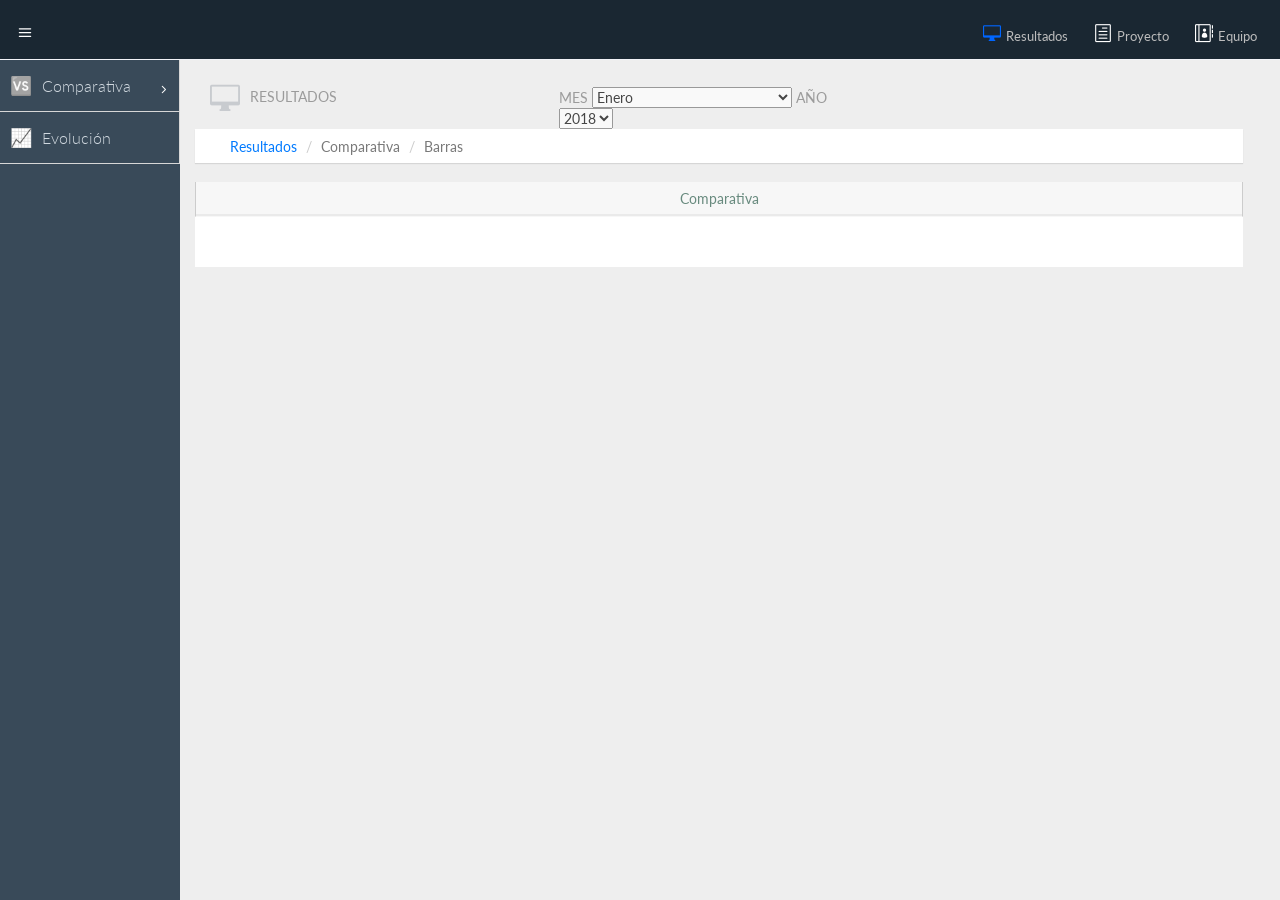
==== comparativa_barras.html @ 463a8f1d "modificaciones de nombres de categorias" ====
<!DOCTYPE html>
<html lang="es">
  <head>
    <meta charset="utf-8">
    <meta name="viewport" content="width=device-width, initial-scale=1.0">
    <meta name="description" content="Creative - Bootstrap 3 Responsive Admin Template">
    <meta name="author" content="GeeksLabs">
    <meta name="keyword" content="Creative, Dashboard, Admin, Template, Theme, Bootstrap, Responsive, Retina, Minimal">
    <link rel="shortcut icon" href="img/favicon.png">

     <title>.:::Análisis de Contenido:::.</title>

	<link rel="stylesheet" type="text/css" href="css/main.css">
      <link rel="stylesheet" type="text/css" href="css/c3.css">
      <link rel="stylesheet" type="text/css" href="css/c3.min.css">

    <!-- Bootstrap CSS -->
    <link href="css/bootstrap.min.css" rel="stylesheet">
    <!-- bootstrap theme -->
    <link href="css/bootstrap-theme.css" rel="stylesheet">
    <!--external css-->
    <!-- font icon -->
    <link href="css/elegant-icons-style.css" rel="stylesheet" />
    <link href="css/font-awesome.min.css" rel="stylesheet" />
    <!-- Custom styles -->
    <link href="css/style.css" rel="stylesheet">
    <link href="css/style-responsive.css" rel="stylesheet" />

    <!-- HTML5 shim and Respond.js IE8 support of HTML5 -->
    <!--[if lt IE 9]>
      <script src="js/html5shiv.js"></script>
      <script src="js/respond.min.js"></script>
      <script src="js/lte-ie7.js"></script>
    <![endif]-->
  </head>

  <body>
  <!-- container section start -->
  <section id="container" class="">
      <!--header start-->
      <header class="header dark-bg">
            <div class="toggle-nav">
                <div class="icon-reorder tooltips" data-original-title="Menú" data-placement="bottom"><i class="icon_menu"></i></div>
            </div>

            <!--logo start-->
            <a href="index.html" class="logo"></a>
            <!--logo end-->

            <div class="nav search-row" id="top_menu">
              <!--  search form start -->
              <!--  search form end -->
            </div>
            <div class="top-nav notification-row"><!-- notificatoin dropdown start-->
                        <ul class="nav pull-right top-menu">
                            <!-- Resultados start-->
                             <li id="mail_notificatoin_bar" class="dropdown">
                                <a  href="comparativa_treemap.html">
                                    <i class="icon_desktop_sel" ></i>
                                    <span class="username">Resultados</span>
                                </a>
                            </li>
                            <!-- Resultados end -->
                            <!-- Proyecto  start -->
                            <li id="task_notificatoin_bar" class="dropdown">
                                <a  href="introduccion.html">
                                    <i class="icon_document_alt" ></i>
                                    <span class="username">Proyecto</span>
                                </a>
                            </li>
                            <!-- Proyecto end -->
                            <!-- Equipo start-->
                            <li id="alert_notificatoin_bar" class="dropdown">
                                <a  href="equipo.html">
                                    <i class="icon_contacts_alt"></i>
                                     <span class="username">Equipo</span>
                                </a>
                            </li>
                            <!-- Equipo end-->
                        </ul>
                        <!-- notificatoin dropdown end-->
            </div>
      </header>
      <!--header end-->
      <!--sidebar start-->
     <aside>
         <div id="sidebar"  class="nav-collapse ">
             <!-- sidebar menu start-->
             <ul class="sidebar-menu">
                 <li>
           <li class="sub-menu">
                     <a href="javascript:;" class="">
                         <i class="icon_lifesaver"></i>
                         <span>Comparativa</span>
                         <span class="menu-arrow arrow_carrot-right"></span>
                     </a>
                     <ul class="sub">
                         <li><a class="" href="comparativa_treemap.html">
                         <i class="icon_areachart"></i>
                         <span>Treemap</span></a></li>
                         <li><a class="" href="comparativa_barras.html">
             <i class="icon_barchart"></i>
             <span>Barras</span></a></li>
           </ul>
                 </li> </li>
                           <li class="">
                     <a class="" href="evolucion.html">
                         <i class="icon_linechart"></i>
                         <span>Evolución</span>
                     </a>
                 </li>
             </ul>
             <!-- sidebar menu end-->
         </div>
     </aside>
     <!--sidebar end-->
      <!--sidebar end-->

      <!--main content start-->
      <section id="main-content">
          <section class="wrapper">
		  <div class="row">
				<div class="col-lg-12">
					<div class="page-header">
					<div class="col-sm-4">
						<i class="icon_desktop">
            </i> Resultados
					</div>
						<div class="col-sm-4">
						Mes
						<select name="select" class="ancho_select" id="mes">
	                    <option value="01" selected>Enero</option>
	                    <option value="02">Febrero</option>
	                  		</select>
						Año
						<select name="select2" id="anyo" >
						  <option value="2018" selected>2018</option>
						  </select>
					</div>
					</div>
				</div>
			</div>

				<div class="row">
				<div class="col-lg-12">
					<ol class="breadcrumb">
						<li><i class="icon_desktop"></i><a href="comparativa_treemap.html">Resultados</a></li>
						<li>Comparativa</li>
						<li>Barras</li>
					</ol>
				</div>
			</div>
              <!-- page start-->
              <div class="row" style="text-align:center"  align="center">
                  <div class="col-lg-12"  align="center">
                      <section class="panel">
                          <header class="panel-heading">Comparativa</header>
						  <div id="grafico_comparacion"><!-- Plotly chart will be drawn inside this DIV --></div>

<div id="hook" style="text-align:center" align="center" ></div>


						   <!-- Aquí va la gráfica 2.1-->
                      </section>
                  </div>
              </div>
              <!-- page end-->

          </section>
      </section>
      <!--main content end-->
  </section>
  <!-- container section end -->
    <!-- javascripts -->
<div id="grafico_comparacion"><!-- Plotly chart will be drawn inside this DIV --></div>

	<script type="text/javascript" src="js/jquery.min.js"></script>
      <script type="text/javascript" src="js/d3.js" charset="utf-8"></script>
      <script type="text/javascript" src="js/d3plus.js"></script>
      <script type="text/javascript" src="js/c3.min.js" charset="utf-8"></script>

      <!-- Ficheros JS para realizar las peticiones a la API -->
    <script src="js/jquery.js"></script>
		<script src="https://cdn.plot.ly/plotly-latest.min.js"></script>
	<script type="text/javascript" src="js/comparacion.js" charset="utf-8"></script>
    <script src="js/bootstrap.min.js"></script>
    <!-- nicescroll -->
    <script src="js/jquery.scrollTo.min.js"></script>
    <script src="js/jquery.nicescroll.js" type="text/javascript"></script>
	<script type="text/javascript" src="js/legendas.js"charset="utf-8"></script>
    <!--custome script for all page-->
    <script src="js/scripts.js"></script>


  </body>
</html>
---- css/main.css ----
article.why-info-grows {
 background: #3b9343 url('/static/img/publications/books/information-bg.png') repeat 50% 0% fixed; 
 }
article.why-info-grows section {
background-color: #fff; 
}
article.why-info-grows section content div:first-child {
display: block;
width: 100%; 
}

article.why-info-grows section content div:first-child h3,
article.why-info-grows section content div:first-child h4 {
display: inline-block; 
}
article.why-info-grows section content div:first-child h3 {
 margin-right: 8px ; 
 }
article.why-info-grows section content div:first-child h4 {
margin-top: 10px;
margin-bottom: 20px; 
}
 @media all and (max-width: 768px) {
article.why-info-grows section content div:first-child h4 {
margin-top: 5px;
margin-bottom: 10px;   }
}
body{
  font-family: Sans-Serif, arial;
}

#container{
  position: relative;
  margin: 0 auto 0 auto;
  width: 1000px;
}

#header{
  position: relative;
  width: 1000px;
  height: 250px;
}

#logo_ahc{
  position: relative;
  float: left;
  height: auto;
  width: auto;
  max-width: 345px;
  max-height: 345px;
  margin-top: 10px;
  margin-left: 10px;
}

#logo_go{
  position: relative;
  float: right;
  height: auto;
  width: auto;
  max-width: 200px;
  max-height: 200px;
}

#selector{
  position: relative;
  margin: 0 auto 0 auto;
  width: 410px;
}

.ancho_select{
  width: 200px;
}


/*============================= INICIO CUERPO ================================*/
#cuerpo{
  position: relative;
  width: 1000px;
  height: 1200px;
}

#contenedor_distribucion{
  position: relative;
  float:left;
  margin-top: 20px;
}

#grafico_distribucion{
  position: relative;
  width: 460px;
  height: 507px;
}
#graficoP{
  position: relative;
  width: 560px;
  height: 407px;
  font-size: 50px;
}

#legend{
  position: relative;
  width: 1000px;
  height: 50px;
  font-size: 50px;
}

#rect{
  position: relative;
  width: 1000px;
  height: 50px;
  font-size: 50px;
}

#hook{
  position: relative;
  width: 1000px;
  height: 50px;
  font-size: 50px;
  font-family:"Times New Roman", Times, serif
  
}



#contenedor_portal_transparencia{
  position: relative;
  float: right;
  margin-top: 20px;
}


#portal_transparencia{
  position: relative;
  width: 560px;
  height: 407px;
  font-size: 50px;
}


#contenedor_evolucion{
  position: relative;
  float: left;
  width: 1000px;
  /*height: 500px;*/
  margin-top: 75px;
}

#grafico_evolucion{
 width:100%

}

/*============================= FIN CUERPO ===================================*/
.mytooltip {
  position:absolute;
  text-align: left;
  width: 200px;
  height:auto;
  background-color: #FFFFFF;
  border-radius: 2px;
  color: #787777;
  padding: 1px 5px;
  z-index:1;
}

.mytooltip:after { /*=el piquito*/
  box-sizing: border-box;
  display: inline;
  width: 100%;
  line-height: 1;
  color: #FFFFFF;
  content: "\25BC";
  position: absolute;
  text-align: center;
  margin: -3px 0 0 0;
  top: 100%;
  left: 0;
}

.mytooltip span {
    display: block;
    text-align: left;
    width: 0px;
    height: auto;
  }

#thumbnail {
    width: 200px;
    height: auto;
    margin: 5 auto;
    color: #000000;
    text-align: left;

  }
---- css/c3.css ----
/*-- Chart --*/
.c3 svg {
  font: 10px sans-serif;
  -webkit-tap-highlight-color: transparent; }

.c3 path, .c3 line {
  fill: none;
  stroke: #000; }

.c3 text {
  -webkit-user-select: none;
  -moz-user-select: none;
  user-select: none; }

.c3-legend-item-tile,
.c3-xgrid-focus,
.c3-ygrid,
.c3-event-rect,
.c3-bars path {
  shape-rendering: crispEdges; }

.c3-chart-arc path {
  stroke: #fff; }

.c3-chart-arc text {
  fill: #fff;
  font-size: 13px; }

/*-- Axis --*/
/*-- Grid --*/
.c3-grid line {
  stroke: #aaa; }

.c3-grid text {
  fill: #aaa; }

.c3-xgrid, .c3-ygrid {
  stroke-dasharray: 3 3; }

/*-- Text on Chart --*/
.c3-text.c3-empty {
  fill: #808080;
  font-size: 2em; }

/*-- Line --*/
.c3-line {
  stroke-width: 1px; }

/*-- Point --*/
.c3-circle._expanded_ {
  stroke-width: 1px;
  stroke: white; }

.c3-selected-circle {
  fill: white;
  stroke-width: 2px; }

/*-- Bar --*/
.c3-bar {
  stroke-width: 0; }

.c3-bar._expanded_ {
  fill-opacity: 0.75; }

/*-- Focus --*/
.c3-target.c3-focused {
  opacity: 1; }

.c3-target.c3-focused path.c3-line, .c3-target.c3-focused path.c3-step {
  stroke-width: 2px; }

.c3-target.c3-defocused {
  opacity: 0.3 !important; }

/*-- Region --*/
.c3-region {
  fill: steelblue;
  fill-opacity: .1; }

/*-- Brush --*/
.c3-brush .extent {
  fill-opacity: .1; }

/*-- Select - Drag --*/
/*-- Legend --*/
.c3-legend-item {
  font-size: 12px; }

.c3-legend-item-hidden {
  opacity: 0.15; }

.c3-legend-background {
  opacity: 0.75;
  fill: white;
  stroke: lightgray;
  stroke-width: 1; }

/*-- Title --*/
.c3-title {
  font: 14px sans-serif;
  color: #444444 !important;
}

/*-- Tooltip --*/
.c3-tooltip-container {
  z-index: 10; }

.c3-tooltip {
  border-collapse: collapse;
  border-spacing: 0;
  background-color: #fff;
  empty-cells: show;
  -webkit-box-shadow: 7px 7px 12px -9px #777777;
  -moz-box-shadow: 7px 7px 12px -9px #777777;
  box-shadow: 7px 7px 12px -9px #777777;
  opacity: 0.9; }

.c3-tooltip tr {
  border: 1px solid #CCC; }

.c3-tooltip th {
  background-color: #aaa;
  font-size: 14px;
  padding: 2px 5px;
  text-align: left;
  color: #FFF; }

.c3-tooltip td {
  font-size: 13px;
  padding: 3px 6px;
  background-color: #fff;
  border-left: 1px dotted #999; }

.c3-tooltip td > span {
  display: inline-block;
  width: 10px;
  height: 10px;
  margin-right: 6px; }

.c3-tooltip td.value {
  text-align: right; }

/*-- Area --*/
.c3-area {
  stroke-width: 0;
  opacity: 0.2; }

/*-- Arc --*/
.c3-chart-arcs-title {
  dominant-baseline: middle;
  font-size: 1.3em; }

.c3-chart-arcs .c3-chart-arcs-background {
  fill: #e0e0e0;
  stroke: none; }

.c3-chart-arcs .c3-chart-arcs-gauge-unit {
  fill: #000;
  font-size: 16px; }

.c3-chart-arcs .c3-chart-arcs-gauge-max {
  fill: #777; }

.c3-chart-arcs .c3-chart-arcs-gauge-min {
  fill: #777; }

.c3-chart-arc .c3-gauge-value {
  fill: #000;
  /*  font-size: 28px !important;*/ }
---- css/c3.min.css ----
.c3 svg{font:10px sans-serif;-webkit-tap-highlight-color:transparent}
.c3 line,.c3 path{fill:none;stroke:#000}
.c3 text{-webkit-user-select:none;-moz-user-select:none;user-select:none}
.c3-bars path,.c3-event-rect,
.c3-legend-item-tile,
.c3-xgrid-focus,
.c3-ygrid{shape-rendering:crispEdges}
.c3-chart-arc path{stroke:#fff}
.c3-chart-arc text{fill:#fff;font-size:13px}
.c3-grid line{stroke:#aaa}
.c3-grid text{fill:#aaa}
.c3-xgrid,.c3-ygrid{stroke-dasharray:3 3}
.c3-text.c3-empty{fill:grey;font-size:2em}
.c3-line{stroke-width:1px}
.c3-circle._expanded_{stroke-width:1px;stroke:#fff}
.c3-selected-circle{fill:#fff;stroke-width:2px}
.c3-bar{stroke-width:0}.c3-bar._expanded_{fill-opacity:.75}
.c3-target.c3-focused{opacity:1}
.c3-target.c3-focused path.c3-line,
.c3-target.c3-focused path
.c3-step{stroke-width:2px}
.c3-target
.c3-defocused{opacity:.3!important}
.c3-region{fill:#4682b4;fill-opacity:.1}
.c3-brush .extent{fill-opacity:.1}
.c3-legend-item{font-size:12px}
.c3-legend-item-hidden{opacity:.15}
.c3-legend-background{opacity:.75;fill:#fff;stroke:#d3d3d3;stroke-width:1}
.c3-title{
      font:15px sans-serif;
      font-weight: bold;
      fill: #444444 !important;
    }
.c3-tooltip-container{z-index:10}
.c3-tooltip{border-collapse:collapse;border-spacing:0;background-color:#fff;empty-cells:show;-webkit-box-shadow:7px 7px 12px -9px #777;-moz-box-shadow:7px 7px 12px -9px #777;box-shadow:7px 7px 12px -9px #777;opacity:.9}.c3-tooltip tr{border:1px solid #ccc}.c3-tooltip th{background-color:#aaa;font-size:14px;padding:2px 5px;text-align:left;color:#fff}.c3-tooltip td{font-size:13px;padding:3px 6px;background-color:#fff;border-left:1px dotted #999}.c3-tooltip td>span{display:inline-block;width:10px;height:10px;margin-right:6px}.c3-tooltip td.value{text-align:right}.c3-area{stroke-width:0;opacity:.2}.c3-chart-arcs-title{dominant-baseline:middle;font-size:1.3em}.c3-chart-arcs .c3-chart-arcs-background{fill:#e0e0e0;stroke:none}.c3-chart-arcs .c3-chart-arcs-gauge-unit{fill:#000;font-size:16px}.c3-chart-arcs .c3-chart-arcs-gauge-max{fill:#777}.c3-chart-arcs .c3-chart-arcs-gauge-min{fill:#777}.c3-chart-arc .c3-gauge-value{fill:#000}
---- css/elegant-icons-style.css ----
@font-face {
	font-family: 'ElegantIcons';
	src:url('../fonts/ElegantIcons.eot');
	src:url('../fonts/ElegantIcons.eot?#iefix') format('embedded-opentype'),
		url('../fonts/ElegantIcons.woff') format('woff'),
		url('../fonts/ElegantIcons.ttf') format('truetype'),
		url('../fonts/ElegantIcons.svg#ElegantIcons') format('svg');
	font-weight: normal;
	font-style: normal;
}

/* Use the following CSS code if you want to use data attributes for inserting your icons */
[data-icon]:before {
	font-family: 'ElegantIcons';
	content: attr(data-icon);
	speak: none;
	font-weight: normal;
	font-variant: normal;
	text-transform: none;
	line-height: 1;
	-webkit-font-smoothing: antialiased;
	-moz-osx-font-smoothing: grayscale;
}

/* Use the following CSS code if you want to have a class per icon */
/*
Instead of a list of all class selectors,
you can use the generic selector below, but it's slower:
[class*="your-class-prefix"] {
*/
.arrow_up, .arrow_down, .arrow_left,.entrada_alt, .salida_alt,.arrow_right, .arrow_left-up, .arrow_right-up, .arrow_right-down, .arrow_left-down, .arrow-up-down, .arrow_up-down_alt, .arrow_left-right_alt, .arrow_left-right, .arrow_expand_alt2, .arrow_expand_alt, .arrow_condense, .arrow_expand, .arrow_move, .arrow_carrot-up, .arrow_carrot-down, .arrow_carrot-left, .arrow_carrot-right, .arrow_carrot-2up, .arrow_carrot-2down, .arrow_carrot-2left, .arrow_carrot-2right, .arrow_carrot-up_alt2, .arrow_carrot-down_alt2, .arrow_carrot-left_alt2, .arrow_carrot-right_alt2, .arrow_carrot-2up_alt2, .arrow_carrot-2down_alt2, .arrow_carrot-2left_alt2, .arrow_carrot-2right_alt2, .arrow_triangle-up, .arrow_triangle-down, .arrow_triangle-left, .arrow_triangle-right, .arrow_triangle-up_alt2, .arrow_triangle-down_alt2, .arrow_triangle-left_alt2, .arrow_triangle-right_alt2, .arrow_back, .icon_minus-06, .icon_plus, .icon_close, .icon_check, .icon_minus_alt2, .icon_plus_alt2, .icon_close_alt2, .icon_check_alt2, .icon_zoom-out_alt, .icon_zoom-in_alt, .icon_search, .icon_box-empty, .icon_box-selected, .icon_minus-box, .icon_plus-box, .icon_box-checked, .icon_circle-empty, .icon_circle-slelected, .icon_stop_alt2, .icon_stop, .icon_pause_alt2, .icon_pause, .icon_menu, .icon_menu-square_alt2, .icon_menu-circle_alt2, .icon_ul, .icon_ol, .icon_adjust-horiz, .icon_adjust-vert, .icon_document_alt, .icon_documents_alt, .icon_pencil, .icon_pencil-edit_alt, .icon_pencil-edit, .icon_folder-alt, .icon_folder-open_alt, .icon_folder-add_alt, .icon_info_alt, .icon_error-oct_alt, .icon_error-circle_alt, .icon_error-triangle_alt, .icon_question_alt2, .icon_question, .icon_comment_alt, .icon_chat_alt, .icon_vol-mute_alt, .icon_volume-low_alt, .icon_volume-high_alt, .icon_quotations, .icon_quotations_alt2, .icon_clock_alt, .icon_lock_alt, .icon_lock-open_alt, .icon_key_alt, .icon_cloud_alt, .icon_cloud-upload_alt, .icon_cloud-download_alt, .icon_image, .icon_images, .icon_lightbulb_alt, .icon_gift_alt, .icon_house_alt, .icon_genius, .icon_mobile, .icon_tablet, .icon_laptop, .icon_desktop, .icon_camera_alt, .icon_mail_alt, .icon_cone_alt, .icon_ribbon_alt, .icon_bag_alt, .icon_creditcard, .icon_cart_alt, .icon_paperclip, .icon_tag_alt, .icon_tags_alt, .icon_trash_alt, .icon_cursor_alt, .icon_mic_alt, .icon_compass_alt, .icon_pin_alt, .icon_pushpin_alt, .icon_map_alt, .icon_drawer_alt, .icon_toolbox_alt, .icon_book_alt, .icon_calendar, .icon_film, .icon_table, .icon_contacts_alt, .icon_headphones, .icon_lifesaver, .icon_piechart,.icon_barchart,.icon_areachart,.icon_linechart,.icon_refresh, .icon_link_alt, .icon_link, .icon_loading, .icon_blocked, .icon_archive_alt, .icon_heart_alt, .icon_star_alt, .icon_star-half_alt, .icon_star, .icon_star-half, .icon_tools, .icon_tool, .icon_cog, .icon_cogs, .arrow_up_alt, .arrow_down_alt, .arrow_left_alt, .arrow_right_alt, .arrow_left-up_alt, .arrow_right-up_alt, .arrow_right-down_alt, .arrow_left-down_alt, .arrow_condense_alt, .arrow_expand_alt3, .arrow_carrot_up_alt, .arrow_carrot-down_alt, .arrow_carrot-left_alt, .arrow_carrot-right_alt, .arrow_carrot-2up_alt, .arrow_carrot-2dwnn_alt, .arrow_carrot-2left_alt, .arrow_carrot-2right_alt, .arrow_triangle-up_alt, .arrow_triangle-down_alt, .arrow_triangle-left_alt, .arrow_triangle-right_alt, .icon_minus_alt, .icon_plus_alt, .icon_close_alt, .icon_check_alt, .icon_zoom-out, .icon_zoom-in, .icon_stop_alt, .icon_menu-square_alt, .icon_menu-circle_alt, .icon_document, .icon_documents, .icon_pencil_alt, .icon_folder, .icon_folder-open, .icon_folder-add, .icon_folder_upload, .icon_folder_download, .icon_info, .icon_error-circle, .icon_error-oct, .icon_error-triangle, .icon_question_alt, .icon_comment, .icon_chat, .icon_vol-mute, .icon_volume-low, .icon_volume-high, .icon_quotations_alt, .icon_clock, .icon_lock, .icon_lock-open, .icon_key, .icon_cloud, .icon_cloud-upload, .icon_cloud-download, .icon_lightbulb, .icon_gift, .icon_house, .icon_camera, .icon_mail, .icon_cone, .icon_ribbon, .icon_bag, .icon_cart, .icon_tag, .icon_tags, .icon_trash, .icon_cursor, .icon_mic, .icon_compass, .icon_pin, .icon_pushpin, .icon_map, .icon_drawer, .icon_toolbox, .icon_book, .icon_contacts, .icon_archive, .icon_heart, .icon_profile, .icon_group, .icon_grid-2x2, .icon_grid-3x3, .icon_music, .icon_pause_alt, .icon_phone, .icon_upload, .icon_download, .social_facebook, .social_twitter, .social_pinterest, .social_googleplus, .social_tumblr, .social_tumbleupon, .social_wordpress, .social_instagram, .social_dribbble, .social_vimeo, .social_linkedin, .social_rss, .social_deviantart, .social_share, .social_myspace, .social_skype, .social_youtube, .social_picassa, .social_googledrive, .social_flickr, .social_blogger, .social_spotify, .social_delicious, .social_facebook_circle, .social_twitter_circle, .social_pinterest_circle, .social_googleplus_circle, .social_tumblr_circle, .social_stumbleupon_circle, .social_wordpress_circle, .social_instagram_circle, .social_dribbble_circle, .social_vimeo_circle, .social_linkedin_circle, .social_rss_circle, .social_deviantart_circle, .social_share_circle, .social_myspace_circle, .social_skype_circle, .social_youtube_circle, .social_picassa_circle, .social_googledrive_alt2, .social_flickr_circle, .social_blogger_circle, .social_spotify_circle, .social_delicious_circle, .social_facebook_square, .social_twitter_square, .social_pinterest_square, .social_googleplus_square, .social_tumblr_square, .social_stumbleupon_square, .social_wordpress_square, .social_instagram_square, .social_dribbble_square, .social_vimeo_square, .social_linkedin_square, .social_rss_square, .social_deviantart_square, .social_share_square, .social_myspace_square, .social_skype_square, .social_youtube_square, .social_picassa_square, .social_googledrive_square, .social_flickr_square, .social_blogger_square, .social_spotify_square, .social_delicious_square, .icon_printer, .icon_calulator, .icon_building, .icon_floppy, .icon_drive, .icon_search-2, .icon_id, .icon_id-2, .icon_puzzle, .icon_like, .icon_dislike, .icon_mug, .icon_currency, .icon_wallet, .icon_pens, .icon_easel, .icon_flowchart, .icon_datareport, .icon_briefcase, .icon_shield, .icon_percent, .icon_globe, .icon_globe-2, .icon_target, .icon_hourglass, .icon_balance, .icon_rook, .icon_printer-alt, .icon_calculator_alt, .icon_building_alt, .icon_floppy_alt, .icon_drive_alt, .icon_search_alt, .icon_id_alt, .icon_id-2_alt, .icon_puzzle_alt, .icon_like_alt, .icon_dislike_alt, .icon_mug_alt, .icon_currency_alt, .icon_wallet_alt, .icon_pens_alt, .icon_easel_alt, .icon_flowchart_alt, .icon_datareport_alt, .icon_briefcase_alt, .icon_shield_alt, .icon_percent_alt, .icon_globe_alt, .icon_clipboard {
	font-family: 'ElegantIcons';
	color:#FFFFFF;
	speak: none;
	font-style: normal;
	font-weight: normal;
	font-variant: normal;
	text-transform: none;
	line-height: 1;
	-webkit-font-smoothing: antialiased;
	
}

.icon_document_sel
{
	font-family: 'ElegantIcons';
	color:#0066FF;
	speak: none;
	font-style: normal;
	font-weight: normal;
	font-variant: normal;
	text-transform: none;
	line-height: 1;
-webkit-font-smoothing: antialiased;
}
.icon_desktop_sel
{
	font-family: 'ElegantIcons';
	color:#0066FF;
	speak: none;
	font-style: normal;
	font-weight: normal;
	font-variant: normal;
	text-transform: none;
	line-height: 1;
-webkit-font-smoothing: antialiased;
}

.icon_contacts_sel
{
	font-family: 'ElegantIcons';
	color:#0066FF;
	speak: none;
	font-style: normal;
	font-weight: normal;
	font-variant: normal;
	text-transform: none;
	line-height: 1;
-webkit-font-smoothing: antialiased;
}
.icon_document_sel:before{
	content: "\68";
}
.icon_contacts_sel:before{
	content: "\e087";
}
.icon_desktop_sel:before{
	content: "\e00e";
}
.arrow_up:before {
	content: "\21";
}
.arrow_down:before {
	content: "\22";
}
.arrow_left:before {
	content: "\23";
}
.arrow_right:before {
	content: "\24";
}
.arrow_left-up:before {
	content: "\25";
}
.arrow_right-up:before {
	content: "\26";
}
.arrow_right-down:before {
	content: "\27";
}
.arrow_left-down:before {
	content: "\28";
}
.arrow-up-down:before {
	content: "\29";
}
.arrow_up-down_alt:before {
	content: "\2a";
}
.arrow_left-right_alt:before {
	content: "\2b";
}
.arrow_left-right:before {
	content: "\2c";
}
.arrow_expand_alt2:before {
	content: "\2d";
}
.arrow_expand_alt:before {
	content: "\2e";
}
.arrow_condense:before {
	content: "\2f";
}
.arrow_expand:before {
	content: "\30";
}
.arrow_move:before {
	content: "\31";
}
.arrow_carrot-up:before {
	content: "\32";
}
.arrow_carrot-down:before {
	content: "\33";
}
.arrow_carrot-left:before {
	content: "\34";
}
.arrow_carrot-right:before {
	content: "\35";
}
.arrow_carrot-2up:before {
	content: "\36";
}
.arrow_carrot-2down:before {
	content: "\37";
}
.arrow_carrot-2left:before {
	content: "\38";
}
.arrow_carrot-2right:before {
	content: "\39";
}
.arrow_carrot-up_alt2:before {
	content: "\3a";
}
.arrow_carrot-down_alt2:before {
	content: "\3b";
}
.arrow_carrot-left_alt2:before {
	content: "\3c";
}
.arrow_carrot-right_alt2:before {
	content: "\3d";
}
.arrow_carrot-2up_alt2:before {
	content: "\3e";
}
.arrow_carrot-2down_alt2:before {
	content: "\3f";
}
.arrow_carrot-2left_alt2:before {
	content: "\40";
}
.arrow_carrot-2right_alt2:before {
	content: "\41";
}
.arrow_triangle-up:before {
	content: "\42";
}
.arrow_triangle-down:before {
	content: "\43";
}
.arrow_triangle-left:before {
	content: "\44";
}
.arrow_triangle-right:before {
	content: "\45";
}
.arrow_triangle-up_alt2:before {
	content: "\46";
}
.arrow_triangle-down_alt2:before {
	content: "\47";
}
.arrow_triangle-left_alt2:before {
	content: "\48";
}
.arrow_triangle-right_alt2:before {
	content: "\49";
}
.arrow_back:before {
	content: "\4a";
}
.icon_minus-06:before {
	content: "\4b";
}
.icon_plus:before {
	content: "\4c";
}
.icon_close:before {
	content: "\4d";
}
.icon_check:before {
	content: "\4e";
}
.icon_minus_alt2:before {
	content: "\4f";
}
.icon_plus_alt2:before {
	content: "\50";
}
.icon_close_alt2:before {
	content: "\51";
}
.icon_check_alt2:before {
	content: "\52";
}
.icon_zoom-out_alt:before {
	content: "\53";
}
.icon_zoom-in_alt:before {
	content: "\54";
}
.icon_search:before {
	content: "\55";
}
.icon_box-empty:before {
	content: "\56";
}
.icon_box-selected:before {
	content: "\57";
}
.icon_minus-box:before {
	content: "\58";
}
.icon_plus-box:before {
	content: "\59";
}
.icon_box-checked:before {
	content: "\5a";
}
.icon_circle-empty:before {
	content: "\5b";
}
.icon_circle-slelected:before {
	content: "\5c";
}
.icon_stop_alt2:before {
	content: "\5d";
}
.icon_stop:before {
	content: "\5e";
}
.icon_pause_alt2:before {
	content: "\5f";
}
.icon_pause:before {
	content: "\60";
}
.icon_menu:before {
	content: "\61";
}
.icon_menu-square_alt2:before {
	content: "\62";
}
.icon_menu-circle_alt2:before {
	content: "\63";
}
.icon_ul:before {
	content: "\64";
}
.icon_ol:before {
	content: "\65";
}
.icon_adjust-horiz:before {
	content: "\66";
}
.icon_adjust-vert:before {
	content: "\67";
}
.icon_document_alt:before {
	content: "\68";
	
}
.icon_documents_alt:before {
	content: "\69";
}
.icon_pencil:before {
	content: "\6a";
}
.icon_pencil-edit_alt:before {
	content: "\6b";
}
.icon_pencil-edit:before {
	content: "\6c";
}
.icon_folder-alt:before {
	content: "\6d";
}
.icon_folder-open_alt:before {
	content: "\6e";
}
.icon_folder-add_alt:before {
	content: "\6f";
}
.icon_info_alt:before {
	content: "\70";
}
.icon_error-oct_alt:before {
	content: "\71";
}
.icon_error-circle_alt:before {
	content: "\72";
}
.icon_error-triangle_alt:before {
	content: "\73";
}
.icon_question_alt2:before {
	content: "\74";
}
.icon_question:before {
	content: "\75";
}
.icon_comment_alt:before {
	content: "\76";
}
.icon_chat_alt:before {
	content: "\77";
}
.icon_vol-mute_alt:before {
	content: "\78";
}
.icon_volume-low_alt:before {
	content: "\79";
}
.icon_volume-high_alt:before {
	content: "\7a";
}
.icon_quotations:before {
	content: "\7b";
}
.icon_quotations_alt2:before {
	content: "\7c";
}
.icon_clock_alt:before {
	content: "\7d";
}
.icon_lock_alt:before {
	content: "\7e";
}
.icon_lock-open_alt:before {
	content: "\e000";
}
.icon_key_alt:before {
	content: "\e001";
}
.icon_cloud_alt:before {
	content: "\e002";
}
.icon_cloud-upload_alt:before {
	content: "\e003";
}
.icon_cloud-download_alt:before {
	content: "\e004";
}
.icon_image:before {
	content: "\e005";
}
.icon_images:before {
	content: "\e006";
}
.icon_lightbulb_alt:before {
	content: "\e007";
}
.icon_gift_alt:before {
	content: "\e008";
}
.icon_house_alt:before {
	content: "\e009";
}
.icon_genius:before {
	content: "\e00a";
}
.icon_mobile:before {
	content: "\e00b";
}
.icon_tablet:before {
	content: "\e00c";
}
.icon_laptop:before {
	content: "\e00d";
}
.icon_desktop:before {
	content: "\e00e";
}
.icon_camera_alt:before {
	content: "\e00f";
}
.icon_mail_alt:before {
	content: "\e010";
}
.icon_cone_alt:before {
	content: "\e011";
}
.icon_ribbon_alt:before {
	content: "\e012";
}
.icon_bag_alt:before {
	content: "\e013";
}
.icon_creditcard:before {
	content: "\e014";
}
.icon_cart_alt:before {
	content: "\e015";
}
.icon_paperclip:before {
	content: "\e016";
}
.icon_tag_alt:before {
	content: "\e017";
}
.icon_tags_alt:before {
	content: "\e018";
}
.icon_trash_alt:before {
	content: "\e019";
}
.icon_cursor_alt:before {
	content: "\e01a";
}
.icon_mic_alt:before {
	content: "\e01b";
}
.icon_compass_alt:before {
	content: "\e01c";
}
.icon_pin_alt:before {
	content: "\e01d";
}
.icon_pushpin_alt:before {
	content: "\e01e";
}
.icon_map_alt:before {
	content: "\e01f";
}
.icon_drawer_alt:before {
	content: "\e020";
}
.icon_toolbox_alt:before {
	content: "\e021";
}
.icon_book_alt:before {
	content: "\e022";
}
.icon_calendar:before {
	content: "\e023";
}
.icon_film:before {
	content: "\e024";
}
.icon_table:before {
	content: "\e025";
}
.icon_contacts_alt:before {
	content: "\e026";
}
.icon_headphones:before {
	content: "\e027";
}
.icon_lifesaver:before {
	content: "\1F19A";
	-webkit-filter: grayscale(1);
filter:gray;
}
.icon_piechart:before {
content: "\e029";}
	
.icon_barchart:before {
content: "\1F4CA";
-webkit-filter: grayscale(1);
filter:gray;
}
.icon_linechart:before {
content: "\1F4C8";
-webkit-filter: grayscale(1);
filter:gray;
}

.icon_areachart:before {
	content: "\25E8";
	
}
.icon_refresh:before {
	content: "\e02a";
}
.icon_link_alt:before {
	content: "\e02b";
}
.icon_link:before {
	content: "\e02c";
}
.icon_loading:before {
	content: "\e02d";
}
.icon_blocked:before {
	content: "\e02e";
}
.icon_archive_alt:before {
	content: "\e02f";
}
.icon_heart_alt:before {
	content: "\e030";
}
.icon_star_alt:before {
	content: "\e031";
}
.icon_star-half_alt:before {
	content: "\e032";
}
.icon_star:before {
	content: "\e033";
}
.icon_star-half:before {
	content: "\e034";
}
.icon_tools:before {
	content: "\e035";
}
.icon_tool:before {
	content: "\e036";
}
.icon_cog:before {
	content: "\e037";
}
.icon_cogs:before {
	content: "\e038";
}
.arrow_up_alt:before {
	content: "\e039";
}
.arrow_down_alt:before {
	content: "\e03a";
}
.arrow_left_alt:before {
	content: "\e00e";
}
.entrada_alt:before {
	content: "\55";
}
.salida_alt:before {
	content: "\e035";
}
.arrow_right_alt:before {
	content: "\e03c";
}
.arrow_left-up_alt:before {
	content: "\e03d";
}
.arrow_right-up_alt:before {
	content: "\e03e";
}
.arrow_right-down_alt:before {
	content: "\e03f";
}
.arrow_left-down_alt:before {
	content: "\e040";
}
.arrow_condense_alt:before {
	content: "\e041";
}
.arrow_expand_alt3:before {
	content: "\e042";
}
.arrow_carrot_up_alt:before {
	content: "\e043";
}
.arrow_carrot-down_alt:before {
	content: "\e044";
}
.arrow_carrot-left_alt:before {
	content: "\e045";
}
.arrow_carrot-right_alt:before {
	content: "\e046";
}
.arrow_carrot-2up_alt:before {
	content: "\e047";
}
.arrow_carrot-2dwnn_alt:before {
	content: "\e048";
}
.arrow_carrot-2left_alt:before {
	content: "\e049";
}
.arrow_carrot-2right_alt:before {
	content: "\e04a";
}
.arrow_triangle-up_alt:before {
	content: "\e04b";
}
.arrow_triangle-down_alt:before {
	content: "\e04c";
}
.arrow_triangle-left_alt:before {
	content: "\e00e";
}
.arrow_triangle-right_alt:before {
	content: "\e04e";
}
.icon_minus_alt:before {
	content: "\e04f";
}
.icon_plus_alt:before {
	content: "\e050";
}
.icon_close_alt:before {
	content: "\e051";
}
.icon_check_alt:before {
	content: "\e052";
}
.icon_zoom-out:before {
	content: "\e053";
}
.icon_zoom-in:before {
	content: "\e054";
}
.icon_stop_alt:before {
	content: "\e055";
}
.icon_menu-square_alt:before {
	content: "\e056";
}
.icon_menu-circle_alt:before {
	content: "\e057";
}
.icon_document:before {
	content: "\e058";
}
.icon_documents:before {
	content: "\e059";
}
.icon_pencil_alt:before {
	content: "\e05a";
}
.icon_folder:before {
	content: "\e05b";
}
.icon_folder-open:before {
	content: "\e05c";
}
.icon_folder-add:before {
	content: "\e05d";
}
.icon_folder_upload:before {
	content: "\e05e";
}
.icon_folder_download:before {
	content: "\e05f";
}
.icon_info:before {
	content: "\e060";
}
.icon_error-circle:before {
	content: "\e061";
}
.icon_error-oct:before {
	content: "\e062";
}
.icon_error-triangle:before {
	content: "\e063";
}
.icon_question_alt:before {
	content: "\e064";
}
.icon_comment:before {
	content: "\e065";
}
.icon_chat:before {
	content: "\e066";
}
.icon_vol-mute:before {
	content: "\e067";
}
.icon_volume-low:before {
	content: "\e068";
}
.icon_volume-high:before {
	content: "\e069";
}
.icon_quotations_alt:before {
	content: "\e06a";
}
.icon_clock:before {
	content: "\e06b";
}
.icon_lock:before {
	content: "\e06c";
}
.icon_lock-open:before {
	content: "\e06d";
}
.icon_key:before {
	content: "\e06e";
}
.icon_cloud:before {
	content: "\e06f";
}
.icon_cloud-upload:before {
	content: "\e070";
}
.icon_cloud-download:before {
	content: "\e071";
}
.icon_lightbulb:before {
	content: "\e072";
}
.icon_gift:before {
	content: "\e073";
}
.icon_house:before {
	content: "\e074";
}
.icon_camera:before {
	content: "\e075";
}
.icon_mail:before {
	content: "\e076";
}
.icon_cone:before {
	content: "\e077";
}
.icon_ribbon:before {
	content: "\e078";
}
.icon_bag:before {
	content: "\e079";
}
.icon_cart:before {
	content: "\e07a";
}
.icon_tag:before {
	content: "\e07b";
}
.icon_tags:before {
	content: "\e07c";
}
.icon_trash:before {
	content: "\e07d";
}
.icon_cursor:before {
	content: "\e07e";
}
.icon_mic:before {
	content: "\e07f";
}
.icon_compass:before {
	content: "\e080";
}
.icon_pin:before {
	content: "\e081";
}
.icon_pushpin:before {
	content: "\e082";
}
.icon_map:before {
	content: "\e083";
}
.icon_drawer:before {
	content: "\e084";
}
.icon_toolbox:before {
	content: "\e085";
}
.icon_book:before {
	content: "\e086";
}
.icon_contacts:before {
	content: "\e087";
}
.icon_archive:before {
	content: "\e088";
}
.icon_heart:before {
	content: "\e089";
}
.icon_profile:before {
	content: "\e08a";
}
.icon_group:before {
	content: "\e08b";
}
.icon_grid-2x2:before {
	content: "\e08c";
}
.icon_grid-3x3:before {
	content: "\e08d";
}
.icon_music:before {
	content: "\e08e";
}
.icon_pause_alt:before {
	content: "\e08f";
}
.icon_phone:before {
	content: "\e090";
}
.icon_upload:before {
	content: "\e091";
}
.icon_download:before {
	content: "\e092";
}
.social_facebook:before {
	content: "\e093";
}
.social_twitter:before {
	content: "\e094";
}
.social_pinterest:before {
	content: "\e095";
}
.social_googleplus:before {
	content: "\e096";
}
.social_tumblr:before {
	content: "\e097";
}
.social_tumbleupon:before {
	content: "\e098";
}
.social_wordpress:before {
	content: "\e099";
}
.social_instagram:before {
	content: "\e09a";
}
.social_dribbble:before {
	content: "\e09b";
}
.social_vimeo:before {
	content: "\e09c";
}
.social_linkedin:before {
	content: "\e09d";
}
.social_rss:before {
	content: "\e09e";
}
.social_deviantart:before {
	content: "\e09f";
}
.social_share:before {
	content: "\e0a0";
}
.social_myspace:before {
	content: "\e0a1";
}
.social_skype:before {
	content: "\e0a2";
}
.social_youtube:before {
	content: "\e0a3";
}
.social_picassa:before {
	content: "\e0a4";
}
.social_googledrive:before {
	content: "\e0a5";
}
.social_flickr:before {
	content: "\e0a6";
}
.social_blogger:before {
	content: "\e0a7";
}
.social_spotify:before {
	content: "\e0a8";
}
.social_delicious:before {
	content: "\e0a9";
}
.social_facebook_circle:before {
	content: "\e0aa";
}
.social_twitter_circle:before {
	content: "\e0ab";
}
.social_pinterest_circle:before {
	content: "\e0ac";
}
.social_googleplus_circle:before {
	content: "\e0ad";
}
.social_tumblr_circle:before {
	content: "\e0ae";
}
.social_stumbleupon_circle:before {
	content: "\e0af";
}
.social_wordpress_circle:before {
	content: "\e0b0";
}
.social_instagram_circle:before {
	content: "\e0b1";
}
.social_dribbble_circle:before {
	content: "\e0b2";
}
.social_vimeo_circle:before {
	content: "\e0b3";
}
.social_linkedin_circle:before {
	content: "\e0b4";
}
.social_rss_circle:before {
	content: "\e0b5";
}
.social_deviantart_circle:before {
	content: "\e0b6";
}
.social_share_circle:before {
	content: "\e0b7";
}
.social_myspace_circle:before {
	content: "\e0b8";
}
.social_skype_circle:before {
	content: "\e0b9";
}
.social_youtube_circle:before {
	content: "\e0ba";
}
.social_picassa_circle:before {
	content: "\e0bb";
}
.social_googledrive_alt2:before {
	content: "\e0bc";
}
.social_flickr_circle:before {
	content: "\e0bd";
}
.social_blogger_circle:before {
	content: "\e0be";
}
.social_spotify_circle:before {
	content: "\e0bf";
}
.social_delicious_circle:before {
	content: "\e0c0";
}
.social_facebook_square:before {
	content: "\e0c1";
}
.social_twitter_square:before {
	content: "\e0c2";
}
.social_pinterest_square:before {
	content: "\e0c3";
}
.social_googleplus_square:before {
	content: "\e0c4";
}
.social_tumblr_square:before {
	content: "\e0c5";
}
.social_stumbleupon_square:before {
	content: "\e0c6";
}
.social_wordpress_square:before {
	content: "\e0c7";
}
.social_instagram_square:before {
	content: "\e0c8";
}
.social_dribbble_square:before {
	content: "\e0c9";
}
.social_vimeo_square:before {
	content: "\e0ca";
}
.social_linkedin_square:before {
	content: "\e0cb";
}
.social_rss_square:before {
	content: "\e0cc";
}
.social_deviantart_square:before {
	content: "\e0cd";
}
.social_share_square:before {
	content: "\e0ce";
}
.social_myspace_square:before {
	content: "\e0cf";
}
.social_skype_square:before {
	content: "\e0d0";
}
.social_youtube_square:before {
	content: "\e0d1";
}
.social_picassa_square:before {
	content: "\e0d2";
}
.social_googledrive_square:before {
	content: "\e0d3";
}
.social_flickr_square:before {
	content: "\e0d4";
}
.social_blogger_square:before {
	content: "\e0d5";
}
.social_spotify_square:before {
	content: "\e0d6";
}
.social_delicious_square:before {
	content: "\e0d7";
}
.icon_printer:before {
	content: "\e103";
}
.icon_calulator:before {
	content: "\e0ee";
}
.icon_building:before {
	content: "\e0ef";
}
.icon_floppy:before {
	content: "\e0e8";
}
.icon_drive:before {
	content: "\e0ea";
}
.icon_search-2:before {
	content: "\e101";
}
.icon_id:before {
	content: "\e107";
}
.icon_id-2:before {
	content: "\e108";
}
.icon_puzzle:before {
	content: "\e102";
}
.icon_like:before {
	content: "\e106";
}
.icon_dislike:before {
	content: "\e0eb";
}
.icon_mug:before {
	content: "\e105";
}
.icon_currency:before {
	content: "\e0ed";
}
.icon_wallet:before {
	content: "\e100";
}
.icon_pens:before {
	content: "\e104";
}
.icon_easel:before {
	content: "\e0e9";
}
.icon_flowchart:before {
	content: "\e109";
}
.icon_datareport:before {
	content: "\e0ec";
}
.icon_briefcase:before {
	content: "\e0fe";
}
.icon_shield:before {
	content: "\e0f6";
}
.icon_percent:before {
	content: "\e0fb";
}
.icon_globe:before {
	content: "\e0e2";
}
.icon_globe-2:before {
	content: "\e0e3";
}
.icon_target:before {
	content: "\e0f5";
}
.icon_hourglass:before {
	content: "\e0e1";
}
.icon_balance:before {
	content: "\e0ff";
}
.icon_rook:before {
	content: "\e0f8";
}
.icon_printer-alt:before {
	content: "\e0fa";
}
.icon_calculator_alt:before {
	content: "\e0e7";
}
.icon_building_alt:before {
	content: "\e0fd";
}
.icon_floppy_alt:before {
	content: "\e0e4";
}
.icon_drive_alt:before {
	content: "\e0e5";
}
.icon_search_alt:before {
	content: "\e0f7";
}
.icon_id_alt:before {
	content: "\e0e0";
}
.icon_id-2_alt:before {
	content: "\e0fc";
}
.icon_puzzle_alt:before {
	content: "\e0f9";
}
.icon_like_alt:before {
	content: "\e0dd";
}
.icon_dislike_alt:before {
	content: "\e0f1";
}
.icon_mug_alt:before {
	content: "\e0dc";
}
.icon_currency_alt:before {
	content: "\e0f3";
}
.icon_wallet_alt:before {
	content: "\e0d8";
}
.icon_pens_alt:before {
	content: "\e0db";
}
.icon_easel_alt:before {
	content: "\e0f0";
}
.icon_flowchart_alt:before {
	content: "\e0df";
}
.icon_datareport_alt:before {
	content: "\e0f2";
}
.icon_briefcase_alt:before {
	content: "\e0f4";
}
.icon_shield_alt:before {
	content: "\e0d9";
}
.icon_percent_alt:before {
	content: "\e0da";
}
.icon_globe_alt:before {
	content: "\e0de";
}
.icon_clipboard:before {
	content: "\e0e6";
}


	.glyph {
		float: left;
		text-align: center;
		padding: .75em;
		margin: .4em 1.5em .75em 0;
		width: 6em;
text-shadow: none;
	}
        .glyph_big {
        font-size: 128px;
        color: #59c5dc;
        float: left;
        margin-right: 20px;
        }

        .glyph div { padding-bottom: 10px;}

	.glyph input {
		font-family: consolas, monospace;
		font-size: 12px;
		width: 100%;
		text-align: center;
		border: 0;
		box-shadow: 0 0 0 1px #ccc;
		padding: .2em;
                -moz-border-radius: 5px;
                -webkit-border-radius: 5px;
	}
	.centered {
		margin-left: auto;
		margin-right: auto;
	}
	.glyph .fs1 {
		font-size: 2em;
	}
---- css/style.css ----
/*
    Theme Name: NiceAdmin
    Theme URL: https://bootstrapmade.com/nice-admin-bootstrap-admin-html-template/
    Author: BootstrapMade
    Author URL: https://bootstrapmade.com
*/
/* Import fonts */

@import url(https://fonts.googleapis.com/css?family=Lato:400,300,300italic,400italic,600,600italic,700,700italic,800,800italic);

@import url(line-icons.css);



body {

    color: #797979;

    background: #eeeeee;

    font-family: 'Lato', sans-serif;

    padding: 0px !important;

    margin: 0px !important;

    font-size:14px !important;    

}

h1,h2,h3,h4,h5{

    font-weight: 300;

}

label{

    font-weight: 300;   

}

ul li {

    list-style: none;

}



a, a:hover, a:focus {

    text-decoration: none;

    outline: none;

    outline: 0;

}

input:focus, textarea:focus { outline: none; }

table tr th { color: #688a7e;}

*:focus {outline: none;}

::selection {

    background: #688a7e;

    color: #fff;

}

::-moz-selection {

    background: #688a7e;

    color: #fff;

}



#container {

    width: 100%;

    height: 100%;

}



.Creative-pro, .Creative-pro h3{

    display: block;

    position: fixed;

    bottom:0;

    z-index: 100000;

    width: 100%;

    overflow: hidden;

    height: 50px;

    margin:0px;

}

.Creative-pro h3{

    padding-bottom: 10px;

    padding-top: 10px;

}

.lite{

    color: #00a0df !important;

}



/*login page*/



.login-body {

    background-color: #f1f2f7;

}

.login-img-body{

  background: url('../img/bg-1.jpg') no-repeat center center fixed; 

  -webkit-background-size: cover;

  -moz-background-size: cover;

  -o-background-size: cover;

  background-size: cover;

}

.login-img2-body{

  background: url('../img/bg-1.jpg') no-repeat center center fixed; 

  -webkit-background-size: cover;

  -moz-background-size: cover;

  -o-background-size: cover;

  background-size: cover;

}

.login-img3-body{

  background: url('../img/bg-1.jpg') no-repeat center center fixed; 

  -webkit-background-size: cover;

  -moz-background-size: cover;

  -o-background-size: cover;

  background-size: cover;

}



.login-form {

    max-width: 350px;

    margin: 200px auto 0;

    background: #d5d7de;    

}

.login-img-body .login-form{

    max-width: 350px;

    margin: 200px auto 0;

    background: rgba(213,215,222,0.4);

    border: 1px solid #B0B6BE;

}

.login-img2-body .login-form{

    border: 1px solid #B0B6BE;

    background: rgba(213,215,222,0.7);

}

.login-img3-body .login-form{

    border: 1px solid #B0B6BE;

    background: rgba(213,215,222,0.9);

}

.login-form a{

    color: #688a7e !important;

}

.login-form h2.login-form-heading {

    margin: 0;

    padding:20px 15px;

    text-align: center;

    background: #34aadc;

    border-radius: 5px 5px 0 0;

    -webkit-border-radius: 5px 5px 0 0;

    color: #fff;

    font-size: 18px;

    text-transform: uppercase;

    font-weight: 300;

    font-family: 'Lato', sans-serif;

}



.login-form .checkbox {

    margin-bottom: 14px;

}

.login-form .checkbox {

    font-weight: normal;    

    font-weight: 300;

    font-family: 'Lato', sans-serif;

}

.login-form .form-control {

    position: relative;

    font-size: 16px;

    height: auto;

    padding: 10px;

    -webkit-box-sizing: border-box;

    -moz-box-sizing: border-box;

    box-sizing: border-box;

}

.login-form .form-control:focus {

    z-index: 2;

}

.login-form .login-img{

    font-size: 50px;

    font-weight: 300;    

}

.login-form .input-group{

    padding-bottom: 15px;

}

.login-form .input-group-addon{

    padding: 6px 12px;

    font-size: 16px;

    color: #8b9199;

    font-weight: normal;

    line-height: 1;

    text-align: center;

    background-color: #ffffff;

    border: none;

    border-radius: 0;

}

.login-form input[type="text"], .login-form input[type="password"] {    

    border: none;

    box-shadow: none;

    font-size: 16px;

    border-radius: 0; 

}

.login-form .btn{

    border-radius: 0;

}

.login-form .btn-login {

    background: #f67a6e;

    color: #fff;

    text-transform: uppercase;

    font-weight: 300;

    font-family: 'Lato', sans-serif;

    box-shadow: 0 4px #e56b60;

    margin-bottom: 20px;

}



.login-form p {

    text-align: center;

    color: #b6b6b6;

    font-size: 16px;

    font-weight: 300;

}

.login-img3-body .login-form p,.login-img2-body .login-form p {

    color: #34aadc;

}

.login-form a {

    color: #b6b6b6;

}



.login-form a:hover {

    color: #34aadc;

}

.form .required{

    font-size: 16px;

    color: #00a0df;

}



.login-wrap {

    padding: 20px;

}



.login-social-link  {

    display: inline-block;

    margin-top: 20px;

    margin-bottom: 15px;

}



.login-social-link a {

    color: #fff;

    padding: 15px 28px;

    border-radius: 4px;

}



.login-social-link a:hover {

    color: #fff;

}



.login-social-link a i {

    font-size: 20px;

    padding-right: 10px;

}



.login-social-link a.facebook {

    background: #5193ea;

    margin-right: 22px;

    box-shadow: 0 4px #2775e2;

	float:left;

}



.login-social-link a.twitter {

    background: #44ccfe;

    box-shadow: 0 4px #2bb4e8;

	float:left;

}

/*Modal Content*/

.modal-content{

    border-radius:0px;

    background:rgba(255,255,255,0.9);

}

.modal-header .close{

    font-weight: 300;

    font-size: 30px;

}



/*sidebar navigation*/



#sidebar {

    width: 180px;

    height: 100%;

    position: fixed;

    background: #394a59;

}



.nav-collapse.collapse {

    display: inline;

}



ul.sidebar-menu , ul.sidebar-menu li ul.sub{

    margin: -2px 0 0;

    padding: 0;

}



ul.sidebar-menu {

    margin-top: 60px;

}



#sidebar > ul > li > ul.sub {

    display: none;

}



#sidebar > ul > li.active > ul.sub, #sidebar > ul > li > ul.sub > li > a {

    display: block;

}



ul.sidebar-menu li ul.sub li{

    background: #394a59;

    margin-bottom: 0;

    margin-left: 0;

    margin-right: 0;

}



ul.sidebar-menu li ul.sub li:last-child{

    border-radius: 0 0 4px 4px;

    -webkit-border-radius: 0 0 4px 4px;

}



ul.sidebar-menu li ul.sub li a {

    font-size: 12px;

    padding: 0 0 0 32px;

    line-height: 35px;

    height: 35px;

    -webkit-transition: all 0.3s ease;

    -moz-transition: all 0.3s ease;

    -o-transition: all 0.3s ease;

    -ms-transition: all 0.3s ease;

    transition: all 0.3s ease;

    color: #d0d8df;

    font-size: 14px;

}



ul.sidebar-menu li ul.sub li a:hover, ul.sidebar-menu li ul.sub li.active a {

    color: #fff;

    -webkit-transition: all 0.3s ease;

    -moz-transition: all 0.3s ease;

    -o-transition: all 0.3s ease;

    -ms-transition: all 0.3s ease;

    transition: all 0.3s ease;

    display: block;

}



ul.sidebar-menu li{

    line-height: 20px !important;

    /*margin-bottom: 5px;

    margin-left:10px;

    margin-right:10px;*/

    

}

/*ul.sidebar-menu li:hover{

    border-bottom: 1px solid #688a7e;

}*/

ul.sidebar-menu li.sub-menu{

    line-height: 15px;

    font-size: 16px;

}



ul.sidebar-menu li a span{

    display: inline-block;

}



ul.sidebar-menu li a{

    color: #d0d8df;

    text-decoration: none;

    display: block;

    padding: 15px 0 15px 10px;

    font-size: 16px;

    font-weight: 300;

    outline: none;

    -webkit-transition: all 0.3s ease;

    -moz-transition: all 0.3s ease;

    -o-transition: all 0.3s ease;

    -ms-transition: all 0.3s ease;

    transition: all 0.3s ease;

    border-right: 1px solid #D7D7D7;

    border-bottom: 1px solid #D7D7D7;

}

/*ul.sidebar-menu li a i{

    position: relative;

    top: 2px;

}*/

ul.sidebar-menu li.active a, ul.sidebar-menu li a:hover, ul.sidebar-menu li a:focus {

    background: #2e3b46;

    color: #fff;

    display: block;

    /*border-radius: 4px;

    -webkit-border-radius: 4px;*/

    -webkit-transition: all 0.3s ease;

    -moz-transition: all 0.3s ease;

    -o-transition: all 0.3s ease;

    -ms-transition: all 0.3s ease;

    transition: all 0.3s ease;        

}

ul.sidebar-menu li a:hover, ul.sidebar-menu li a:focus {

    border-bottom: 1px solid #d0d8df;

}

/*ul.sidebar-menu li.active a,*/ ul.sidebar-menu .sub-menu li.active a{

    border-bottom: 1px solid #d0d8df;   

}



ul.sidebar-menu li a i {

    font-size: 18px;

    padding-right: 6px;

    /*color: #688a7e;*/

}



ul.sidebar-menu li a:hover i, ul.sidebar-menu li a:focus i {

    color: #fff;

}



ul.sidebar-menu li.active a i {

    color: #fff;

}





#sidebar ul > li > a .arrow {

    border-bottom: 4px solid transparent;

    border-left: 4px solid #A0A0A0;

    border-top: 4px solid transparent;

    float: right;

    height: 0;

    margin-right: 10px;

    margin-top: 6px;

    width: 0;

}

#sidebar ul > li > a .menu-arrow { 

    float: right;    

    margin-right: 8px;

    margin-top: 6px;    

}

#sidebar > ul > li > a .arrow.open {

    border-left: 4px solid transparent;

    border-right: 4px solid transparent;

    border-top: 5px solid #A0A0A0;

    float: right;

    height: 0;

    margin-right: 10px;

    margin-top: 8px;

    width: 0;

}



#sidebar ul > li.active > a .arrow, #sidebar ul > li > a:hover .arrow, #sidebar ul > li > a:focus .arrow {

    float: right;

    margin-top: 6px;

    margin-right: 10px;

    width: 0;

    height: 0;

    border-left: 4px solid #d0d8df;

    border-top: 4px solid transparent;

    border-bottom: 4px solid transparent;

}



#sidebar > ul > li.active > a .arrow.open, #sidebar > ul > li > a:hover .arrow.open, #sidebar > ul > li > a:focus .arrow.open {

    float: right;

    margin-top: 8px;

    margin-right: 10px;

    width: 0;

    height: 0;

    border-top: 5px solid #d0d8df;

    border-left: 4px solid transparent;

    border-right: 4px solid transparent;

}



.mail-info, .mail-info:hover {

    margin: 3px 6px 0 0;

    font-size: 11px;

}

/*profile status bubbly*/

.online-profile li a i {

    position: relative;

    left: -12px;

    top: -10px;

}

.online-profile li a span i {

    position: relative;    

    top: 10px;

}

/*chat-*/



.chat-online-profile li a i {

    position: relative;

    left: -12px;

    top: -10px;

}

.chat-online-profile li a span i {

    position: relative;    

    top: 10px;

}

.chat-online-profile li a{

    border-bottom: 1px solid #D7D7D7;

}

.chat-online-profile li a:hover, .chat-online-profile li a:focus, .chat-online-profile li a:active{

    background: #eeeeee !important;

    border-bottom: 1px solid #688a7e !important;

}

.chat-online-profile li a:hover span i,.chat-online-profile li a:focus span i,.chat-online-profile li a:active span i{

    color: #688a7e;

}

.right-chat-panel{

    max-height: 600px;

}

.compose-mail{

    width: 95%;

    font-size: 16px;

    border-radius: 0;

}

/*main content*/



#main-content {

    margin-left: 180px;

}



.header, .footer {

    min-height: 60px;

    padding: 0 15px;

}

.box1 {

    font-size: 16px;

    display: inline-block;

    width: 25%;

    padding: .25em .5em;

    margin: 20px 10px 0 0;

}

.header {

    position: fixed;

    left: 0;

    right: 0;

    z-index: 1002;

}



.white-bg {    

    background: rgba(255,255,255,0.9);

    border-bottom: 1px solid #f1f2f7;

}

.dark-bg {    

    background: rgba(54,66,74,1);

    border-bottom: 1px solid #f1f2f7;

}

.panel-content{

    padding: 10px;

}

.wrapper {

    display: inline-block;

    margin-top: 60px;

    padding: 15px;

    width: 100%;

}



a.logo {

    font-size: 22px;

    font-weight: 300;

    color: #fed189;

    float: left;

    margin-top: 15px;

    text-transform: uppercase;

}



a.logo:hover, a.logo:focus {

    text-decoration: none;

    outline: none;

}



a.logo span {

    color: #688a7e;

}





/*notification*/



#top_menu .nav > li, ul.top-menu > li {

    float: left;

}

.search-row {

    float: left;

    margin-top: 15px;

    margin-left: 16px;

}

.notification-row {

    float: right;

    margin-top: 15px;

    margin-left: 65px;

}

#task_notificatoin_bar, #mail_notificatoin_bar, #alert_notificatoin_bar{

    margin-top: 7px;

}



ul.top-menu > li > a {

    color: #fed189;

    font-size: 18px;    

    padding: 2px 6px;

    margin-right: 15px;

}



ul.top-menu > li > a:hover, ul.top-menu > li > a:focus {    

    background: transparent !important;

    color: #D7D7D7 !important;

}



.notification-row .badge {

    position: absolute;

    right: -4px;

    top: 0px;

    z-index: 100;

    border-radius: 9px;

    min-width: 18px;

    height: 18px;

    text-align: center;

    padding: 3px 5px;

    background: #00a0df;

    font-weight: 400;

}

.badge {    

    border-radius: 9px;

    min-width: 18px;

    height: 18px;

    text-align: center;

    padding: 3px 5px;

    background: #00a0df;

}



.dropdown-menu.extended {

    max-width: 300px !important;

    min-width: 160px !important;

    top: 42px;

    width: 235px !important;

    padding: 0;

    box-shadow: 0 2px 5px rgba(0, 0, 0, 0.176) !important;

    border: none !important;

    border-radius: 4px;

    -webkit-border-radius: 4px;

}

.navbar-form{

    padding: 0px;

    margin: 0 0 0 10px;    

}



.navbar-form .form-control{

    width: 200px;

    height: 30px;

    background: white url('../img/icons/search-line-icon.png') no-repeat 3px;

    padding-left: 24px;

    margin-top: 1px;    

}



@media screen and (-webkit-min-device-pixel-ratio:0) {

    /* Safari and Chrome */

    .dropdown-menu.extended  {

        box-shadow: 0 2px 8px rgba(0, 0, 0, 0.176) !important;

    };

}

/* bootstrape editor*/

 #editor {

    max-height: 250px;

    height: 250px;

    background-color: white;

    border-collapse: separate; 

    border: 1px solid rgb(204, 204, 204); 

    padding: 4px; 

    box-sizing: content-box; 

    -webkit-box-shadow: rgba(0, 0, 0, 0.0745098) 0px 1px 1px 0px inset; 

    box-shadow: rgba(0, 0, 0, 0.0745098) 0px 1px 1px 0px inset;

    border-top-right-radius: 3px; border-bottom-right-radius: 3px;

    border-bottom-left-radius: 3px; border-top-left-radius: 3px;

    overflow: scroll;

    outline: none;

}

#voiceBtn {

  width: 20px;

  color: transparent;

  background-color: transparent;

  transform: scale(2.0, 2.0);

  -webkit-transform: scale(2.0, 2.0);

  -moz-transform: scale(2.0, 2.0);

  border: transparent;

  cursor: pointer;

  box-shadow: none;

  -webkit-box-shadow: none;

}



div[data-role="editor-toolbar"] {

  -webkit-user-select: none;

  -moz-user-select: none;

  -ms-user-select: none;

  user-select: none;

}

.dropdown-menu.extended li p {

    background-color: #F1F2F7;

    color: #666666;

    margin: 0;

    padding: 10px;    

}



.dropdown-menu.extended li p.green {

    background-color: #4cd964;

    color: #fff;

}



.dropdown-menu.extended li p.red {

    background-color: #00a0df;

    color: #fff;

}

.dropdown-menu.extended li p.blue {

    background-color: #688a7e;

    color: #fff;

}



.dropdown-menu.extended li p.yellow {

    background-color: #fcb322;

    color: #fff;

}



.dropdown-menu.extended li a {

    border-bottom: 1px solid #EBEBEB !important;

    font-size: 12px;

    list-style: none;

}



.dropdown-menu.extended li a {

    padding: 15px 10px !important;

    width: 100%;

    display: inline-block;

}



.dropdown-menu.extended li a:hover {

    background-color: #F7F8F9 !important;

    color: #2E2E2E;

    border-bottom: 1px solid #688a7e !important;

}



.dropdown-menu.tasks-bar .task-info .desc {

    font-size: 13px;

    font-weight: normal;

}



.dropdown-menu.tasks-bar .task-info .percent {

    display: inline-block;

    float: right;

    font-size: 13px;

    font-weight: 600;

    padding-left: 10px;

    margin-top: -4px;

}



.dropdown-menu.extended .progress {

    margin-bottom: 0 !important;

    height: 10px;

}



.dropdown-menu.inbox li a .photo img {

    border-radius: 2px 2px 2px 2px;

    float: left;

    height: 40px;

    margin-right: 4px;

    width: 40px;

}



.dropdown-menu.inbox li a .subject {

    display: block;

}



.dropdown-menu.inbox li a .subject .from {

    font-size: 12px;

    font-weight: 600;

}



.dropdown-menu.inbox li a .subject .time {

    font-size: 11px;

    font-style: italic;

    font-weight: bold;

    position: absolute;

    right: 5px;

}



.dropdown-menu.inbox li a .message {

    display: block !important;

    font-size: 11px;

	

}



.top-nav  {

    margin-top: 7px;

}



.top-nav ul.top-menu > li .dropdown-menu.logout {

    width: 200px !important;



}



.top-nav li.dropdown .dropdown-menu {

    float: right;

    right: 0;

    left: auto;

}



.dropdown-menu.extended.logout > li {

    float: left;

    text-align: left;

    width: 100%;

}

.dropdown-menu.extended.logout > li.eborder-top {

    border-top: 2px solid #688a7e !important;    

}

.dropdown-menu.extended.logout > li:last-child {

    float: left;

    text-align: left;

    width: 100%;

    background: #688a7e;    

}



.dropdown-menu.extended.logout > li:last-child > a, .dropdown-menu.extended.logout > li:last-child > a:hover {

    color: #fff;

    border-bottom: none !important;

    text-transform: uppercase;

    background-color:#688a7e !important;

}



.dropdown-menu.extended.logout > li:last-child > a:hover > i{

    color: #fff;

}

.dropdown-menu > li > a{

    color: #797979;

}

.dropdown-menu.extended.logout > li > a {

    border-bottom: 1px solid #EBEBEB !important;

    font-size: 14px;

    list-style: none;

    padding: 15px 10px !important;

    width: 100%;

    display: inline-block;

}



.dropdown-menu.extended.logout > li > a:hover {

    background-color: #F7F8F9 !important;

    color: #2E2E2E;

    border-bottom: 1px solid #688a7e !important;

}



.dropdown-menu.extended.logout > li > a:hover i {

    color: #688a7e;

}



.dropdown-menu.extended.logout > li > a i {

    font-size: 17px;

}



.dropdown-menu.extended.logout > li > a > i {

    display: inline-block;

    padding-right: 10px

}



.top-nav .username {

    font-size: 13px;

    color: #bdbdbd;

}



.top-nav ul.top-menu > li > a {

    padding: 8px;

    background: none;

    margin-right: 0;

}

.top-nav ul.top-menu > li {

    margin-left: 10px;

}



.top-nav ul.top-menu > li > a:hover, .top-nav ul.top-menu > li > a:focus {    

    background: #F1F2F7;



}



.top-nav .dropdown-menu.extended.logout {

    top: 50px;

}



.top-nav .nav .caret {

    border-bottom-color: #A4AABA;

    border-top-color: #A4AABA;

}

.top-nav ul.top-menu > li > a:hover .caret {

    border-bottom-color: #7498f1;

    border-top-color: #7498f1;

}



.log-arrow-up {

    background: url("../img/arrow-up.png") no-repeat;

    width: 20px;

    height: 11px;

    position: absolute;

    right: 20px;

    top: -10px;

}

/*----*/

.page-header {

  margin: 12px 0 20px;

  border-bottom: none;

  opacity: 0.7;

  text-transform: uppercase;

}

.page-header i {

  color: #acb1b8;

  margin-right: 10px;

  float: left;

  font-size: 30px;

  line-height: 22px;

  opacity: 0.8;  

}

.breadcrumb {

  -webkit-border-radius: 0px;

  -moz-border-radius: 0px;

  border-radius: 0px;

  height: 34px;

  position: relative;  

  margin: 0 0 19px 0;

  overflow: hidden;

}

.breadcrumb li {

  position: relative;

  margin-right: 0;

}

.breadcrumb li i {

  Font-size: 15px;

  margin-right: 5px;

}

.breadcrumb > .active {

  color: #d4d4d4;

}

/* .info-box

=================================================================== */

.info-box {

  min-height: 140px;

  margin-bottom: 30px;

  padding: 20px;

  color: white;

  -webkit-box-shadow: inset 0 0 1px 1px rgba(255, 255, 255, 0.35), 0 3px 1px -1px rgba(0, 0, 0, 0.1);

  -moz-box-shadow: inset 0 0 1px 1px rgba(255, 255, 255, 0.35), 0 3px 1px -1px rgba(0, 0, 0, 0.1);

  box-shadow: inset 0 0 1px 1px rgba(255, 255, 255, 0.35), 0 3px 1px -1px rgba(0, 0, 0, 0.1);

}

.info-box i {

  display: block;

  height: 100px;

  font-size: 60px;

  line-height: 100px;

  width: 100px;

  float: left;

  text-align: center;

  margin-right: 20px;

  padding-right: 20px;

  color: rgba(255, 255, 255, 0.75);

}

.info-box .count {

  margin-top: 20px;

  font-size: 34px;

  font-weight: 700;

}

.info-box .title {

  font-size: 12px;

  text-transform: uppercase;

  font-weight: 600;

}

.info-box .desc {

  margin-top: 10px;

  font-size: 12px;

}

.info-box.danger {

  background: #ff5454;

  border: 1px solid #ff2121;

}

.info-box.warning {

  background: #fabb3d;

  border: 1px solid #f9aa0b;

}

.info-box.primary {

  background: #20a8d8;

  border: 1px solid #1985ac;

}

.info-box.info {

  background: #67c2ef;

  border: 1px solid #39afea;

}

.info-box.success {

  background: #79c447;

  border: 1px solid #61a434;

}

/*----------------	color------------------------*/

.dark-heading-bg {

  background: #4c4f53;

  border: 1px solid #4c4f53;

}

.main-bg {

  background: #e6e8ea;

}

.white-bg {

  color : #768399;

  background : #fff;

  background-color : #fff;

}

.red-bg {

  color : #fff;

  background : #d95043;

  background-color : #d95043;

}

.blue-bg {

  color : #fff;

  background : #57889c;

  background-color : #57889c;

}

.green-bg {

  color : #fff;

  background : #26c281;

  background-color : #26c281;

}

.greenLight-bg {

  color: #71843f;

  background: #71843f;

  background-color: #71843f;

}

.yellow-bg {

  color : #fff;

  background : #fc6;

  background-color : #fc6;

}

.orange-bg {

  color : #fff;

  background : #f4b162;

  background-color : #f4b162;

}

.purple-bg {

  color : #fff;

  background : #af91e1;

  background-color : #af91e1;

}

.pink-bg {

  color : #fff;

  background : #f78db8;

  background-color : #f78db8;

}

.lime-bg {

  color : #fff;

  background : #a8db43;

  background-color : #a8db43;

}

.magenta-bg {

  color : #fff;

  background : #e65097;

  background-color : #e65097;

}

.teal-bg {

  color : #fff;

  background : #97d3c5;

  background-color : #97d3c5;

}

.brown-bg {

  color : #fff;

  background : #d1b993;

  background-color : #d1b993;

}

.gray-bg {

  color : #768399;

  background : #e4e9eb;

  background-color : #e4e9eb;

}

.dark-bg {

  color : #fff;

  background : #1a2732;

  background-color : #1a2732;

}

.facebook-bg {

  color: #fff;

  background: #3b5998;

  background-color : #3b5998;

}

.twitter-bg {

  color: #fff;

  background: #00aced;

  background-color : #00aced; 

}

.linkedin-bg {

  color: #fff;

  background: #4875b4;

  background-color : #4875b4;  

}

/*----------------------	panel-----------------*/

.panel {

  border:none;

  -webkit-border-radius: 0px;

  -moz-border-radius: 0px;

  border-radius: 0px;

  -webkit-box-shadow: none;

  -moz-box-shadow: none;

  box-shadow: none;

  margin-bottom: 30px;

}

.panel .panel-heading {

  line-height: 34px;

  padding: 0 15px;

  min-height: 34px;

  border-left: 1px solid #ccc;

  border-right: 1px solid #ccc;

  -webkit-border-radius: 0px;

  -moz-border-radius: 0px;

  border-radius: 0px;  

  position: relative;

  box-shadow: inset 0 -2px 0 rgba(0,0,0,.05);

  -moz-box-shadow: inset 0 -2px 0 rgba(0,0,0,.05);

  -webkit-box-shadow: inset 0 -2px 0 rgba(0,0,0,.05);  

}

.panel .panel-heading .panel-title {

  line-height: 40px;

}

.panel .panel-heading i {

  width: 30px;

  display: inline-block;

  font-size: 14px;

  border-right:1px solid #e6e6e6 ;

}

.panel .panel-heading ul li {

  border-top:1px solid #e6e6e6 ;

  border-left:1px solid #e6e6e6 ;

  border-right:1px solid #e6e6e6 ;

}

.panel .panel-heading h2 {

  height: 100%;

  width: auto;

  display: inline-block;

  font-size: 14px;

  position: relative;

  margin: 0;

  line-height: 34px;

  font-weight: 400;

  letter-spacing: 0;

}

.panel .panel-heading .panel-actions {

  float: right;

  margin-right: -15px;

  height: 40px;

  font-size: 0;

}

.panel .panel-heading .panel-actions i {

  display: inline-block;

  text-align: center;

  width: 34px;

  -webkit-transition: all 0.1s ease-in-out;

  -moz-transition: all 0.1s ease-in-out;

  -ms-transition: all 0.1s ease-in-out;

  -o-transition: all 0.1s ease-in-out;

  transition: all 0.1s ease-in-out;

  text-decoration: none;

  font-size: 14px;

}

.panel .panel-heading .panel-actions a {

  text-decoration: none;

  font-size: 14px;

  text-align: center;

  display: inline-block;

  line-height: 32px;

  padding: 0;

  margin: 0;

  color: #333;

  border-left: 1px solid rgba(0,0,0,.09);

}

.panel-actions .btn-setting:hover,

.panel-actions .btn-minimize:hover,

.panel-actions .btn-close:hover {

  background-color: rgba(0,0,0,.05);

}

.panel .panel-heading .switch {

  margin: 10px;

}

.panel .panel-body {

  border-width: 1px 1px 2px;

  border-style: solid;

  border-top: none;

  border-right-color: #ccc!important;

  border-bottom-color: #ccc!important;

  border-left-color: #ccc!important;

}

.panel .panel-body-map {

  border-width: 1px 1px 2px;

  border-style: solid;

  background:#eef3f7;

  height:380px;

  border-top: none;

  border-right-color: #ccc!important;

  border-bottom-color: #ccc!important;

  border-left-color: #ccc!important;

}

.panel .panel-body.no-padding {

  padding: 0;

}

.panel .panel-body.padding-horizontal {

  padding: 0 15px;

}

.panel .panel-body.no-padding-bottom {

  padding-bottom: 0;

}

.panel-footer {

  padding: 10px 15px;

  background-color: #f5f5f5;

  border-top: 1px solid #ddd;

  border-bottom-right-radius: 0;

  border-bottom-left-radius: 0;

}

.panel .panel-footer {

  border-width: 0 1px 2px 1px;

  border-style: solid;

  border-top: none;

  border-right-color: #ccc!important;

  border-bottom-color: #ccc!important;

  border-left-color: #ccc!important;    

  position: relative;  

}

.panel.panel-default {  

  border-radius: 0px;

  

  border-top: 1px solid #d4d4d4;

  -webkit-box-shadow: 0 2px 1px -1px rgba(0, 0, 0, 0.1);

  -moz-box-shadow: 0 2px 1px -1px rgba(0, 0, 0, 0.1);

  box-shadow: 0 2px 1px -1px rgba(0, 0, 0, 0.1);

  

}

}

.panel.panel-default.panel-heading {

  background: #97d3c5;   

}

.panel.panel-default .panel-footer {

  background: #f5f5f5;

}

.panel.panel-primary {

  border-color: #20a8d8;

}

.panel.panel-primary .panel-heading,

.panel.panel-primary .panel-footer {

  background: #5dc3e7;

  color: #092f3d;

  border-color: #20a8d8;

}

.panel.panel-success {

  border-color: #79c447;

}

.panel.panel-success .panel-heading,

.panel.panel-success .panel-footer {

  background: #a3d781;

  color: #284315;

  border-color: #79c447;

}

.panel.panel-info {

  border-color: #67c2ef;

}

.panel.panel-info .panel-heading,

.panel.panel-info .panel-footer {

  background: #acdef6;

  color: #106894;

  border-color: #67c2ef;

}

.panel.panel-warning {

  border-color: #fabb3d;

}

.panel.panel-warning .panel-heading,

.panel.panel-warning .panel-footer {

  background: #fcd588;

  color: #815703;

  border-color: #fabb3d;

}

.panel.panel-danger {

  border-color: #ff5454;

}

.panel.panel-danger .panel-heading,

.panel.panel-danger .panel-footer {

  background: #ffa1a1;

  color: #a10000;

  border-color: #ff5454;

}

/* Chat Widget starts */



.chats{

	list-style-type: none;

	margin: 0px;

}



.chats li{

	margin-bottom: 8px;

	padding-bottom: 8px;

}



.chats .by-me img{

	margin-top: 5px;

	margin-right:10px;

	padding: 1px;

	background:#fff;

	border: 1px solid #ccc;

}



.chats .by-me .chat-meta{

	font-size: 11px;

	color: #999;

}



.chats .by-me .chat-content{

	margin-left: 60px;

	position: relative; 

	background: #fff; 

	border: 1px solid #ddd;

	padding: 7px 10px;

	border-radius: 5px;

	font-size: 13px;

}



.chats .by-me .chat-content:after, .chats .by-me .chat-content:before { 

	right: 100%; 

	border: solid transparent; 

	content: " "; 

	height: 0; 

	width: 0; 

	position: absolute; 

	pointer-events: none; 

} 



.chats .by-me .chat-content:after { 

	border-color: rgba(255, 255, 255, 0); 

	border-right-color: #fff; 

	border-width: 10px; 

	top: 30%; 

	margin-top: -10px; 

} 



.chats .by-me .chat-content:before { 

	border-color: rgba(238, 238, 238, 0); 

	border-right-color: #ccc; 

	border-width: 11px; 

	top: 30%; 

	margin-top: -11px; 

}



.chats .by-other img{

	margin-top: 5px;

	margin-left:10px;

	padding: 1px;

	background:#fff;

	border: 1px solid #ccc;

}



.chats .by-other .chat-meta{

	font-size: 11px;

	color: #999;

}



.chats .by-other .chat-content{

	margin-right: 60px;

	position: relative; 

	background: #fff; 

	border: 1px solid #ddd;

	padding: 7px 10px;

	border-radius: 5px;

	font-size: 13px;

}



.chats .by-other .chat-content:after, .chats .by-other .chat-content:before { 

	left: 100%; 

	border: solid transparent; 

	content: " "; 

	height: 0; 

	width: 0; 

	position: absolute; 

	pointer-events: none; 

} 



.chats .by-other .chat-content:after { 

	border-color: rgba(255, 255, 255, 0); 

	border-left-color: #fff; 

	border-width: 10px; 

	top: 30%; 

	margin-top: -10px; 

} 



.chats .by-other .chat-content:before { 

	border-color: rgba(238, 238, 238, 0); 

	border-left-color: #ccc; 

	border-width: 11px; 

	top: 30%; 

	margin-top: -11px; 

}



/* Chat widget ends */

.portlets{

  min-height:50px;

}



.portlets .widget-head{

  cursor:move;

}

/* Just Gage - Demo Charts

=================================================================== */

.sz1 {

  width: 200px;

  height: 160px;

}

.sz0 {

  margin: 2em 0 0 0;

}

.sz0 {

  width: 100px;

  height: 80px;

}

/**

 * Nestable

 */

.dd {

  position: relative;

  display: block;

  margin: 0;

  padding: 0;

  list-style: none;

  font-size: 13px;

  line-height: 20px;

}

.dd-list {

  display: block;

  position: relative;

  margin: 0;

  padding: 0;

  list-style: none;

}

.dd-list .dd-list {

  padding-left: 30px;

}

.dd-collapsed .dd-list {

  display: none;

}

.dd-item,

.dd-empty,

.dd-placeholder {

  display: block;

  position: relative;

  margin: 0;

  padding: 0;

  min-height: 20px;

  font-size: 13px;

  line-height: 20px;

}

.dd-handle {

  display: block;

  height: 30px;

  margin: 5px 0;

  padding: 4px 10px;

  text-decoration: none;

  border: 1px solid #d4d4d4;

  background: #eeeeee;

  -webkit-border-radius: 1px;

  -moz-border-radius: 1px;

  border-radius: 1px;

  -webkit-box-sizing: border-box;

  -moz-box-sizing: border-box;

  box-sizing: border-box;

}

.dd-handle:hover {

  color: #20a8d8;

  background: white;

}

.dd-handle .icon {

  float: right;

  font-size: 16px;

  margin-left: 10px;

}

.dd-handle .icon:hover {

  text-decoration: none;

}

.dd-item > button {

  display: block;

  position: relative;

  cursor: pointer;

  float: left;

  width: 25px;

  height: 20px;

  margin: 5px 0;

  padding: 0;

  text-indent: 100%;

  white-space: nowrap;

  overflow: hidden;

  border: 0;

  background: transparent;

  font-size: 12px;

  line-height: 1;

  text-align: center;

  font-weight: bold;

}

.dd-item > button:before {

  content: '+';

  display: block;

  position: absolute;

  width: 100%;

  text-align: center;

  text-indent: 0;

}

.dd-item > button[data-action="collapse"]:before {

  content: '-';

}

.dd-placeholder,

.dd-empty {

  margin: 5px 0;

  padding: 0;

  min-height: 30px;

  background: #f2fbff;

  border: 1px dashed #b6bcbf;

  -webkit-box-sizing: border-box;

  -moz-box-sizing: border-box;

  box-sizing: border-box;

}

.dd-empty {

  border: 1px dashed #bbb;

  min-height: 100px;

  background-color: #e5e5e5;

  background-size: 60px 60px;

  background-position: 0 0, 30px 30px;

}

.dd-dragel {

  position: absolute;

  pointer-events: none;

  z-index: 9999;

}

.dd-dragel > .dd-item .dd-handle {

  margin-top: 0;

}

.dd-dragel .dd-handle {

  -webkit-box-shadow: 2px 4px 6px 0 rgba(0, 0, 0, 0.1);

  -moz-box-shadow: 2px 4px 6px 0 rgba(0, 0, 0, 0.1);

  box-shadow: 2px 4px 6px 0 rgba(0, 0, 0, 0.1);

}

* /Widget-Content */



.widget-content .error .form-inline button{

	margin-left:-2px;

	padding:8px 12px;

}



.chats{

	padding-left:0px;

	margin-left:0px;

}



.recent{

	padding-left:0px;

	margin-left:0px;

}



.widget-foot .form-inline button {

	margin-left: -3px;

	padding:7px 12px;

}



.widget-content .form-inline button {

	margin-left: 0px;

	padding:7px 12px;

}



.buttons button{

	margin-top:10px;

}



.widget-content ol#slist{

	padding:0px;

}

.widget .widget-head,.modal-header{

  background-color: #f8f8f8;

  background: -webkit-gradient(linear, left top, left bottom, from(#f8f8f8), to(#f2f2f2));

  background: -webkit-linear-gradient(top, #f8f8f8, #f2f2f2);

  background: -moz-linear-gradient(top, #f8f8f8, #f2f2f2);

  background: -ms-linear-gradient(top, #f8f8f8, #f2f2f2);

  background: -o-linear-gradient(top, #f8f8f8, #f2f2f2);

  background: linear-gradient(top, #f8f8f8, #f2f2f2);	

  border-top-right-radius: 3px;

  border-top-left-radius: 3px;

  text-shadow:0px 1px #fff;

  border-bottom: 1px solid #ccc;

  border-top: 1px solid #fff;

	color: #666;

	font-size: 14px;

	font-weight: bold;

    padding: 8px 15px;

}



.widget.wblack .widget-head{

  background-color: #e8ece9;

  background: -webkit-gradient(linear, left top, left bottom, from(#e8ece9), to(#111));

  background: -webkit-linear-gradient(top, #e8ece9, #111);

  background: -moz-linear-gradient(top, #e8ece9, #111);

  background: -ms-linear-gradient(top, #e8ece9, #111);

  background: -o-linear-gradient(top, #e8ece9, #111);

  background: linear-gradient(top, #e8ece9, #111);

  text-shadow:0px 1px #000;

  border-bottom: 1px solid #555;

  border-top: 1px solid #666;

  box-shadow: inset 0px 1px 1px #444;

	color: #ccc;

}



.widget .widget-head .widget-icons i{

	font-size: 14px;

	margin: 0px 4px;

}



.widget .widget-head .widget-icons a{

	color: #aaa;

}



.widget .widget-head .widget-icons a:hover{

	color: #999;

}



.widget.wblack .widget-head .widget-icons i{

	font-size: 14px;

	margin: 0px 4px;

}



.widget .widget-foot, .modal-footer{

  background-color: #f8f8f8;

  background: -webkit-gradient(linear, left top, left bottom, from(#f8f8f8), to(#f2f2f2));

  background: -webkit-linear-gradient(top, #f8f8f8, #f2f2f2);

  background: -moz-linear-gradient(top, #f8f8f8, #f2f2f2);

  background: -ms-linear-gradient(top, #f8f8f8, #f2f2f2);

  background: -o-linear-gradient(top, #f8f8f8, #f2f2f2);

  background: linear-gradient(top, #f8f8f8, #f2f2f2);	

  border-bottom-right-radius: 3px;

  border-bottom-left-radius: 3px;

  text-shadow:0px 1px #fff;

  border-bottom: 1px solid #fff;

  border-top: 1px solid #ccc;

  padding: 8px 15px;

  font-size: 12px;

  color: #555;

  box-shadow: inset 0px 1px 1px #fff;

}

.widget-content .error .form-inline button{

	margin-left:-2px;

	padding:8px 12px;

}



.chats{

	padding-left:0px;

	margin-left:0px;

}



.recent{

	padding-left:0px;

	margin-left:0px;

}



.widget-foot .form-inline button {

	margin-left: -3px;

	padding:7px 12px;

}



.widget-content .form-inline button {

	margin-left: 0px;

	padding:7px 12px;

}

.widget .padd .modal-body{

	padding: 13px 15px;

}



.buttons button{

	margin-top:10px;

}



.widget-content ol#slist{

	padding:0px;

}



.task i {

	display:inline-block;

	width: 30px;

	height: 17px;

	background: #ccc;

	text-align: center;

	border-radius: 50px;

	font-size: 10px;

	line-height: 17px;

}



.pagination li a{

	color:#777;

}

/* Widget white extras */



.widget .nav-tabs > li a {



}



.widget .nav-tabs {

	margin-bottom: 5px;

}



.widget .tab-content{

	margin-bottom: 10px;

}

.widget .padd, .modal-body{

	padding: 13px 15px;

}

.portlets{

  min-height:50px;

}



.portlets .widget-head{

  cursor:move;

}

/*-----	map-----*/

* Google maps */



.gmap iframe{

	width: 100%;

	margin: 0px;

	padding: 0px;

}



/* Google maps ends */

/* Today datas */



.today-datas{

	list-style-type: none;

	padding: 0px;

	margin: 10px 0px;

}



.today-datas li{

	display: inline-block;

	margin-bottom: 5px;

	margin-right: 10px;

  padding: 10px 10px;

  text-shadow:0px 1px 0px #fff;

  max-width: 100%;

  text-align: center;

}



.today-datas li .datas-text{

	font-size: 13px;

	padding: 7px 0px 0px 0px;

	font-weight: normal;

}



/*----*/



.notify-arrow {

    border-style: solid;

    border-width: 0 9px 9px;

    height: 0;

    margin-top: 0;

    opacity: 0;

    position: absolute;

    right: 7px;

    top: -18px;

    transition: all 0.25s ease 0s;

    width: 0;

    z-index: 10;

    margin-top: 10px;

    opacity: 1;

}

.notify-arrow-blue{

    border-color: transparent transparent #688a7e;

    border-bottom-color: #688a7e !important;

    border-top-color: #688a7e !important;

}

.notify-arrow-yellow {

    border-color: transparent transparent #FCB322;

    border-bottom-color: #FCB322 !important;

    border-top-color: #FCB322 !important;

}

.notify-arrow-red {

    border-color: transparent transparent #00a0df;

    border-bottom-color: #00a0df !important;

    border-top-color: #00a0df !important;

}

.notify-arrow-green {

    border-color: transparent transparent #4cd964;

    border-bottom-color: #4cd964 !important;

    border-top-color: #4cd964 !important;

}





/*search*/



.search {

    margin-top: 6px ;

    width: 20px;

    -webkit-transition: all .3s ease;

    -moz-transition: all .3s ease;

    -ms-transition: all .3s ease;

    -o-transition: all .3s ease;

    transition: all .3s ease;

    border: 1px solid #fff;

    box-shadow: none;

    background: url("../img/search-icon.jpg") no-repeat 10px 8px;

    padding:0 5px 0 35px;

    color: #fff;

}



.search:focus {

    margin-top: 5px ;

    width: 180px;

    border: 1px solid #eaeaea;

    box-shadow: none;

    -webkit-transition: all .3s ease;

    -moz-transition: all .3s ease;

    -ms-transition: all .3s ease;

    -o-transition: all .3s ease;

    transition: all .3s ease;

    color: #c8c8c8;

    font-weight: 300;

}



/*--sidebar toggle---*/



.toggle-nav {

    float: left;

    padding-right: 15px;

    margin-top: 20px;

}



.toggle-nav .icon-reorder {

    cursor: pointer;

    display: inline-block;

    font-size: 20px;

}





.sidebar-closed > #sidebar > ul {

    display: none;

}



.sidebar-closed #main-content {

    margin-left: 0px;

}



.sidebar-closed #sidebar {

    margin-left: -180px;

}



/*state overview*/



.state-overview .symbol, .state-overview .value {

    display: inline-block;

    text-align: center;

}



.state-overview .value  {

    float: right;



}



.state-overview .value h1{

    margin: 0;

    padding: 0;

    color: #688a7e;

}

.state-overview .value p  {

    margin: 0;

    padding: 0;

    color: #fed189;

}



.state-overview .value h1 {

    font-weight: 300;

    font-weight: 30px;

}



.state-overview .symbol i {

    color: #688a7e;

    font-size: 30px;

}



.state-overview .symbol {

    width: 30%;

    padding: 25px 15px;    

}



.state-overview .value {

    width: 68%;

    padding-top: 21px;

}



.state-overview .terques {

    background: #34AADC;

}



.state-overview .red {

    background: #00a0df;

}



.state-overview .yellow {

    background: #FCB322;

}



.state-overview .blue {

    background: #688a7e;

}





/**/

.state .panel-body{

    padding: 0px;

}

.panel-body.chart-texture {

    background: url("../img/chart-texture.jpg");

    -webkit-border-radius: 4px 4px 0px 0px;

    border-radius: 4px 4px 0px 0px;

    padding: 0px;

}





/*personal task*/



.task-thumb {

    width: 90px;

    float: left;

}



.task-thumb img {

    border-radius: 4px;

    -webkit-border-radius: 4px;

}



.task-thumb-details {

    display: inline-block;

    margin: 25px 0 0 10px;

}



.task-progress {

    float: left;

}



.task-thumb-details h1, .task-thumb-details h1 a, .task-progress h1, .task-progress h1 a {

    color: #688a7e;

    font-size: 18px;

    margin: 0;

    padding: 0;

    font-weight: 300;

}



.task-thumb-details p, .task-progress p {

    padding-top: 5px;

    color: #fed189;

}





.personal-task tbody tr td{

    padding: 11px 15px;

    border-color: #eeeff1;

}



.personal-task tbody tr td i {

    font-size: 16px;

    color: #c7cbd4;

    position: relative;

    right: 6px;

    top: 6px;

}



.personal-task.table-hover > tbody > tr:hover > td,

.table-hover > tbody > tr:hover > th {

    background-color: #f7f8fc;

}



.personal-task.table-hover > tbody > tr:hover > td i{

    color: #688a7e;

}



.personal-task > tbody > tr > td:last-child {

    text-align: right;

}



.task-option {

    float: right;

}



.task-option select{

    height: 35px;

    border: 1px solid #eaeaea;

    border-radius: 4px;

    -webkit-border-radius: 4px;

    padding: 8px;

    color: #a4abbb;

}



.progress-panel {

    padding-bottom: 5px;

}



/*badge*/



.badge.bg-primary {

    background: #688a7e;

}



.badge.bg-success {

    background: #4cd964;

}



.badge.bg-warning {

    background: #FCB322;

}



.badge.bg-important {

    background: #00a0df;

    font-family: 'Lato', sans-serif;

    font-size: 11px;

}



.badge.bg-info {

    background: #34aadc;

}



.badge.bg-inverse {

    background: #797979;

}







/*---revenue----*/



.revenue-head {

    background: #688a7e;    

    color: #fff;

    line-height: 50px;

    text-align: center;

}



.revenue-head span {

    /*background: rgba(0,0,0,0.1);*/

    text-align: left;

    line-height: normal;

    padding: 16px;

    font-weight: 300;    

}



.revenue-head span i {

    font-size: 18px;

}



.revenue-head h3 {

    display: inline;

    padding: 0 10px;

    font-size: 16px;

    font-weight: 400;

}



.revenue-head span.rev-combo {

    /*background: rgba(0,0,0,0.1);*/

    text-align: right;

    padding: 16px;

    line-height: normal;

    font-weight: 300;

}



/*easy pie chart*/



.easy-pie-chart {

   display: inline-block;

   padding: 30px 0;

}



.chart-info, .chart-info .increase, .chart-info .decrease {

    display: inline-block;

}



.chart-info {

    width: 100%;

    margin-bottom:5px;

}



.chart-position {

    margin-top: 70px;

}



.chart-info span {

    margin: 0 3px;

}



.chart-info .increase {

    background: #688a7e;

    width: 10px;

    height: 10px;

}



.chart-info .decrease {

    background: #f2f2f2;

    width: 10px;

    height: 10px;

}



.panel-footer.revenue-foot {

    background-color: #e6e7ec;

    -webkit-border-radius: 0px 0px 4px 4px;

    border-radius: 0px 0px 4px 4px;

    border: none;

    padding: 0;

    width: 100%;

    display: inline-block;

}



@media screen and (-webkit-min-device-pixel-ratio:0) {

    /* Safari and Chrome */

    .panel-footer.revenue-foot {

        margin-bottom: -4px;

    };

    }





.panel-footer.revenue-foot ul  {

    margin: 0;

    padding: 0;

    width: 100%;

    display: inline-flex;

}



.panel-footer.revenue-foot ul li {

    float: left;

    width: 33.33%;

}



.panel-footer.revenue-foot ul li.first a:hover, .panel-footer.revenue-foot ul li.first a {

    -webkit-border-radius: 0px 0px 0px 4px;

    border-radius: 0px 0px 0px 4px;

}



.panel-footer.revenue-foot ul li.last a:hover, .panel-footer.revenue-foot ul li.last a {

    -webkit-border-radius: 0px 0px 4px 0px;

    border-radius: 0px 0px 4px 0px;

    border-right: none;



}



.panel-footer.revenue-foot ul li a{

    display: inline-block;

    width: 100%;

    padding: 14px 15px;

    text-align: center;

    border-right: 1px solid #d5d8df;

    color: #797979;

}



.panel-footer.revenue-foot ul li a:hover, .panel-footer.revenue-foot ul li.active a {

    background: #fff;

    position: relative;

}



.panel-footer.revenue-foot ul li a i {

    color: #c6cad5;

    display: block;

    font-size: 16px;

}

.panel-footer.revenue-foot ul li a:hover i, .panel-footer.revenue-foot ul li.active a i {

    color: #688a7e;

    display: block;

    font-size: 16px;

}



/*Creative carousel model*/



.flat-carousal {

    background: #00a0df;    

    padding: 10px;

    color: #fff;

    position: relative;

}



.flat-carousal h1 {

    text-align: center;

    font-size: 16px;

    margin: 30px 20px;

    line-height: 20px;

    font-weight: 300;

    font-style: italic;

}



a.view-all {

    color: #fff;

    background: rgba(0,0,0,0.1);

    padding: 8px 15px;

    text-align: center;

    border-radius: 25px;

    -webkit-border-radius: 25px;

    margin-bottom: 18px;

    display: inline-block;

    text-transform: uppercase;

    font-size: 12px;

}



ul.ft-link {

    margin: 0;

    padding: 0;

}



ul.ft-link li {

    border-right: 1px solid #E6E7EC;

    display: inline-block;

    line-height: 30px;

    margin: 8px 0;

    text-align: center;

    width: 24%;

}



ul.ft-link li a {

    color: #74829c;

    text-transform: uppercase;

    font-size: 12px;

}



ul.ft-link li a:hover, ul.ft-link li.active a {

    color: #00a0df;

}



ul.ft-link li:last-child {

    border-right: none;

}



ul.ft-link li a i {

    display: block;

}





#owl-slider .item img{

    display: block;

    width: 100%;

    height: auto;

}



.owl-buttons {

    position: absolute;

    top: 70px;

    width: 100%;



}



.owl-prev, .owl-next {

    position: absolute;

}



.owl-next {

    right: 0;

}



.owl-buttons .owl-prev {

    text-indent: -9999px;

    background: url("../img/left-arrow.png") no-repeat;

    width: 6px;

    height: 10px;

    display: inline-block;

}



.owl-buttons .owl-next {

    text-indent: -9999px;

    background: url("../img/right-arrow.png") no-repeat;

    width: 6px;

    height: 10px;

    display: inline-block;

}



/*product post*/



.post-wrap aside {

    display: table-cell;

    float: none;

    height: 100%;

    padding: 0;

    vertical-align: top;

}



.pro-box {

    border-collapse: collapse;

    border-spacing: 0;

    display: table;

    table-layout: fixed;

    width: 100%;

}

.post-info {

    position: relative;

}



.arrow-pro.right:after {

    border-left-color: #FFFFFF;

    border-right-width: 0;

    top: 85px;

    content: " ";

}



.arrow-pro.left:after {

    border-right-color: #FFFFFF;

    border-left-width: 0;

    top: 80px;

    content: " ";

}



.arrow-pro.left {

    left: -8px;

}



.arrow-pro:after {

    border-width: 7px;

    content: "";

}



.arrow-pro, .arrow-pro:after {

    border-color: rgba(0, 0, 0, 0);

    border-style: solid;

    display: block;

    height: 0;

    position: absolute;

    width: 0;

    right: -5px;



}



.post-highlight.yellow {

    background: #FCB322;    

}



.post-highlight.terques {

    background: #688a7e;    

}



.post-info h1 {

    margin: 0;

    font-size: 18px;

    color: #a19899;

    font-weight: 300;

}



.post-highlight.terques h2 {

    font-size: 16px;

    color: #fff;

    font-style: italic;

    padding: 0 20px;

    line-height: 22px;

    margin: 0;

    font-weight: 300;

}



.post-highlight.terques h2 span, .post-highlight.terques h2 a {

    color: #92faf3;

}



.post-info h1 strong {

    text-transform: uppercase;

    color: #937b7b;

}



.post-info .desk {

    display: inline-block;

}



.post-info .desk  h3{

    font-size: 16px;

}



.post-info .desk.yellow h3 {

    color:#FCB322 ;

}



.post-btn {



}



.post-btn a {

    float: left;

    margin-right: 8px;

    font-size: 18px;

    color: #9a9a9a;

}



.post-btn a:hover {

    color: #727272;

}



.pro-thumb {

    text-align: center;

    display: inline-block;

    border-radius: 50%;

    -webkit-border-radius: 50%;

    border: 10px solid rgba(256,256,256,0.4);

}



.pro-thumb img{

    text-align: center;

    width: 112px;

    height: 112px;

    border-radius: 50%;

    -webkit-border-radius: 50%;



}



.v-align {

    vertical-align: middle !important;

}



.twite h1 {

    margin: 50px 0;

}





.social-footer {

    display: inline;

    text-align: center;

}



.social-footer ul {

    text-align: center;

    margin: 0;

    padding: 0;

}



.social-footer ul li {

    display: inline-block;

    margin: 0 20px;

}



.social-footer ul li a {

    font-size: 25px;

    color: #ceced0;

}



.social-footer ul li a:hover i.icon-facebook, .social-footer ul li.active a i.icon-facebook {

    color: #486eac;

}



.social-footer ul li a:hover i.icon-twitter, .social-footer ul li.active a i.icon-twitter {

    color: #00a0df;

}



.social-footer ul li a:hover i.icon-google-plus, .social-footer ul li.active a i.icon-google-plus {

    color: #4a4a4a;

}



.social-footer ul li a:hover i.icon-pinterest, .social-footer ul li.active a i.icon-pinterest {

    color: #d1282d;

}



/*pie chart */



.pie-foot {

    background: #6b6b6b;

    padding: 18px 15px;

    color: #fff;

    border-radius: 0 0 4px 4px;

    -webkit-border-radius: 0 0 4px 4px;

    text-align: center;

    font-size: 16px;

    font-weight: 300;

}



/*profile-widget*/



.profile-widget {    

    color: #fff;

    text-align: center;    

}



/*profile-widget image bg*/

.profile-widget-img{

    background: url('../img/backgrounds/bg-11-small.jpg') no-repeat !important;    

}

.profile-nav .profile-widget-img .bg-layer {

    background: rgba(0,0,0,0.5) !important;

}

.profile-widget-img .panel-body{

    background: rgba(0,0,0,0.5) !important;

}

.profile-widget-img .profile-widget-foot{

    background: rgba(0,0,0,0.8);

}

.profile-widget p{

    font-weight: 300;

    /*margin-bottom: 15px;*/

}

.profile-widget{

    /*padding-left: 20px 15px 30px 15px;*/

}

.profile-widget .twt-category{

    display: inline-block;

    margin-bottom: 0px;

    margin-top: 10px;

    width: 100%;

    padding: 0px;

}

.profile-widget .twt-category ul li{

    color: #ffffff;

}

.knob-charts{

    margin-top: 10px;



}

.follow-task{

    padding: 5px;

}

.follow-task a{

    color: #ffffff;

    width: 15%;

    display: inline-block;            

}

.follow-task a span.badge{

    top: -12px;

    position: relative;

    left: -8px;

    background: #FFFFFF;

    color: #34AADC;



}

.follow-task i{

    font-size: 20px;

}

.profile-widget-foot {

    padding: 8px 5px 5px 5px;

    background: rgba(0,0,0,0.1);

    color: #757575;    

    font-weight: 300;

}

.profile-foot {

    padding: 8px 5px 5px 5px;

    background: rgba(0,0,0,0.1);

    color: #ffffff;

    font-weight: 300;

    overflow: hidden;

}

.profile-foot .active{



}

.profile-foot a{

    color: #ffffff;

}

.profile-widget-foot ul {

    padding: 0;

    margin: 0;

}

.profile-widget-foot ul li{

    display: inline-block;

    text-align: center;

    width: 48%;

    line-height: normal;

}



.profile-widget-foot ul li h5{

    margin: 5px 0 0 0;

}

.follow-info{

    text-align: left;

    padding-top: 20px;

	padding-bottom: 10px;



	

}

.profile-widget h4 {

    margin: 5px;

    font-size: 18px;

    font-weight: 300;

}

.profile-widget h6 {

    margin: 0px;

    font-size: 12px;

    color: rgba(255,255,255,0.9);

    font-weight: 300;

}

.profile-widget h6 span i{

    padding-right: 4px;

}

.profile-widget h6 span{

    padding-right: 8px;

}



.project-team, .panel-title,.progress-panel{

    background: #F7F7F7;

}

.profile-ava img{

    border-radius: 50%;

    -webkit-border-radius: 50%;

    border: 2px solid #688a7e;

    display: inline-block;

}

.profile-ava img.simple{

    border-radius: 50%;

    -webkit-border-radius: 50%;    

    border: 2px solid rgba(0,112,255,0.4);

    display: inline-block;

}

.profile-name{

    margin: 0px;

    font-size: 16px;

}

.profile-occupation{

    margin: 0px;

    font-size: 12px;

}

.follow-ava {

    border-radius: 50%;

    -webkit-border-radius: 50%;

    border: 5px solid rgba(0,0,0,0.1);

    display: inline-block;

}

.timeline-ava {

    border-radius: 50%;

    -webkit-border-radius: 50%;

    border: 5px solid #688a7e;

    display: inline-block;

}

.timeline-ava img{

    border-radius: 50%;

   -webkit-border-radius: 50%;

    width: 50px;

    height: 50px;

}

.profile-widget img {

   border-radius: 50%;

   -webkit-border-radius: 50%;

    width: 62px;

    height: 62px;

    /*display: inline-block;*/

}



/* .social-box

=================================================================== */

.social-box {

  min-height: 158px;

  background: white;

  margin-bottom: 30px;

  text-align: center;

}

.social-box i {

  display: block;

  font-size: 40px;

  line-height: 90px;

  background: #f5f5f5;

}

.social-box ul {

  list-style: none;

  padding: 10px 0;

}

.social-box ul li {

  display: block;

  width: 50%;

  float: left;

}

.social-box ul li:first-child {

  border-right: 1px solid #f5f5f5;

}

.social-box ul li strong {

  display: block;

  font-size: 20px;

}

.social-box ul li span {

  color: #d4d4d4;

  font-weight: 500;

  text-transform: uppercase;

  font-size: 10px;

}

.social-box.facebook i {

  background: #3b5998;

  color: white;

  margin: -1px -1px 1px -1px;

}

.social-box.twitter i {

  background: #00aced;

  color: white;

  margin: -1px -1px 1px -1px;

}

.social-box.linkedin i {

  background: #4875b4;

  color: white;

  margin: -1px -1px 1px -1px;

}

.social-box.google-plus i {

  background: #d34836;

  color: white;

  margin: -1px -1px 1px -1px;

}

/*weather*/



.weather-bg {

    background: #34AADC;    

    color: #fff;

    text-align: center;

    font-size: 16px;

    font-weight: 300;

}



.weather-bg i {

    font-size: 60px;

    display: block;

}

.weather-bg h3{

    font-weight: 300;

    font-size: 28px;

}

.weather-bg .degree {

    padding-top: 10px;

    font-size: 60px;

}



.weather-category {

    padding: 15px 0;

    color: #ffffff;    

}

.weather-info{

    background: #34AADC;

}



.weather-category ul {

    padding:0;

    margin: 0;

    display: inline-block;

    width: 100%;

}



.weather-category ul   {

    display: inline-block;

    width: 100%;

	padding-bottom: 10px;

    text-align: center;

	border-top:1px solid #e6e6e6 ;

	border-left:1px solid #e6e6e6 ;

    border-right:1px solid #e6e6e6 ;

	border-bottom:1px solid #e6e6e6 ;

    display: inline-block;

}

.weather-category ul  li {

    display: inline-block;

    width: 70%;

	padding-top: 10px;

	padding-bottom: 10px;

    text-align: center;

	

   

	

    display: inline-block;

}

.weather-category ul li i  {

    margin-bottom:10px;

}

.weather-category ul li h4 {

    margin: 10px 0 0 0 ;

    text-transform: uppercase;

    font-weight: 300;

}



.weather-days{    

    color: #ffffff;

    background: #34AADC;

}



.weather-days ul {

    padding:0;

    margin: 0;

    display: inline-block;

    width: 100%;

}



.weather-days ul li {

    display: inline-block;

    width: 16.6%;

    text-align: center;

    display: inline-block;

    margin-right: -2.9px;

    padding: 5px 0px;

}

.weather-days ul li.day1{

    background: rgba(0,0,0,0.05);

}

.weather-days ul li.day2{

    background: rgba(0,0,0,0.1);

}

.weather-days ul li.day3{

    background: rgba(0,0,0,0.15);

}

.weather-days ul li.day4{

    background: rgba(0,0,0,0.2);

}

.weather-days ul li.day5{

    background: rgba(0,0,0,0.25);

}

.weather-days ul li.day6{

    background: rgba(0,0,0,0.3);

}



.weather-days ul li h5 {

    margin: 0 0 5px 0;

    text-transform: uppercase;

    font-weight: 300;

}



.weather-category ul li a {



}



.weather-category ul li:last-child,.weather-days ul li:last-child  {

    border-right:none ;

}

/*weather widget 2*/

.weather-bg-img {

    background: url(../img/backgrounds/bg-14-small.jpg) no-repeat center center;    

    color: #fff;

    text-shadow: 0px 1px 5px #fed189;

    text-align: center;

    font-size: 16px;

    font-weight: 300;

}



.weather-bg-img i {

    font-size: 60px;

    text-shadow: 0px 1px 5px #fed189;

    display: block;

}

.weather-bg-img h3{

    font-weight: 300;

    font-size: 28px;

}

.weather-bg-img .degree {

    padding-top: 10px;

    font-size: 60px;

}



.weather-bg-img .weather-category {

    padding: 15px 0;

    color: #ffffff;

    text-shadow: 0px 1px 5px #fed189;

    background: transparent;

}



.weather-bg-img .weather-category ul {

    padding:0;

    margin: 0;

    display: inline-block;

    width: 100%;

}



.weather-bg-img .weather-category ul li {

    display: inline-block;

    width: 32%;

    text-align: center;

    border-right:1px solid #e6e6e6 ;

    display: inline-block;

}



.weather-bg-img .weather-category ul li h5 {

    margin: 0 0 5px 0;

    text-transform: uppercase;

    font-weight: 300;

    text-shadow: 0px 1px 5px #fed189;

}

.weather-bg-img .panel-body, footer.weather-bg-img ul{

    background: rgba(0,0,0,0.5);

}

.weather-days-img{

    color: #ffffff;

    text-shadow: 0px 1px 5px #fed189;

}

.weather-days-img{

    background: transparent !important;

}



/*fontawesome*/



.fontawesome-icon-list h2 {

    margin-top: 0;

    font-size: 20px;

    font-weight: 300;

}



.fontawesome-icon-list .col-sm-3 {

    margin-bottom: 10px;

}



.fontawesome-icon-list .page-header {

    border-bottom: 1px solid #C9CDD7;

}



.fontawesome-icon-list i {

    font-size: 16px;

    padding-right: 10px;

}



#web-application, #text-editor, #directional, #video-player, #brand, #medical, #currency {

    margin-top: 10px;

}



/*mail inbox*/



.inbox-wrapper {

    border-collapse: collapse;

    border-spacing: 0;

    display: table;

    table-layout: fixed;

    width: 100%;

}



.inbox-wrapper aside {

    display: table-cell;

    float: none;

    height: 100%;

    padding: 0;

    vertical-align: top;

}



.inbox-wrapper .inbox-left {

    width: 20%;

    background: #e5e8ef;    

}

.inbox-wrapper .inbox-middle {

    width: 25%;

    background: #fff;    

}

.inbox-wrapper .inbox-right {

    width: 65%;

    background: #f5f5f5;    

}

.inbox-wrapper .inbox-left .inbox-left-menu {

    background: #688a7e;

}



.table-inbox .icon_star_alt:hover, .starred{

    color: #FCB322;

}

.inbox-wrapper .inbox-left .user-head {

    background: rgba(0,0,0,0.2);    

    padding: 10px;

    color: #fff;

    min-height: 80px;

}

.inbox-wrapper .inbox-middle .inbox-mail {

    background: #688a7e;        

    padding: 10px;

    color: #fff;

    min-height: 80px;

}



.user-head .inbox-avatar {

    width: 65px;

    float: left;

}



.user-head .inbox-avatar img {

    border-radius: 4px;

    -webkit-border-radius: 4px;

}

.user-head .user-name {

    display: inline-block;

    margin:0 0 0 10px;

}



.user-head .user-name h5 {

    font-size: 14px;

    margin-top: -15px;

    margin-bottom: 0;

    font-weight: 300;

}

.user-head .user-name h5 a {

    color: #fff;

}



.user-head .user-name span a {

    font-size: 12px;

    color: rgba(255,255,255,0.9);

}



a.mail-dropdown {

    background: #80d3d9;

    padding:3px 5px;

    font-size: 10px;

    color: #01a7b3;

    border-radius: 2px;

    margin-top: 20px;

}



.inbox-body {

    padding: 20px;    

}



.btn-compose {

    background: #00a0df;

    padding: 12px 0;

    text-align: center;

    width: 100%;

    color: #fff;

}

.btn-compose:hover {

    background: #f5675c;

    color: #fff;

}

ul.mail-nav  {

    display: inline-block;

    width: 100%;

    margin: 0;

    padding: 0;

}



.mail-divider {

    border-bottom: 1px solid #d5d8df;

}



ul.mail-nav li {

    display: inline-block;

    line-height: 20px;

    padding: 10px;

    width: 100%;

    border-right: 1px solid #D7D7D7;

    border-bottom: 1px solid #D7D7D7;

}



ul.mail-nav li a  {

    color: #6a6a6a;     

    width: 100%;

    display: inline-block;

    padding: 0 20px;

}

ul.mail-nav .mail-info{

    padding: 5px;

    font-size: 14px;

}

ul.mail-nav p{

    font-size: 12px;   

}

ul.mail-nav li:hover, ul.mail-nav li.active, ul.mail-nav li:focus  {

    color: #6a6a6a;

    background: #f5f5f5;

    border-bottom: 1px solid #688a7e;

    border-right: none;

}



ul.mail-nav li a i {

    padding-right: 10px;

    font-size: 16px;

    color: #6a6a6a;

}



ul.mail-nav li a span.label {

   margin-top: 13px;

}

ul.inbox-nav  {

    display: inline-block;

    width: 100%;

    margin: 0;

    padding: 0;

}



.inbox-divider {

    border-bottom: 1px solid #d5d8df;

}



ul.inbox-nav li {

    display: inline-block;

    line-height: 45px;

    width: 100%;

}



ul.inbox-nav li a  {

    color: #6a6a6a;

    line-height: 45px;

    width: 100%;

    display: inline-block;

    padding: 0 20px;

}



ul.inbox-nav li a:hover, ul.inbox-nav li.active a, ul.inbox-nav li a:focus  {

    color: #6a6a6a;

    background: #d5d7de;

}



ul.inbox-nav li a i {

    padding-right: 10px;

    font-size: 16px;

    color: #6a6a6a;

}



ul.inbox-nav li a span.label {

   margin-top: 13px;

}



ul.labels-info li h4 {

    padding-left:15px;

    padding-right:15px;

    padding-top: 5px;

    color: #5c5c5e;

    font-size: 13px;

    text-transform: uppercase;

}



ul.labels-info li  {

   margin: 0;

}



ul.labels-info li a {

    color: #6a6a6a;

    border-radius: 0;

}



ul.labels-info li a:hover, ul.labels-info li a:focus {

    color: #6a6a6a;

    background: #d5d7de;

}



ul.labels-info li a i {

    padding-right: 10px;

}



.nav.nav-pills.nav-stacked.labels-info p {

    margin-bottom: 0;

    padding: 0 22px;

    color: #9d9f9e;

    font-size: 11px;

}



.inbox-head {

    padding:10px;

    background: #688a7e;

    color: #fff;

    border-bottom: 1px solid #D7D7D7;    

    min-height: 80px;

}



.inbox-head  h3 {

    margin: 0;

    display: inline-block;

    padding-top: 6px;

    font-weight: 300;

}



.inbox-head  .sr-input {

    height: 40px;

    border: none;

    box-shadow: none;

    padding: 0 10px;

    float: left;

    border-radius: 4px 0 0 4px;

    color: #8a8a8a;

}

.inbox-head  .sr-btn {

    height: 40px;

    border: none;

    background: #00a6b2;

    color: #fff;

    padding: 0 20px;

    border-radius: 0 4px 4px 0;

    -webkit-border-radius: 0 4px 4px 0;

}



.table-inbox {

    border: 1px solid #d3d3d3;

    margin-bottom: 0;

}



.table-inbox tr td{

    padding: 12px !important;

}



.table-inbox tr td:hover{

    cursor: pointer;

}



.table-inbox tr td .icon-star.inbox-started ,.table-inbox tr td .icon-star:hover{

    color: #f78a09;

}



.table-inbox tr td .icon-star{

    color: #d5d5d5;

}



.table-inbox tr.unread td {

    font-weight: 600;

    background: #f7f7f7;

}



ul.inbox-pagination  {

    float: right;

}



ul.inbox-pagination li {

    float: left;

}



.mail-option {

    display: inline-block;

    margin-bottom: 0px;

    width: 100%;

    margin-top: 18px;

}

.open-mail-action i{

    padding-right: 5px;

    font-size: 14px;

}

.inbox-mail .navbar-form{

    margin-top: 15px;

}

.mail-option .chk-all, .mail-option .btn-group {

    margin-right: 5px;

}



.mail-option .chk-all, .mail-option .btn-group a.btn {

    border: 1px solid #e7e7e7;

    padding: 5px 10px;

    display: inline-block;

    background: #ffffff;

    color: #688a7e;

    border-radius: 0px !important;

    -webkit-border-radius: 0px !important;    

}

.inbox-pagination a.np-btn  {

    border: 1px solid #e7e7e7;

    padding: 5px 15px;

    display: inline-block;

    background: #fcfcfc;

    color: #afafaf;

    border-radius: 0px !important;

    -webkit-border-radius: 0px !important;

}



.mail-option .chk-all input[type=checkbox] {

    margin-top: 0;

}



.mail-option .btn-group a.all {

    padding: 0;

    border: none;

}



.inbox-pagination a.np-btn {

    margin-left: 5px;

}



.inbox-pagination li span {

    display: inline-block;

    margin-top: 7px;

    margin-right: 5px;

}



.fileinput-button {

    border: 1px solid #e6e6e6;

    background: #eeeeee;

}



.inbox-body .modal .modal-body input, .inbox-body .modal .modal-body textarea{

    border: 1px solid #e6e6e6;

    box-shadow: none;

}



.btn-send, .btn-send:hover {

    background: #00A8B3;

    color: #fff;

}



.btn-send:hover {

    background: #009da7;

}



.modal-header h4.modal-title {

    font-weight: 300;

    font-family: 'Lato', sans-serif;

}



.modal-body label {

    font-weight: 400;

    font-family: 'Lato', sans-serif;

}





/*404 page*/



.page-404{

  position:relative;

  width:350px;

  height:200px;    

  margin:100px auto;

  text-align: center;

}



.text-404{    

  font-size:138px;

  background:#e9e3dd;

  background-image: url('https://encrypted-tbn3.gstatic.com/images?q=tbn:ANd9GcQTdWeWNteABnbzguiXSBxmfc8Z8nh_HHoWoK35QL81x4HnpVmgvQ');

  background-repeat: no-repeat;

  background-size: 200% 200%;

  background-position: 100% 100%;

  -webkit-animation: square 3s linear infinite;

  -ms-animation: square 3s linear infinite;

  animation: square 3s linear infinite;

  -webkit-background-clip: text;

  color:transparent;  

  text-align:center;

  line-height:200px;

  position:relative;

}



.text-404:nth-of-type(2){

  text-shadow:none;

  z-index:2;

  position:absolute;

  top:-139px;

  left:-1px;

}



@-webkit-keyframes square {

  0% { background-position: 0 0; }

  25% { background-position: 100% 0; }

  50% { background-position: 100% 100%; }

  75% { background-position: 0 100%; }

  100% { background-position: 0 0; }

}



@-ms-keyframes square {

  0% { background-position: 0 0; }

  25% { background-position: 100% 0; }

  50% { background-position: 100% 100%; }

  75% { background-position: 0 100%; }

  100% { background-position: 0 0; }

}



@keyframes square {

  0% { background-position: 0 0; }

  25% { background-position: 100% 0; }

  50% { background-position: 100% 100%; }

  75% { background-position: 0 100%; }

  100% { background-position: 0 0; }

}



/*profile*/



.profile-nav .user-heading {

    background: #688a7e;

    color: #fff;    

    padding: 30px;

    text-align: center;

}



.profile-nav .user-heading.round a  {

    border-radius: 50%;

    -webkit-border-radius: 50%;

    border: 10px solid rgba(256,256,256,0.3);

    display: inline-block;

}



.profile-nav .user-heading a img {

    width: 112px;

    height: 112px;

    border-radius: 50%;

    -webkit-border-radius: 50%;

}



.profile-nav .user-heading h1 {

    font-size: 22px;

    font-weight: 300;

    margin-bottom: 5px;

}



.profile-nav .user-heading p {

    font-size: 12px;

}



.profile-nav ul {

    margin-top: 1px;

}



.profile-nav ul > li {

    border-bottom: 1px solid #ebeae6;

    margin-top: 0;

    line-height: 30px;

}



.profile-nav ul > li:last-child {

    border-bottom: none;

}



.profile-nav ul > li > a {

    border-radius: 0;

    -webkit-border-radius: 0;

    color: #89817f;

    border-left: 5px solid #fff;

}



.profile-nav ul > li > a:hover, .profile-nav ul > li > a:focus, .profile-nav ul li.active  a {

    background: #f8f7f5 !important;

    border-left: 5px solid #688a7e;

    color: #89817f !important;

}



.profile-nav ul > li:last-child > a:last-child {

    border-radius: 0 0 4px 4px;

    -webkit-border-radius: 0 0 4px 4px;

}



.profile-nav ul > li > a > i{

    font-size: 16px;

    padding-right: 10px;

    color: #bcb3aa;

}



.r-activity {

    margin: 6px 0 0;

    font-size: 12px;

}

/*profile-widget color bg*/

.profile-widget-info{

    background: #324c57 !important;

}

.profile-widget-success{

    background: #4cd964 !important;

}

.profile-widget-primary{

    background: #688a7e !important;

}

.profile-widget-warning{

    background: #ffcc00 !important;

}

.profile-widget-danger{

    background: #00a0df !important;

}

.profile-widget-name{

    padding: 0px;

}



.p-text-area, .p-text-area:focus {

    border: none;

    font-weight: 300;

    box-shadow: none;

    color: #c3c3c3;

    font-size: 16px;

}



.profile-info .panel-footer {

    background-color:#f8f7f5 ;

    border-top: 1px solid #e7ebee;

}



.profile-info .panel-footer ul li a {

    color: #7a7a7a;

}



.bio-graph-heading {

    background: #263a4f;

    color: #fff;

    text-align: center;

    font-style: italic;

    padding: 40px 110px;

    

    font-size: 16px;

    font-weight: 300;

}



.bio-graph-info {

    color: #89817e;

}



.bio-graph-info h1 {

    font-size: 22px;

    font-weight: 300;

    margin: 0 0 20px;

}



.bio-row {

    width: 50%;

    float: left;

    margin-bottom: 10px;

    padding:0 15px;

}



.bio-row p span {

    width: 100px;

    display: inline-block;

}



.bio-chart, .bio-desk {

    float: left;

}



.bio-chart {

    width: 40%;

}



.bio-desk {

    width: 60%;

}



.bio-desk h4 {

    font-size: 15px;

    font-weight:400;

}



.bio-desk h4.terques {

    color: #34aadc;

}



.bio-desk h4.red {

    color: #e26b7f;

}



.bio-desk h4.green {

    color: #97be4b;

}



.bio-desk h4.purple {

    color: #caa3da;

}



.file-pos {

    margin: 6px 0 10px 0;

}



.profile-activity h5 {

    font-weight: 300;

    margin-top: 0;

    color: #c3c3c3;

}



.summary-head {

    background: #ee7272;

    color: #fff;

    text-align: center;

    border-bottom: 1px solid #ee7272;

}



.summary-head h4 {

    font-weight: 300;

    text-transform: uppercase;

    margin-bottom: 5px;

}



.summary-head p {

    color: rgba(256,256,256,0.6);

}



ul.summary-list {

    display: inline-block;

    padding-left:0 ;

    width: 100%;

    margin-bottom: 0;

}



ul.summary-list > li {

    display: inline-block;

    width: 19.5%;

    text-align: center;

}



ul.summary-list > li > a > i {

    display:block;

    font-size: 18px;

    padding-bottom: 5px;

}



ul.summary-list > li > a {

    padding: 10px 0;

    display: inline-block;

    color: #818181;

}



ul.summary-list > li  {

    border-right: 1px solid #eaeaea;

}



ul.summary-list > li:last-child  {

    border-right: none;

}



.activity {

    width: 100%;

    float: left;

    margin-bottom: 10px;

}



.activity.alt {

    width: 100%;

    float: right;

    margin-bottom: 10px;

}



.activity span {

    float: left;

}



.activity.alt span {

    float: right;

}

/*.activity span, .activity.alt span {

    width: 45px;

    height: 45px;

    line-height: 45px;

    border-radius: 50%;

    -webkit-border-radius: 50%;

    background: #eee;

    text-align: center;

    color: #fff;

    font-size: 16px;

}*/



.activity.terques span {

    background: #8dd7d6;

}



.activity.terques h4 {

    color: #8dd7d6;

}

.activity.purple span {

    background: #b984dc;

}



.activity.purple h4 {

    color: #b984dc;

}

.activity.blue span {

    background: #90b4e6;

}



.activity.blue h4 {

    color: #90b4e6;

}

.activity.green span {

    background: #4cd964;

}



.activity.green h4 {

    color: #4cd964;

}



.activity h4 {

    margin-top:0 ;

    font-size: 16px;

}



.activity p {

    margin-bottom: 0;

    font-size: 13px;

}



.activity .activity-desk i, .activity.alt .activity-desk i {

    float: left;

    font-size: 18px;

    margin-right: 10px;

    color: #bebebe;

}



.activity .activity-desk {

    margin-left: 70px;

    position: relative;

}



.activity.alt .activity-desk {

    margin-right: 70px;

    position: relative;

}



.activity.alt .activity-desk .panel {

    float: right;

    position: relative;

    border-radius: 10px;

    -webkit-border-radius: 10px;

}



.activity .activity-desk .panel {

    background: #F4F4F4 ;

    display: inline-block;

}

.activity.alt .activity-desk .panel {

    background: #688a7e ;

    color: #ffffff;

    display: inline-block;

}





.activity .activity-desk .arrow {

    border-right: 8px solid #F4F4F4 !important;

}

.activity .activity-desk .arrow {

    border-bottom: 8px solid transparent;

    border-top: 8px solid transparent;

    display: block;

    height: 0;

    left: -7px;

    position: absolute;

    top: 13px;

    width: 0;

}



.activity-desk .arrow-alt {

    border-left: 8px solid #688a7e !important;

}



.activity-desk .arrow-alt {

    border-bottom: 8px solid transparent;

    border-top: 8px solid transparent;

    display: block;

    height: 0;

    right: -7px;

    position: absolute;

    top: 13px;

    width: 0;

}



.activity-desk .album {

    display: inline-block;

    margin-top: 10px;

}



.activity-desk .album a{

    margin-right: 10px;

}



.activity-desk .album a:last-child{

    margin-right: 0px;

}



/*invoice*/



.invoice-list  {

    margin-bottom: 30px;

}



.invoice-list h4 {

    font-weight: 300;

    font-size: 16px;

}



.invoice-block {

    text-align: right;

}

.invoice-paid{

    color: #4cd964;

}



ul.amounts li {

    background: #f5f5f5;

    margin-bottom: 5px;

    padding: 10px;

    border-radius: 4px;

    -webkit-border-radius: 4px;

    font-weight: 300;

}



.invoice-btn a{

    font-weight: 300;

    margin: 0 5px;

    font-size: 16px;

}



.company-logo {

    margin: 30px;

}



/*panel heading color*/

.panel-heading,.modal-header{

    background: #F7F7F7;

    color: #688a7e;



}

.panel-heading h3{

    margin: 0px !important;

}

.panel-primary > .panel-heading.navyblue {

    background-color: #2A3542;

    border-color: #2A3542;

    color: #FFFFFF;

}



/*table*/



.table-advance tr td {

    vertical-align: middle !important;

}



.no-border {

    border-bottom: none;

}



.dataTables_length , .dataTables_filter{

    padding:15px;

}

.dataTables_info{

    padding:0 15px;

}



.dataTables_filter {

    float: right;

}



.dataTables_length select {

    width: 65px;

    padding:5px 8px;

}



.dataTables_length label, .dataTables_filter label {

    font-weight: 300;

}



.dataTables_filter label {

    width: 100%;

}



.dataTables_filter label input {

    width: 78%;

}



.border-top {

    border-top: 1px solid #ddd;

}



.dataTables_paginate.paging_bootstrap.pagination li {

    float: left;

    margin: 0 1px;

    border: 1px solid #ddd;

    border-radius: 3px;

    -webkit-border-radius: 3px;

}



.dataTables_paginate.paging_bootstrap.pagination li.disabled a{

    color: #c7c7c7;

}

.dataTables_paginate.paging_bootstrap.pagination li a{

    color: #797979;

    padding: 5px 10px;

    display: inline-block;

}



.dataTables_paginate.paging_bootstrap.pagination li:hover a, .dataTables_paginate.paging_bootstrap.pagination li.active a{

    color: #797979;

    background: #eee;

    border-radius: 3px;

    -webkit-border-radius: 3px;

}



.dataTables_paginate.paging_bootstrap.pagination {

    float: right;

    margin-right: 15px;

    margin-top: -5px;

    margin-bottom: 15px;



}



.dataTable tr:last-child {

    border-bottom: 1px solid #ddd;

}





/*button*/



.btn-row {

    margin-bottom: 10px;

}



/*tabs*/



.tab-head {

    background: #688a7e;

    display: inline-block;

    width: 100%;

    margin-top: 60px;

}



.tab-container {

    margin-top: 10px;

}



.tab-head .nav-tabs > li > a {

    border-radius: 0;

    margin-right: 1px;

    color: #fff;

}



.tab-head .nav-tabs > li.active > a, .tab-head .nav-tabs > li > a:hover, .tab-head .nav-tabs > li.active > a:hover, .tab-head .nav-tabs > li.active > a:focus {

    background-color: #f1f2f7;

    border-color: #f1f2f7;

    color: #797979;

}



/*general page*/



.progress-xs {

    height: 8px;

}



.progress-sm {

    height: 12px;

}



.panel-heading .nav {

    border: medium none;

    font-size: 13px;

    margin: -10px -15px -11px;

}



.tab-bg-primary {

    background: #688a7e;    

    border-bottom: none;

}



.tab-bg-info {

    background: #324c57; 

	

    border-bottom: none;

}

.tab-bg-info.panel-heading .nav > li.active > a, .tab-bg-info.panel-heading .nav > li > a:hover{

    color: #36464d;

}

.tab-bg-info.panel-heading .nav{

    margin: -10px 15px -11px;

}

.panel-heading .nav > li > a,

.panel-heading .nav > li.active > a, .panel-heading .nav > li.active > a:hover, .panel-heading .nav > li.active > a:focus {

    border-width: 0;

    border-radius: 0;

}



.panel-heading .nav > li > a {

    color: #fff;

}



.panel-heading .nav > li.active > a, .panel-heading .nav > li > a:hover {

    color: #688a7e;

    background: #fff;

}



.tab-right {

    height: 38px;

}



.panel-heading.tab-right .nav > li:first-child.active > a, .tab-right.panel-heading .nav > li:first-child > a:hover {

    border-radius:  0 ;

    -webkit-border-radius: 0 ;

}



.panel-heading.tab-right .nav > li:last-child.active > a, .tab-right.panel-heading .nav > li:last-child > a:hover {

    border-radius:  0 4px 0 0;

    -webkit-border-radius: 0 4px 0 0;

}



.panel-heading.tab-right .nav-tabs > li > a {

    margin-left: 1px;

    margin-right: 0px;

}



.m-bot20 {

    margin-bottom: 20px;

}



.m-bot-none {

    margin-bottom: 0;

}



.wht-color {

    color: #fff;

}



.close-sm {

    font-size: 14px;

}



/*carousel*/



.carousel-indicators li {

    background:  rgba(0, 0, 0, 0.2) ;

    border:  none;

    transition:background-color 0.25s ease 0s;

    -moz-transition:background-color 0.25s ease 0s;

    -webkit-transition:background-color 0.25s ease 0s;

}



.carousel-indicators .active {

    background:#00a0df;

    height: 10px;

    margin: 1px;

    width: 10px;

}



.carousel-indicators.out {

    bottom: -5px;

}



.carousel-indicators.out {

    bottom: -5px;

}



.carousel-control {

    color: #999999;

    text-shadow: none;

    width: 45px;

}



.carousel-control i {

    display: inline-block;

    height: 25px;

    left: 50%;

    margin-left: -10px;

    margin-top: -10px;

    position: absolute;

    top: 50%;

    width: 20px;

    z-index: 5;

}





.carousel-control.left, .carousel-control.right {

    background: none;

    filter:none;

}



.carousel-control:hover, .carousel-control:focus {

    color: #CCCCCC;

    opacity: 0.9;

    text-decoration: none;

}



.carousel-inner h3 {

    font-weight: 300;

    font-size: 16px;

    margin: 0;

}



.carousel-inner {

    margin-bottom: 15px;

}



/*gritter*/

.gritter-close {

    left: auto !important;

    right: 3px !important;

}





/*form*/





.sm-input {

    width: 175px;

}



.form-horizontal .form-group {

    border-bottom: 1px solid #eff2f7;

    padding-bottom: 15px;

    margin-bottom: 15px;

}



.form-horizontal .form-group:last-child {

    border-bottom: none;

    padding-bottom: 0px;

    margin-bottom: 0px;

}





.form-horizontal .form-group .help-block {

    margin-bottom: 0;

}





.round-input {

    border-radius: 500px;

    -webkit-border-radius: 500px;

}





.m-bot15 {

    margin-bottom: 15px;

}



.form-horizontal .checkbox-inline > input {

    margin-top: 1px;

	border:none;

}





/*form validation*/



.form-validate .form-group label.error {

    display: inline;

    margin: 5px 0;

    color: #00a0df;

    font-weight: 400;

}



input:focus:invalid:focus, textarea:focus:invalid:focus, select:focus:invalid:focus, .form-validate .form-group input.error , .form-validate .form-group textarea.error{

    border-color: #00a0df !important;

}



#register_form label.error {

    display: inline;

    margin:5px 0px;

    width: auto;

    color: #00a0df;

}



.checkbox, .checkbox:hover, .checkbox:focus  {

	border:none;

}





/*slider*/

table.sliders tr td {

    padding: 30px 0;

    border:none;

}



.slider {

    margin-top: 3px;

}



.slider-info {

    padding-top: 10px;

}



.sliders .ui-widget-header {

    background: #688a7e !important;

    border-radius: 15px !important;

    -webkit-border-radius: 15px !important;

}



.ui-corner-all, .ui-corner-bottom, .ui-corner-right, .ui-corner-br {

    border-bottom-right-radius: 0 !important;

}

.ui-corner-all, .ui-corner-bottom, .ui-corner-left, .ui-corner-bl {

    border-bottom-left-radius: 0 !important;

}

.ui-corner-all, .ui-corner-top, .ui-corner-right, .ui-corner-tr {

    border-top-right-radius: 0 !important;

}

.ui-corner-all, .ui-corner-top, .ui-corner-left, .ui-corner-tl {

    border-top-left-radius: 0 !important;

}





#eq span {

    height:120px; float:left; margin:15px

}





.ui-widget-content {

    background: #f0f2f7 !important;

    border: none !important;

    border-radius: 15px !important;

    -webkit-border-radius: 15px !important;

}



.ui-slider-horizontal {

    height: 8px !important;

}



.ui-slider-horizontal .ui-slider-handle {

    top: -0.57em   !important;

}



.ui-state-default, .ui-widget-content .ui-state-default, .ui-widget-header .ui-state-default {

    background: #fff !important;

    /*border: 3px solid #22bacf !important;*/

    box-shadow: 0 0 4px rgba(0, 0, 0, 0.2);

    border-radius: 50% !important;

    -webkit-border-radius: 50% !important;

}



.ui-slider-vertical {

    width: 8px !important;

}



.ui-slider-vertical .ui-slider-handle {

    left: -0.5em  !important;

}



.ui-slider .ui-slider-handle {

    cursor: default;

    height: 1.6em;

    position: absolute;

    width: 1.6em;

    z-index: 2;

}



.bound-s {

    width: 90px;

    margin-bottom: 15px;

}





/*----switch ----*/





.has-switch {

    border-radius: 30px;

    -webkit-border-radius: 30px;

    display: inline-block;

    cursor: pointer;

    line-height: 1.231;

    overflow: hidden;

    position: relative;

    text-align: left;

    width: 80px;

    -webkit-mask: url('../img/mask.png') 0 0 no-repeat;

    mask: url('../img/mask.png') 0 0 no-repeat;

    -webkit-user-select: none;

    -moz-user-select: none;

    -ms-user-select: none;

    -o-user-select: none;

    user-select: none;

}

.has-switch.deactivate {

    opacity: 0.5;

    filter: alpha(opacity=50);

    cursor: default !important;

}

.has-switch.deactivate label,

.has-switch.deactivate span {

    cursor: default !important;

}

.has-switch > div {

    width: 162%;

    position: relative;

    top: 0;

}

.has-switch > div.switch-animate {

    -webkit-transition: left 0.25s ease-out;

    -moz-transition: left 0.25s ease-out;

    -o-transition: left 0.25s ease-out;

    transition: left 0.25s ease-out;

    -webkit-backface-visibility: hidden;

}

.has-switch > div.switch-off {

    left: -63%;

}

.has-switch > div.switch-off label {

    background-color: #7f8c9a;

    border-color: #bdc3c7;

    -webkit-box-shadow: -1px 0 0 rgba(255, 255, 255, 0.5);

    -moz-box-shadow: -1px 0 0 rgba(255, 255, 255, 0.5);

    box-shadow: -1px 0 0 rgba(255, 255, 255, 0.5);

}

.has-switch > div.switch-on {

    left: 0%;

}

.has-switch > div.switch-on label {

    background-color: #34aadc;

}

.has-switch input[type=checkbox] {

    display: none;

}

.has-switch span {

    cursor: pointer;

    font-size: 14.994px;

    font-weight: 700;

    float: left;

    height: 29px;

    line-height: 19px;

    margin: 0;

    padding-bottom: 6px;

    padding-top: 5px;

    position: relative;

    text-align: center;

    width: 50%;

    z-index: 1;

    -webkit-box-sizing: border-box;

    -moz-box-sizing: border-box;

    box-sizing: border-box;

    -webkit-transition: 0.25s ease-out;

    -moz-transition: 0.25s ease-out;

    -o-transition: 0.25s ease-out;

    transition: 0.25s ease-out;

    -webkit-backface-visibility: hidden;

}

.has-switch span.switch-left {

    border-radius: 30px 0 0 30px;

    background-color: #2A3542;

    color: #34aadc;

    border-left: 1px solid transparent;

}

.has-switch span.switch-right {

    border-radius: 0 30px 30px 0;

    background-color: #bdc3c7;

    color: #ffffff;

    text-indent: 7px;

}

.has-switch span.switch-right [class*="fui-"] {

    text-indent: 0;

}

.has-switch label {

    border: 4px solid #2A3542;

    border-radius: 50%;

    -webkit-border-radius: 50%;

    float: left;

    height: 29px;

    margin: 0 -21px 0 -14px;

    padding: 0;

    position: relative;

    vertical-align: middle;

    width: 29px;

    z-index: 100;

    -webkit-transition: 0.25s ease-out;

    -moz-transition: 0.25s ease-out;

    -o-transition: 0.25s ease-out;

    transition: 0.25s ease-out;

    -webkit-backface-visibility: hidden;

}

.switch-square {

    border-radius: 6px;

    -webkit-border-radius: 6px;

    -webkit-mask: url('../img/mask.png') 0 0 no-repeat;

    mask: url('../img/mask.png') 0 0 no-repeat;

}

.switch-square > div.switch-off label {

    border-color: #7f8c9a;

    border-radius: 6px 0 0 6px;

}

.switch-square span.switch-left {

    border-radius: 6px 0 0 6px;

}

.switch-square span.switch-left [class*="fui-"] {

    text-indent: -10px;

}

.switch-square span.switch-right {

    border-radius: 0 6px 6px 0;

}

.switch-square span.switch-right [class*="fui-"] {

    text-indent: 5px;

}

.switch-square label {

    border-radius: 0 6px 6px 0;

    border-color: #34aadc;

}





/*tag input*/



.tagsinput {

    border: 1px solid #e3e6ed;

    border-radius: 6px;

    height: 100px;

    padding: 6px 1px 1px 6px;

    overflow-y: auto;

    text-align: left;

}

.tagsinput .tag {

    border-radius: 4px;

    background-color: #688a7e;

    color: #ffffff;

    cursor: pointer;

    margin-right: 5px;

    margin-bottom: 5px;

    overflow: hidden;

    line-height: 15px;

    padding: 6px 13px 8px 19px;

    position: relative;

    vertical-align: middle;

    display: inline-block;

    zoom: 1;

    *display: inline;

    -webkit-transition: 0.14s linear;

    -moz-transition: 0.14s linear;

    -o-transition: 0.14s linear;

    transition: 0.14s linear;

    -webkit-backface-visibility: hidden;

}

.tagsinput .tag:hover {

    background-color: rgba(0,122,255,0.7);

    color: #ffffff;

    padding-left: 12px;

    padding-right: 20px;

}

.tagsinput .tag:hover .tagsinput-remove-link {

    color: #ffffff;

    opacity: 1;

    display: block\9;

}

.tagsinput input {

    background: transparent;

    border: none;

    color: #34495e;

    font-family: "Lato", sans-serif;

    font-size: 14px;

    margin: 0px;

    padding: 0 0 0 5px;

    outline: 0;

    margin-right: 5px;

    margin-bottom: 5px;

    width: 12px;

}

.tagsinput-remove-link {

    bottom: 0;

    color: #ffffff;

    cursor: pointer;

    font-size: 12px;

    opacity: 0;

    padding: 7px 7px 5px 0;

    position: absolute;

    right: 0;

    text-align: right;

    text-decoration: none;

    top: 0;

    width: 100%;

    z-index: 2;

    display: none\9;

}

.tagsinput-remove-link:before {

    color: #ffffff;

    content: "\f00d";

    font-family: "FontAwesome";

}

.tagsinput-add-container {

    vertical-align: middle;

    display: inline-block;

    zoom: 1;

    *display: inline;

}

.tagsinput-add {

    background-color: #d6dbdf;

    border-radius: 3px;

    color: #ffffff;

    cursor: pointer;

    margin-bottom: 5px;

    padding: 6px 9px;

    display: inline-block;

    zoom: 1;

    *display: inline;

    -webkit-transition: 0.25s;

    -moz-transition: 0.25s;

    -o-transition: 0.25s;

    transition: 0.25s;

    -webkit-backface-visibility: hidden;

}

.tagsinput-add:hover {

    background-color: #688a7e;

}

.tagsinput-add:before {

    content: "\f067";

    font-family: "FontAwesome";

}

.tags_clear {

    clear: both;

    width: 100%;

    height: 0px;

}





/*checkbox & radio style*/





.checkboxes label, .radios label {

    display: block;

    cursor: pointer;

    line-height: 20px;

    padding-bottom: 7px;

    font-weight: 300;

}



.radios {

    padding-top: 18px;

}



.label_check input,

.label_radio input {

    margin-right: 5px;

}



.has-js .label_check,

.has-js .label_radio {

    padding-left: 34px;

}



.has-js .label_radio {

    background: url(../img/checkbox/radio-off.png) no-repeat;

}



.has-js .label_check {

    background: url(../img/checkbox/check-off.png) no-repeat;

}



.has-js label.c_on {

    background: url(../img/checkbox/check-on.png) no-repeat;

}



.has-js label.r_on {

    background: url(../img/checkbox/radio-on.png) no-repeat;

}



.has-js .label_check input,

.has-js .label_radio input {

    position: absolute;

    left: -9999px;

}



/*date picker*/





.add-on {

    border: 1px solid #E2E2E4;

    border-radius: 4px;

    -webkit-border-radius: 4px;

    float: right;

    margin-right: -37px;

    margin-top: -34px;

    padding: 8px;

    text-align: center;

    background: #EEEEEE;

}



.daterangepicker .ranges .range_inputs > div:nth-child(2) {

    margin-bottom: 10px;

    padding-left: 0px;

}



.daterangepicker .ranges label {

    padding-bottom: 0;

    padding-top: 8px;

}





.daterangepicker td.active, .daterangepicker td.active:hover,

.datepicker td.active:hover, .datepicker td.active:hover:hover, .datepicker td.active:active, .datepicker td.active:hover:active, .datepicker td.active.active, .datepicker td.active.active:hover, .datepicker td.active.disabled, .datepicker td.active.disabled:hover, .datepicker td.active[disabled], .datepicker td.active[disabled]:hover,

.datepicker td span.active:hover, .datepicker td span.active:active, .datepicker td span.active.active, .datepicker td span.active.disabled, .datepicker td span.active[disabled]{

    background: #688a7e;

}



.daterangepicker .calendar th, .daterangepicker .calendar td {

    font-family: 'Lato', sans-serif;

    font-weight: 300;

    text-align: center;

    white-space: nowrap;

}



.daterangepicker td.active, .daterangepicker td.active:hover, .datepicker td.active, .datepicker td.active:hover, .datepicker td span.active {

    text-shadow: none;

}



.datepicker th.switch {

    width: 125px;

}



.datepicker td span {

    height: 40px;

    line-height: 40px;

}





/*ck editor*/



.cke_top, .cke_bottom {

    background: #F5F5F5 !important;

    background: -moz-linear-gradient(center top , #F5F5F5, #F5F5F5) repeat scroll 0 0 #F5F5F5 !important;

    background: -webkit-linear-gradient(center top , #F5F5F5, #F5F5F5) repeat scroll 0 0 #F5F5F5 !important;

    background: -o-linear-gradient(center top , #F5F5F5, #F5F5F5) repeat scroll 0 0 #F5F5F5 !important;

    box-shadow: none;

    padding: 6px 8px 2px;

}



.cke_top {

    border-bottom: 1px solid #cccccc !important;

}



.cke_chrome {

    border: 1px solid #cccccc !important;

    box-shadow: none !important;

    display: block;

    padding: 0;

}



/*form wizard*/



.stepy-tab {

    text-align: center;

}



.stepy-tab ul{

    display: inline-block;

}



.stepy-tab ul li {

    float: left;

}



.step legend {

    border: none;

}



.button-back {

    float: left;

}



.button-next, .finish {

    float: right;

}



.button-back, .button-next, .finish {

    cursor: pointer;  text-decoration: none;

}



.step {

    clear: left;

}

.step label {

    display: block;

}





.stepy-titles li {

    color: #757575;

    cursor: pointer;

    float: left;

    margin: 10px 15px;

}



.stepy-titles li span { display: block; }



.stepy-titles li.current-step div {

    color: #fff;

    cursor: auto;

    background: #688a7e;

    border-radius: 50%;

    -webkit-border-radius: 50%;

    width: 80px;

    height: 80px;

    line-height: 80px;

}



.stepy-titles li div{

    font-size:16px;

    font-weight: 300;

    background: #eee;

    border-radius: 50%;

    -webkit-border-radius: 50%;

    width: 80px;

    height: 80px;

    line-height: 80px;

}





/*widget*/



.user-heading.alt {

    display: inline-block;

    width: 100%;

    text-align: left;

}



.alt.green-bg {

    background: #4cd964;

}



.profile-nav.alt.green-border ul > li > a:hover, .profile-nav.alt.green-border ul > li > a:focus, .profile-nav.alt.green-border ul li.active a {

    border-left: 5px solid #4cd964;

}



.user-heading.alt a {

    float: left;

    margin-right: 15px;

    margin-left: -10px;

    display: inline-block;

    border: 5px solid rgba(255, 255, 255, 0.3);

    border-radius: 50%;

    -webkit-border-radius: 50%;

}

.user-heading.alt a img{

    width: 100px;

    height: 100px;

    border-radius: 50%;

    -webkit-border-radius: 50%;

}



.twt-feed {

    border-radius: 4px 4px 0 0;

    -webkit-border-radius: 4px 4px 0 0;

    color: #FFFFFF;

    padding: 10px;

    position: relative;

    text-align: center;

}



.twt-feed.blue-bg {

    background: #00a0df;

}



.twt-feed h1 {

    font-size: 22px;

    font-weight: 300;

    margin-bottom: 5px;

}



.twt-feed a  {

    border: 8px solid #fff;

    border-radius: 50%;

    -webit-border-radius: 50%;

    display: inline-block;

    margin-bottom: -55px;

}



.twt-feed a img {

    height: 112px;

    width: 112px;

    border-radius: 50%;

    -webit-border-radius: 50%;

}



.twt-category {

    display: inline-block;

    margin-bottom: 11px;

    margin-top: 55px;

    width: 100%;

}

.profile-widget-data{

    display: inline-block;

    margin-bottom: 10px;

    margin-top: 15px;

    width: 100%;    

}



.twt-category ul li, .profile-widget-data ul li,.profile-nav ul > li{

    color: #89817f;

    font-size: 13px;

    border-bottom: none;

}



.twt-category h5  {

    font-size: 20px;

    font-weight: 300;

}



.twt-write .t-text-area {

    border: 1px solid #eeeeee;

    border-radius: 0;

}



.twt-footer {

    padding: 10px 15px;

}



.btn-space {

    padding-left: 11.6%;

    padding-right: 11%;

}



.p-head {

    color: #f77b6f;

    font-weight: 400;

    font-size: 14px;

}



.cmt-head {

    font-weight: 400;

    font-size: 13px;

}



.p-thumb img {

    width: 50px;    

    border-radius: 3px;

    -webkit-border-radius: 3px;

}



.tasi-tab .media-body p {

    /*color: #b8bac6;*/

}





/*Timeline chat*/



.chat-form {

    margin-top: 25px;

    clear: both;

}



.chat-form .input-cont {

    margin-bottom: 10px;

}



.chat-form .input-cont input {

    margin-bottom: 0px;

}



.chat-form .input-cont input{

    border: 1px solid #d3d3d3 !important;

    margin-top:0;

    min-height: 45px;

}



.chat-form .input-cont input {

    background-color: #fff !important;

}



.chat-features a {

    margin-left: 10px;

}



.chat-features a i{

    color: #d0d0d0;

}



.profile-activity:before {

    background: rgba(0, 0, 0, 0.1);

    bottom: 0;

    top: 0;

    width: 2px;

}

/*.profile-activity:before, .act-time:before, .act-time .text:before {

    content: "";

    left: 60px;

    position: absolute;

    top: -2px;

}*/

.profile-activity, .act-time , .profile-activity .act-in, .profile-activity .act-out {

    position: relative;

}





.profile-activity .act-in  .arrow {

    /*border-right: 8px solid #F4F4F4 !important;*/

}

.profile-activity .act-in .arrow {

    border-bottom: 8px solid transparent;

    border-top: 8px solid transparent;

    display: block;

    height: 0;

    left: -8px;

    position: absolute;

    top: 13px;

    width: 0;

}



.profile-activity .act-out  .arrow {

    /*border-right: 8px solid #34aadc !important;*/

}

.profile-activity .act-out .arrow {

    border-bottom: 8px solid transparent;

    border-top: 8px solid transparent;

    display: block;

    height: 0;

    left: -8px;

    position: absolute;

    top: 13px;

    width: 0;

}



.act-time:first-child:before {

    margin-top: 16px;

}

.act-time:before {

    background:#CCCCCC;

    border: 2px solid #FAFAFA;

    border-radius: 100px;

    -moz-border-radius: 100px;

    -webkit-border-radius: 100px;

    height: 14px;

    margin: 23px 0 0 -6px;

    width: 14px;

}

.act-time:hover:before {

    background: #34aadc;

}

.act-time:first-child {

    padding-top: 0;

}

.activity-img {

    float: left;

    margin-right: 30px;

    overflow: hidden;

}

.activity-img img {

    display: block;

    height: 44px;

    width: 44px;

}

.activity-body {

    /*margin-left: 80px;*/

}

.act-time .act-in .text {

    border: 1px solid #e3e6ed;

    padding: 10px;

    border-radius: 4px;

    -webkit-border-radius: 4px;

}



.act-time .act-out .text {

    border: 1px solid #e3e6ed;

    padding: 10px;

    border-radius: 4px;

    -webkit-border-radius: 4px;

}

.act-time p {

    margin: 0;

}

.act-time .attribution {

    font-size: 11px;

    margin: 0px 0 5px;

}

.act-time {

    overflow: hidden;

    padding:8px 0;

}



.act-in a, .act-in a:hover{

    color: #b64c4c;

    text-decoration: none;

    border-radius: 50%;

    -webkit-border-radius: 50%;

    margin-right: 10px;

    font-weight: 400;

    font-size: 13px;

}

.act-out a, .act-out a:hover{

    color: #288f98;

    text-decoration: none;

    border-radius: 4px;

    -webkit-border-radius: 4px;

    margin-right: 10px;

    font-weight: 400;

    font-size: 13px;

}



.messages-wrapper {

  position: relative;

}

.message {

    border-radius: 20px 20px 20px 20px;

    margin: 0 15px 10px;

    padding: 5px 20px;

    position: relative;

}

.message.to {

    background-color: #2095FE;

    color: #fff;

    margin-left: 80px;

}

.message.from {

    background-color: #E5E4E9;

    color: #363636;

    margin-right: 80px;

}

.message.to + .message.to,

.message.from + .message.from {

  margin-top: -7px;

}

.message:before {

    border-color: #2095FE;

    border-radius: 50% 50% 50% 50%;

    border-style: solid;

    border-width: 0 20px;

    bottom: 0;

    clip: rect(20px, 35px, 42px, 0px);

    content: " ";

    height: 40px;

    position: absolute;

    right: -50px;

    width: 30px;

    z-index: -1;

}

.message.from:before {

    border-color: #E5E4E9;

    left: -50px;

    -webkit-transform: rotateY(180deg);

    -moz-transform: rotateY(180deg);

    transform: rotateY(180deg);

}



/*custom select*/



span.customSelect {

    font-size:12px;

    background-color: #ffffff;

    padding:10px;

    border:1px solid #EAEAEA;

    -moz-border-radius: 4px;

    -webkit-border-radius: 4px;

    border-radius: 4px;

    color: #A4AABA;

}

span.customSelect.changed {

    background-color: #fff;

}

.customSelectInner {

    background:url(../img/customSelect-arrow.gif) no-repeat center right;

}
---- css/style-responsive.css ----
@media (min-width: 980px) {

}

@media (min-width: 768px) and (max-width: 979px) {

    .inbox-wrapper .inbox-left {
        width: 30%;
    }

    .inbox-wrapper .inbox-right {
        width: 70%;
    }

}

@media (max-width: 768px) {

    .header {
        position: absolute;
    }

    /*sidebar*/

    #sidebar {
        height: auto;
        overflow: hidden;
        position: absolute;
        width: 100%;
        z-index: 1001;
    }


    /* body container */
    #main-content {
        margin: 0px!important;
        position: none !important;
    }

    #sidebar > ul > li > a > span {
        line-height: 35px;
    }

    #sidebar > ul > li {
        margin: 0 10px 5px 10px;
    }
    #sidebar > ul > li > a {
        height:35px;
        line-height:35px;
        padding: 0 10px;
        text-align: left;
    }
    #sidebar > ul > li > a i{
        /*display: none !important;*/
    }

    .mail-info, .mail-info:hover {
        display: none !important;
    }
    #sidebar ul > li > a .arrow, #sidebar > ul > li > a .arrow.open {
        margin-right: 10px;
        margin-top: 15px;
    }

    #sidebar ul > li.active > a .arrow, #sidebar ul > li > a:hover .arrow, #sidebar ul > li > a:focus .arrow,
    #sidebar > ul > li.active > a .arrow.open, #sidebar > ul > li > a:hover .arrow.open, #sidebar > ul > li > a:focus .arrow.open{
        margin-top: 15px;
    }

    #sidebar > ul > li > a, #sidebar > ul > li > ul.sub > li {
        width: 100%;
    }
    #sidebar > ul > li > ul.sub > li > a {
        background: transparent !important ;
    }
    #sidebar > ul > li > ul.sub > li > a:hover {
        /*background: #4A8BC2 !important ;*/
    }


    /* sidebar */
    #sidebar {
        margin: 0px !important;
    }

    /* sidebar collabler */
    #sidebar .btn-navbar.collapsed .arrow {
        display: none;
    }

    #sidebar .btn-navbar .arrow {
        position: absolute;
        right: 35px;
        width: 0;
        height: 0;
        top:48px;
        border-bottom: 15px solid #282e36;
        border-left: 15px solid transparent;
        border-right: 15px solid transparent;
    }


    /*---------*/

    .btn {
        margin-bottom: 5px;
    }


    .inbox-wrapper aside {
        display: block;
    }

    .inbox-wrapper .inbox-left , .inbox-wrapper .inbox-right{
        width: 100% ;
    }

    /* full calendar fix */
    .fc-header-right {
        left:25px;
        position: absolute;
    }

    .fc-header-left .fc-button {
        margin: 0px !important;
        top: -10px !important;
    }

    .fc-header-right .fc-button {
        margin: 0px !important;
        top: -50px !important;
    }

    .fc-state-active, .fc-state-active .fc-button-inner, .fc-state-hover, .fc-state-hover .fc-button-inner {
        background: none !important;
        color: #FFFFFF !important;
    }

    .fc-state-default, .fc-state-default .fc-button-inner {
        background: none !important;
    }

    .fc-button {
        border: none !important;
        margin-right: 2px;
    }

    .fc-view {
        top: 0px !important;
    }

    .fc-button .fc-button-inner {
        margin: 0px !important;
        padding: 2px !important;
        border: none !important;
        margin-right: 2px !important;
        background-color: #fafafa !important;
        background-image: -moz-linear-gradient(top, #fafafa, #efefef) !important;
        background-image: -webkit-gradient(linear, 0 0, 0 100%, from(#fafafa), to(#efefef)) !important;
        background-image: -webkit-linear-gradient(top, #fafafa, #efefef) !important;
        background-image: -o-linear-gradient(top, #fafafa, #efefef) !important;
        background-image: linear-gradient(to bottom, #fafafa, #efefef) !important;
        filter: progid:dximagetransform.microsoft.gradient(startColorstr='#fafafa', endColorstr='#efefef', GradientType=0) !important;
        -webkit-box-shadow: 0 1px 0px rgba(255, 255, 255, .8) !important;
        -moz-box-shadow: 0 1px 0px rgba(255, 255, 255, .8) !important;
        box-shadow: 0 1px 0px rgba(255, 255, 255, .8) !important;
        -webkit-border-radius: 3px !important;
        -moz-border-radius: 3px !important;
        border-radius: 3px !important;
        color: #646464 !important;
        border: 1px solid #ddd !important;
        text-shadow: 0 1px 0px rgba(255, 255, 255, .6) !important;
        text-align: center;
    }

    .fc-button.fc-state-disabled .fc-button-inner {
        color: #bcbbbb !important;
    }

    .fc-button.fc-state-active .fc-button-inner {
        background-color: #e5e4e4 !important;
        background-image: -moz-linear-gradient(top, #e5e4e4, #dddcdc) !important;
        background-image: -webkit-gradient(linear, 0 0, 0 100%, from(#e5e4e4), to(#dddcdc)) !important;
        background-image: -webkit-linear-gradient(top, #e5e4e4, #dddcdc) !important;
        background-image: -o-linear-gradient(top, #e5e4e4, #dddcdc) !important;
        background-image: linear-gradient(to bottom, #e5e4e4, #dddcdc) !important;
        filter: progid:dximagetransform.microsoft.gradient(startColorstr='#e5e4e4', endColorstr='#dddcdc', GradientType=0) !important;
    }

    .fc-content {
        margin-top: 50px;
    }

    .fc-header-title h2 {
        line-height: 40px !important;
        font-size: 12px !important;
    }

    .fc-header {
        margin-bottom:0px !important;
    }

    /*--*/

    /*.chart-position {*/
        /*margin-top: 0px;*/
    /*}*/

    .timeline-desk .album a {
        margin-bottom: 5px;
        margin-right: 4px;
    }

    .stepy-titles li {
        margin: 10px 3px;
    }

    .mail-option .btn {
        margin-bottom: 0;
    }



}


@media (max-width: 740px) {
    #task_notificatoin_bar,#mail_notificatoin_bar,#alert_notificatoin_bar{
        display: none;
    }
}

@media (max-width: 480px) {

    .notification-row,.task_notificatoin_bar, .search-row,.knob-charts, .dont-show , .inbox-head .sr-input, .inbox-head .sr-btn{
        display: none;
    }

    .inbox-wrapper aside {
        display: block;
    }

    .inbox-wrapper .inbox-left , .inbox-wrapper .inbox-right{
        width: 100% ;
    }

    #top_menu .nav > li, ul.top-menu > li {
        float: right;
    }
    .hidden-phone {
        display: none !important;
    }

    .dataTables_filter {
        float: left;
    }

    .dataTables_info {
        margin-bottom: 10px;
    }

    .mail-option .btn {
        margin-bottom: 0;
    }

    .mail-option .inbox-pagination {
        margin-top: 10px;
        float: left;
    }

    .chart-position {
       margin-top: 0px;
     }
}

@media (max-width:320px) {
    .login-social-link a {
        padding: 15px 17px !important;
    }

    .notification-row, .search, .dont-show, .inbox-head .sr-input, .inbox-head .sr-btn {
        display: none;
    }

    .inbox-wrapper aside {
        display: block ;
    }

    .inbox-wrapper .inbox-left , .inbox-wrapper .inbox-right{
        width: 100% ;
    }

    #top_menu .nav > li, ul.top-menu > li {
        float: right;
    }

    .hidden-phone {
        display: none !important;
    }

    .dataTables_filter {
        float: left;
    }

    .dataTables_info {
        margin-bottom: 10px;
    }

    .mail-option .btn {
        margin-bottom: 0;
    }

    .mail-option .inbox-pagination {
        margin-top: 10px;
        float: left;
    }

    .chart-position {
        margin-top: 0px;
    }

}
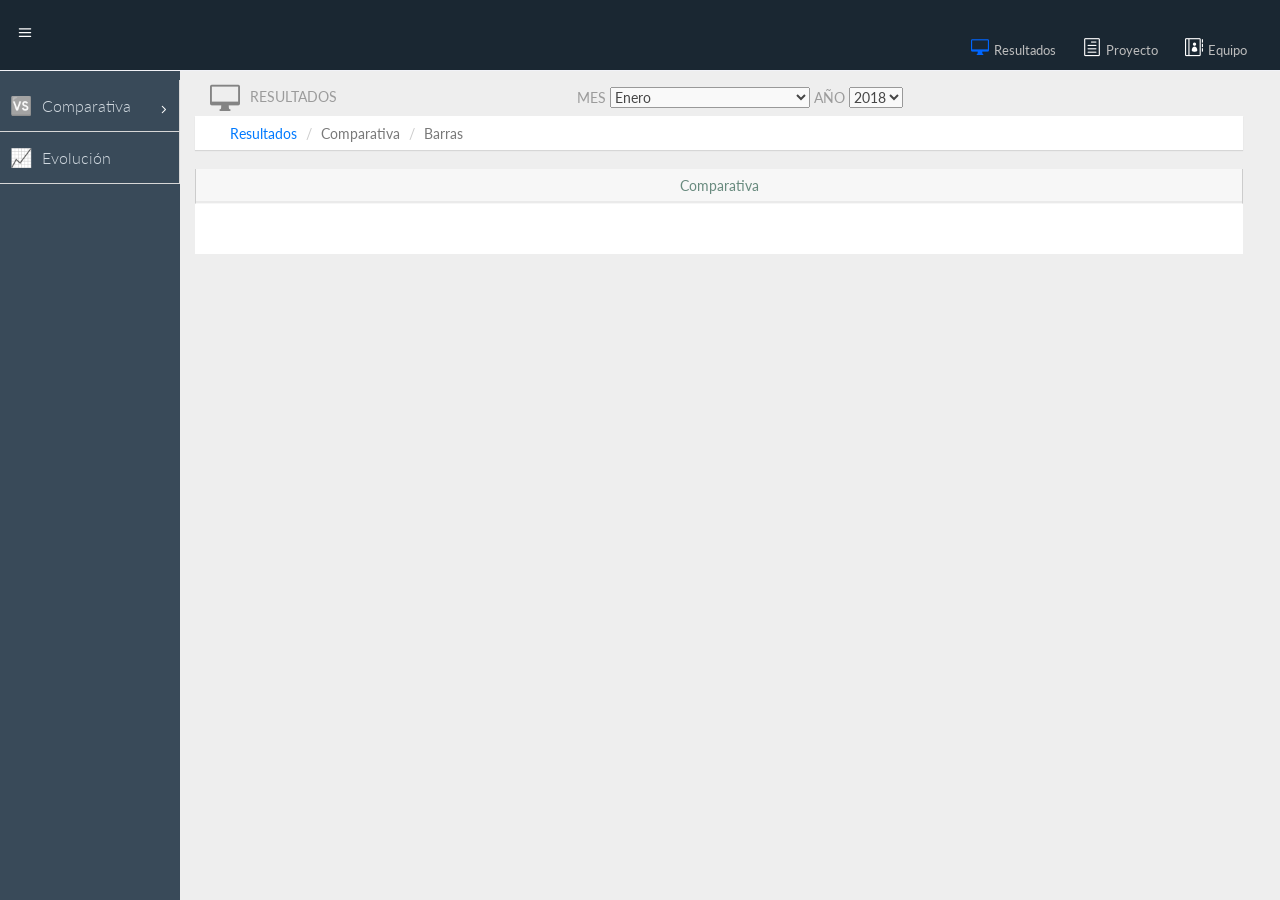
==== commit 3493a37b: "agregar meses" ====
--- a/comparativa_barras.html
+++ b/comparativa_barras.html
@@ -128,10 +128,12 @@
 					</div>
 						<div class="col-sm-4">
 						Mes
-						<select name="select" class="ancho_select" id="mes">
-	                    <option value="01" selected>Enero</option>
-	                    <option value="02">Febrero</option>
-	                  		</select>
+            <select name="select" class="ancho_select" id="mes">
+               <option value="01" selected>Enero</option>
+               <option value="02">Febrero</option>
+               <option value="03" >Marzo</option>
+               <option value="04">Abril</option>
+            </select>
 						Año
 						<select name="select2" id="anyo" >
 						  <option value="2018" selected>2018</option>
--- a/css/elegant-icons-style.css
+++ b/css/elegant-icons-style.css
@@ -17,7 +17,7 @@
 	font-weight: normal;
 	font-variant: normal;
 	text-transform: none;
-	line-height: 1;
+	line-height: 1.1em;
 	-webkit-font-smoothing: antialiased;
 	-moz-osx-font-smoothing: grayscale;
 }
@@ -28,7 +28,7 @@
 you can use the generic selector below, but it's slower:
 [class*="your-class-prefix"] {
 */
-.arrow_up, .arrow_down, .arrow_left,.entrada_alt, .salida_alt,.arrow_right, .arrow_left-up, .arrow_right-up, .arrow_right-down, .arrow_left-down, .arrow-up-down, .arrow_up-down_alt, .arrow_left-right_alt, .arrow_left-right, .arrow_expand_alt2, .arrow_expand_alt, .arrow_condense, .arrow_expand, .arrow_move, .arrow_carrot-up, .arrow_carrot-down, .arrow_carrot-left, .arrow_carrot-right, .arrow_carrot-2up, .arrow_carrot-2down, .arrow_carrot-2left, .arrow_carrot-2right, .arrow_carrot-up_alt2, .arrow_carrot-down_alt2, .arrow_carrot-left_alt2, .arrow_carrot-right_alt2, .arrow_carrot-2up_alt2, .arrow_carrot-2down_alt2, .arrow_carrot-2left_alt2, .arrow_carrot-2right_alt2, .arrow_triangle-up, .arrow_triangle-down, .arrow_triangle-left, .arrow_triangle-right, .arrow_triangle-up_alt2, .arrow_triangle-down_alt2, .arrow_triangle-left_alt2, .arrow_triangle-right_alt2, .arrow_back, .icon_minus-06, .icon_plus, .icon_close, .icon_check, .icon_minus_alt2, .icon_plus_alt2, .icon_close_alt2, .icon_check_alt2, .icon_zoom-out_alt, .icon_zoom-in_alt, .icon_search, .icon_box-empty, .icon_box-selected, .icon_minus-box, .icon_plus-box, .icon_box-checked, .icon_circle-empty, .icon_circle-slelected, .icon_stop_alt2, .icon_stop, .icon_pause_alt2, .icon_pause, .icon_menu, .icon_menu-square_alt2, .icon_menu-circle_alt2, .icon_ul, .icon_ol, .icon_adjust-horiz, .icon_adjust-vert, .icon_document_alt, .icon_documents_alt, .icon_pencil, .icon_pencil-edit_alt, .icon_pencil-edit, .icon_folder-alt, .icon_folder-open_alt, .icon_folder-add_alt, .icon_info_alt, .icon_error-oct_alt, .icon_error-circle_alt, .icon_error-triangle_alt, .icon_question_alt2, .icon_question, .icon_comment_alt, .icon_chat_alt, .icon_vol-mute_alt, .icon_volume-low_alt, .icon_volume-high_alt, .icon_quotations, .icon_quotations_alt2, .icon_clock_alt, .icon_lock_alt, .icon_lock-open_alt, .icon_key_alt, .icon_cloud_alt, .icon_cloud-upload_alt, .icon_cloud-download_alt, .icon_image, .icon_images, .icon_lightbulb_alt, .icon_gift_alt, .icon_house_alt, .icon_genius, .icon_mobile, .icon_tablet, .icon_laptop, .icon_desktop, .icon_camera_alt, .icon_mail_alt, .icon_cone_alt, .icon_ribbon_alt, .icon_bag_alt, .icon_creditcard, .icon_cart_alt, .icon_paperclip, .icon_tag_alt, .icon_tags_alt, .icon_trash_alt, .icon_cursor_alt, .icon_mic_alt, .icon_compass_alt, .icon_pin_alt, .icon_pushpin_alt, .icon_map_alt, .icon_drawer_alt, .icon_toolbox_alt, .icon_book_alt, .icon_calendar, .icon_film, .icon_table, .icon_contacts_alt, .icon_headphones, .icon_lifesaver, .icon_piechart,.icon_barchart,.icon_areachart,.icon_linechart,.icon_refresh, .icon_link_alt, .icon_link, .icon_loading, .icon_blocked, .icon_archive_alt, .icon_heart_alt, .icon_star_alt, .icon_star-half_alt, .icon_star, .icon_star-half, .icon_tools, .icon_tool, .icon_cog, .icon_cogs, .arrow_up_alt, .arrow_down_alt, .arrow_left_alt, .arrow_right_alt, .arrow_left-up_alt, .arrow_right-up_alt, .arrow_right-down_alt, .arrow_left-down_alt, .arrow_condense_alt, .arrow_expand_alt3, .arrow_carrot_up_alt, .arrow_carrot-down_alt, .arrow_carrot-left_alt, .arrow_carrot-right_alt, .arrow_carrot-2up_alt, .arrow_carrot-2dwnn_alt, .arrow_carrot-2left_alt, .arrow_carrot-2right_alt, .arrow_triangle-up_alt, .arrow_triangle-down_alt, .arrow_triangle-left_alt, .arrow_triangle-right_alt, .icon_minus_alt, .icon_plus_alt, .icon_close_alt, .icon_check_alt, .icon_zoom-out, .icon_zoom-in, .icon_stop_alt, .icon_menu-square_alt, .icon_menu-circle_alt, .icon_document, .icon_documents, .icon_pencil_alt, .icon_folder, .icon_folder-open, .icon_folder-add, .icon_folder_upload, .icon_folder_download, .icon_info, .icon_error-circle, .icon_error-oct, .icon_error-triangle, .icon_question_alt, .icon_comment, .icon_chat, .icon_vol-mute, .icon_volume-low, .icon_volume-high, .icon_quotations_alt, .icon_clock, .icon_lock, .icon_lock-open, .icon_key, .icon_cloud, .icon_cloud-upload, .icon_cloud-download, .icon_lightbulb, .icon_gift, .icon_house, .icon_camera, .icon_mail, .icon_cone, .icon_ribbon, .icon_bag, .icon_cart, .icon_tag, .icon_tags, .icon_trash, .icon_cursor, .icon_mic, .icon_compass, .icon_pin, .icon_pushpin, .icon_map, .icon_drawer, .icon_toolbox, .icon_book, .icon_contacts, .icon_archive, .icon_heart, .icon_profile, .icon_group, .icon_grid-2x2, .icon_grid-3x3, .icon_music, .icon_pause_alt, .icon_phone, .icon_upload, .icon_download, .social_facebook, .social_twitter, .social_pinterest, .social_googleplus, .social_tumblr, .social_tumbleupon, .social_wordpress, .social_instagram, .social_dribbble, .social_vimeo, .social_linkedin, .social_rss, .social_deviantart, .social_share, .social_myspace, .social_skype, .social_youtube, .social_picassa, .social_googledrive, .social_flickr, .social_blogger, .social_spotify, .social_delicious, .social_facebook_circle, .social_twitter_circle, .social_pinterest_circle, .social_googleplus_circle, .social_tumblr_circle, .social_stumbleupon_circle, .social_wordpress_circle, .social_instagram_circle, .social_dribbble_circle, .social_vimeo_circle, .social_linkedin_circle, .social_rss_circle, .social_deviantart_circle, .social_share_circle, .social_myspace_circle, .social_skype_circle, .social_youtube_circle, .social_picassa_circle, .social_googledrive_alt2, .social_flickr_circle, .social_blogger_circle, .social_spotify_circle, .social_delicious_circle, .social_facebook_square, .social_twitter_square, .social_pinterest_square, .social_googleplus_square, .social_tumblr_square, .social_stumbleupon_square, .social_wordpress_square, .social_instagram_square, .social_dribbble_square, .social_vimeo_square, .social_linkedin_square, .social_rss_square, .social_deviantart_square, .social_share_square, .social_myspace_square, .social_skype_square, .social_youtube_square, .social_picassa_square, .social_googledrive_square, .social_flickr_square, .social_blogger_square, .social_spotify_square, .social_delicious_square, .icon_printer, .icon_calulator, .icon_building, .icon_floppy, .icon_drive, .icon_search-2, .icon_id, .icon_id-2, .icon_puzzle, .icon_like, .icon_dislike, .icon_mug, .icon_currency, .icon_wallet, .icon_pens, .icon_easel, .icon_flowchart, .icon_datareport, .icon_briefcase, .icon_shield, .icon_percent, .icon_globe, .icon_globe-2, .icon_target, .icon_hourglass, .icon_balance, .icon_rook, .icon_printer-alt, .icon_calculator_alt, .icon_building_alt, .icon_floppy_alt, .icon_drive_alt, .icon_search_alt, .icon_id_alt, .icon_id-2_alt, .icon_puzzle_alt, .icon_like_alt, .icon_dislike_alt, .icon_mug_alt, .icon_currency_alt, .icon_wallet_alt, .icon_pens_alt, .icon_easel_alt, .icon_flowchart_alt, .icon_datareport_alt, .icon_briefcase_alt, .icon_shield_alt, .icon_percent_alt, .icon_globe_alt, .icon_clipboard {
+.arrow_up, .arrow_down, .arrow_left,.entrada_alt, .salida_alt,.arrow_right, .arrow_left-up, .arrow_right-up, .arrow_right-down, .arrow_left-down, .arrow-up-down, .arrow_up-down_alt, .arrow_left-right_alt, .arrow_left-right, .arrow_expand_alt2, .arrow_expand_alt, .arrow_condense, .arrow_expand, .arrow_move, .arrow_carrot-up, .arrow_carrot-down, .arrow_carrot-left, .arrow_carrot-right, .arrow_carrot-2up, .arrow_carrot-2down, .arrow_carrot-2left, .arrow_carrot-2right, .arrow_carrot-up_alt2, .arrow_carrot-down_alt2, .arrow_carrot-left_alt2, .arrow_carrot-right_alt2, .arrow_carrot-2up_alt2, .arrow_carrot-2down_alt2, .arrow_carrot-2left_alt2, .arrow_carrot-2right_alt2, .arrow_triangle-up, .arrow_triangle-down, .arrow_triangle-left, .arrow_triangle-right, .arrow_triangle-up_alt2, .arrow_triangle-down_alt2, .arrow_triangle-left_alt2, .arrow_triangle-right_alt2, .arrow_back, .icon_minus-06, .icon_plus, .icon_close, .icon_check, .icon_minus_alt2, .icon_plus_alt2, .icon_close_alt2, .icon_check_alt2, .icon_zoom-out_alt, .icon_zoom-in_alt, .icon_search, .icon_box-empty, .icon_box-selected, .icon_minus-box, .icon_plus-box, .icon_box-checked, .icon_circle-empty, .icon_circle-slelected, .icon_stop_alt2, .icon_stop, .icon_pause_alt2, .icon_pause, .icon_menu, .icon_menu-square_alt2, .icon_menu-circle_alt2, .icon_ul, .icon_ol, .icon_adjust-horiz, .icon_adjust-vert, .icon_document_alt, .icon_documents_alt, .icon_pencil, .icon_pencil-edit_alt, .icon_pencil-edit, .icon_folder-alt, .icon_folder-open_alt, .icon_folder-add_alt, .icon_info_alt, .icon_error-oct_alt, .icon_error-circle_alt, .icon_error-triangle_alt, .icon_question_alt2, .icon_question, .icon_comment_alt, .icon_chat_alt, .icon_vol-mute_alt, .icon_volume-low_alt, .icon_volume-high_alt, .icon_quotations, .icon_quotations_alt2, .icon_clock_alt, .icon_lock_alt, .icon_lock-open_alt, .icon_key_alt, .icon_cloud_alt, .icon_cloud-upload_alt, .icon_cloud-download_alt, .icon_image, .icon_images, .icon_lightbulb_alt, .icon_gift_alt, .icon_house_alt, .icon_genius, .icon_mobile, .icon_tablet, .icon_laptop, .icon_desktop, .icon_camera_alt, .icon_mail_alt, .icon_cone_alt, .icon_ribbon_alt, .icon_bag_alt, .icon_creditcard, .icon_cart_alt, .icon_paperclip, .icon_tag_alt, .icon_tags_alt, .icon_trash_alt, .icon_cursor_alt, .icon_mic_alt, .icon_compass_alt, .icon_pin_alt, .icon_pushpin_alt, .icon_map_alt, .icon_drawer_alt, .icon_toolbox_alt, .icon_book_alt, .icon_calendar, .icon_film, .icon_table, .icon_contacts_alt, .icon_headphones, .icon_lifesaver, .icon_piechart,.icon_barchart,.icon_areachart,.icon_linechart,.icon_refresh, .icon_link_alt, .icon_link, .icon_loading, .icon_blocked, .icon_archive_alt, .icon_heart_alt, .icon_star_alt, .icon_star-half_alt, .icon_star, .icon_star-half, .icon_tools, .icon_tool, .icon_cog, .icon_cogs, .arrow_up_alt, .arrow_down_alt, .arrow_left_alt, .arrow_right_alt, .arrow_left-up_alt, .arrow_right-up_alt, .arrow_right-down_alt, .arrow_left-down_alt, .arrow_condense_alt, .arrow_expand_alt3, .arrow_carrot_up_alt, .arrow_carrot-down_alt, .arrow_carrot-left_alt, .arrow_carrot-right_alt, .arrow_carrot-2up_alt, .arrow_carrot-2dwnn_alt, .arrow_carrot-2left_alt, .arrow_carrot-2right_alt, .arrow_triangle-up_alt, .arrow_triangle-down_alt, .arrow_triangle-left_alt, .arrow_triangle-right_alt, .icon_minus_alt, .icon_plus_alt, .icon_close_alt, .icon_check_alt, .icon_zoom-out, .icon_zoom-in, .icon_stop_alt, .icon_menu-square_alt, .icon_menu-circle_alt, .icon_document, .icon_documents, .icon_pencil_alt, .icon_folder, .icon_folder-open, .icon_folder-add, .icon_folder_upload, .icon_folder_download, .icon_info, .icon_error-circle, .icon_error-oct, .icon_error-triangle, .icon_question_alt, .icon_comment, .icon_chat, .icon_vol-mute, .icon_volume-low, .icon_volume-high, .icon_quotations_alt, .icon_clock, .icon_lock, .icon_lock-open, .icon_key, .icon_cloud, .icon_cloud-upload, .icon_cloud-download, .icon_lightbulb, .icon_gift, .icon_house, .icon_camera, .icon_mail, .icon_cone, .icon_ribbon, .icon_bag, .icon_cart, .icon_tag, .icon_tags, .icon_trash, .icon_cursor, .icon_mic, .icon_compass, .icon_pin, .icon_pushpin, .icon_map, .icon_drawer, .icon_toolbox, .icon_book, .icon_contacts, .icon_archive, .icon_heart, .icon_profile, .icon_group, .icon_grid-2x2, .icon_grid-3x3, .icon_music, .icon_pause_alt, .icon_phone, .icon_upload, .icon_download, .social_facebook, .social_twitter, .social_pinterest, .social_googleplus, .social_tumblr, .social_tumbleupon, .social_wordpress, .social_instagram, .social_dribbble, .social_vimeo, .social_linkedin, .social_rss, .social_deviantart, .social_share, .social_myspace, .social_skype, .social_youtube, .social_picassa, .social_googledrive, .social_flickr, .social_blogger, .social_spotify, .social_delicious, .social_facebook_circle, .social_twitter_circle, .social_pinterest_circle, .social_googleplus_circle, .social_tumblr_circle, .social_stumbleupon_circle, .social_wordpress_circle, .social_instagram_circle, .social_dribbble_circle, .social_vimeo_circle, .social_linkedin_circle, .social_rss_circle, .social_deviantart_circle, .social_share_circle, .social_myspace_circle, .social_skype_circle, .social_youtube_circle, .social_picassa_circle, .social_googledrive_alt2, .social_flickr_circle, .social_blogger_circle, .social_spotify_circle, .social_delicious_circle, .social_facebook_square, .social_twitter_square, .social_pinterest_square, .social_googleplus_square, .social_tumblr_square, .social_stumbleupon_square, .social_wordpress_square, .social_instagram_square, .social_dribbble_square, .social_vimeo_square, .social_linkedin_square, .social_rss_square, .social_deviantart_square, .social_share_square, .social_myspace_square, .social_skype_square, .social_youtube_square, .social_picassa_square, .social_googledrive_square, .social_flickr_square, .social_blogger_square, .social_spotify_square, .social_delicious_square, .icon_printer, .icon_calulator, .icon_building, .icon_floppy, .icon_drive, .icon_search-2, .icon_id, .icon_id-2, .icon_puzzle, .icon_like, .icon_dislike, .icon_mug, .icon_currency, .icon_wallet, .icon_pens, .icon_easel, .icon_flowchart, .icon_datareport, .icon_briefcase, .icon_shield, .icon_percent, .icon_globe, .icon_globe-2, .icon_target, .icon_hourglass, .icon_balance, .icon_rook, .icon_printer-alt, .icon_calculator_alt, .icon_building_alt, .icon_floppy_alt, .icon_drive_alt, .icon_search_alt, .icon_id_alt, .icon_id-2_alt, .c1_square,.c2_square,.c3_square,.c4_square,.c5_square,.icon_puzzle_alt, .icon_like_alt, .icon_dislike_alt, .icon_mug_alt, .icon_currency_alt, .icon_wallet_alt, .icon_pens_alt, .icon_easel_alt, .icon_flowchart_alt, .icon_datareport_alt, .icon_briefcase_alt, .icon_shield_alt, .icon_percent_alt, .icon_globe_alt, .icon_clipboard {
 	font-family: 'ElegantIcons';
 	color:#FFFFFF;
 	speak: none;
@@ -38,7 +38,7 @@
 	text-transform: none;
 	line-height: 1;
 	-webkit-font-smoothing: antialiased;
-	
+
 }
 
 .icon_document_sel
@@ -65,7 +65,21 @@
 	line-height: 1;
 -webkit-font-smoothing: antialiased;
 }
-
+.icon_info_sel
+{
+	font-family: 'ElegantIcons';
+	color:#0066FF;
+	speak: none;
+	font-style: normal;
+	font-weight: normal;
+	font-variant: normal;
+	text-transform: none;
+	line-height: 1;
+-webkit-font-smoothing: antialiased;
+}
+.icon_info_sel:before{
+	content: "\e060";
+}
 .icon_contacts_sel
 {
 	font-family: 'ElegantIcons';
@@ -302,7 +316,7 @@
 }
 .icon_document_alt:before {
 	content: "\68";
-	
+
 }
 .icon_documents_alt:before {
 	content: "\69";
@@ -497,7 +511,7 @@
 }
 .icon_piechart:before {
 content: "\e029";}
-	
+
 .icon_barchart:before {
 content: "\1F4CA";
 -webkit-filter: grayscale(1);
@@ -511,7 +525,7 @@
 
 .icon_areachart:before {
 	content: "\25E8";
-	
+
 }
 .icon_refresh:before {
 	content: "\e02a";
@@ -811,7 +825,7 @@
 	content: "\e08a";
 }
 .icon_group:before {
-	content: "\e08b";
+	content: "\e0ef";
 }
 .icon_grid-2x2:before {
 	content: "\e08c";
@@ -835,7 +849,7 @@
 	content: "\e092";
 }
 .social_facebook:before {
-	content: "\e093";
+	content: "\1F465";
 }
 .social_twitter:before {
 	content: "\e094";
@@ -907,6 +921,7 @@
 	content: "\e0aa";
 }
 .social_twitter_circle:before {
+
 	content: "\e0ab";
 }
 .social_pinterest_circle:before {
@@ -976,8 +991,32 @@
 	content: "\e0c1";
 }
 .social_twitter_square:before {
+	color:#57889c;
 	content: "\e0c2";
 }
+.c1_square:before {
+
+	color:#eeeedd;
+	content: "\2776";
+}
+.c2_square:before {
+	color:#c6e48b;
+	content: "\e08c";
+}
+.c3_square:before {
+	color:#7bc96f;
+	content: "\e08c";
+}
+.c4_square:before {
+	color:#239a3b;
+	content: "\e08c";
+}
+.c5_square:before {
+	color:#196127;
+	content: "\e08c";
+}
+
+
 .social_pinterest_square:before {
 	content: "\e0c3";
 }
@@ -1003,6 +1042,7 @@
 	content: "\e0ca";
 }
 .social_linkedin_square:before {
+	color:#57889c;
 	content: "\e0cb";
 }
 .social_rss_square:before {
@@ -1078,7 +1118,7 @@
 	content: "\e105";
 }
 .icon_currency:before {
-	content: "\e0ed";
+	content: "\20AC";
 }
 .icon_wallet:before {
 	content: "\e100";
@@ -1159,7 +1199,7 @@
 	content: "\e0dc";
 }
 .icon_currency_alt:before {
-	content: "\e0f3";
+	content: "\20AC";
 }
 .icon_wallet_alt:before {
 	content: "\e0d8";
@@ -1228,5 +1268,3 @@
 	.glyph .fs1 {
 		font-size: 2em;
 	}
-
-	
--- a/css/style.css
+++ b/css/style.css
@@ -1,10 +1,3 @@
-/*
-    Theme Name: NiceAdmin
-    Theme URL: https://bootstrapmade.com/nice-admin-bootstrap-admin-html-template/
-    Author: BootstrapMade
-    Author URL: https://bootstrapmade.com
-*/
-/* Import fonts */
 
 @import url(https://fonts.googleapis.com/css?family=Lato:400,300,300italic,400italic,600,600italic,700,700italic,800,800italic);
 
@@ -12,6 +5,10 @@
 
 
 
+.parrafo{
+font-size:20px;
+text-align:justify;}
+
 body {
 
     color: #797979;
@@ -20,27 +17,1366 @@
 
     font-family: 'Lato', sans-serif;
 
-    padding: 0px !important;
 
     margin: 0px !important;
 
-    font-size:14px !important;    
+    font-size:14px !important;
 
 }
 
 h1,h2,h3,h4,h5{
 
+  font-family:'Open Sans', Arial, sans-serif;
+	font-weight:700;
+	line-height:1.1em;
+	color:#333;
+	margin-bottom: 20px;
+
+}
+
+label{
+
     font-weight: 300;
 
 }
 
-label{
-
-    font-weight: 300;   
-
-}
-
-ul li {
+
+
+
+a, a:hover, a:focus {
+
+    text-decoration: none;
+
+    outline: none;
+
+    outline: 0;
+
+}
+
+input:focus, textarea:focus { outline: none; }
+
+table tr th { color: #688a7e;}
+
+*:focus {outline: none;}
+
+::selection {
+
+    background: #688a7e;
+
+    color: #fff;
+
+}
+
+::-moz-selection {
+
+    background: #688a7e;
+
+    color: #fff;
+
+}
+
+
+
+#container {
+
+    width: 100%;
+
+    height: 100%;
+
+}
+
+
+
+.Creative-pro, .Creative-pro h3{
+
+    display: block;
+
+    position: fixed;
+
+    bottom:0;
+
+    z-index: 100000;
+
+    width: 100%;
+
+    overflow: hidden;
+
+    height: 50px;
+
+    margin:0px;
+
+}
+
+.Creative-pro h3{
+
+    padding-bottom: 10px;
+
+    padding-top: 10px;
+
+}
+
+.lite{
+
+    color: #00a0df !important;
+
+}
+
+
+
+/*login page*/
+
+
+
+.login-body {
+
+    background-color: #f1f2f7;
+
+}
+
+.login-img-body{
+
+  background: url('../img/bg-1.jpg') no-repeat center center fixed;
+
+  -webkit-background-size: cover;
+
+  -moz-background-size: cover;
+
+  -o-background-size: cover;
+
+  background-size: cover;
+
+}
+
+.login-img2-body{
+
+  background: url('../img/bg-1.jpg') no-repeat center center fixed;
+
+  -webkit-background-size: cover;
+
+  -moz-background-size: cover;
+
+  -o-background-size: cover;
+
+  background-size: cover;
+
+}
+
+.login-img3-body{
+
+  background: url('../img/bg-1.jpg') no-repeat center center fixed;
+
+  -webkit-background-size: cover;
+
+  -moz-background-size: cover;
+
+  -o-background-size: cover;
+
+  background-size: cover;
+
+}
+
+
+
+.login-form {
+
+    max-width: 350px;
+
+    margin: 200px auto 0;
+
+    background: #d5d7de;
+
+}
+
+.login-img-body .login-form{
+
+    max-width: 350px;
+
+    margin: 200px auto 0;
+
+    background: rgba(213,215,222,0.4);
+
+    border: 1px solid #B0B6BE;
+
+}
+
+.login-img2-body .login-form{
+
+    border: 1px solid #B0B6BE;
+
+    background: rgba(213,215,222,0.7);
+
+}
+
+.login-img3-body .login-form{
+
+    border: 1px solid #B0B6BE;
+
+    background: rgba(213,215,222,0.9);
+
+}
+
+.login-form a{
+
+    color: #688a7e !important;
+
+}
+
+.login-form h2.login-form-heading {
+
+    margin: 0;
+
+    padding:20px 15px;
+
+    text-align: center;
+
+    background: #34aadc;
+
+    border-radius: 5px 5px 0 0;
+
+    -webkit-border-radius: 5px 5px 0 0;
+
+    color: #fff;
+
+    font-size: 18px;
+
+    text-transform: uppercase;
+
+    font-weight: 300;
+
+    font-family: 'Lato', sans-serif;
+
+}
+
+
+
+.login-form .checkbox {
+
+    margin-bottom: 14px;
+
+}
+
+.login-form .checkbox {
+
+    font-weight: normal;
+
+    font-weight: 300;
+
+    font-family: 'Lato', sans-serif;
+
+}
+
+.login-form .form-control {
+
+    position: relative;
+
+    font-size: 16px;
+
+    height: auto;
+
+    padding: 10px;
+
+    -webkit-box-sizing: border-box;
+
+    -moz-box-sizing: border-box;
+
+    box-sizing: border-box;
+
+}
+
+.login-form .form-control:focus {
+
+    z-index: 2;
+
+}
+
+.login-form .login-img{
+
+    font-size: 50px;
+
+    font-weight: 300;
+
+}
+
+.login-form .input-group{
+
+    padding-bottom: 15px;
+
+}
+
+.login-form .input-group-addon{
+
+    padding: 6px 12px;
+
+    font-size: 16px;
+
+    color: #8b9199;
+
+    font-weight: normal;
+
+    line-height: 1;
+
+    text-align: center;
+
+    background-color: #ffffff;
+
+    border: none;
+
+    border-radius: 0;
+
+}
+
+.login-form input[type="text"], .login-form input[type="password"] {
+
+    border: none;
+
+    box-shadow: none;
+
+    font-size: 16px;
+
+    border-radius: 0;
+
+}
+
+.login-form .btn{
+
+    border-radius: 0;
+
+}
+
+.login-form .btn-login {
+
+    background: #f67a6e;
+
+    color: #fff;
+
+    text-transform: uppercase;
+
+    font-weight: 300;
+
+    font-family: 'Lato', sans-serif;
+
+    box-shadow: 0 4px #e56b60;
+
+    margin-bottom: 20px;
+
+}
+
+
+
+.login-form p {
+
+    text-align: center;
+
+    color: #b6b6b6;
+
+    font-size: 16px;
+
+    font-weight: 300;
+
+}
+
+.login-img3-body .login-form p,.login-img2-body .login-form p {
+
+    color: #34aadc;
+
+}
+
+.login-form a {
+
+    color: #b6b6b6;
+
+}
+
+
+
+.login-form a:hover {
+
+    color: #34aadc;
+
+}
+
+.form .required{
+
+    font-size: 16px;
+
+    color: #00a0df;
+
+}
+
+
+
+.login-wrap {
+
+    padding: 20px;
+
+}
+
+
+
+.login-social-link  {
+
+    display: inline-block;
+
+    margin-top: 20px;
+
+    margin-bottom: 15px;
+
+}
+
+
+
+.login-social-link a {
+
+    color: #fff;
+
+    padding: 15px 28px;
+
+    border-radius: 4px;
+
+}
+
+
+
+.login-social-link a:hover {
+
+    color: #fff;
+
+}
+
+
+
+.login-social-link a i {
+
+    font-size: 20px;
+
+    padding-right: 10px;
+
+}
+
+
+
+.login-social-link a.facebook {
+
+    background: #5193ea;
+
+    margin-right: 22px;
+
+    box-shadow: 0 4px #2775e2;
+
+	float:left;
+
+}
+
+
+
+.login-social-link a.twitter {
+
+    background: #44ccfe;
+
+    box-shadow: 0 4px #2bb4e8;
+
+	float:left;
+
+}
+
+/*Modal Content*/
+
+.modal-content{
+
+    border-radius:0px;
+
+    background:rgba(255,255,255,0.9);
+
+}
+
+.modal-header .close{
+
+    font-weight: 300;
+
+    font-size: 30px;
+
+}
+
+
+
+/*sidebar navigation*/
+
+
+
+#sidebar {
+
+    width: 180px;
+
+    height: 100%;
+
+    position: fixed;
+
+    background: #394a59;
+
+}
+
+
+
+.nav-collapse.collapse {
+
+    display: inline;
+
+}
+
+
+
+ul.sidebar-menu , ul.sidebar-menu li ul.sub{
+
+    margin: -2px 0 0;
+
+    padding: 0;
+
+}
+
+
+
+ul.sidebar-menu {
+
+    margin-top: 60px;
+
+}
+
+
+
+#sidebar > ul > li > ul.sub {
+
+    display: none;
+
+}
+
+
+
+#sidebar > ul > li.active > ul.sub, #sidebar > ul > li > ul.sub > li > a {
+
+    display: block;
+
+}
+
+
+
+ul.sidebar-menu li ul.sub li{
+
+    background: #394a59;
+
+    margin-bottom: 0;
+
+    margin-left: 0;
+
+    margin-right: 0;
+
+}
+
+
+
+ul.sidebar-menu li ul.sub li:last-child{
+
+    border-radius: 0 0 4px 4px;
+
+    -webkit-border-radius: 0 0 4px 4px;
+
+}
+
+
+
+ul.sidebar-menu li ul.sub li a {
+
+    font-size: 12px;
+
+    padding: 0 0 0 32px;
+
+    line-height: 35px;
+
+    height: 35px;
+
+    -webkit-transition: all 0.3s ease;
+
+    -moz-transition: all 0.3s ease;
+
+    -o-transition: all 0.3s ease;
+
+    -ms-transition: all 0.3s ease;
+
+    transition: all 0.3s ease;
+
+    color: #d0d8df;
+
+    font-size: 14px;
+
+}
+
+
+
+ul.sidebar-menu li ul.sub li a:hover, ul.sidebar-menu li ul.sub li.active a {
+
+    color: #fff;
+
+    -webkit-transition: all 0.3s ease;
+
+    -moz-transition: all 0.3s ease;
+
+    -o-transition: all 0.3s ease;
+
+    -ms-transition: all 0.3s ease;
+
+    transition: all 0.3s ease;
+
+    display: block;
+
+}
+
+
+
+ul.sidebar-menu li{
+
+    line-height: 20px !important;
+
+    /*margin-bottom: 5px;
+
+    margin-left:10px;
+
+    margin-right:10px;*/
+
+
+
+}
+
+/*ul.sidebar-menu li:hover{
+
+    border-bottom: 1px solid #688a7e;
+
+}*/
+
+ul.sidebar-menu li.sub-menu{
+
+    line-height: 15px;
+
+    font-size: 16px;
+
+}
+
+
+
+ul.sidebar-menu li a span{
+
+    display: inline-block;
+
+}
+
+
+
+ul.sidebar-menu li a{
+
+    color: #d0d8df;
+
+    text-decoration: none;
+
+    display: block;
+
+    padding: 15px 0 15px 10px;
+
+    font-size: 16px;
+
+    font-weight: 300;
+
+    outline: none;
+
+    -webkit-transition: all 0.3s ease;
+
+    -moz-transition: all 0.3s ease;
+
+    -o-transition: all 0.3s ease;
+
+    -ms-transition: all 0.3s ease;
+
+    transition: all 0.3s ease;
+
+    border-right: 1px solid #D7D7D7;
+
+    border-bottom: 1px solid #D7D7D7;
+
+}
+
+/*ul.sidebar-menu li a i{
+
+    position: relative;
+
+    top: 2px;
+
+}*/
+
+ul.sidebar-menu li.active a, ul.sidebar-menu li a:hover, ul.sidebar-menu li a:focus {
+
+    background: #2e3b46;
+
+    color: #fff;
+
+    display: block;
+
+    /*border-radius: 4px;
+
+    -webkit-border-radius: 4px;*/
+
+    -webkit-transition: all 0.3s ease;
+
+    -moz-transition: all 0.3s ease;
+
+    -o-transition: all 0.3s ease;
+
+    -ms-transition: all 0.3s ease;
+
+    transition: all 0.3s ease;
+
+}
+
+ul.sidebar-menu li a:hover, ul.sidebar-menu li a:focus {
+
+    border-bottom: 1px solid #d0d8df;
+
+}
+
+/*ul.sidebar-menu li.active a,*/ ul.sidebar-menu .sub-menu li.active a{
+
+    border-bottom: 1px solid #d0d8df;
+
+}
+
+
+
+ul.sidebar-menu li a i {
+
+    font-size: 18px;
+
+    padding-right: 6px;
+
+    /*color: #688a7e;*/
+
+}
+
+
+
+ul.sidebar-menu li a:hover i, ul.sidebar-menu li a:focus i {
+
+    color: #fff;
+
+}
+
+
+
+ul.sidebar-menu li.active a i {
+
+    color: #fff;
+
+}
+
+
+
+
+
+#sidebar ul > li > a .arrow {
+
+    border-bottom: 4px solid transparent;
+
+    border-left: 4px solid #A0A0A0;
+
+    border-top: 4px solid transparent;
+
+    float: right;
+
+    height: 0;
+
+    margin-right: 10px;
+
+    margin-top: 6px;
+
+    width: 0;
+
+}
+
+#sidebar ul > li > a .menu-arrow {
+
+    float: right;
+
+    margin-right: 8px;
+
+    margin-top: 6px;
+
+}
+
+#sidebar > ul > li > a .arrow.open {
+
+    border-left: 4px solid transparent;
+
+    border-right: 4px solid transparent;
+
+    border-top: 5px solid #A0A0A0;
+
+    float: right;
+
+    height: 0;
+
+    margin-right: 10px;
+
+    margin-top: 8px;
+
+    width: 0;
+
+}
+
+
+
+#sidebar ul > li.active > a .arrow, #sidebar ul > li > a:hover .arrow, #sidebar ul > li > a:focus .arrow {
+
+    float: right;
+
+    margin-top: 6px;
+
+    margin-right: 10px;
+
+    width: 0;
+
+    height: 0;
+
+    border-left: 4px solid #d0d8df;
+
+    border-top: 4px solid transparent;
+
+    border-bottom: 4px solid transparent;
+
+}
+
+
+
+#sidebar > ul > li.active > a .arrow.open, #sidebar > ul > li > a:hover .arrow.open, #sidebar > ul > li > a:focus .arrow.open {
+
+    float: right;
+
+    margin-top: 8px;
+
+    margin-right: 10px;
+
+    width: 0;
+
+    height: 0;
+
+    border-top: 5px solid #d0d8df;
+
+    border-left: 4px solid transparent;
+
+    border-right: 4px solid transparent;
+
+}
+
+
+
+.mail-info, .mail-info:hover {
+
+    margin: 3px 6px 0 0;
+
+    font-size: 11px;
+
+}
+
+/*profile status bubbly*/
+
+.online-profile li a i {
+
+    position: relative;
+
+    left: -12px;
+
+    top: -10px;
+
+}
+
+.online-profile li a span i {
+
+    position: relative;
+
+    top: 10px;
+
+}
+
+/*chat-*/
+
+
+
+.chat-online-profile li a i {
+
+    position: relative;
+
+    left: -12px;
+
+    top: -10px;
+
+}
+
+.chat-online-profile li a span i {
+
+    position: relative;
+
+    top: 10px;
+
+}
+
+.chat-online-profile li a{
+
+    border-bottom: 1px solid #D7D7D7;
+
+}
+
+.chat-online-profile li a:hover, .chat-online-profile li a:focus, .chat-online-profile li a:active{
+
+    background: #eeeeee !important;
+
+    border-bottom: 1px solid #688a7e !important;
+
+}
+
+.chat-online-profile li a:hover span i,.chat-online-profile li a:focus span i,.chat-online-profile li a:active span i{
+
+    color: #688a7e;
+
+}
+
+.right-chat-panel{
+
+    max-height: 600px;
+
+}
+
+.compose-mail{
+
+    width: 95%;
+
+    font-size: 16px;
+
+    border-radius: 0;
+
+}
+
+/*main content*/
+
+
+
+#main-content {
+
+    margin-left: 180px;
+
+}
+
+
+
+.header, .footer {
+
+    min-height: 60px;
+
+    padding: 0 15px;
+
+}
+
+.box1 {
+
+    font-size: 16px;
+
+    display: inline-block;
+
+    width: 25%;
+
+    padding: .25em .5em;
+
+    margin: 20px 10px 0 0;
+
+}
+
+.header {
+
+    position: fixed;
+
+    left: 0;
+
+    right: 0;
+
+    z-index: 1002;
+
+}
+
+
+
+.white-bg {
+
+    background: rgba(255,255,255,0.9);
+
+    border-bottom: 1px solid #f1f2f7;
+
+}
+
+.dark-bg {
+
+    background: rgba(54,66,74,1);
+
+    border-bottom: 1px solid #f1f2f7;
+
+}
+
+.panel-content{
+
+    padding: 10px;
+
+}
+
+.wrapper {
+
+    display: inline-block;
+
+    margin-top: 60px;
+
+    padding: 15px;
+
+    width: 100%;
+
+}
+
+
+
+a.logo {
+
+    font-size: 22px;
+
+    font-weight: 300;
+
+    color: #fed189;
+
+    float: left;
+
+    margin-top: 15px;
+
+    text-transform: uppercase;
+
+}
+
+
+
+a.logo:hover, a.logo:focus {
+
+    text-decoration: none;
+
+    outline: none;
+
+}
+
+
+
+a.logo span {
+
+    color: #688a7e;
+
+}
+
+
+
+
+
+/*notification*/
+
+
+
+#top_menu .nav > li, ul.top-menu > li {
+
+    float: left;
+
+}
+
+.search-row {
+
+    float: left;
+
+    margin-top: 15px;
+
+    margin-left: 16px;
+
+}
+
+.notification-row {
+
+    float: right;
+
+    margin-top: 15px;
+
+    margin-left: 65px;
+
+}
+
+#task_notificatoin_bar, #mail_notificatoin_bar, #alert_notificatoin_bar{
+
+    margin-top: 7px;
+
+}
+
+
+
+ul.top-menu > li > a {
+
+    color: #fed189;
+
+    font-size: 18px;
+
+    padding: 2px 6px;
+
+    margin-right: 15px;
+
+}
+
+
+
+ul.top-menu > li > a:hover, ul.top-menu > li > a:focus {
+
+    background: transparent !important;
+
+    color: #D7D7D7 !important;
+
+}
+
+
+
+.notification-row .badge {
+
+    position: absolute;
+
+    right: -4px;
+
+    top: 0px;
+
+    z-index: 100;
+
+    border-radius: 9px;
+
+    min-width: 18px;
+
+    height: 18px;
+
+    text-align: center;
+
+    padding: 3px 5px;
+
+    background: #00a0df;
+
+    font-weight: 400;
+
+}
+
+.badge {
+
+    border-radius: 9px;
+
+    min-width: 18px;
+
+    height: 18px;
+
+    text-align: center;
+
+    padding: 3px 5px;
+
+    background: #00a0df;
+
+}
+
+
+
+.dropdown-menu.extended {
+
+    max-width: 300px !important;
+
+    min-width: 160px !important;
+
+    top: 42px;
+
+    width: 235px !important;
+
+    padding: 0;
+
+    box-shadow: 0 2px 5px rgba(0, 0, 0, 0.176) !important;
+
+
+    border: none !important;
+
+    border-radius: 4px;
+
+    -webkit-border-radius: 4px;
+
+}
+
+.navbar-form{
+
+    padding: 0px;
+
+    margin: 0 0 0 10px;
+
+}
+
+
+
+.navbar-form .form-control{
+
+    width: 200px;
+
+    height: 30px;
+
+    background: white url('../img/icons/search-line-icon.png') no-repeat 3px;
+
+    padding-left: 24px;
+
+    margin-top: 1px;
+
+}
+
+
+
+@media screen and (-webkit-min-device-pixel-ratio:0) {
+
+    /* Safari and Chrome */
+
+    .dropdown-menu.extended  {
+
+        box-shadow: 0 2px 50px rgba(0, 0, 0, 0.176) !important;
+        float: left;
+
+    };
+
+}
+
+/* bootstrape editor*/
+
+ #editor {
+
+    max-height: 250px;
+
+    height: 250px;
+
+    background-color: white;
+
+    border-collapse: separate;
+
+    border: 1px solid rgb(204, 204, 204);
+
+    padding: 4px;
+
+    box-sizing: content-box;
+
+    -webkit-box-shadow: rgba(0, 0, 0, 0.0745098) 0px 1px 1px 0px inset;
+
+    box-shadow: rgba(0, 0, 0, 0.0745098) 0px 1px 1px 0px inset;
+
+    border-top-right-radius: 3px; border-bottom-right-radius: 3px;
+
+    border-bottom-left-radius: 3px; border-top-left-radius: 3px;
+
+    overflow: scroll;
+
+    outline: none;
+
+}
+
+#voiceBtn {
+
+  width: 20px;
+
+  color: transparent;
+
+  background-color: transparent;
+
+  transform: scale(2.0, 2.0);
+
+  -webkit-transform: scale(2.0, 2.0);
+
+  -moz-transform: scale(2.0, 2.0);
+
+  border: transparent;
+
+  cursor: pointer;
+
+  box-shadow: none;
+
+  -webkit-box-shadow: none;
+
+}
+
+
+
+div[data-role="editor-toolbar"] {
+
+  -webkit-user-select: none;
+
+  -moz-user-select: none;
+
+  -ms-user-select: none;
+
+  user-select: none;
+
+}
+
+.dropdown-menu.extended li p {
+
+    background-color: #F1F2F7;
+    color: #666666;
+    margin-left: 4px;
+    margin-right: 4px;
+    margin-top: 4px;
+    line-height: normal;
+    text-align: justify;
+}
+
+
+
+.dropdown-menu.extended li p.green {
+
+    background-color: #4cd964;
+
+    color: #fff;
+
+}
+
+
+
+.dropdown-menu.extended li p.red {
+
+    background-color: #00a0df;
+
+    color: #fff;
+
+}
+
+.dropdown-menu.extended li p.blue {
+
+    background-color: #688a7e;
+	color: #fff;
+
+
+
+
+}
+
+
+
+.dropdown-menu.extended li p.yellow {
+
+    background-color: #fcb322;
+
+    color: #fff;
+
+}
+
+
+
+.dropdown-menu.extended li a {
+
+    border-bottom: 1px solid #EBEBEB !important;
+
+    font-size: 12px;
 
     list-style: none;
 
@@ -48,9812 +1384,8418 @@
 
 
 
-a, a:hover, a:focus {
+.dropdown-menu.extended li a {
+
+    padding: 0px 0px !important;
+    width: 100%;
+    display: inline-block;
+
+}
+
+
+
+.dropdown-menu.extended li a:hover {
+
+    background-color: #F7F8F9 !important;
+
+    color: #2E2E2E;
+
+    border-bottom: 1px solid #688a7e !important;
+
+}
+
+
+
+.dropdown-menu.tasks-bar .task-info .desc {
+
+    font-size: 13px;
+
+    font-weight: normal;
+
+}
+
+
+
+.dropdown-menu.tasks-bar .task-info .percent {
+
+    display: inline-block;
+
+    float: right;
+
+    font-size: 13px;
+
+    font-weight: 600;
+
+    padding-left: 0px;
+
+    margin-top: -4px;
+
+}
+
+
+
+.dropdown-menu.extended .progress {
+
+    margin-bottom: 0 !important;
+
+
+
+}
+
+
+
+.dropdown-menu.inbox li a .photo img {
+
+    border-radius: 2px 2px 2px 2px;
+
+    float: left;
+
+    height: 40px;
+
+    margin-right: 4px;
+
+    width: 40px;
+
+}
+
+
+
+.dropdown-menu.inbox li a .subject {
+
+    display: block;
+
+}
+
+
+
+.dropdown-menu.inbox li a .subject .from {
+
+    font-size: 12px;
+
+    font-weight: 600;
+
+}
+
+
+
+.dropdown-menu.inbox li a .subject .time {
+
+    font-size: 11px;
+
+    font-style: italic;
+
+    font-weight: bold;
+
+    position: absolute;
+
+    right: 5px;
+
+}
+
+
+
+.dropdown-menu.inbox li a .message {
+
+    display: block !important;
+
+    font-size: 11px;
+
+
+
+}
+
+
+
+.top-nav  {
+
+    margin-top: 7px;
+
+}
+
+
+
+.top-nav ul.top-menu > li .dropdown-menu.logout {
+
+    width: 100% !important;
+
+
+
+}
+
+
+
+.top-nav li.dropdown .dropdown-menu {
+
+    float: right;
+
+    right: 0;
+
+    left: auto;
+
+}
+
+
+
+.dropdown-menu.extended.logout > li {
+
+    float: left;
+
+    text-align: left;
+
+    width: 100%;
+
+}
+
+.dropdown-menu.extended.logout > li.eborder-top {
+
+    border-top: 2px solid #688a7e !important;
+
+}
+
+.dropdown-menu.extended.logout > li:last-child {
+
+    float: right;
+
+    text-align: right;
+
+    width: 100%;
+
+    background: #688a7e;
+
+}
+
+
+
+
+.dropdown-menu > li > a{
+
+    color: #797979;
+
+}
+
+.dropdown-menu.extended.logout > li > a {
+
+    border-bottom: 1px solid #EBEBEB !important;
+    font-size: 14px;
+    list-style: none;
+
+    padding: 20px 20px !important;
+
+    width: 100%;
+
+    display: inline-block;
+     text-align: center;
+
+}
+
+
+
+
+
+
+
+.dropdown-menu.extended.logout > li > a:hover i {
+
+    color: #688a7e;
+
+}
+
+
+
+.dropdown-menu.extended.logout > li > a i {
+
+    font-size: 17px;
+
+}
+
+
+
+.dropdown-menu.extended.logout > li > a > i {
+
+    display: inline-block;
+     text-align: center;
+
+    padding-right: 0px
+
+}
+
+
+
+.top-nav .username {
+
+    font-size: 13px;
+
+    color: #bdbdbd;
+
+}
+
+
+
+.top-nav ul.top-menu > li > a {
+
+    padding: 8px;
+
+    background: none;
+
+    margin-right: 10px;
+
+}
+
+.top-nav ul.top-menu > li {
+
+    margin-left: 1px;
+
+}
+
+
+
+.top-nav ul.top-menu > li > a:hover, .top-nav ul.top-menu > li > a:focus {
+
+    background: #F1F2F7;
+
+
+
+}
+
+
+
+.top-nav .dropdown-menu.extended.logout {
+
+
+
+}
+
+
+
+.top-nav .nav .caret {
+
+
+}
+
+.top-nav ul.top-menu > li > a:hover .caret {
+
+
+
+}
+
+
+
+.log-arrow-up {
+
+    background: url("../img/arrow-up.png") no-repeat;
+
+    width: 20px;
+
+    height: 11px;
+
+    position: absolute;
+
+    right: 20px;
+
+    top: -10px;
+
+}
+
+/*----*/
+
+.page-header {
+
+  margin: 12px 0 20px;
+  border-bottom: none;
+  opacity: 0.7;
+  text-transform: uppercase;
+
+}
+
+.page-header i {
+
+    color:#333;
+
+  margin-right: 10px;
+
+  float: left;
+
+  font-size: 30px;
+
+  line-height: 22px;
+
+  opacity: 0.8;
+
+}
+
+.breadcrumb {
+
+  -webkit-border-radius: 0px;
+
+  -moz-border-radius: 0px;
+
+  border-radius: 0px;
+
+  height: 34px;
+
+  position: relative;
+
+  margin: 0 0 19px 0;
+
+  overflow: hidden;
+
+}
+
+.breadcrumb li {
+
+  position: relative;
+
+  margin-right: 0;
+
+}
+
+.breadcrumb li i {
+
+  Font-size: 15px;
+
+  margin-right: 5px;
+
+}
+
+.breadcrumb > .active {
+
+  color: #d4d4d4;
+
+}
+
+/* .info-box
+
+=================================================================== */
+
+.info-box {
+  min-height: 70px;
+  margin-bottom: 15px;
+  padding: 10px;
+  color: white;
+  -webkit-box-shadow: inset 0 0 1px 1px rgba(255, 255, 255, 0.35), 0 3px 1px -1px rgba(0, 0, 0, 0.1);
+  -moz-box-shadow: inset 0 0 1px 1px rgba(255, 255, 255, 0.35), 0 3px 1px -1px rgba(0, 0, 0, 0.1);
+  box-shadow: inset 0 0 1px 1px rgba(255, 255, 255, 0.35), 0 3px 1px -1px rgba(0, 0, 0, 0.1);
+}
+
+.info-box i {
+  display: block;
+  height: 50px;
+  font-size: 30px;
+  line-height: 50px;
+  width: 50px;
+  float: left;
+  text-align: center;
+  margin-right: 10px;
+  padding-right: 10px;
+  color: rgba(255, 255, 255, 0.75);
+
+}
+
+.info-box .count {
+  margin-top: 10px;
+  font-size: 17px;
+  font-weight: 700;
+
+}
+
+.info-box .title {
+
+  font-size: 12px;
+
+  text-transform: uppercase;
+
+  font-weight: 700;
+
+}
+.info-box .comun {
+  font-size: 24px;
+  text-transform: uppercase;
+  font-weight: 700;
+
+}
+
+.info-box .desc {
+
+  margin-top: 10px;
+
+  font-size: 12px;
+
+}
+
+.info-box.danger {
+
+  background: #ff5454;
+
+  border: 1px solid #ff2121;
+
+}
+
+.info-box.warning {
+
+  background: #fabb3d;
+
+  border: 1px solid #f9aa0b;
+
+}
+
+.info-box.primary {
+
+  background: #20a8d8;
+
+  border: 1px solid #1985ac;
+
+}
+
+.info-box.info {
+
+  background: #67c2ef;
+
+  border: 1px solid #39afea;
+
+}
+
+.info-box.success {
+
+  background: #79c447;
+
+  border: 1px solid #61a434;
+
+}
+
+/*----------------	color------------------------*/
+
+.dark-heading-bg {
+
+  background: #4c4f53;
+
+  border: 1px solid #4c4f53;
+
+}
+
+.main-bg {
+
+  background: #e6e8ea;
+
+}
+
+.white-bg {
+
+  color : #768399;
+
+  background : #fff;
+
+  background-color : #fff;
+
+}
+
+.red-bg {
+
+  color : #fff;
+
+  background : #d95043;
+
+  background-color : #d95043;
+
+}
+
+.blue-bg {
+
+  color : #fff;
+
+  background : #EFCE0C;
+
+  background-color : #EFCE0C;
+
+}
+
+.green-bg {
+
+  color : #fff;
+
+  background : #889F2A;
+
+  background-color : #889F2A;
+
+}
+
+.greenLight-bg {
+
+  color: #71843f;
+
+  background: #71843f;
+
+  background-color: #71843f;
+
+}
+
+.yellow-bg {
+
+  color : #fff;
+
+  background : #fc6;
+
+  background-color : #fc6;
+
+}
+
+.orange-bg {
+
+  color : #fff;
+
+  background : #f4b162;
+
+  background-color : #f4b162;
+
+}
+
+.purple-bg {
+
+  color : #fff;
+
+  background : #af91e1;
+
+  background-color : #af91e1;
+
+}
+
+.pink-bg {
+
+  color : #fff;
+
+  background : #f78db8;
+
+  background-color : #f78db8;
+
+}
+
+.lime-bg {
+
+  color : #fff;
+
+  background : #a8db43;
+
+  background-color : #a8db43;
+
+}
+
+.magenta-bg {
+
+  color : #fff;
+
+  background : #e65097;
+
+  background-color : #e65097;
+
+}
+
+.teal-bg {
+
+  color : #fff;
+
+  background : #97d3c5;
+
+  background-color : #97d3c5;
+
+}
+
+.brown-bg {
+
+  color : #fff;
+
+  background : #6AD9E5;
+
+  background-color : #6AD9E5;
+
+}
+
+.gray-bg {
+
+  color : #768399;
+
+  background : #e4e9eb;
+
+  background-color : #e4e9eb;
+
+}
+.legend-box-c1{
+  background-color: #eeeedd;
+  border:thin solid black;
+}
+
+.dark-bg {
+  color : #fff;
+  background : #1a2732;
+  background-color : #1a2732;
+}
+
+.dark2-bg {
+  color : #fff;
+  background : #0F7793;
+  background-color : #0F7793;
+}
+
+.facebook-bg {
+
+  color: #fff;
+
+  background: #3b5998;
+
+  background-color : #3b5998;
+
+}
+
+.twitter-bg {
+
+  color: #fff;
+
+  background: #00aced;
+
+  background-color : #00aced;
+
+}
+
+.linkedin-bg {
+
+  color: #fff;
+
+  background: #4875b4;
+
+  background-color : #4875b4;
+
+}
+
+/*----------------------	panel-----------------*/
+
+.panel {
+
+  border:none;
+
+  -webkit-border-radius: 0px;
+
+  -moz-border-radius: 0px;
+
+  border-radius: 0px;
+
+  -webkit-box-shadow: none;
+
+  -moz-box-shadow: none;
+
+  box-shadow: none;
+
+  margin-bottom: 30px;
+
+}
+
+.panel .panel-heading {
+
+  line-height: 34px;
+
+  padding: 0 0px;
+
+  min-height: 34px;
+
+  border-left: 1px solid #ccc;
+
+  border-right: 1px solid #ccc;
+
+  -webkit-border-radius: 0px;
+
+  -moz-border-radius: 0px;
+
+  border-radius: 0px;
+
+  position: relative;
+
+  box-shadow: inset 0 -2px 0 rgba(0,0,0,.05);
+
+  -moz-box-shadow: inset 0 -2px 0 rgba(0,0,0,.05);
+
+  -webkit-box-shadow: inset 0 -2px 0 rgba(0,0,0,.05);
+
+}
+
+.panel .panel-heading .panel-title {
+
+  line-height: 40px;
+
+}
+
+.panel .panel-heading i {
+
+  width: 100%;
+
+  display: inline-block;
+
+  font-size: 14px;
+
+  border-right:1px solid transparent ;
+
+}
+
+.panel .panel-heading ul li {
+
+  border-top:1px solid transparent ;
+
+  border-left:1px solid transparent ;
+
+  border-right:1px solid transparent ;
+
+}
+
+.panel .panel-heading h2 {
+
+  height: 100%;
+
+  width: auto;
+
+  display: inline-block;
+
+  font-size: 14px;
+
+  position: relative;
+
+  margin: 0;
+
+  line-height: 34px;
+
+  font-weight: 400;
+
+  letter-spacing: 0;
+
+}
+
+.panel .panel-heading .panel-actions {
+
+  float: right;
+
+  margin-right: -50px;
+
+  height: 10px;
+
+  font-size: 0;
+
+}
+
+.panel .panel-heading .panel-actions i {
+
+  display: inline-block;
+
+  text-align: center;
+
+  width: 10px;
+
+  -webkit-transition: all 0.1s ease-in-out;
+
+  -moz-transition: all 0.1s ease-in-out;
+
+  -ms-transition: all 0.1s ease-in-out;
+
+  -o-transition: all 0.1s ease-in-out;
+
+  transition: all 0.1s ease-in-out;
+
+  text-decoration: none;
+
+  font-size: 14px;
+
+}
+
+.panel .panel-heading .panel-actions a {
+
+  text-decoration: none;
+
+  font-size: 14px;
+
+  text-align: right;
+
+  display: inline-block;
+
+
+
+  padding: 0;
+
+  margin: 0;
+
+  color: #333;
+
+  border-left: 1px solid rgba(0,0,0,.09);
+
+}
+
+.panel-actions .btn-setting:hover,
+
+.panel-actions .btn-minimize:hover,
+
+.panel-actions .btn-close:hover {
+
+  background-color: rgba(0,0,0,.05);
+
+}
+
+.panel .panel-heading .switch {
+
+  margin: 0px;
+
+}
+
+.panel .panel-body {
+
+  border-width: 1px 1px 2px;
+  border-style: solid;
+  height:250px;
+  border-top: none;
+  border-right-color: #ccc!important;
+  border-bottom-color: #ccc!important;
+  border-left-color: #ccc!important;
+
+}
+
+.panel .panel-body-map {
+  border-width: 1px 1px 2px;
+  border-style: solid;
+  background:#eef3f7;
+  height:530px;
+  border-top: none;
+  border-right-color: #ccc!important;
+  border-bottom-color: #ccc!important;
+  border-left-color: #ccc!important;
+}
+.panel .panel-body-treemap {
+  border-width: 1px 1px 2px;
+  border-style: solid;
+  background:#eef3f7;
+  height:250px;
+  border-top: none;
+  border-right-color: #ccc!important;
+  border-bottom-color: #ccc!important;
+  border-left-color: #ccc!important;
+}
+
+.panel .panel-body.no-padding {
+
+  padding: 0;
+
+}
+
+.panel .panel-body.padding-horizontal {
+
+  padding: 0 15px;
+
+}
+
+.panel .panel-body.no-padding-bottom {
+
+  padding-bottom: 0;
+
+}
+
+.panel-footer {
+
+  padding: 10px 15px;
+
+  background-color: #f5f5f5;
+
+  border-top: 1px solid #ddd;
+
+  border-bottom-right-radius: 0;
+
+  border-bottom-left-radius: 0;
+
+}
+
+.panel .panel-footer {
+
+  border-width: 0 1px 2px 1px;
+
+  border-style: solid;
+
+  border-top: none;
+
+  border-right-color: #ccc!important;
+
+  border-bottom-color: #ccc!important;
+
+  border-left-color: #ccc!important;
+
+  position: relative;
+
+}
+
+.panel.panel-default {
+
+  border-radius: 0px;
+  border-top: 0px solid #d4d4d4;
+  -webkit-box-shadow: 0 2px 1px -1px rgba(0, 0, 0, 0.1);
+  -moz-box-shadow: 0 2px 1px -1px rgba(0, 0, 0, 0.1);
+  box-shadow: 0 2px 1px -1px rgba(0, 0, 0, 0.1);
+}
+
+}
+
+.panel.panel-default.panel-heading {
+
+}
+
+.panel.panel-default .panel-footer {
+
+  background: #f5f5f5;
+
+}
+
+.panel.panel-primary {
+
+  border-color: #20a8d8;
+
+}
+
+.panel.panel-primary .panel-heading,
+
+.panel.panel-primary .panel-footer {
+
+  background: #5dc3e7;
+  color: #092f3d;
+  border-color: #20a8d8;
+
+}
+
+.panel.panel-success {
+
+  border-color: #79c447;
+
+}
+
+.panel.panel-success .panel-heading,
+
+.panel.panel-success .panel-footer {
+
+  background: #a3d781;
+
+  color: #284315;
+
+  border-color: #79c447;
+
+}
+
+.panel.panel-info {
+
+  border-color: #67c2ef;
+
+}
+
+.panel.panel-info .panel-heading,
+
+.panel.panel-info .panel-footer {
+
+  background: #acdef6;
+
+  color: #106894;
+
+  border-color: #67c2ef;
+
+}
+
+.panel.panel-warning {
+
+  border-color: #fabb3d;
+
+}
+
+.panel.panel-warning .panel-heading,
+
+.panel.panel-warning .panel-footer {
+
+  background: #fcd588;
+
+  color: #815703;
+
+  border-color: #fabb3d;
+
+}
+
+.panel.panel-danger {
+
+  border-color: #ff5454;
+
+}
+
+.panel.panel-danger .panel-heading,
+
+.panel.panel-danger .panel-footer {
+
+  background: #ffa1a1;
+
+  color: #a10000;
+
+  border-color: #ff5454;
+
+}
+
+/* Chat Widget starts */
+
+
+
+.chats{
+
+	list-style-type: none;
+
+	margin: 0px;
+
+}
+
+
+
+.chats li{
+
+	margin-bottom: 8px;
+
+	padding-bottom: 8px;
+
+}
+
+
+
+.chats .by-me img{
+
+	margin-top: 5px;
+
+	margin-right:10px;
+
+	padding: 1px;
+
+	background:#fff;
+
+	border: 1px solid #ccc;
+
+}
+
+
+
+.chats .by-me .chat-meta{
+
+	font-size: 11px;
+
+	color: #999;
+
+}
+
+
+
+.chats .by-me .chat-content{
+
+	margin-left: 60px;
+
+	position: relative;
+
+	background: #fff;
+
+	border: 1px solid #ddd;
+
+	padding: 7px 10px;
+
+	border-radius: 5px;
+
+	font-size: 13px;
+
+}
+
+
+
+.chats .by-me .chat-content:after, .chats .by-me .chat-content:before {
+
+	right: 100%;
+
+	border: solid transparent;
+
+	content: " ";
+
+	height: 0;
+
+	width: 0;
+
+	position: absolute;
+
+	pointer-events: none;
+
+}
+
+
+
+.chats .by-me .chat-content:after {
+
+	border-color: rgba(255, 255, 255, 0);
+
+	border-right-color: #fff;
+
+	border-width: 10px;
+
+	top: 30%;
+
+	margin-top: -10px;
+
+}
+
+
+
+.chats .by-me .chat-content:before {
+
+	border-color: rgba(238, 238, 238, 0);
+
+	border-right-color: #ccc;
+
+	border-width: 11px;
+
+	top: 30%;
+
+	margin-top: -11px;
+
+}
+
+
+
+.chats .by-other img{
+
+	margin-top: 5px;
+
+	margin-left:10px;
+
+	padding: 1px;
+
+	background:#fff;
+
+	border: 1px solid #ccc;
+
+}
+
+
+
+.chats .by-other .chat-meta{
+
+	font-size: 11px;
+
+	color: #999;
+
+}
+
+
+
+.chats .by-other .chat-content{
+
+	margin-right: 60px;
+
+	position: relative;
+
+	background: #fff;
+
+	border: 1px solid #ddd;
+
+	padding: 7px 10px;
+
+	border-radius: 5px;
+
+	font-size: 13px;
+
+}
+
+
+
+.chats .by-other .chat-content:after, .chats .by-other .chat-content:before {
+
+	left: 100%;
+
+	border: solid transparent;
+
+	content: " ";
+
+	height: 0;
+
+	width: 0;
+
+	position: absolute;
+
+	pointer-events: none;
+
+}
+
+
+
+.chats .by-other .chat-content:after {
+
+	border-color: rgba(255, 255, 255, 0);
+
+	border-left-color: #fff;
+
+	border-width: 10px;
+
+	top: 30%;
+
+	margin-top: -10px;
+
+}
+
+
+
+.chats .by-other .chat-content:before {
+
+	border-color: rgba(238, 238, 238, 0);
+
+	border-left-color: #ccc;
+
+	border-width: 11px;
+
+	top: 30%;
+
+	margin-top: -11px;
+
+}
+
+
+
+/* Chat widget ends */
+
+.portlets{
+
+  min-height:50px;
+
+}
+
+
+
+.portlets .widget-head{
+
+  cursor:move;
+
+}
+
+/* Just Gage - Demo Charts
+
+=================================================================== */
+
+.sz1 {
+
+  width: 200px;
+
+  height: 160px;
+
+}
+
+.sz0 {
+
+  margin: 2em 0 0 0;
+
+}
+
+.sz0 {
+
+  width: 100px;
+
+  height: 80px;
+
+}
+
+/**
+
+ * Nestable
+
+ */
+
+.dd {
+
+  position: relative;
+
+  display: block;
+
+  margin: 0;
+
+  padding: 0;
+
+  list-style: none;
+
+  font-size: 13px;
+
+  line-height: 20px;
+
+}
+
+.dd-list {
+
+  display: block;
+
+  position: relative;
+
+  margin: 0;
+
+  padding: 0;
+
+  list-style: none;
+
+}
+
+.dd-list .dd-list {
+
+  padding-left: 30px;
+
+}
+
+.dd-collapsed .dd-list {
+
+  display: none;
+
+}
+
+.dd-item,
+
+.dd-empty,
+
+.dd-placeholder {
+
+  display: block;
+
+  position: relative;
+
+  margin: 0;
+
+  padding: 0;
+
+  min-height: 20px;
+
+  font-size: 13px;
+
+  line-height: 20px;
+
+}
+
+.dd-handle {
+
+  display: block;
+
+  height: 30px;
+
+  margin: 5px 0;
+
+  padding: 4px 10px;
+
+  text-decoration: none;
+
+  border: 1px solid #d4d4d4;
+
+  background: #eeeeee;
+
+  -webkit-border-radius: 1px;
+
+  -moz-border-radius: 1px;
+
+  border-radius: 1px;
+
+  -webkit-box-sizing: border-box;
+
+  -moz-box-sizing: border-box;
+
+  box-sizing: border-box;
+
+}
+
+.dd-handle:hover {
+
+  color: #20a8d8;
+
+  background: white;
+
+}
+
+.dd-handle .icon {
+
+  float: right;
+
+  font-size: 16px;
+
+  margin-left: 10px;
+
+}
+
+.dd-handle .icon:hover {
+
+  text-decoration: none;
+
+}
+
+.dd-item > button {
+
+  display: block;
+
+  position: relative;
+
+  cursor: pointer;
+
+  float: left;
+
+  width: 25px;
+
+  height: 20px;
+
+  margin: 5px 0;
+
+  padding: 0;
+
+  text-indent: 100%;
+
+  white-space: nowrap;
+
+  overflow: hidden;
+
+  border: 0;
+
+  background: transparent;
+
+  font-size: 12px;
+
+  line-height: 1;
+
+  text-align: center;
+
+  font-weight: bold;
+
+}
+
+.dd-item > button:before {
+
+  content: '+';
+
+  display: block;
+
+  position: absolute;
+
+  width: 100%;
+
+  text-align: center;
+
+  text-indent: 0;
+
+}
+
+.dd-item > button[data-action="collapse"]:before {
+
+  content: '-';
+
+}
+
+.dd-placeholder,
+
+.dd-empty {
+
+  margin: 5px 0;
+
+  padding: 0;
+
+  min-height: 30px;
+
+  background: #f2fbff;
+
+  border: 1px dashed #b6bcbf;
+
+  -webkit-box-sizing: border-box;
+
+  -moz-box-sizing: border-box;
+
+  box-sizing: border-box;
+
+}
+
+.dd-empty {
+
+  border: 1px dashed #bbb;
+
+  min-height: 100px;
+
+  background-color: #e5e5e5;
+
+  background-size: 60px 60px;
+
+  background-position: 0 0, 30px 30px;
+
+}
+
+.dd-dragel {
+
+  position: absolute;
+
+  pointer-events: none;
+
+  z-index: 9999;
+
+}
+
+.dd-dragel > .dd-item .dd-handle {
+
+  margin-top: 0;
+
+}
+
+.dd-dragel .dd-handle {
+
+  -webkit-box-shadow: 2px 4px 6px 0 rgba(0, 0, 0, 0.1);
+
+  -moz-box-shadow: 2px 4px 6px 0 rgba(0, 0, 0, 0.1);
+
+  box-shadow: 2px 4px 6px 0 rgba(0, 0, 0, 0.1);
+
+}
+
+* /Widget-Content */
+
+
+
+.widget-content .error .form-inline button{
+
+	margin-left:-2px;
+
+	padding:8px 12px;
+
+}
+
+
+
+.chats{
+
+	padding-left:0px;
+
+	margin-left:0px;
+
+}
+
+
+
+.recent{
+
+	padding-left:0px;
+
+	margin-left:0px;
+
+}
+
+
+
+.widget-foot .form-inline button {
+
+	margin-left: -3px;
+
+	padding:7px 12px;
+
+}
+
+
+
+.widget-content .form-inline button {
+
+	margin-left: 0px;
+
+	padding:7px 12px;
+
+}
+
+
+
+.buttons button{
+
+	margin-top:10px;
+
+}
+
+
+
+.widget-content ol#slist{
+
+	padding:0px;
+
+}
+
+.widget .widget-head,.modal-header{
+
+  background-color: #f8f8f8;
+
+  background: -webkit-gradient(linear, left top, left bottom, from(#f8f8f8), to(#f2f2f2));
+
+  background: -webkit-linear-gradient(top, #f8f8f8, #f2f2f2);
+
+  background: -moz-linear-gradient(top, #f8f8f8, #f2f2f2);
+
+  background: -ms-linear-gradient(top, #f8f8f8, #f2f2f2);
+
+  background: -o-linear-gradient(top, #f8f8f8, #f2f2f2);
+
+  background: linear-gradient(top, #f8f8f8, #f2f2f2);
+
+  border-top-right-radius: 3px;
+
+  border-top-left-radius: 3px;
+
+  text-shadow:0px 1px #fff;
+
+  border-bottom: 1px solid #ccc;
+
+  border-top: 1px solid #fff;
+
+	color: #666;
+
+	font-size: 14px;
+
+	font-weight: bold;
+
+    padding: 8px 15px;
+
+}
+
+
+
+.widget.wblack .widget-head{
+
+  background-color: #e8ece9;
+
+  background: -webkit-gradient(linear, left top, left bottom, from(#e8ece9), to(#111));
+
+  background: -webkit-linear-gradient(top, #e8ece9, #111);
+
+  background: -moz-linear-gradient(top, #e8ece9, #111);
+
+  background: -ms-linear-gradient(top, #e8ece9, #111);
+
+  background: -o-linear-gradient(top, #e8ece9, #111);
+
+  background: linear-gradient(top, #e8ece9, #111);
+
+  text-shadow:0px 1px #000;
+
+  border-bottom: 1px solid #555;
+
+  border-top: 1px solid #666;
+
+  box-shadow: inset 0px 1px 1px #444;
+
+	color: #ccc;
+
+}
+
+
+
+.widget .widget-head .widget-icons i{
+
+	font-size: 14px;
+
+	margin: 0px 4px;
+
+}
+
+
+
+.widget .widget-head .widget-icons a{
+
+	color: #aaa;
+
+}
+
+
+
+.widget .widget-head .widget-icons a:hover{
+
+	color: #999;
+
+}
+
+
+
+.widget.wblack .widget-head .widget-icons i{
+
+	font-size: 14px;
+
+	margin: 0px 4px;
+
+}
+
+
+
+.widget .widget-foot, .modal-footer{
+
+  background-color: #f8f8f8;
+
+  background: -webkit-gradient(linear, left top, left bottom, from(#f8f8f8), to(#f2f2f2));
+
+  background: -webkit-linear-gradient(top, #f8f8f8, #f2f2f2);
+
+  background: -moz-linear-gradient(top, #f8f8f8, #f2f2f2);
+
+  background: -ms-linear-gradient(top, #f8f8f8, #f2f2f2);
+
+  background: -o-linear-gradient(top, #f8f8f8, #f2f2f2);
+
+  background: linear-gradient(top, #f8f8f8, #f2f2f2);
+
+  border-bottom-right-radius: 3px;
+
+  border-bottom-left-radius: 3px;
+
+  text-shadow:0px 1px #fff;
+
+  border-bottom: 1px solid #fff;
+
+  border-top: 1px solid #ccc;
+
+  padding: 8px 15px;
+
+  font-size: 12px;
+
+  color: #555;
+
+  box-shadow: inset 0px 1px 1px #fff;
+
+}
+
+.widget-content .error .form-inline button{
+
+	margin-left:-2px;
+
+	padding:8px 12px;
+
+}
+
+
+
+.chats{
+
+	padding-left:0px;
+
+	margin-left:0px;
+
+}
+
+
+
+.recent{
+
+	padding-left:0px;
+
+	margin-left:0px;
+
+}
+
+
+
+.widget-foot .form-inline button {
+
+	margin-left: -3px;
+
+	padding:7px 12px;
+
+}
+
+
+
+.widget-content .form-inline button {
+
+	margin-left: 0px;
+
+	padding:7px 12px;
+
+}
+
+.widget .padd .modal-body{
+
+	padding: 13px 15px;
+
+}
+
+
+
+.buttons button{
+
+	margin-top:10px;
+
+}
+
+
+
+.widget-content ol#slist{
+
+	padding:0px;
+
+}
+
+
+
+.task i {
+
+	display:inline-block;
+
+	width: 30px;
+
+	height: 17px;
+
+	background: #ccc;
+
+	text-align: center;
+
+	border-radius: 50px;
+
+	font-size: 10px;
+
+	line-height: 17px;
+
+}
+
+
+
+.pagination li a{
+
+	color:#777;
+
+}
+
+/* Widget white extras */
+
+
+
+.widget .nav-tabs > li a {
+
+
+
+}
+
+
+
+.widget .nav-tabs {
+
+	margin-bottom: 5px;
+
+}
+
+
+
+.widget .tab-content{
+
+	margin-bottom: 10px;
+
+}
+
+.widget .padd, .modal-body{
+
+	padding: 13px 15px;
+
+}
+
+.portlets{
+
+  min-height:50px;
+
+}
+
+
+
+.portlets .widget-head{
+
+  cursor:move;
+
+}
+
+/*-----	map-----*/
+
+* Google maps */
+
+
+
+.gmap iframe{
+
+	width: 100%;
+
+	margin: 0px;
+
+	padding: 0px;
+
+}
+
+
+
+/* Google maps ends */
+
+/* Today datas */
+
+
+
+.today-datas{
+
+	list-style-type: none;
+	padding: 0px;
+	margin: 0px 0px;
+
+}
+
+
+
+.today-datas li{
+
+	display: inline-block;
+
+	margin-bottom: 5px;
+
+	margin-right: 10px;
+
+  padding: 10px 10px;
+
+
+  max-width: 100%;
+
+  text-align: center;
+
+}
+
+
+
+.today-datas li .datas-text{
+
+	font-size: 13px;
+
+	padding: 7px 0px 0px 0px;
+
+	font-weight: normal;
+
+}
+
+
+
+/*----*/
+
+
+
+.notify-arrow {
+
+    border-style: solid;
+
+    border-width: 0 9px 9px;
+
+    height: 0;
+
+    margin-top: 0;
+
+    opacity: 0;
+
+    position: absolute;
+
+    right: 7px;
+
+    top: -18px;
+
+    transition: all 0.25s ease 0s;
+
+    width: 0;
+
+    z-index: 10;
+
+    margin-top: 10px;
+
+    opacity: 1;
+
+}
+
+.notify-arrow-blue{
+
+    border-color: transparent transparent #688a7e;
+
+    border-bottom-color: #688a7e !important;
+
+    border-top-color: #688a7e !important;
+
+}
+
+.notify-arrow-yellow {
+
+    border-color: transparent transparent #FCB322;
+
+    border-bottom-color: #FCB322 !important;
+
+    border-top-color: #FCB322 !important;
+
+}
+
+.notify-arrow-red {
+
+    border-color: transparent transparent #00a0df;
+
+    border-bottom-color: #00a0df !important;
+
+    border-top-color: #00a0df !important;
+
+}
+
+.notify-arrow-green {
+
+    border-color: transparent transparent #4cd964;
+
+    border-bottom-color: #4cd964 !important;
+
+    border-top-color: #4cd964 !important;
+
+}
+
+
+
+
+
+/*search*/
+
+
+
+.search {
+
+    margin-top: 6px ;
+
+    width: 20px;
+
+    -webkit-transition: all .3s ease;
+
+    -moz-transition: all .3s ease;
+
+    -ms-transition: all .3s ease;
+
+    -o-transition: all .3s ease;
+
+    transition: all .3s ease;
+
+    border: 1px solid #fff;
+
+    box-shadow: none;
+
+    background: url("../img/search-icon.jpg") no-repeat 10px 8px;
+
+    padding:0 5px 0 35px;
+
+    color: #fff;
+
+}
+
+
+
+.search:focus {
+
+    margin-top: 5px ;
+
+    width: 180px;
+
+    border: 1px solid #eaeaea;
+
+    box-shadow: none;
+
+    -webkit-transition: all .3s ease;
+
+    -moz-transition: all .3s ease;
+
+    -ms-transition: all .3s ease;
+
+    -o-transition: all .3s ease;
+
+    transition: all .3s ease;
+
+    color: #c8c8c8;
+
+    font-weight: 300;
+
+}
+
+
+
+/*--sidebar toggle---*/
+
+
+
+.toggle-nav {
+
+    float: left;
+    padding-right: 15px;
+    margin-top: 20px;
+
+}
+.toggle-nav2 {
+
+    float: left;
+    padding-right: 15px;
+    margin-top: 0px;
+
+}
+.toggle-nav3 {
+
+    float: left;
+    padding-right: 15px;
+    margin-bottom:10px;
+
+}
+
+
+.toggle-nav .icon-reorder {
+
+    cursor: pointer;
+
+    display: inline-block;
+
+    font-size: 20px;
+
+}
+
+
+
+
+
+.sidebar-closed > #sidebar > ul {
+
+    display: none;
+
+}
+
+
+
+.sidebar-closed #main-content {
+
+    margin-left: 0px;
+
+}
+
+
+
+.sidebar-closed #sidebar {
+
+    margin-left: -180px;
+
+}
+
+
+
+/*state overview*/
+
+
+
+.state-overview .symbol, .state-overview .value {
+
+    display: inline-block;
+
+    text-align: center;
+
+}
+
+
+
+.state-overview .value  {
+
+    float: right;
+
+
+
+}
+
+
+
+.state-overview .value h1{
+
+    margin: 0;
+
+    padding: 0;
+
+    color: #688a7e;
+
+}
+
+.state-overview .value p  {
+
+    margin: 0;
+
+    padding: 0;
+
+    color: #fed189;
+
+}
+
+
+
+.state-overview .value h1 {
+
+    font-weight: 300;
+
+    font-weight: 30px;
+
+}
+
+
+
+.state-overview .symbol i {
+
+    color: #688a7e;
+
+    font-size: 30px;
+
+}
+
+
+
+.state-overview .symbol {
+
+    width: 30%;
+
+    padding: 25px 15px;
+
+}
+
+
+
+.state-overview .value {
+
+    width: 68%;
+
+    padding-top: 21px;
+
+}
+
+
+
+.state-overview .terques {
+
+    background: #34AADC;
+
+}
+
+
+
+.state-overview .red {
+
+    background: #00a0df;
+
+}
+
+
+
+.state-overview .yellow {
+
+    background: #FCB322;
+
+}
+
+
+
+.state-overview .blue {
+
+    background: #688a7e;
+
+}
+
+
+
+
+
+/**/
+
+.state .panel-body{
+
+    padding: 0px;
+
+}
+
+.panel-body.chart-texture {
+
+    background: url("../img/chart-texture.jpg");
+
+    -webkit-border-radius: 4px 4px 0px 0px;
+
+    border-radius: 4px 4px 0px 0px;
+
+    padding: 0px;
+
+}
+
+
+
+
+
+/*personal task*/
+
+
+
+.task-thumb {
+
+    width: 90px;
+
+    float: left;
+
+}
+
+
+
+.task-thumb img {
+
+    border-radius: 4px;
+
+    -webkit-border-radius: 4px;
+
+}
+
+
+
+.task-thumb-details {
+
+    display: inline-block;
+
+    margin: 25px 0 0 10px;
+
+}
+
+
+
+.task-progress {
+
+    float: left;
+
+}
+
+
+
+.task-thumb-details h1, .task-thumb-details h1 a, .task-progress h1, .task-progress h1 a {
+
+    color:#333;
+
+    font-size: 18px;
+
+    margin: 0;
+
+    padding: 0;
+
+    font-weight: 300;
+
+}
+
+
+
+.task-thumb-details p, .task-progress p {
+
+    padding-top: 5px;
+
+    color: #fed189;
+
+}
+
+
+
+
+
+.personal-task tbody tr td{
+
+    padding: 11px 15px;
+
+    border-color: #eeeff1;
+
+}
+
+
+
+.personal-task tbody tr td i {
+
+    font-size: 16px;
+
+    color: #c7cbd4;
+
+    position: relative;
+
+    right: 6px;
+
+    top: 6px;
+
+}
+
+
+
+.personal-task.table-hover > tbody > tr:hover > td,
+
+.table-hover > tbody > tr:hover > th {
+
+    background-color: #f7f8fc;
+
+}
+
+
+
+.personal-task.table-hover > tbody > tr:hover > td i{
+
+    color: #688a7e;
+
+}
+
+
+
+.personal-task > tbody > tr > td:last-child {
+
+    text-align: right;
+
+}
+
+
+
+.task-option {
+
+    float: right;
+
+}
+
+
+
+.task-option select{
+
+    height: 35px;
+
+    border: 1px solid #eaeaea;
+
+    border-radius: 4px;
+
+    -webkit-border-radius: 4px;
+
+    padding: 8px;
+
+    color: #a4abbb;
+
+}
+
+
+
+.progress-panel {
+
+    padding-bottom: 5px;
+
+}
+
+
+
+/*badge*/
+
+
+
+.badge.bg-primary {
+
+    background: #688a7e;
+
+}
+
+
+
+.badge.bg-success {
+
+    background: #4cd964;
+
+}
+
+
+
+.badge.bg-warning {
+
+    background: #FCB322;
+
+}
+
+
+
+.badge.bg-important {
+
+    background: #00a0df;
+
+    font-family: 'Lato', sans-serif;
+
+    font-size: 11px;
+
+}
+
+
+
+.badge.bg-info {
+
+    background: #34aadc;
+
+}
+
+
+
+.badge.bg-inverse {
+
+    background: #797979;
+
+}
+
+
+
+
+
+
+
+/*---revenue----*/
+
+
+
+.revenue-head {
+
+    background: #688a7e;
+
+    color: #fff;
+
+    line-height: 50px;
+
+    text-align: center;
+
+}
+
+
+
+.revenue-head span {
+
+    /*background: rgba(0,0,0,0.1);*/
+
+    text-align: left;
+
+    line-height: normal;
+
+    padding: 16px;
+
+    font-weight: 300;
+
+}
+
+
+
+.revenue-head span i {
+
+    font-size: 18px;
+
+}
+
+
+
+.revenue-head h3 {
+
+    display: inline;
+
+    padding: 0 10px;
+
+    font-size: 16px;
+
+    font-weight: 400;
+
+}
+
+
+
+.revenue-head span.rev-combo {
+
+    /*background: rgba(0,0,0,0.1);*/
+
+    text-align: right;
+
+    padding: 16px;
+
+    line-height: normal;
+
+    font-weight: 300;
+
+}
+
+
+
+/*easy pie chart*/
+
+
+
+.easy-pie-chart {
+
+   display: inline-block;
+
+   padding: 30px 0;
+
+}
+
+
+
+.chart-info, .chart-info .increase, .chart-info .decrease {
+
+    display: inline-block;
+
+}
+
+
+
+.chart-info {
+
+    width: 100%;
+
+    margin-bottom:5px;
+
+}
+
+
+
+.chart-position {
+
+    margin-top: 70px;
+
+}
+
+
+
+.chart-info span {
+
+    margin: 0 3px;
+
+}
+
+
+
+.chart-info .increase {
+
+    background: #688a7e;
+
+    width: 10px;
+
+    height: 10px;
+
+}
+
+
+
+.chart-info .decrease {
+
+    background: #f2f2f2;
+
+    width: 10px;
+
+    height: 10px;
+
+}
+
+
+
+.panel-footer.revenue-foot {
+
+    background-color: #e6e7ec;
+
+    -webkit-border-radius: 0px 0px 4px 4px;
+
+    border-radius: 0px 0px 4px 4px;
+
+    border: none;
+
+    padding: 0;
+
+    width: 100%;
+
+    display: inline-block;
+
+}
+
+
+
+@media screen and (-webkit-min-device-pixel-ratio:0) {
+
+    /* Safari and Chrome */
+
+    .panel-footer.revenue-foot {
+
+        margin-bottom: -4px;
+
+    };
+
+    }
+
+
+
+
+
+.panel-footer.revenue-foot ul  {
+
+    margin: 0;
+
+    padding: 0;
+
+    width: 100%;
+
+    display: inline-flex;
+
+}
+
+
+
+.panel-footer.revenue-foot ul li {
+
+    float: left;
+
+    width: 33.33%;
+
+}
+
+
+
+.panel-footer.revenue-foot ul li.first a:hover, .panel-footer.revenue-foot ul li.first a {
+
+    -webkit-border-radius: 0px 0px 0px 4px;
+
+    border-radius: 0px 0px 0px 4px;
+
+}
+
+
+
+.panel-footer.revenue-foot ul li.last a:hover, .panel-footer.revenue-foot ul li.last a {
+
+    -webkit-border-radius: 0px 0px 4px 0px;
+
+    border-radius: 0px 0px 4px 0px;
+
+    border-right: none;
+
+
+
+}
+
+
+
+.panel-footer.revenue-foot ul li a{
+
+    display: inline-block;
+
+    width: 100%;
+
+    padding: 14px 15px;
+
+    text-align: center;
+
+    border-right: 1px solid #d5d8df;
+
+    color: #797979;
+
+}
+
+
+
+.panel-footer.revenue-foot ul li a:hover, .panel-footer.revenue-foot ul li.active a {
+
+    background: #fff;
+
+    position: relative;
+
+}
+
+
+
+.panel-footer.revenue-foot ul li a i {
+
+    color: #c6cad5;
+
+    display: block;
+
+    font-size: 16px;
+
+}
+
+.panel-footer.revenue-foot ul li a:hover i, .panel-footer.revenue-foot ul li.active a i {
+
+    color: #688a7e;
+
+    display: block;
+
+    font-size: 16px;
+
+}
+
+
+
+/*Creative carousel model*/
+
+
+
+.flat-carousal {
+
+    background: #00a0df;
+
+    padding: 10px;
+
+    color: #fff;
+
+    position: relative;
+
+}
+
+
+
+.flat-carousal h1 {
+
+    text-align: center;
+
+    font-size: 16px;
+
+    margin: 30px 20px;
+
+    line-height: 20px;
+
+    font-weight: 300;
+
+    font-style: italic;
+
+}
+
+
+
+a.view-all {
+
+    color: #fff;
+
+    background: rgba(0,0,0,0.1);
+
+    padding: 8px 15px;
+
+    text-align: center;
+
+    border-radius: 25px;
+
+    -webkit-border-radius: 25px;
+
+    margin-bottom: 18px;
+
+    display: inline-block;
+
+    text-transform: uppercase;
+
+    font-size: 12px;
+
+}
+
+
+
+ul.ft-link {
+
+    margin: 0;
+
+    padding: 0;
+
+}
+
+
+
+ul.ft-link li {
+
+    border-right: 1px solid #E6E7EC;
+
+    display: inline-block;
+
+    line-height: 30px;
+
+    margin: 8px 0;
+
+    text-align: center;
+
+    width: 24%;
+
+}
+
+
+
+ul.ft-link li a {
+
+    color: #74829c;
+
+    text-transform: uppercase;
+
+    font-size: 12px;
+
+}
+
+
+
+ul.ft-link li a:hover, ul.ft-link li.active a {
+
+    color: #00a0df;
+
+}
+
+
+
+ul.ft-link li:last-child {
+
+    border-right: none;
+
+}
+
+
+
+ul.ft-link li a i {
+
+    display: block;
+
+}
+
+
+
+
+
+#owl-slider .item img{
+
+    display: block;
+
+    width: 100%;
+
+    height: auto;
+
+}
+
+
+
+.owl-buttons {
+
+    position: absolute;
+
+    top: 70px;
+
+    width: 100%;
+
+
+
+}
+
+
+
+.owl-prev, .owl-next {
+
+    position: absolute;
+
+}
+
+
+
+.owl-next {
+
+    right: 0;
+
+}
+
+
+
+.owl-buttons .owl-prev {
+
+    text-indent: -9999px;
+
+    background: url("../img/left-arrow.png") no-repeat;
+
+    width: 6px;
+
+    height: 10px;
+
+    display: inline-block;
+
+}
+
+
+
+.owl-buttons .owl-next {
+
+    text-indent: -9999px;
+
+    background: url("../img/right-arrow.png") no-repeat;
+
+    width: 6px;
+
+    height: 10px;
+
+    display: inline-block;
+
+}
+
+
+
+/*product post*/
+
+
+
+.post-wrap aside {
+
+    display: table-cell;
+
+    float: none;
+
+    height: 100%;
+
+    padding: 0;
+
+    vertical-align: top;
+
+}
+
+
+
+.pro-box {
+
+    border-collapse: collapse;
+
+    border-spacing: 0;
+
+    display: table;
+
+    table-layout: fixed;
+
+    width: 100%;
+
+}
+
+.post-info {
+
+    position: relative;
+
+}
+
+
+
+.arrow-pro.right:after {
+
+    border-left-color: #FFFFFF;
+
+    border-right-width: 0;
+
+    top: 85px;
+
+    content: " ";
+
+}
+
+
+
+.arrow-pro.left:after {
+
+    border-right-color: #FFFFFF;
+
+    border-left-width: 0;
+
+    top: 80px;
+
+    content: " ";
+
+}
+
+
+
+.arrow-pro.left {
+
+    left: -8px;
+
+}
+
+
+
+.arrow-pro:after {
+
+    border-width: 7px;
+
+    content: "";
+
+}
+
+
+
+.arrow-pro, .arrow-pro:after {
+
+    border-color: rgba(0, 0, 0, 0);
+
+    border-style: solid;
+
+    display: block;
+
+    height: 0;
+
+    position: absolute;
+
+    width: 0;
+
+    right: -5px;
+
+
+
+}
+
+
+
+.post-highlight.yellow {
+
+    background: #FCB322;
+
+}
+
+
+
+.post-highlight.terques {
+
+    background: #688a7e;
+
+}
+
+
+
+.post-info h1 {
+
+    margin: 0;
+
+    font-size: 18px;
+
+    color: #a19899;
+
+    font-weight: 300;
+
+}
+
+
+
+.post-highlight.terques h2 {
+
+    font-size: 16px;
+
+    color: #fff;
+
+    font-style: italic;
+
+    padding: 0 20px;
+
+    line-height: 22px;
+
+    margin: 0;
+
+    font-weight: 300;
+
+}
+
+
+
+.post-highlight.terques h2 span, .post-highlight.terques h2 a {
+
+    color: #92faf3;
+
+}
+
+
+
+.post-info h1 strong {
+
+    text-transform: uppercase;
+
+    color:#333;
+
+}
+
+
+
+.post-info .desk {
+
+    display: inline-block;
+
+}
+
+
+
+.post-info .desk  h3{
+
+    font-size: 16px;
+
+}
+
+
+
+.post-info .desk.yellow h3 {
+
+    color:#FCB322 ;
+
+}
+
+
+
+.post-btn {
+
+
+
+}
+
+
+
+.post-btn a {
+
+    float: left;
+
+    margin-right: 8px;
+
+    font-size: 18px;
+
+    color: #9a9a9a;
+
+}
+
+
+
+.post-btn a:hover {
+
+    color: #727272;
+
+}
+
+
+
+.pro-thumb {
+
+    text-align: center;
+
+    display: inline-block;
+
+    border-radius: 50%;
+
+    -webkit-border-radius: 50%;
+
+    border: 10px solid rgba(256,256,256,0.4);
+
+}
+
+
+
+.pro-thumb img{
+
+    text-align: center;
+
+    width: 112px;
+
+    height: 112px;
+
+    border-radius: 50%;
+
+    -webkit-border-radius: 50%;
+
+
+
+}
+
+
+
+.v-align {
+
+    vertical-align: middle !important;
+
+}
+
+
+
+.twite h1 {
+
+    margin: 50px 0;
+
+}
+
+
+
+
+
+.social-footer {
+
+    display: inline;
+
+    text-align: center;
+
+}
+
+
+
+.social-footer ul {
+
+    text-align: center;
+
+    margin: 0;
+
+    padding: 0;
+
+}
+
+
+
+.social-footer ul li {
+
+    display: inline-block;
+
+    margin: 0 20px;
+
+}
+
+
+
+.social-footer ul li a {
+
+    font-size: 25px;
+
+    color: #ceced0;
+
+}
+
+
+
+.social-footer ul li a:hover i.icon-facebook, .social-footer ul li.active a i.icon-facebook {
+
+    color: #486eac;
+
+}
+
+
+
+.social-footer ul li a:hover i.icon-twitter, .social-footer ul li.active a i.icon-twitter {
+
+    color: #00a0df;
+
+}
+
+
+
+.social-footer ul li a:hover i.icon-google-plus, .social-footer ul li.active a i.icon-google-plus {
+
+    color: #4a4a4a;
+
+}
+
+
+
+.social-footer ul li a:hover i.icon-pinterest, .social-footer ul li.active a i.icon-pinterest {
+
+    color: #d1282d;
+
+}
+
+
+
+/*pie chart */
+
+
+
+.pie-foot {
+
+    background: #6b6b6b;
+
+    padding: 18px 15px;
+
+    color: #fff;
+
+    border-radius: 0 0 4px 4px;
+
+    -webkit-border-radius: 0 0 4px 4px;
+
+    text-align: center;
+
+    font-size: 16px;
+
+    font-weight: 300;
+
+}
+
+
+
+/*profile-widget*/
+
+
+
+.profile-widget {
+
+    color: #fff;
+
+    text-align: center;
+
+}
+
+
+
+/*profile-widget image bg*/
+
+.profile-widget-img{
+
+    background: url('../img/backgrounds/bg-11-small.jpg') no-repeat !important;
+
+}
+
+.profile-nav .profile-widget-img .bg-layer {
+
+    background: rgba(0,0,0,0.5) !important;
+
+}
+
+.profile-widget-img .panel-body{
+
+    background: rgba(0,0,0,0.5) !important;
+
+}
+
+.profile-widget-img .profile-widget-foot{
+
+    background: rgba(0,0,0,0.8);
+
+}
+
+.profile-widget p{
+
+    font-weight: 300;
+
+    /*margin-bottom: 15px;*/
+
+}
+
+.profile-widget{
+
+    /*padding-left: 20px 15px 30px 15px;*/
+
+}
+
+.profile-widget .twt-category{
+
+    display: inline-block;
+
+    margin-bottom: 0px;
+
+    margin-top: 10px;
+
+    width: 100%;
+
+    padding: 0px;
+
+}
+
+.profile-widget .twt-category ul li{
+
+    color: #ffffff;
+
+}
+
+.knob-charts{
+
+    margin-top: 10px;
+
+
+
+}
+
+.follow-task{
+
+    padding: 5px;
+
+}
+
+.follow-task a{
+
+    color: #ffffff;
+
+    width: 15%;
+
+    display: inline-block;
+
+}
+
+.follow-task a span.badge{
+
+    top: -12px;
+
+    position: relative;
+
+    left: -8px;
+
+    background: #FFFFFF;
+
+    color: #34AADC;
+
+
+
+}
+
+.follow-task i{
+
+    font-size: 20px;
+
+}
+
+.profile-widget-foot {
+
+    padding: 8px 5px 5px 5px;
+
+    background: rgba(0,0,0,0.1);
+
+    color: #757575;
+
+    font-weight: 300;
+
+}
+
+.profile-foot {
+
+    padding: 8px 5px 5px 5px;
+
+    background: rgba(0,0,0,0.1);
+
+    color: #ffffff;
+
+    font-weight: 300;
+
+    overflow: hidden;
+
+}
+
+.profile-foot .active{
+
+
+
+}
+
+.profile-foot a{
+
+    color: #ffffff;
+
+}
+
+.profile-widget-foot ul {
+
+    padding: 0;
+
+    margin: 0;
+
+}
+
+.profile-widget-foot ul li{
+
+    display: inline-block;
+
+    text-align: center;
+
+    width: 48%;
+
+    line-height: normal;
+
+}
+
+
+
+.profile-widget-foot ul li h5{
+
+    margin: 5px 0 0 0;
+
+}
+
+.follow-info{
+
+    text-align: left;
+
+    padding-top: 20px;
+
+	padding-bottom: 10px;
+
+
+
+
+
+}
+
+.profile-widget h4 {
+
+    margin: 5px;
+
+    font-size: 18px;
+
+    font-weight: 300;
+
+}
+
+.profile-widget h6 {
+
+    margin: 0px;
+
+    font-size: 12px;
+
+    color: rgba(255,255,255,0.9);
+
+    font-weight: 300;
+
+}
+
+.profile-widget h6 span i{
+
+    padding-right: 4px;
+
+}
+
+.profile-widget h6 span{
+
+    padding-right: 8px;
+
+}
+
+
+
+.project-team, .panel-title,.progress-panel{
+
+    background: #F7F7F7;
+
+}
+
+.profile-ava img{
+
+    border-radius: 50%;
+
+    -webkit-border-radius: 50%;
+
+    border: 2px solid #688a7e;
+
+    display: inline-block;
+
+}
+
+.profile-ava img.simple{
+
+    border-radius: 50%;
+
+    -webkit-border-radius: 50%;
+
+    border: 2px solid rgba(0,112,255,0.4);
+
+    display: inline-block;
+
+}
+
+.profile-name{
+
+    margin: 0px;
+
+    font-size: 16px;
+
+}
+
+.profile-occupation{
+
+    margin: 0px;
+
+    font-size: 12px;
+
+}
+
+.follow-ava {
+
+    border-radius: 50%;
+
+    -webkit-border-radius: 50%;
+
+    border: 5px solid rgba(0,0,0,0.1);
+
+    display: inline-block;
+
+}
+
+.timeline-ava {
+
+    border-radius: 50%;
+
+    -webkit-border-radius: 50%;
+
+    border: 5px solid #688a7e;
+
+    display: inline-block;
+
+}
+
+.timeline-ava img{
+
+    border-radius: 50%;
+
+   -webkit-border-radius: 50%;
+
+    width: 50px;
+
+    height: 50px;
+
+}
+
+.profile-widget img {
+
+   border-radius: 50%;
+
+   -webkit-border-radius: 50%;
+
+    width: 62px;
+
+    height: 62px;
+
+    /*display: inline-block;*/
+
+}
+
+
+
+/* .social-box
+
+=================================================================== */
+
+.social-box {
+
+  min-height: 158px;
+
+  background: white;
+
+  margin-bottom: 30px;
+
+  text-align: center;
+
+}
+
+.social-box i {
+
+  display: block;
+
+  font-size: 40px;
+
+  line-height: 90px;
+
+  background: #f5f5f5;
+
+}
+
+.social-box ul {
+
+  list-style: none;
+
+  padding: 10px 0;
+
+}
+
+.social-box ul li {
+
+  display: block;
+
+  width: 50%;
+
+  float: left;
+
+}
+
+.social-box ul li:first-child {
+
+  border-right: 1px solid #f5f5f5;
+
+}
+
+.social-box ul li strong {
+
+  display: block;
+
+  font-size: 20px;
+
+}
+
+.social-box ul li span {
+
+  color: #d4d4d4;
+
+  font-weight: 500;
+
+  text-transform: uppercase;
+
+  font-size: 10px;
+
+}
+
+.social-box.facebook i {
+
+  background: #3b5998;
+
+  color: white;
+
+  margin: -1px -1px 1px -1px;
+
+}
+
+.social-box.twitter i {
+
+  background: #00aced;
+
+  color: white;
+
+  margin: -1px -1px 1px -1px;
+
+}
+
+.social-box.linkedin i {
+
+  background: #4875b4;
+
+  color: white;
+
+  margin: -1px -1px 1px -1px;
+
+}
+
+.social-box.google-plus i {
+
+  background: #d34836;
+
+  color: white;
+
+  margin: -1px -1px 1px -1px;
+
+}
+
+/*weather*/
+
+
+
+.weather-bg {
+
+    background: #34AADC;
+
+    color: #fff;
+
+    text-align: center;
+
+    font-size: 16px;
+
+    font-weight: 300;
+
+}
+
+
+
+.weather-bg i {
+
+    font-size: 60px;
+
+    display: block;
+
+}
+
+.weather-bg h3{
+
+    font-weight: 300;
+
+    font-size: 28px;
+
+}
+
+.weather-bg .degree {
+
+    padding-top: 10px;
+
+    font-size: 60px;
+
+}
+
+
+
+.weather-category {
+
+    padding: 15px 0;
+
+    color: #ffffff;
+
+}
+
+.weather-info{
+
+    background: #34AADC;
+
+}
+
+
+
+.weather-category ul {
+
+    padding:0;
+
+    margin: 0;
+
+    display: inline-block;
+
+    width: 100%;
+
+}
+
+
+
+.weather-category ul   {
+
+    display: inline-block;
+
+    width: 100%;
+
+	padding-bottom: 10px;
+
+    text-align: center;
+
+	border-top:1px solid #e6e6e6 ;
+
+	border-left:1px solid #e6e6e6 ;
+
+    border-right:1px solid #e6e6e6 ;
+
+	border-bottom:1px solid #e6e6e6 ;
+
+    display: inline-block;
+
+}
+
+.weather-category ul  li {
+
+    display: inline-block;
+
+    width: 70%;
+
+	padding-top: 10px;
+
+	padding-bottom: 10px;
+
+    text-align: center;
+
+
+
+
+
+
+
+    display: inline-block;
+
+}
+
+.weather-category ul li i  {
+
+    margin-bottom:10px;
+
+}
+
+.weather-category ul li h4 {
+
+    margin: 10px 0 0 0 ;
+
+    text-transform: uppercase;
+
+    font-weight: 300;
+
+}
+
+
+
+.weather-days{
+
+    color: #ffffff;
+
+    background: #34AADC;
+
+}
+
+
+
+.weather-days ul {
+
+    padding:0;
+
+    margin: 0;
+
+    display: inline-block;
+
+    width: 100%;
+
+}
+
+
+
+.weather-days ul li {
+
+    display: inline-block;
+
+    width: 16.6%;
+
+    text-align: center;
+
+    display: inline-block;
+
+    margin-right: -2.9px;
+
+    padding: 5px 0px;
+
+}
+
+.weather-days ul li.day1{
+
+    background: rgba(0,0,0,0.05);
+
+}
+
+.weather-days ul li.day2{
+
+    background: rgba(0,0,0,0.1);
+
+}
+
+.weather-days ul li.day3{
+
+    background: rgba(0,0,0,0.15);
+
+}
+
+.weather-days ul li.day4{
+
+    background: rgba(0,0,0,0.2);
+
+}
+
+.weather-days ul li.day5{
+
+    background: rgba(0,0,0,0.25);
+
+}
+
+.weather-days ul li.day6{
+
+    background: rgba(0,0,0,0.3);
+
+}
+
+
+
+.weather-days ul li h5 {
+
+    margin: 0 0 5px 0;
+
+    text-transform: uppercase;
+
+    font-weight: 300;
+
+}
+
+
+
+.weather-category ul li a {
+
+
+
+}
+
+
+
+.weather-category ul li:last-child,.weather-days ul li:last-child  {
+
+    border-right:none ;
+
+}
+
+/*weather widget 2*/
+
+.weather-bg-img {
+
+    background: url(../img/backgrounds/bg-14-small.jpg) no-repeat center center;
+
+    color: #fff;
+
+    text-shadow: 0px 1px 5px #fed189;
+
+    text-align: center;
+
+    font-size: 16px;
+
+    font-weight: 300;
+
+}
+
+
+
+.weather-bg-img i {
+
+    font-size: 60px;
+
+    text-shadow: 0px 1px 5px #fed189;
+
+    display: block;
+
+}
+
+.weather-bg-img h3{
+
+    font-weight: 300;
+
+    font-size: 28px;
+
+}
+
+.weather-bg-img .degree {
+
+    padding-top: 10px;
+
+    font-size: 60px;
+
+}
+
+
+
+.weather-bg-img .weather-category {
+
+    padding: 15px 0;
+
+    color: #ffffff;
+
+    text-shadow: 0px 1px 5px #fed189;
+
+    background: transparent;
+
+}
+
+
+
+.weather-bg-img .weather-category ul {
+
+    padding:0;
+
+    margin: 0;
+
+    display: inline-block;
+
+    width: 100%;
+
+}
+
+
+
+.weather-bg-img .weather-category ul li {
+
+    display: inline-block;
+
+    width: 32%;
+
+    text-align: center;
+
+    border-right:1px solid #e6e6e6 ;
+
+    display: inline-block;
+
+}
+
+
+
+.weather-bg-img .weather-category ul li h5 {
+
+    margin: 0 0 5px 0;
+
+    text-transform: uppercase;
+
+    font-weight: 300;
+
+    text-shadow: 0px 1px 5px #fed189;
+
+}
+
+.weather-bg-img .panel-body, footer.weather-bg-img ul{
+
+    background: rgba(0,0,0,0.5);
+
+}
+
+.weather-days-img{
+
+    color: #ffffff;
+
+    text-shadow: 0px 1px 5px #fed189;
+
+}
+
+.weather-days-img{
+
+    background: transparent !important;
+
+}
+
+
+
+/*fontawesome*/
+
+
+
+.fontawesome-icon-list h2 {
+
+    margin-top: 0;
+
+    font-size: 20px;
+
+    font-weight: 300;
+
+}
+
+
+
+.fontawesome-icon-list .col-sm-3 {
+
+    margin-bottom: 10px;
+
+}
+
+
+
+.fontawesome-icon-list .page-header {
+
+    border-bottom: 1px solid #C9CDD7;
+
+}
+
+
+
+.fontawesome-icon-list i {
+
+    font-size: 16px;
+
+    padding-right: 10px;
+
+}
+
+
+
+#web-application, #text-editor, #directional, #video-player, #brand, #medical, #currency {
+
+    margin-top: 10px;
+
+}
+
+
+
+/*mail inbox*/
+
+
+
+.inbox-wrapper {
+
+    border-collapse: collapse;
+
+    border-spacing: 0;
+
+    display: table;
+
+    table-layout: fixed;
+
+    width: 100%;
+
+}
+
+
+
+.inbox-wrapper aside {
+
+    display: table-cell;
+
+    float: none;
+
+    height: 100%;
+
+    padding: 0;
+
+    vertical-align: top;
+
+}
+
+
+
+.inbox-wrapper .inbox-left {
+
+    width: 20%;
+
+    background: #e5e8ef;
+
+}
+
+.inbox-wrapper .inbox-middle {
+
+    width: 25%;
+
+    background: #fff;
+
+}
+
+.inbox-wrapper .inbox-right {
+
+    width: 65%;
+
+    background: #f5f5f5;
+
+}
+
+.inbox-wrapper .inbox-left .inbox-left-menu {
+
+    background: #688a7e;
+
+}
+
+
+
+.table-inbox .icon_star_alt:hover, .starred{
+
+    color: #FCB322;
+
+}
+
+.inbox-wrapper .inbox-left .user-head {
+
+    background: rgba(0,0,0,0.2);
+
+    padding: 10px;
+
+    color: #fff;
+
+    min-height: 80px;
+
+}
+
+.inbox-wrapper .inbox-middle .inbox-mail {
+
+    background: #688a7e;
+
+    padding: 10px;
+
+    color: #fff;
+
+    min-height: 80px;
+
+}
+
+
+
+.user-head .inbox-avatar {
+
+    width: 65px;
+
+    float: left;
+
+}
+
+
+
+.user-head .inbox-avatar img {
+
+    border-radius: 4px;
+
+    -webkit-border-radius: 4px;
+
+}
+
+.user-head .user-name {
+
+    display: inline-block;
+
+    margin:0 0 0 10px;
+
+}
+
+
+
+.user-head .user-name h5 {
+
+    font-size: 14px;
+
+    margin-top: -15px;
+
+    margin-bottom: 0;
+
+    font-weight: 300;
+
+}
+
+.user-head .user-name h5 a {
+
+    color: #fff;
+
+}
+
+
+
+.user-head .user-name span a {
+
+    font-size: 12px;
+
+    color: rgba(255,255,255,0.9);
+
+}
+
+
+
+a.mail-dropdown {
+
+    background: #80d3d9;
+
+    padding:3px 5px;
+
+    font-size: 10px;
+
+    color: #01a7b3;
+
+    border-radius: 2px;
+
+    margin-top: 20px;
+
+}
+
+
+
+.inbox-body {
+
+    padding: 20px;
+
+}
+
+
+
+.btn-compose {
+
+    background: #00a0df;
+
+    padding: 12px 0;
+
+    text-align: center;
+
+    width: 100%;
+
+    color: #fff;
+
+}
+
+.btn-compose:hover {
+
+    background: #f5675c;
+
+    color: #fff;
+
+}
+
+ul.mail-nav  {
+
+    display: inline-block;
+
+    width: 100%;
+
+    margin: 0;
+
+    padding: 0;
+
+}
+
+
+
+.mail-divider {
+
+    border-bottom: 1px solid #d5d8df;
+
+}
+
+
+
+ul.mail-nav li {
+
+    display: inline-block;
+
+    line-height: 20px;
+
+    padding: 10px;
+
+    width: 100%;
+
+    border-right: 1px solid #D7D7D7;
+
+    border-bottom: 1px solid #D7D7D7;
+
+}
+
+
+
+ul.mail-nav li a  {
+
+    color: #6a6a6a;
+
+    width: 100%;
+
+    display: inline-block;
+
+    padding: 0 20px;
+
+}
+
+ul.mail-nav .mail-info{
+
+    padding: 5px;
+
+    font-size: 14px;
+
+}
+
+ul.mail-nav p{
+
+    font-size: 12px;
+
+}
+
+ul.mail-nav li:hover, ul.mail-nav li.active, ul.mail-nav li:focus  {
+
+    color: #6a6a6a;
+
+    background: #f5f5f5;
+
+    border-bottom: 1px solid #688a7e;
+
+    border-right: none;
+
+}
+
+
+
+ul.mail-nav li a i {
+
+    padding-right: 10px;
+
+    font-size: 16px;
+
+    color: #6a6a6a;
+
+}
+
+
+
+ul.mail-nav li a span.label {
+
+   margin-top: 13px;
+
+}
+
+ul.inbox-nav  {
+
+    display: inline-block;
+
+    width: 100%;
+
+    margin: 0;
+
+    padding: 0;
+
+}
+
+
+
+.inbox-divider {
+
+    border-bottom: 1px solid #d5d8df;
+
+}
+
+
+
+ul.inbox-nav li {
+
+    display: inline-block;
+
+    line-height: 45px;
+
+    width: 100%;
+
+}
+
+
+
+ul.inbox-nav li a  {
+
+    color: #6a6a6a;
+
+    line-height: 45px;
+
+    width: 100%;
+
+    display: inline-block;
+
+    padding: 0 20px;
+
+}
+
+
+
+ul.inbox-nav li a:hover, ul.inbox-nav li.active a, ul.inbox-nav li a:focus  {
+
+    color: #6a6a6a;
+
+    background: #d5d7de;
+
+}
+
+
+
+ul.inbox-nav li a i {
+
+    padding-right: 10px;
+
+    font-size: 16px;
+
+    color: #6a6a6a;
+
+}
+
+
+
+ul.inbox-nav li a span.label {
+
+   margin-top: 13px;
+
+}
+
+
+
+ul.labels-info li h4 {
+
+    padding-left:15px;
+
+    padding-right:15px;
+
+    padding-top: 5px;
+
+    color: #5c5c5e;
+
+    font-size: 13px;
+
+    text-transform: uppercase;
+
+}
+
+
+
+ul.labels-info li  {
+
+   margin: 0;
+
+}
+
+
+
+ul.labels-info li a {
+
+    color: #6a6a6a;
+
+    border-radius: 0;
+
+}
+
+
+
+ul.labels-info li a:hover, ul.labels-info li a:focus {
+
+    color: #6a6a6a;
+
+    background: #d5d7de;
+
+}
+
+
+
+ul.labels-info li a i {
+
+    padding-right: 10px;
+
+}
+
+
+
+.nav.nav-pills.nav-stacked.labels-info p {
+
+    margin-bottom: 0;
+
+    padding: 0 22px;
+
+    color: #9d9f9e;
+
+    font-size: 11px;
+
+}
+
+
+
+.inbox-head {
+
+    padding:10px;
+
+    background: #688a7e;
+
+    color: #fff;
+
+    border-bottom: 1px solid #D7D7D7;
+
+    min-height: 80px;
+
+}
+
+
+
+.inbox-head  h3 {
+
+    margin: 0;
+
+    display: inline-block;
+
+    padding-top: 6px;
+
+    font-weight: 300;
+
+}
+
+
+
+.inbox-head  .sr-input {
+
+    height: 40px;
+
+    border: none;
+
+    box-shadow: none;
+
+    padding: 0 10px;
+
+    float: left;
+
+    border-radius: 4px 0 0 4px;
+
+    color: #8a8a8a;
+
+}
+
+.inbox-head  .sr-btn {
+
+    height: 40px;
+
+    border: none;
+
+    background: #00a6b2;
+
+    color: #fff;
+
+    padding: 0 20px;
+
+    border-radius: 0 4px 4px 0;
+
+    -webkit-border-radius: 0 4px 4px 0;
+
+}
+
+
+
+.table-inbox {
+
+    border: 1px solid #d3d3d3;
+
+    margin-bottom: 0;
+
+}
+
+
+
+.table-inbox tr td{
+
+    padding: 12px !important;
+
+}
+
+
+
+.table-inbox tr td:hover{
+
+    cursor: pointer;
+
+}
+
+
+
+.table-inbox tr td .icon-star.inbox-started ,.table-inbox tr td .icon-star:hover{
+
+    color: #f78a09;
+
+}
+
+
+
+.table-inbox tr td .icon-star{
+
+    color: #d5d5d5;
+
+}
+
+
+
+.table-inbox tr.unread td {
+
+    font-weight: 600;
+
+    background: #f7f7f7;
+
+}
+
+
+
+ul.inbox-pagination  {
+
+    float: right;
+
+}
+
+
+
+ul.inbox-pagination li {
+
+    float: left;
+
+}
+
+
+
+.mail-option {
+
+    display: inline-block;
+
+    margin-bottom: 0px;
+
+    width: 100%;
+
+    margin-top: 18px;
+
+}
+
+.open-mail-action i{
+
+    padding-right: 5px;
+
+    font-size: 14px;
+
+}
+
+.inbox-mail .navbar-form{
+
+    margin-top: 15px;
+
+}
+
+.mail-option .chk-all, .mail-option .btn-group {
+
+    margin-right: 5px;
+
+}
+
+
+
+.mail-option .chk-all, .mail-option .btn-group a.btn {
+
+    border: 1px solid #e7e7e7;
+
+    padding: 5px 10px;
+
+    display: inline-block;
+
+    background: #ffffff;
+
+    color: #688a7e;
+
+    border-radius: 0px !important;
+
+    -webkit-border-radius: 0px !important;
+
+}
+
+.inbox-pagination a.np-btn  {
+
+    border: 1px solid #e7e7e7;
+
+    padding: 5px 15px;
+
+    display: inline-block;
+
+    background: #fcfcfc;
+
+    color: #afafaf;
+
+    border-radius: 0px !important;
+
+    -webkit-border-radius: 0px !important;
+
+}
+
+
+
+.mail-option .chk-all input[type=checkbox] {
+
+    margin-top: 0;
+
+}
+
+
+
+.mail-option .btn-group a.all {
+
+    padding: 0;
+
+    border: none;
+
+}
+
+
+
+.inbox-pagination a.np-btn {
+
+    margin-left: 5px;
+
+}
+
+
+
+.inbox-pagination li span {
+
+    display: inline-block;
+
+    margin-top: 7px;
+
+    margin-right: 5px;
+
+}
+
+
+
+.fileinput-button {
+
+    border: 1px solid #e6e6e6;
+
+    background: #eeeeee;
+
+}
+
+
+
+.inbox-body .modal .modal-body input, .inbox-body .modal .modal-body textarea{
+
+    border: 1px solid #e6e6e6;
+
+    box-shadow: none;
+
+}
+
+
+
+.btn-send, .btn-send:hover {
+
+    background: #00A8B3;
+
+    color: #fff;
+
+}
+
+
+
+.btn-send:hover {
+
+    background: #009da7;
+
+}
+
+
+
+.modal-header h4.modal-title {
+
+    font-weight: 300;
+
+    font-family: 'Lato', sans-serif;
+
+}
+
+
+
+.modal-body label {
+
+    font-weight: 400;
+
+    font-family: 'Lato', sans-serif;
+
+}
+
+
+
+
+
+/*404 page*/
+
+
+
+.page-404{
+
+  position:relative;
+
+  width:350px;
+
+  height:200px;
+
+  margin:100px auto;
+
+  text-align: center;
+
+}
+
+
+
+.text-404{
+
+  font-size:138px;
+
+  background:#e9e3dd;
+
+  background-image: url('https://encrypted-tbn3.gstatic.com/images?q=tbn:ANd9GcQTdWeWNteABnbzguiXSBxmfc8Z8nh_HHoWoK35QL81x4HnpVmgvQ');
+
+  background-repeat: no-repeat;
+
+  background-size: 200% 200%;
+
+  background-position: 100% 100%;
+
+  -webkit-animation: square 3s linear infinite;
+
+  -ms-animation: square 3s linear infinite;
+
+  animation: square 3s linear infinite;
+
+  -webkit-background-clip: text;
+
+  color:transparent;
+
+  text-align:center;
+
+  line-height:200px;
+
+  position:relative;
+
+}
+
+
+
+.text-404:nth-of-type(2){
+
+  text-shadow:none;
+
+  z-index:2;
+
+  position:absolute;
+
+  top:-139px;
+
+  left:-1px;
+
+}
+
+
+
+@-webkit-keyframes square {
+
+  0% { background-position: 0 0; }
+
+  25% { background-position: 100% 0; }
+
+  50% { background-position: 100% 100%; }
+
+  75% { background-position: 0 100%; }
+
+  100% { background-position: 0 0; }
+
+}
+
+
+
+@-ms-keyframes square {
+
+  0% { background-position: 0 0; }
+
+  25% { background-position: 100% 0; }
+
+  50% { background-position: 100% 100%; }
+
+  75% { background-position: 0 100%; }
+
+  100% { background-position: 0 0; }
+
+}
+
+
+
+@keyframes square {
+
+  0% { background-position: 0 0; }
+
+  25% { background-position: 100% 0; }
+
+  50% { background-position: 100% 100%; }
+
+  75% { background-position: 0 100%; }
+
+  100% { background-position: 0 0; }
+
+}
+
+
+
+/*profile*/
+
+
+
+.profile-nav .user-heading {
+
+    background: #688a7e;
+
+    color: #fff;
+
+    padding: 30px;
+
+    text-align: center;
+
+}
+
+
+
+.profile-nav .user-heading.round a  {
+
+    border-radius: 50%;
+
+    -webkit-border-radius: 50%;
+
+    border: 10px solid rgba(256,256,256,0.3);
+
+    display: inline-block;
+
+}
+
+
+
+.profile-nav .user-heading a img {
+
+    width: 112px;
+
+    height: 112px;
+
+    border-radius: 50%;
+
+    -webkit-border-radius: 50%;
+
+}
+
+
+
+.profile-nav .user-heading h1 {
+
+    font-size: 22px;
+
+    font-weight: 300;
+
+    margin-bottom: 5px;
+
+}
+
+
+
+.profile-nav .user-heading p {
+
+    font-size: 12px;
+
+}
+
+
+
+.profile-nav ul {
+
+    margin-top: 1px;
+
+}
+
+
+
+.profile-nav ul > li {
+
+    border-bottom: 1px solid #ebeae6;
+
+    margin-top: 0;
+
+    line-height: 30px;
+
+}
+
+
+
+.profile-nav ul > li:last-child {
+
+    border-bottom: none;
+
+}
+
+
+
+.profile-nav ul > li > a {
+
+    border-radius: 0;
+
+    -webkit-border-radius: 0;
+
+    color: #89817f;
+
+    border-left: 5px solid #fff;
+
+}
+
+
+
+.profile-nav ul > li > a:hover, .profile-nav ul > li > a:focus, .profile-nav ul li.active  a {
+
+    background: #f8f7f5 !important;
+
+    border-left: 5px solid #688a7e;
+
+    color: #89817f !important;
+
+}
+
+
+
+.profile-nav ul > li:last-child > a:last-child {
+
+    border-radius: 0 0 4px 4px;
+
+    -webkit-border-radius: 0 0 4px 4px;
+
+}
+
+
+
+.profile-nav ul > li > a > i{
+
+    font-size: 16px;
+
+    padding-right: 10px;
+
+    color: #bcb3aa;
+
+}
+
+
+
+.r-activity {
+
+    margin: 6px 0 0;
+
+    font-size: 12px;
+
+}
+
+/*profile-widget color bg*/
+
+.profile-widget-info{
+
+    background: #324c57 !important;
+
+}
+
+.profile-widget-success{
+
+    background: #4cd964 !important;
+
+}
+
+.profile-widget-primary{
+
+    background: #688a7e !important;
+
+}
+
+.profile-widget-warning{
+
+    background: #ffcc00 !important;
+
+}
+
+.profile-widget-danger{
+
+    background: #00a0df !important;
+
+}
+
+.profile-widget-name{
+
+    padding: 0px;
+
+}
+
+
+
+.p-text-area, .p-text-area:focus {
+
+    border: none;
+
+    font-weight: 300;
+
+    box-shadow: none;
+
+    color: #c3c3c3;
+
+    font-size: 16px;
+
+}
+
+
+
+.profile-info .panel-footer {
+
+    background-color:#f8f7f5 ;
+
+    border-top: 1px solid #e7ebee;
+
+}
+
+
+
+.profile-info .panel-footer ul li a {
+
+    color: #7a7a7a;
+
+}
+
+
+
+.bio-graph-heading {
+
+    background: #263a4f;
+
+    color: #fff;
+
+    text-align: center;
+
+    font-style: italic;
+
+    padding: 40px 110px;
+
+
+
+    font-size: 16px;
+
+    font-weight: 300;
+
+}
+
+
+
+.bio-graph-info {
+
+    color: #89817e;
+
+}
+
+
+
+.bio-graph-info h1 {
+
+    font-size: 22px;
+
+    font-weight: 300;
+
+    margin: 0 0 20px;
+
+}
+
+
+
+.bio-row {
+
+    width: 50%;
+
+    float: left;
+
+    margin-bottom: 10px;
+
+    padding:0 15px;
+
+}
+
+
+
+.bio-row p span {
+
+    width: 100px;
+
+    display: inline-block;
+
+}
+
+
+
+.bio-chart, .bio-desk {
+
+    float: left;
+
+}
+
+
+
+.bio-chart {
+
+    width: 40%;
+
+}
+
+
+
+.bio-desk {
+
+    width: 60%;
+
+}
+
+
+
+.bio-desk h4 {
+
+    font-size: 15px;
+
+    font-weight:400;
+
+}
+
+
+
+.bio-desk h4.terques {
+
+    color: #34aadc;
+
+}
+
+
+
+.bio-desk h4.red {
+
+    color: #e26b7f;
+
+}
+
+
+
+.bio-desk h4.green {
+
+    color: #97be4b;
+
+}
+
+
+
+.bio-desk h4.purple {
+
+    color: #caa3da;
+
+}
+
+
+
+.file-pos {
+
+    margin: 6px 0 10px 0;
+
+}
+
+
+
+.profile-activity h5 {
+
+    font-weight: 300;
+
+    margin-top: 0;
+
+    color: #c3c3c3;
+
+}
+
+
+
+.summary-head {
+
+    background: #ee7272;
+
+    color: #fff;
+
+    text-align: center;
+
+    border-bottom: 1px solid #ee7272;
+
+}
+
+
+
+.summary-head h4 {
+
+    font-weight: 300;
+
+    text-transform: uppercase;
+
+    margin-bottom: 5px;
+
+}
+
+
+
+.summary-head p {
+
+    color: rgba(256,256,256,0.6);
+
+}
+
+
+
+ul.summary-list {
+
+    display: inline-block;
+
+    padding-left:0 ;
+
+    width: 100%;
+
+    margin-bottom: 0;
+
+}
+
+
+
+ul.summary-list > li {
+
+    display: inline-block;
+
+    width: 19.5%;
+
+    text-align: center;
+
+}
+
+
+
+ul.summary-list > li > a > i {
+
+    display:block;
+
+    font-size: 18px;
+
+    padding-bottom: 5px;
+
+}
+
+
+
+ul.summary-list > li > a {
+
+    padding: 10px 0;
+
+    display: inline-block;
+
+    color: #818181;
+
+}
+
+
+
+ul.summary-list > li  {
+
+    border-right: 1px solid #eaeaea;
+
+}
+
+
+
+ul.summary-list > li:last-child  {
+
+    border-right: none;
+
+}
+
+
+
+.activity {
+
+    width: 100%;
+
+    float: left;
+
+    margin-bottom: 10px;
+
+}
+
+
+
+.activity.alt {
+
+    width: 100%;
+
+    float: right;
+
+    margin-bottom: 10px;
+
+}
+
+
+
+.activity span {
+
+    float: left;
+
+}
+
+
+
+.activity.alt span {
+
+    float: right;
+
+}
+
+/*.activity span, .activity.alt span {
+
+    width: 45px;
+
+    height: 45px;
+
+    line-height: 45px;
+
+    border-radius: 50%;
+
+    -webkit-border-radius: 50%;
+
+    background: #eee;
+
+    text-align: center;
+
+    color: #fff;
+
+    font-size: 16px;
+
+}*/
+
+
+
+.activity.terques span {
+
+    background: #8dd7d6;
+
+}
+
+
+
+.activity.terques h4 {
+
+    color: #8dd7d6;
+
+}
+
+.activity.purple span {
+
+    background: #b984dc;
+
+}
+
+
+
+.activity.purple h4 {
+
+    color: #b984dc;
+
+}
+
+.activity.blue span {
+
+    background: #90b4e6;
+
+}
+
+
+
+.activity.blue h4 {
+
+    color: #90b4e6;
+
+}
+
+.activity.green span {
+
+    background: #4cd964;
+
+}
+
+
+
+.activity.green h4 {
+
+    color: #4cd964;
+
+}
+
+
+
+.activity h4 {
+
+    margin-top:0 ;
+
+    font-size: 16px;
+
+}
+
+
+
+.activity p {
+
+    margin-bottom: 0;
+
+    font-size: 13px;
+
+}
+
+
+
+.activity .activity-desk i, .activity.alt .activity-desk i {
+
+    float: left;
+
+    font-size: 18px;
+
+    margin-right: 10px;
+
+    color: #bebebe;
+
+}
+
+
+
+.activity .activity-desk {
+
+    margin-left: 70px;
+
+    position: relative;
+
+}
+
+
+
+.activity.alt .activity-desk {
+
+    margin-right: 70px;
+
+    position: relative;
+
+}
+
+
+
+.activity.alt .activity-desk .panel {
+
+    float: right;
+
+    position: relative;
+
+    border-radius: 10px;
+
+    -webkit-border-radius: 10px;
+
+}
+
+
+
+.activity .activity-desk .panel {
+
+    background: #F4F4F4 ;
+
+    display: inline-block;
+
+}
+
+.activity.alt .activity-desk .panel {
+
+    background: #688a7e ;
+
+    color: #ffffff;
+
+    display: inline-block;
+
+}
+
+
+
+
+
+.activity .activity-desk .arrow {
+
+    border-right: 8px solid #F4F4F4 !important;
+
+}
+
+.activity .activity-desk .arrow {
+
+    border-bottom: 8px solid transparent;
+
+    border-top: 8px solid transparent;
+
+    display: block;
+
+    height: 0;
+
+    left: -7px;
+
+    position: absolute;
+
+    top: 13px;
+
+    width: 0;
+
+}
+
+
+
+.activity-desk .arrow-alt {
+
+    border-left: 8px solid #688a7e !important;
+
+}
+
+
+
+.activity-desk .arrow-alt {
+
+    border-bottom: 8px solid transparent;
+
+    border-top: 8px solid transparent;
+
+    display: block;
+
+    height: 0;
+
+    right: -7px;
+
+    position: absolute;
+
+    top: 13px;
+
+    width: 0;
+
+}
+
+
+
+.activity-desk .album {
+
+    display: inline-block;
+
+    margin-top: 10px;
+
+}
+
+
+
+.activity-desk .album a{
+
+    margin-right: 10px;
+
+}
+
+
+
+.activity-desk .album a:last-child{
+
+    margin-right: 0px;
+
+}
+
+
+
+/*invoice*/
+
+
+
+.invoice-list  {
+
+    margin-bottom: 30px;
+
+}
+
+
+
+.invoice-list h4 {
+
+    font-weight: 300;
+
+    font-size: 16px;
+
+}
+
+
+
+.invoice-block {
+
+    text-align: right;
+
+}
+
+.invoice-paid{
+
+    color: #4cd964;
+
+}
+
+
+
+ul.amounts li {
+
+    background: #f5f5f5;
+
+    margin-bottom: 5px;
+
+    padding: 10px;
+
+    border-radius: 4px;
+
+    -webkit-border-radius: 4px;
+
+    font-weight: 300;
+
+}
+
+
+
+.invoice-btn a{
+
+    font-weight: 300;
+
+    margin: 0 5px;
+
+    font-size: 16px;
+
+}
+
+
+
+.company-logo {
+
+    margin: 30px;
+
+}
+
+
+
+/*panel heading color*/
+
+.panel-heading,.modal-header{
+
+    background: #F7F7F7;
+    color: #688a7e;
+
+}
+
+.panel-heading h3{
+
+    margin: 0px !important;
+
+}
+
+.panel-primary > .panel-heading.navyblue {
+
+    background-color: #2A3542;
+
+    border-color: #2A3542;
+
+    color: #FFFFFF;
+
+}
+
+
+
+/*table*/
+
+
+
+.table-advance tr td {
+
+    vertical-align: middle !important;
+
+}
+
+
+
+.no-border {
+
+    border-bottom: none;
+
+}
+
+
+
+.dataTables_length , .dataTables_filter{
+
+    padding:15px;
+
+}
+
+.dataTables_info{
+
+    padding:0 15px;
+
+}
+
+
+
+.dataTables_filter {
+
+    float: right;
+
+}
+
+
+
+.dataTables_length select {
+
+    width: 65px;
+
+    padding:5px 8px;
+
+}
+
+
+
+.dataTables_length label, .dataTables_filter label {
+
+    font-weight: 300;
+
+}
+
+
+
+.dataTables_filter label {
+
+    width: 100%;
+
+}
+
+
+
+.dataTables_filter label input {
+
+    width: 78%;
+
+}
+
+
+
+.border-top {
+
+    border-top: 1px solid #ddd;
+
+}
+
+
+
+.dataTables_paginate.paging_bootstrap.pagination li {
+
+    float: left;
+
+    margin: 0 1px;
+
+    border: 1px solid #ddd;
+
+    border-radius: 3px;
+
+    -webkit-border-radius: 3px;
+
+}
+
+
+
+.dataTables_paginate.paging_bootstrap.pagination li.disabled a{
+
+    color: #c7c7c7;
+
+}
+
+.dataTables_paginate.paging_bootstrap.pagination li a{
+
+    color: #797979;
+
+    padding: 5px 10px;
+
+    display: inline-block;
+
+}
+
+
+
+.dataTables_paginate.paging_bootstrap.pagination li:hover a, .dataTables_paginate.paging_bootstrap.pagination li.active a{
+
+    color: #797979;
+
+    background: #eee;
+
+    border-radius: 3px;
+
+    -webkit-border-radius: 3px;
+
+}
+
+
+
+.dataTables_paginate.paging_bootstrap.pagination {
+
+    float: right;
+
+    margin-right: 15px;
+
+    margin-top: -5px;
+
+    margin-bottom: 15px;
+
+
+
+}
+
+
+
+.dataTable tr:last-child {
+
+    border-bottom: 1px solid #ddd;
+
+}
+
+
+
+
+
+/*button*/
+
+
+
+.btn-row {
+
+    margin-bottom: 10px;
+
+}
+
+
+
+/*tabs*/
+
+
+
+.tab-head {
+
+    background: #688a7e;
+
+    display: inline-block;
+
+    width: 100%;
+
+    margin-top: 60px;
+
+}
+
+
+
+.tab-container {
+
+    margin-top: 10px;
+
+}
+
+
+
+.tab-head .nav-tabs > li > a {
+
+    border-radius: 0;
+
+    margin-right: 1px;
+
+    color: #fff;
+
+}
+
+
+
+.tab-head .nav-tabs > li.active > a, .tab-head .nav-tabs > li > a:hover, .tab-head .nav-tabs > li.active > a:hover, .tab-head .nav-tabs > li.active > a:focus {
+
+    background-color: #f1f2f7;
+
+    border-color: #f1f2f7;
+
+    color: #797979;
+
+}
+
+
+
+/*general page*/
+
+
+
+.progress-xs {
+
+    height: 8px;
+
+}
+
+
+
+.progress-sm {
+
+    height: 12px;
+
+}
+
+
+
+.panel-heading .nav {
+
+    border: medium none;
+
+    font-size: 13px;
+
+    margin: -10px -15px -11px;
+
+}
+
+
+
+.tab-bg-primary {
+
+    background: #688a7e;
+
+    border-bottom: none;
+
+}
+
+
+
+.tab-bg-info {
+
+    background: #324c57;
+
+
+
+    border-bottom: none;
+
+}
+
+.tab-bg-info.panel-heading .nav > li.active > a, .tab-bg-info.panel-heading .nav > li > a:hover{
+
+    color: #36464d;
+
+}
+
+.tab-bg-info.panel-heading .nav{
+
+
+
+}
+
+.panel-heading .nav > li > a,
+
+.panel-heading .nav > li.active > a, .panel-heading .nav > li.active > a:hover, .panel-heading .nav > li.active > a:focus {
+
+    border-width: 0;
+
+    border-radius: 0;
+
+}
+
+
+
+.panel-heading .nav > li > a {
+
+    color: #fff;
+
+}
+
+
+
+.panel-heading .nav > li.active > a, .panel-heading .nav > li > a:hover {
+
+    color: #688a7e;
+
+    background: #fff;
+
+}
+
+
+
+.tab-right {
+
+    height: 38px;
+
+}
+
+
+
+.panel-heading.tab-right .nav > li:first-child.active > a, .tab-right.panel-heading .nav > li:first-child > a:hover {
+
+    border-radius:  0 ;
+
+    -webkit-border-radius: 0 ;
+
+}
+
+
+
+.panel-heading.tab-right .nav > li:last-child.active > a, .tab-right.panel-heading .nav > li:last-child > a:hover {
+
+    border-radius:  0 4px 0 0;
+
+    -webkit-border-radius: 0 4px 0 0;
+
+}
+
+
+
+.panel-heading.tab-right .nav-tabs > li > a {
+
+    margin-left: 1px;
+
+    margin-right: 0px;
+
+}
+
+
+
+.m-bot20 {
+
+    margin-bottom: 20px;
+
+}
+
+
+
+.m-bot-none {
+
+    margin-bottom: 0;
+
+}
+
+
+
+.wht-color {
+
+    color: #fff;
+
+}
+
+
+
+.close-sm {
+
+    font-size: 14px;
+
+}
+
+
+
+/*carousel*/
+
+
+
+.carousel-indicators li {
+
+    background:  rgba(0, 0, 0, 0.2) ;
+
+    border:  none;
+
+    transition:background-color 0.25s ease 0s;
+
+    -moz-transition:background-color 0.25s ease 0s;
+
+    -webkit-transition:background-color 0.25s ease 0s;
+
+}
+
+
+
+.carousel-indicators .active {
+
+    background:#00a0df;
+
+    height: 10px;
+
+    margin: 1px;
+
+    width: 10px;
+
+}
+
+
+
+.carousel-indicators.out {
+
+    bottom: -5px;
+
+}
+
+
+
+.carousel-indicators.out {
+
+    bottom: -5px;
+
+}
+
+
+
+.carousel-control {
+
+    color: #999999;
+
+    text-shadow: none;
+
+    width: 45px;
+
+}
+
+
+
+.carousel-control i {
+
+    display: inline-block;
+
+    height: 25px;
+
+    left: 50%;
+
+    margin-left: -10px;
+
+    margin-top: -10px;
+
+    position: absolute;
+
+    top: 50%;
+
+    width: 20px;
+
+    z-index: 5;
+
+}
+
+
+
+
+
+.carousel-control.left, .carousel-control.right {
+
+    background: none;
+
+    filter:none;
+
+}
+
+
+
+.carousel-control:hover, .carousel-control:focus {
+
+    color: #CCCCCC;
+
+    opacity: 0.9;
 
     text-decoration: none;
 
-    outline: none;
+}
+
+
+
+.carousel-inner h3 {
+
+    font-weight: 300;
+
+    font-size: 16px;
+
+    margin: 0;
+
+}
+
+
+
+.carousel-inner {
+
+    margin-bottom: 15px;
+
+}
+
+
+
+/*gritter*/
+
+.gritter-close {
+
+    left: auto !important;
+
+    right: 3px !important;
+
+}
+
+
+
+
+
+/*form*/
+
+
+
+
+
+.sm-input {
+
+    width: 175px;
+
+}
+
+
+
+.form-horizontal .form-group {
+
+    border-bottom: 1px solid #eff2f7;
+
+    padding-bottom: 15px;
+
+    margin-bottom: 15px;
+
+}
+
+
+
+.form-horizontal .form-group:last-child {
+
+    border-bottom: none;
+
+    padding-bottom: 0px;
+
+    margin-bottom: 0px;
+
+}
+
+
+
+
+
+.form-horizontal .form-group .help-block {
+
+    margin-bottom: 0;
+
+}
+
+
+
+
+
+.round-input {
+
+    border-radius: 500px;
+
+    -webkit-border-radius: 500px;
+
+}
+
+
+
+
+
+.m-bot15 {
+
+    margin-bottom: 15px;
+
+}
+
+
+
+.form-horizontal .checkbox-inline > input {
+
+    margin-top: 1px;
+
+	border:none;
+
+}
+
+
+
+
+
+/*form validation*/
+
+
+
+.form-validate .form-group label.error {
+
+    display: inline;
+
+    margin: 5px 0;
+
+    color: #00a0df;
+
+    font-weight: 400;
+
+}
+
+
+
+input:focus:invalid:focus, textarea:focus:invalid:focus, select:focus:invalid:focus, .form-validate .form-group input.error , .form-validate .form-group textarea.error{
+
+    border-color: #00a0df !important;
+
+}
+
+
+
+#register_form label.error {
+
+    display: inline;
+
+    margin:5px 0px;
+
+    width: auto;
+
+    color: #00a0df;
+
+}
+
+
+
+.checkbox, .checkbox:hover, .checkbox:focus  {
+
+	border:none;
+
+}
+
+
+
+
+
+/*slider*/
+
+table.sliders tr td {
+
+    padding: 30px 0;
+
+    border:none;
+
+}
+
+
+
+.slider {
+
+    margin-top: 3px;
+
+}
+
+
+
+.slider-info {
+
+    padding-top: 10px;
+
+}
+
+
+
+.sliders .ui-widget-header {
+
+    background: #688a7e !important;
+
+    border-radius: 15px !important;
+
+    -webkit-border-radius: 15px !important;
+
+}
+
+
+
+.ui-corner-all, .ui-corner-bottom, .ui-corner-right, .ui-corner-br {
+
+    border-bottom-right-radius: 0 !important;
+
+}
+
+.ui-corner-all, .ui-corner-bottom, .ui-corner-left, .ui-corner-bl {
+
+    border-bottom-left-radius: 0 !important;
+
+}
+
+.ui-corner-all, .ui-corner-top, .ui-corner-right, .ui-corner-tr {
+
+    border-top-right-radius: 0 !important;
+
+}
+
+.ui-corner-all, .ui-corner-top, .ui-corner-left, .ui-corner-tl {
+
+    border-top-left-radius: 0 !important;
+
+}
+
+
+
+
+
+#eq span {
+
+    height:120px; float:left; margin:15px
+
+}
+
+
+
+
+
+.ui-widget-content {
+
+    background: #f0f2f7 !important;
+
+    border: none !important;
+
+    border-radius: 15px !important;
+
+    -webkit-border-radius: 15px !important;
+
+}
+
+
+
+.ui-slider-horizontal {
+
+    height: 8px !important;
+
+}
+
+
+
+.ui-slider-horizontal .ui-slider-handle {
+
+    top: -0.57em   !important;
+
+}
+
+
+
+.ui-state-default, .ui-widget-content .ui-state-default, .ui-widget-header .ui-state-default {
+
+    background: #fff !important;
+
+    /*border: 3px solid #22bacf !important;*/
+
+    box-shadow: 0 0 4px rgba(0, 0, 0, 0.2);
+
+    border-radius: 50% !important;
+
+    -webkit-border-radius: 50% !important;
+
+}
+
+
+
+.ui-slider-vertical {
+
+    width: 8px !important;
+
+}
+
+
+
+.ui-slider-vertical .ui-slider-handle {
+
+    left: -0.5em  !important;
+
+}
+
+
+
+.ui-slider .ui-slider-handle {
+
+    cursor: default;
+
+    height: 1.6em;
+
+    position: absolute;
+
+    width: 1.6em;
+
+    z-index: 2;
+
+}
+
+
+
+.bound-s {
+
+    width: 90px;
+
+    margin-bottom: 15px;
+
+}
+
+
+
+
+
+/*----switch ----*/
+
+
+
+
+
+.has-switch {
+
+    border-radius: 30px;
+
+    -webkit-border-radius: 30px;
+
+    display: inline-block;
+
+    cursor: pointer;
+
+    line-height: 1.231;
+
+    overflow: hidden;
+
+    position: relative;
+
+    text-align: left;
+
+    width: 80px;
+
+    -webkit-mask: url('../img/mask.png') 0 0 no-repeat;
+
+    mask: url('../img/mask.png') 0 0 no-repeat;
+
+    -webkit-user-select: none;
+
+    -moz-user-select: none;
+
+    -ms-user-select: none;
+
+    -o-user-select: none;
+
+    user-select: none;
+
+}
+
+.has-switch.deactivate {
+
+    opacity: 0.5;
+
+    filter: alpha(opacity=50);
+
+    cursor: default !important;
+
+}
+
+.has-switch.deactivate label,
+
+.has-switch.deactivate span {
+
+    cursor: default !important;
+
+}
+
+.has-switch > div {
+
+    width: 162%;
+
+    position: relative;
+
+    top: 0;
+
+}
+
+.has-switch > div.switch-animate {
+
+    -webkit-transition: left 0.25s ease-out;
+
+    -moz-transition: left 0.25s ease-out;
+
+    -o-transition: left 0.25s ease-out;
+
+    transition: left 0.25s ease-out;
+
+    -webkit-backface-visibility: hidden;
+
+}
+
+.has-switch > div.switch-off {
+
+    left: -63%;
+
+}
+
+.has-switch > div.switch-off label {
+
+    background-color: #7f8c9a;
+
+    border-color: #bdc3c7;
+
+    -webkit-box-shadow: -1px 0 0 rgba(255, 255, 255, 0.5);
+
+    -moz-box-shadow: -1px 0 0 rgba(255, 255, 255, 0.5);
+
+    box-shadow: -1px 0 0 rgba(255, 255, 255, 0.5);
+
+}
+
+.has-switch > div.switch-on {
+
+    left: 0%;
+
+}
+
+.has-switch > div.switch-on label {
+
+    background-color: #34aadc;
+
+}
+
+.has-switch input[type=checkbox] {
+
+    display: none;
+
+}
+
+.has-switch span {
+
+    cursor: pointer;
+
+    font-size: 14.994px;
+
+    font-weight: 700;
+
+    float: left;
+
+    height: 29px;
+
+    line-height: 19px;
+
+    margin: 0;
+
+    padding-bottom: 6px;
+
+    padding-top: 5px;
+
+    position: relative;
+
+    text-align: center;
+
+    width: 50%;
+
+    z-index: 1;
+
+    -webkit-box-sizing: border-box;
+
+    -moz-box-sizing: border-box;
+
+    box-sizing: border-box;
+
+    -webkit-transition: 0.25s ease-out;
+
+    -moz-transition: 0.25s ease-out;
+
+    -o-transition: 0.25s ease-out;
+
+    transition: 0.25s ease-out;
+
+    -webkit-backface-visibility: hidden;
+
+}
+
+.has-switch span.switch-left {
+
+    border-radius: 30px 0 0 30px;
+
+    background-color: #2A3542;
+
+    color: #34aadc;
+
+    border-left: 1px solid transparent;
+
+}
+
+.has-switch span.switch-right {
+
+    border-radius: 0 30px 30px 0;
+
+    background-color: #bdc3c7;
+
+    color: #ffffff;
+
+    text-indent: 7px;
+
+}
+
+.has-switch span.switch-right [class*="fui-"] {
+
+    text-indent: 0;
+
+}
+
+.has-switch label {
+
+    border: 4px solid #2A3542;
+
+    border-radius: 50%;
+
+    -webkit-border-radius: 50%;
+
+    float: left;
+
+    height: 29px;
+
+    margin: 0 -21px 0 -14px;
+
+    padding: 0;
+
+    position: relative;
+
+    vertical-align: middle;
+
+    width: 29px;
+
+    z-index: 100;
+
+    -webkit-transition: 0.25s ease-out;
+
+    -moz-transition: 0.25s ease-out;
+
+    -o-transition: 0.25s ease-out;
+
+    transition: 0.25s ease-out;
+
+    -webkit-backface-visibility: hidden;
+
+}
+
+.switch-square {
+
+    border-radius: 6px;
+
+    -webkit-border-radius: 6px;
+
+    -webkit-mask: url('../img/mask.png') 0 0 no-repeat;
+
+    mask: url('../img/mask.png') 0 0 no-repeat;
+
+}
+
+.switch-square > div.switch-off label {
+
+    border-color: #7f8c9a;
+
+    border-radius: 6px 0 0 6px;
+
+}
+
+.switch-square span.switch-left {
+
+    border-radius: 6px 0 0 6px;
+
+}
+
+.switch-square span.switch-left [class*="fui-"] {
+
+    text-indent: -10px;
+
+}
+
+.switch-square span.switch-right {
+
+    border-radius: 0 6px 6px 0;
+
+}
+
+.switch-square span.switch-right [class*="fui-"] {
+
+    text-indent: 5px;
+
+}
+
+.switch-square label {
+
+    border-radius: 0 6px 6px 0;
+
+    border-color: #34aadc;
+
+}
+
+
+
+
+
+/*tag input*/
+
+
+
+.tagsinput {
+
+    border: 1px solid #e3e6ed;
+
+    border-radius: 6px;
+
+    height: 100px;
+
+    padding: 6px 1px 1px 6px;
+
+    overflow-y: auto;
+
+    text-align: left;
+
+}
+
+.tagsinput .tag {
+
+    border-radius: 4px;
+
+    background-color: #688a7e;
+
+    color: #ffffff;
+
+    cursor: pointer;
+
+    margin-right: 5px;
+
+    margin-bottom: 5px;
+
+    overflow: hidden;
+
+    line-height: 15px;
+
+    padding: 6px 13px 8px 19px;
+
+    position: relative;
+
+    vertical-align: middle;
+
+    display: inline-block;
+
+    zoom: 1;
+
+    *display: inline;
+
+    -webkit-transition: 0.14s linear;
+
+    -moz-transition: 0.14s linear;
+
+    -o-transition: 0.14s linear;
+
+    transition: 0.14s linear;
+
+    -webkit-backface-visibility: hidden;
+
+}
+
+.tagsinput .tag:hover {
+
+    background-color: rgba(0,122,255,0.7);
+
+    color: #ffffff;
+
+    padding-left: 12px;
+
+    padding-right: 20px;
+
+}
+
+.tagsinput .tag:hover .tagsinput-remove-link {
+
+    color: #ffffff;
+
+    opacity: 1;
+
+    display: block\9;
+
+}
+
+.tagsinput input {
+
+    background: transparent;
+
+    border: none;
+
+    color: #34495e;
+
+    font-family: "Lato", sans-serif;
+
+    font-size: 14px;
+
+    margin: 0px;
+
+    padding: 0 0 0 5px;
 
     outline: 0;
 
-}
-
-input:focus, textarea:focus { outline: none; }
-
-table tr th { color: #688a7e;}
-
-*:focus {outline: none;}
-
-::selection {
+    margin-right: 5px;
+
+    margin-bottom: 5px;
+
+    width: 12px;
+
+}
+
+.tagsinput-remove-link {
+
+    bottom: 0;
+
+    color: #ffffff;
+
+    cursor: pointer;
+
+    font-size: 12px;
+
+    opacity: 0;
+
+    padding: 7px 7px 5px 0;
+
+    position: absolute;
+
+    right: 0;
+
+    text-align: right;
+
+    text-decoration: none;
+
+    top: 0;
+
+    width: 100%;
+
+    z-index: 2;
+
+    display: none\9;
+
+}
+
+.tagsinput-remove-link:before {
+
+    color: #ffffff;
+
+    content: "\f00d";
+
+    font-family: "FontAwesome";
+
+}
+
+.tagsinput-add-container {
+
+    vertical-align: middle;
+
+    display: inline-block;
+
+    zoom: 1;
+
+    *display: inline;
+
+}
+
+.tagsinput-add {
+
+    background-color: #d6dbdf;
+
+    border-radius: 3px;
+
+    color: #ffffff;
+
+    cursor: pointer;
+
+    margin-bottom: 5px;
+
+    padding: 6px 9px;
+
+    display: inline-block;
+
+    zoom: 1;
+
+    *display: inline;
+
+    -webkit-transition: 0.25s;
+
+    -moz-transition: 0.25s;
+
+    -o-transition: 0.25s;
+
+    transition: 0.25s;
+
+    -webkit-backface-visibility: hidden;
+
+}
+
+.tagsinput-add:hover {
+
+    background-color: #688a7e;
+
+}
+
+.tagsinput-add:before {
+
+    content: "\f067";
+
+    font-family: "FontAwesome";
+
+}
+
+.tags_clear {
+
+    clear: both;
+
+    width: 100%;
+
+    height: 0px;
+
+}
+
+
+
+
+
+/*checkbox & radio style*/
+
+
+
+
+
+.checkboxes label, .radios label {
+
+    display: block;
+
+    cursor: pointer;
+
+    line-height: 20px;
+
+    padding-bottom: 7px;
+
+    font-weight: 300;
+
+}
+
+
+
+.radios {
+
+    padding-top: 18px;
+
+}
+
+
+
+.label_check input,
+
+.label_radio input {
+
+    margin-right: 5px;
+
+}
+
+
+
+.has-js .label_check,
+
+.has-js .label_radio {
+
+    padding-left: 34px;
+
+}
+
+
+
+.has-js .label_radio {
+
+    background: url(../img/checkbox/radio-off.png) no-repeat;
+
+}
+
+
+
+.has-js .label_check {
+
+    background: url(../img/checkbox/check-off.png) no-repeat;
+
+}
+
+
+
+.has-js label.c_on {
+
+    background: url(../img/checkbox/check-on.png) no-repeat;
+
+}
+
+
+
+.has-js label.r_on {
+
+    background: url(../img/checkbox/radio-on.png) no-repeat;
+
+}
+
+
+
+.has-js .label_check input,
+
+.has-js .label_radio input {
+
+    position: absolute;
+
+    left: -9999px;
+
+}
+
+
+
+/*date picker*/
+
+
+
+
+
+.add-on {
+
+    border: 1px solid #E2E2E4;
+
+    border-radius: 4px;
+
+    -webkit-border-radius: 4px;
+
+    float: right;
+
+    margin-right: -37px;
+
+    margin-top: -34px;
+
+    padding: 8px;
+
+    text-align: center;
+
+    background: #EEEEEE;
+
+}
+
+
+
+.daterangepicker .ranges .range_inputs > div:nth-child(2) {
+
+    margin-bottom: 10px;
+
+    padding-left: 0px;
+
+}
+
+
+
+.daterangepicker .ranges label {
+
+    padding-bottom: 0;
+
+    padding-top: 8px;
+
+}
+
+
+
+
+
+.daterangepicker td.active, .daterangepicker td.active:hover,
+
+.datepicker td.active:hover, .datepicker td.active:hover:hover, .datepicker td.active:active, .datepicker td.active:hover:active, .datepicker td.active.active, .datepicker td.active.active:hover, .datepicker td.active.disabled, .datepicker td.active.disabled:hover, .datepicker td.active[disabled], .datepicker td.active[disabled]:hover,
+
+.datepicker td span.active:hover, .datepicker td span.active:active, .datepicker td span.active.active, .datepicker td span.active.disabled, .datepicker td span.active[disabled]{
 
     background: #688a7e;
 
+}
+
+
+
+.daterangepicker .calendar th, .daterangepicker .calendar td {
+
+    font-family: 'Lato', sans-serif;
+
+    font-weight: 300;
+
+    text-align: center;
+
+    white-space: nowrap;
+
+}
+
+
+
+.daterangepicker td.active, .daterangepicker td.active:hover, .datepicker td.active, .datepicker td.active:hover, .datepicker td span.active {
+
+    text-shadow: none;
+
+}
+
+
+
+.datepicker th.switch {
+
+    width: 125px;
+
+}
+
+
+
+.datepicker td span {
+
+    height: 40px;
+
+    line-height: 40px;
+
+}
+
+
+
+
+
+/*ck editor*/
+
+
+
+.cke_top, .cke_bottom {
+
+    background: #F5F5F5 !important;
+
+    background: -moz-linear-gradient(center top , #F5F5F5, #F5F5F5) repeat scroll 0 0 #F5F5F5 !important;
+
+    background: -webkit-linear-gradient(center top , #F5F5F5, #F5F5F5) repeat scroll 0 0 #F5F5F5 !important;
+
+    background: -o-linear-gradient(center top , #F5F5F5, #F5F5F5) repeat scroll 0 0 #F5F5F5 !important;
+
+    box-shadow: none;
+
+    padding: 6px 8px 2px;
+
+}
+
+
+
+.cke_top {
+
+    border-bottom: 1px solid #cccccc !important;
+
+}
+
+
+
+.cke_chrome {
+
+    border: 1px solid #cccccc !important;
+
+    box-shadow: none !important;
+
+    display: block;
+
+    padding: 0;
+
+}
+
+
+
+/*form wizard*/
+
+
+
+.stepy-tab {
+
+    text-align: center;
+
+}
+
+
+
+.stepy-tab ul{
+
+    display: inline-block;
+
+}
+
+
+
+.stepy-tab ul li {
+
+    float: left;
+
+}
+
+
+
+.step legend {
+
+    border: none;
+
+}
+
+
+
+.button-back {
+
+    float: left;
+
+}
+
+
+
+.button-next, .finish {
+
+    float: right;
+
+}
+
+
+
+.button-back, .button-next, .finish {
+
+    cursor: pointer;  text-decoration: none;
+
+}
+
+
+
+.step {
+
+    clear: left;
+
+}
+
+.step label {
+
+    display: block;
+
+}
+
+
+
+
+
+.stepy-titles li {
+
+    color: #757575;
+
+    cursor: pointer;
+
+    float: left;
+
+    margin: 10px 15px;
+
+}
+
+
+
+.stepy-titles li span { display: block; }
+
+
+
+.stepy-titles li.current-step div {
+
     color: #fff;
 
-}
-
-::-moz-selection {
+    cursor: auto;
 
     background: #688a7e;
 
+    border-radius: 50%;
+
+    -webkit-border-radius: 50%;
+
+    width: 80px;
+
+    height: 80px;
+
+    line-height: 80px;
+
+}
+
+
+
+.stepy-titles li div{
+
+    font-size:16px;
+
+    font-weight: 300;
+
+    background: #eee;
+
+    border-radius: 50%;
+
+    -webkit-border-radius: 50%;
+
+    width: 80px;
+
+    height: 80px;
+
+    line-height: 80px;
+
+}
+
+
+
+
+
+/*widget*/
+
+
+
+.user-heading.alt {
+
+    display: inline-block;
+
+    width: 100%;
+
+    text-align: left;
+
+}
+
+
+
+.alt.green-bg {
+
+    background: #4cd964;
+
+}
+
+
+
+.profile-nav.alt.green-border ul > li > a:hover, .profile-nav.alt.green-border ul > li > a:focus, .profile-nav.alt.green-border ul li.active a {
+
+    border-left: 5px solid #4cd964;
+
+}
+
+
+
+.user-heading.alt a {
+
+    float: left;
+
+    margin-right: 15px;
+
+    margin-left: -10px;
+
+    display: inline-block;
+
+    border: 5px solid rgba(255, 255, 255, 0.3);
+
+    border-radius: 50%;
+
+    -webkit-border-radius: 50%;
+
+}
+
+.user-heading.alt a img{
+
+    width: 100px;
+
+    height: 100px;
+
+    border-radius: 50%;
+
+    -webkit-border-radius: 50%;
+
+}
+
+
+
+.twt-feed {
+
+    border-radius: 4px 4px 0 0;
+
+    -webkit-border-radius: 4px 4px 0 0;
+
+    color: #FFFFFF;
+
+    padding: 10px;
+
+    position: relative;
+
+    text-align: center;
+
+}
+
+
+
+.twt-feed.blue-bg {
+
+    background: #00a0df;
+
+}
+
+
+
+.twt-feed h1 {
+
+    font-size: 22px;
+
+    font-weight: 300;
+
+    margin-bottom: 5px;
+
+}
+
+
+
+.twt-feed a  {
+
+    border: 8px solid #fff;
+
+    border-radius: 50%;
+
+    -webit-border-radius: 50%;
+
+    display: inline-block;
+
+    margin-bottom: -55px;
+
+}
+
+
+
+.twt-feed a img {
+
+    height: 112px;
+
+    width: 112px;
+
+    border-radius: 50%;
+
+    -webit-border-radius: 50%;
+
+}
+
+
+
+.twt-category {
+
+    display: inline-block;
+
+    margin-bottom: 11px;
+
+    margin-top: 55px;
+
+    width: 100%;
+
+}
+
+.profile-widget-data{
+
+    display: inline-block;
+
+    margin-bottom: 10px;
+
+    margin-top: 15px;
+
+    width: 100%;
+
+}
+
+
+
+.twt-category ul li, .profile-widget-data ul li,.profile-nav ul > li{
+
+    color: #89817f;
+
+    font-size: 13px;
+
+    border-bottom: none;
+
+}
+
+
+
+.twt-category h5  {
+
+    font-size: 20px;
+
+    font-weight: 300;
+
+}
+
+
+
+.twt-write .t-text-area {
+
+    border: 1px solid #eeeeee;
+
+    border-radius: 0;
+
+}
+
+
+
+.twt-footer {
+
+    padding: 10px 15px;
+
+}
+
+
+
+.btn-space {
+
+    padding-left: 11.6%;
+
+    padding-right: 11%;
+
+}
+
+
+
+.p-head {
+
+    color: #f77b6f;
+
+    font-weight: 400;
+
+    font-size: 14px;
+
+}
+
+
+
+.cmt-head {
+
+    font-weight: 400;
+
+    font-size: 13px;
+
+}
+
+
+
+.p-thumb img {
+
+    width: 50px;
+
+    border-radius: 3px;
+
+    -webkit-border-radius: 3px;
+
+}
+
+
+
+.tasi-tab .media-body p {
+
+    /*color: #b8bac6;*/
+
+}
+
+
+
+
+
+/*Timeline chat*/
+
+
+
+.chat-form {
+
+    margin-top: 25px;
+
+    clear: both;
+
+}
+
+
+
+.chat-form .input-cont {
+
+    margin-bottom: 10px;
+
+}
+
+
+
+.chat-form .input-cont input {
+
+    margin-bottom: 0px;
+
+}
+
+
+
+.chat-form .input-cont input{
+
+    border: 1px solid #d3d3d3 !important;
+
+    margin-top:0;
+
+    min-height: 45px;
+
+}
+
+
+
+.chat-form .input-cont input {
+
+    background-color: #fff !important;
+
+}
+
+
+
+.chat-features a {
+
+    margin-left: 10px;
+
+}
+
+
+
+.chat-features a i{
+
+    color: #d0d0d0;
+
+}
+
+
+
+.profile-activity:before {
+
+    background: rgba(0, 0, 0, 0.1);
+
+    bottom: 0;
+
+    top: 0;
+
+    width: 2px;
+
+}
+
+/*.profile-activity:before, .act-time:before, .act-time .text:before {
+
+    content: "";
+
+    left: 60px;
+
+    position: absolute;
+
+    top: -2px;
+
+}*/
+
+.profile-activity, .act-time , .profile-activity .act-in, .profile-activity .act-out {
+
+    position: relative;
+
+}
+
+
+
+
+
+.profile-activity .act-in  .arrow {
+
+    /*border-right: 8px solid #F4F4F4 !important;*/
+
+}
+
+.profile-activity .act-in .arrow {
+
+    border-bottom: 8px solid transparent;
+
+    border-top: 8px solid transparent;
+
+    display: block;
+
+    height: 0;
+
+    left: -8px;
+
+    position: absolute;
+
+    top: 13px;
+
+    width: 0;
+
+}
+
+
+
+.profile-activity .act-out  .arrow {
+
+    /*border-right: 8px solid #34aadc !important;*/
+
+}
+
+.profile-activity .act-out .arrow {
+
+    border-bottom: 8px solid transparent;
+
+    border-top: 8px solid transparent;
+
+    display: block;
+
+    height: 0;
+
+    left: -8px;
+
+    position: absolute;
+
+    top: 13px;
+
+    width: 0;
+
+}
+
+
+
+.act-time:first-child:before {
+
+    margin-top: 16px;
+
+}
+
+.act-time:before {
+
+    background:#CCCCCC;
+
+    border: 2px solid #FAFAFA;
+
+    border-radius: 100px;
+
+    -moz-border-radius: 100px;
+
+    -webkit-border-radius: 100px;
+
+    height: 14px;
+
+    margin: 23px 0 0 -6px;
+
+    width: 14px;
+
+}
+
+.act-time:hover:before {
+
+    background: #34aadc;
+
+}
+
+.act-time:first-child {
+
+    padding-top: 0;
+
+}
+
+.activity-img {
+
+    float: left;
+
+    margin-right: 30px;
+
+    overflow: hidden;
+
+}
+
+.activity-img img {
+
+    display: block;
+
+    height: 44px;
+
+    width: 44px;
+
+}
+
+.activity-body {
+
+    /*margin-left: 80px;*/
+
+}
+
+.act-time .act-in .text {
+
+
+    font-family: "Times New Roman", Times, serif;
+
+    padding: 10px;
+
+    border-radius: 4px;
+
+    -webkit-border-radius: 4px;
+
+}
+
+
+
+.act-time .act-out .text {
+
+    border: 1px solid;
+
+    padding: 10px;
+
+    border-radius: 4px;
+
+    -webkit-border-radius: 4px;
+
+}
+
+.act-time p {
+
+    margin: 0;
+
+}
+
+.act-time .attribution {
+
+    font-size: 11px;
+
+    margin: 0px 0 5px;
+
+}
+
+.act-time {
+
+    overflow: hidden;
+
+    padding:8px 0;
+
+}
+
+
+
+.act-in a, .act-in a:hover{
+
+    color: #b64c4c;
+
+    text-decoration: none;
+
+    border-radius: 50%;
+
+    -webkit-border-radius: 50%;
+
+    margin-right: 10px;
+
+    font-weight: 400;
+
+    font-size: 13px;
+
+}
+
+.act-out a, .act-out a:hover{
+
+    color: #288f98;
+
+    text-decoration: none;
+
+    border-radius: 4px;
+
+    -webkit-border-radius: 4px;
+
+    margin-right: 10px;
+
+    font-weight: 400;
+
+    font-size: 13px;
+
+}
+
+
+
+.messages-wrapper {
+
+  position: relative;
+
+}
+
+.message {
+
+    border-radius: 20px 20px 20px 20px;
+
+    margin: 0 15px 10px;
+
+    padding: 5px 20px;
+
+    position: relative;
+
+}
+
+.message.to {
+
+    background-color: #2095FE;
+
     color: #fff;
 
-}
-
-
-
-#container {
-
-    width: 100%;
-
-    height: 100%;
-
-}
-
-
-
-.Creative-pro, .Creative-pro h3{
-
-    display: block;
-
-    position: fixed;
-
-    bottom:0;
-
-    z-index: 100000;
-
-    width: 100%;
-
-    overflow: hidden;
-
-    height: 50px;
-
-    margin:0px;
-
-}
-
-.Creative-pro h3{
-
-    padding-bottom: 10px;
-
-    padding-top: 10px;
-
-}
-
-.lite{
-
-    color: #00a0df !important;
-
-}
-
-
-
-/*login page*/
-
-
-
-.login-body {
-
-    background-color: #f1f2f7;
-
-}
-
-.login-img-body{
-
-  background: url('../img/bg-1.jpg') no-repeat center center fixed; 
-
-  -webkit-background-size: cover;
-
-  -moz-background-size: cover;
-
-  -o-background-size: cover;
-
-  background-size: cover;
-
-}
-
-.login-img2-body{
-
-  background: url('../img/bg-1.jpg') no-repeat center center fixed; 
-
-  -webkit-background-size: cover;
-
-  -moz-background-size: cover;
-
-  -o-background-size: cover;
-
-  background-size: cover;
-
-}
-
-.login-img3-body{
-
-  background: url('../img/bg-1.jpg') no-repeat center center fixed; 
-
-  -webkit-background-size: cover;
-
-  -moz-background-size: cover;
-
-  -o-background-size: cover;
-
-  background-size: cover;
-
-}
-
-
-
-.login-form {
-
-    max-width: 350px;
-
-    margin: 200px auto 0;
-
-    background: #d5d7de;    
-
-}
-
-.login-img-body .login-form{
-
-    max-width: 350px;
-
-    margin: 200px auto 0;
-
-    background: rgba(213,215,222,0.4);
-
-    border: 1px solid #B0B6BE;
-
-}
-
-.login-img2-body .login-form{
-
-    border: 1px solid #B0B6BE;
-
-    background: rgba(213,215,222,0.7);
-
-}
-
-.login-img3-body .login-form{
-
-    border: 1px solid #B0B6BE;
-
-    background: rgba(213,215,222,0.9);
-
-}
-
-.login-form a{
-
-    color: #688a7e !important;
-
-}
-
-.login-form h2.login-form-heading {
-
-    margin: 0;
-
-    padding:20px 15px;
-
-    text-align: center;
-
-    background: #34aadc;
-
-    border-radius: 5px 5px 0 0;
-
-    -webkit-border-radius: 5px 5px 0 0;
-
-    color: #fff;
-
-    font-size: 18px;
-
-    text-transform: uppercase;
-
-    font-weight: 300;
-
-    font-family: 'Lato', sans-serif;
-
-}
-
-
-
-.login-form .checkbox {
-
-    margin-bottom: 14px;
-
-}
-
-.login-form .checkbox {
-
-    font-weight: normal;    
-
-    font-weight: 300;
-
-    font-family: 'Lato', sans-serif;
-
-}
-
-.login-form .form-control {
-
-    position: relative;
-
-    font-size: 16px;
-
-    height: auto;
-
-    padding: 10px;
-
-    -webkit-box-sizing: border-box;
-
-    -moz-box-sizing: border-box;
-
-    box-sizing: border-box;
-
-}
-
-.login-form .form-control:focus {
-
-    z-index: 2;
-
-}
-
-.login-form .login-img{
-
-    font-size: 50px;
-
-    font-weight: 300;    
-
-}
-
-.login-form .input-group{
-
-    padding-bottom: 15px;
-
-}
-
-.login-form .input-group-addon{
-
-    padding: 6px 12px;
-
-    font-size: 16px;
-
-    color: #8b9199;
-
-    font-weight: normal;
-
-    line-height: 1;
-
-    text-align: center;
+    margin-left: 80px;
+
+}
+
+.message.from {
+
+    background-color: #E5E4E9;
+
+    color: #363636;
+
+    margin-right: 80px;
+
+}
+
+.message.to + .message.to,
+
+.message.from + .message.from {
+
+  margin-top: -7px;
+
+}
+
+.message:before {
+
+    border-color: #2095FE;
+
+    border-radius: 50% 50% 50% 50%;
+
+    border-style: solid;
+
+    border-width: 0 20px;
+
+    bottom: 0;
+
+    clip: rect(20px, 35px, 42px, 0px);
+
+    content: " ";
+
+    height: 40px;
+
+    position: absolute;
+
+    right: -50px;
+
+    width: 30px;
+
+    z-index: -1;
+
+}
+
+.message.from:before {
+
+    border-color: #E5E4E9;
+
+    left: -50px;
+
+    -webkit-transform: rotateY(180deg);
+
+    -moz-transform: rotateY(180deg);
+
+    transform: rotateY(180deg);
+
+}
+
+
+
+/*custom select*/
+
+
+
+span.customSelect {
+
+    font-size:12px;
 
     background-color: #ffffff;
 
-    border: none;
-
-    border-radius: 0;
-
-}
-
-.login-form input[type="text"], .login-form input[type="password"] {    
-
-    border: none;
-
-    box-shadow: none;
-
-    font-size: 16px;
-
-    border-radius: 0; 
-
-}
-
-.login-form .btn{
-
-    border-radius: 0;
-
-}
-
-.login-form .btn-login {
-
-    background: #f67a6e;
-
-    color: #fff;
-
-    text-transform: uppercase;
-
-    font-weight: 300;
-
-    font-family: 'Lato', sans-serif;
-
-    box-shadow: 0 4px #e56b60;
-
-    margin-bottom: 20px;
-
-}
-
-
-
-.login-form p {
-
-    text-align: center;
-
-    color: #b6b6b6;
-
-    font-size: 16px;
-
-    font-weight: 300;
-
-}
-
-.login-img3-body .login-form p,.login-img2-body .login-form p {
-
-    color: #34aadc;
-
-}
-
-.login-form a {
-
-    color: #b6b6b6;
-
-}
-
-
-
-.login-form a:hover {
-
-    color: #34aadc;
-
-}
-
-.form .required{
-
-    font-size: 16px;
-
-    color: #00a0df;
-
-}
-
-
-
-.login-wrap {
-
-    padding: 20px;
-
-}
-
-
-
-.login-social-link  {
-
-    display: inline-block;
-
-    margin-top: 20px;
-
-    margin-bottom: 15px;
-
-}
-
-
-
-.login-social-link a {
-
-    color: #fff;
-
-    padding: 15px 28px;
+    padding:10px;
+
+    border:1px solid #EAEAEA;
+
+    -moz-border-radius: 4px;
+
+    -webkit-border-radius: 4px;
 
     border-radius: 4px;
 
-}
-
-
-
-.login-social-link a:hover {
-
-    color: #fff;
-
-}
-
-
-
-.login-social-link a i {
-
-    font-size: 20px;
-
-    padding-right: 10px;
-
-}
-
-
-
-.login-social-link a.facebook {
-
-    background: #5193ea;
-
-    margin-right: 22px;
-
-    box-shadow: 0 4px #2775e2;
-
-	float:left;
-
-}
-
-
-
-.login-social-link a.twitter {
-
-    background: #44ccfe;
-
-    box-shadow: 0 4px #2bb4e8;
-
-	float:left;
-
-}
-
-/*Modal Content*/
-
-.modal-content{
-
-    border-radius:0px;
-
-    background:rgba(255,255,255,0.9);
-
-}
-
-.modal-header .close{
-
-    font-weight: 300;
-
-    font-size: 30px;
-
-}
-
-
-
-/*sidebar navigation*/
-
-
-
-#sidebar {
-
-    width: 180px;
-
-    height: 100%;
-
-    position: fixed;
-
-    background: #394a59;
-
-}
-
-
-
-.nav-collapse.collapse {
-
-    display: inline;
-
-}
-
-
-
-ul.sidebar-menu , ul.sidebar-menu li ul.sub{
-
-    margin: -2px 0 0;
-
-    padding: 0;
-
-}
-
-
-
-ul.sidebar-menu {
-
-    margin-top: 60px;
-
-}
-
-
-
-#sidebar > ul > li > ul.sub {
-
-    display: none;
-
-}
-
-
-
-#sidebar > ul > li.active > ul.sub, #sidebar > ul > li > ul.sub > li > a {
-
-    display: block;
-
-}
-
-
-
-ul.sidebar-menu li ul.sub li{
-
-    background: #394a59;
-
-    margin-bottom: 0;
-
-    margin-left: 0;
-
-    margin-right: 0;
-
-}
-
-
-
-ul.sidebar-menu li ul.sub li:last-child{
-
-    border-radius: 0 0 4px 4px;
-
-    -webkit-border-radius: 0 0 4px 4px;
-
-}
-
-
-
-ul.sidebar-menu li ul.sub li a {
-
-    font-size: 12px;
-
-    padding: 0 0 0 32px;
-
-    line-height: 35px;
-
-    height: 35px;
-
-    -webkit-transition: all 0.3s ease;
-
-    -moz-transition: all 0.3s ease;
-
-    -o-transition: all 0.3s ease;
-
-    -ms-transition: all 0.3s ease;
-
-    transition: all 0.3s ease;
-
-    color: #d0d8df;
-
-    font-size: 14px;
-
-}
-
-
-
-ul.sidebar-menu li ul.sub li a:hover, ul.sidebar-menu li ul.sub li.active a {
-
-    color: #fff;
-
-    -webkit-transition: all 0.3s ease;
-
-    -moz-transition: all 0.3s ease;
-
-    -o-transition: all 0.3s ease;
-
-    -ms-transition: all 0.3s ease;
-
-    transition: all 0.3s ease;
-
-    display: block;
-
-}
-
-
-
-ul.sidebar-menu li{
-
-    line-height: 20px !important;
-
-    /*margin-bottom: 5px;
-
-    margin-left:10px;
-
-    margin-right:10px;*/
-
-    
-
-}
-
-/*ul.sidebar-menu li:hover{
-
-    border-bottom: 1px solid #688a7e;
-
-}*/
-
-ul.sidebar-menu li.sub-menu{
-
-    line-height: 15px;
-
-    font-size: 16px;
-
-}
-
-
-
-ul.sidebar-menu li a span{
-
-    display: inline-block;
-
-}
-
-
-
-ul.sidebar-menu li a{
-
-    color: #d0d8df;
-
-    text-decoration: none;
-
-    display: block;
-
-    padding: 15px 0 15px 10px;
-
-    font-size: 16px;
-
-    font-weight: 300;
-
-    outline: none;
-
-    -webkit-transition: all 0.3s ease;
-
-    -moz-transition: all 0.3s ease;
-
-    -o-transition: all 0.3s ease;
-
-    -ms-transition: all 0.3s ease;
-
-    transition: all 0.3s ease;
-
-    border-right: 1px solid #D7D7D7;
-
-    border-bottom: 1px solid #D7D7D7;
-
-}
-
-/*ul.sidebar-menu li a i{
-
-    position: relative;
-
-    top: 2px;
-
-}*/
-
-ul.sidebar-menu li.active a, ul.sidebar-menu li a:hover, ul.sidebar-menu li a:focus {
-
-    background: #2e3b46;
-
-    color: #fff;
-
-    display: block;
-
-    /*border-radius: 4px;
-
-    -webkit-border-radius: 4px;*/
-
-    -webkit-transition: all 0.3s ease;
-
-    -moz-transition: all 0.3s ease;
-
-    -o-transition: all 0.3s ease;
-
-    -ms-transition: all 0.3s ease;
-
-    transition: all 0.3s ease;        
-
-}
-
-ul.sidebar-menu li a:hover, ul.sidebar-menu li a:focus {
-
-    border-bottom: 1px solid #d0d8df;
-
-}
-
-/*ul.sidebar-menu li.active a,*/ ul.sidebar-menu .sub-menu li.active a{
-
-    border-bottom: 1px solid #d0d8df;   
-
-}
-
-
-
-ul.sidebar-menu li a i {
-
-    font-size: 18px;
-
-    padding-right: 6px;
-
-    /*color: #688a7e;*/
-
-}
-
-
-
-ul.sidebar-menu li a:hover i, ul.sidebar-menu li a:focus i {
-
-    color: #fff;
-
-}
-
-
-
-ul.sidebar-menu li.active a i {
-
-    color: #fff;
-
-}
-
-
-
-
-
-#sidebar ul > li > a .arrow {
-
-    border-bottom: 4px solid transparent;
-
-    border-left: 4px solid #A0A0A0;
-
-    border-top: 4px solid transparent;
-
-    float: right;
-
-    height: 0;
-
-    margin-right: 10px;
-
-    margin-top: 6px;
-
-    width: 0;
-
-}
-
-#sidebar ul > li > a .menu-arrow { 
-
-    float: right;    
-
-    margin-right: 8px;
-
-    margin-top: 6px;    
-
-}
-
-#sidebar > ul > li > a .arrow.open {
-
-    border-left: 4px solid transparent;
-
-    border-right: 4px solid transparent;
-
-    border-top: 5px solid #A0A0A0;
-
-    float: right;
-
-    height: 0;
-
-    margin-right: 10px;
-
-    margin-top: 8px;
-
-    width: 0;
-
-}
-
-
-
-#sidebar ul > li.active > a .arrow, #sidebar ul > li > a:hover .arrow, #sidebar ul > li > a:focus .arrow {
-
-    float: right;
-
-    margin-top: 6px;
-
-    margin-right: 10px;
-
-    width: 0;
-
-    height: 0;
-
-    border-left: 4px solid #d0d8df;
-
-    border-top: 4px solid transparent;
-
-    border-bottom: 4px solid transparent;
-
-}
-
-
-
-#sidebar > ul > li.active > a .arrow.open, #sidebar > ul > li > a:hover .arrow.open, #sidebar > ul > li > a:focus .arrow.open {
-
-    float: right;
-
-    margin-top: 8px;
-
-    margin-right: 10px;
-
-    width: 0;
-
-    height: 0;
-
-    border-top: 5px solid #d0d8df;
-
-    border-left: 4px solid transparent;
-
-    border-right: 4px solid transparent;
-
-}
-
-
-
-.mail-info, .mail-info:hover {
-
-    margin: 3px 6px 0 0;
-
-    font-size: 11px;
-
-}
-
-/*profile status bubbly*/
-
-.online-profile li a i {
-
-    position: relative;
-
-    left: -12px;
-
-    top: -10px;
-
-}
-
-.online-profile li a span i {
-
-    position: relative;    
-
-    top: 10px;
-
-}
-
-/*chat-*/
-
-
-
-.chat-online-profile li a i {
-
-    position: relative;
-
-    left: -12px;
-
-    top: -10px;
-
-}
-
-.chat-online-profile li a span i {
-
-    position: relative;    
-
-    top: 10px;
-
-}
-
-.chat-online-profile li a{
-
-    border-bottom: 1px solid #D7D7D7;
-
-}
-
-.chat-online-profile li a:hover, .chat-online-profile li a:focus, .chat-online-profile li a:active{
-
-    background: #eeeeee !important;
-
-    border-bottom: 1px solid #688a7e !important;
-
-}
-
-.chat-online-profile li a:hover span i,.chat-online-profile li a:focus span i,.chat-online-profile li a:active span i{
-
-    color: #688a7e;
-
-}
-
-.right-chat-panel{
-
-    max-height: 600px;
-
-}
-
-.compose-mail{
-
-    width: 95%;
-
-    font-size: 16px;
-
-    border-radius: 0;
-
-}
-
-/*main content*/
-
-
-
-#main-content {
-
-    margin-left: 180px;
-
-}
-
-
-
-.header, .footer {
-
-    min-height: 60px;
-
-    padding: 0 15px;
-
-}
-
-.box1 {
-
-    font-size: 16px;
-
-    display: inline-block;
-
-    width: 25%;
-
-    padding: .25em .5em;
-
-    margin: 20px 10px 0 0;
-
-}
-
-.header {
-
-    position: fixed;
-
-    left: 0;
-
-    right: 0;
-
-    z-index: 1002;
-
-}
-
-
-
-.white-bg {    
-
-    background: rgba(255,255,255,0.9);
-
-    border-bottom: 1px solid #f1f2f7;
-
-}
-
-.dark-bg {    
-
-    background: rgba(54,66,74,1);
-
-    border-bottom: 1px solid #f1f2f7;
-
-}
-
-.panel-content{
-
-    padding: 10px;
-
-}
-
-.wrapper {
-
-    display: inline-block;
-
-    margin-top: 60px;
-
-    padding: 15px;
-
-    width: 100%;
-
-}
-
-
-
-a.logo {
-
-    font-size: 22px;
-
-    font-weight: 300;
-
-    color: #fed189;
-
-    float: left;
-
-    margin-top: 15px;
-
-    text-transform: uppercase;
-
-}
-
-
-
-a.logo:hover, a.logo:focus {
-
-    text-decoration: none;
-
-    outline: none;
-
-}
-
-
-
-a.logo span {
-
-    color: #688a7e;
-
-}
-
-
-
-
-
-/*notification*/
-
-
-
-#top_menu .nav > li, ul.top-menu > li {
-
-    float: left;
-
-}
-
-.search-row {
-
-    float: left;
-
-    margin-top: 15px;
-
-    margin-left: 16px;
-
-}
-
-.notification-row {
-
-    float: right;
-
-    margin-top: 15px;
-
-    margin-left: 65px;
-
-}
-
-#task_notificatoin_bar, #mail_notificatoin_bar, #alert_notificatoin_bar{
-
-    margin-top: 7px;
-
-}
-
-
-
-ul.top-menu > li > a {
-
-    color: #fed189;
-
-    font-size: 18px;    
-
-    padding: 2px 6px;
-
-    margin-right: 15px;
-
-}
-
-
-
-ul.top-menu > li > a:hover, ul.top-menu > li > a:focus {    
-
-    background: transparent !important;
-
-    color: #D7D7D7 !important;
-
-}
-
-
-
-.notification-row .badge {
-
-    position: absolute;
-
-    right: -4px;
-
-    top: 0px;
-
-    z-index: 100;
-
-    border-radius: 9px;
-
-    min-width: 18px;
-
-    height: 18px;
-
-    text-align: center;
-
-    padding: 3px 5px;
-
-    background: #00a0df;
-
-    font-weight: 400;
-
-}
-
-.badge {    
-
-    border-radius: 9px;
-
-    min-width: 18px;
-
-    height: 18px;
-
-    text-align: center;
-
-    padding: 3px 5px;
-
-    background: #00a0df;
-
-}
-
-
-
-.dropdown-menu.extended {
-
-    max-width: 300px !important;
-
-    min-width: 160px !important;
-
-    top: 42px;
-
-    width: 235px !important;
-
-    padding: 0;
-
-    box-shadow: 0 2px 5px rgba(0, 0, 0, 0.176) !important;
-
-    border: none !important;
-
-    border-radius: 4px;
-
-    -webkit-border-radius: 4px;
-
-}
-
-.navbar-form{
-
-    padding: 0px;
-
-    margin: 0 0 0 10px;    
-
-}
-
-
-
-.navbar-form .form-control{
-
-    width: 200px;
-
-    height: 30px;
-
-    background: white url('../img/icons/search-line-icon.png') no-repeat 3px;
-
-    padding-left: 24px;
-
-    margin-top: 1px;    
-
-}
-
-
-
-@media screen and (-webkit-min-device-pixel-ratio:0) {
-
-    /* Safari and Chrome */
-
-    .dropdown-menu.extended  {
-
-        box-shadow: 0 2px 8px rgba(0, 0, 0, 0.176) !important;
-
-    };
-
-}
-
-/* bootstrape editor*/
-
- #editor {
-
-    max-height: 250px;
-
-    height: 250px;
-
-    background-color: white;
-
-    border-collapse: separate; 
-
-    border: 1px solid rgb(204, 204, 204); 
-
-    padding: 4px; 
-
-    box-sizing: content-box; 
-
-    -webkit-box-shadow: rgba(0, 0, 0, 0.0745098) 0px 1px 1px 0px inset; 
-
-    box-shadow: rgba(0, 0, 0, 0.0745098) 0px 1px 1px 0px inset;
-
-    border-top-right-radius: 3px; border-bottom-right-radius: 3px;
-
-    border-bottom-left-radius: 3px; border-top-left-radius: 3px;
-
-    overflow: scroll;
-
-    outline: none;
-
-}
-
-#voiceBtn {
-
-  width: 20px;
-
-  color: transparent;
-
-  background-color: transparent;
-
-  transform: scale(2.0, 2.0);
-
-  -webkit-transform: scale(2.0, 2.0);
-
-  -moz-transform: scale(2.0, 2.0);
-
-  border: transparent;
-
-  cursor: pointer;
-
-  box-shadow: none;
-
-  -webkit-box-shadow: none;
-
-}
-
-
-
-div[data-role="editor-toolbar"] {
-
-  -webkit-user-select: none;
-
-  -moz-user-select: none;
-
-  -ms-user-select: none;
-
-  user-select: none;
-
-}
-
-.dropdown-menu.extended li p {
-
-    background-color: #F1F2F7;
-
-    color: #666666;
-
-    margin: 0;
-
-    padding: 10px;    
-
-}
-
-
-
-.dropdown-menu.extended li p.green {
-
-    background-color: #4cd964;
-
-    color: #fff;
-
-}
-
-
-
-.dropdown-menu.extended li p.red {
-
-    background-color: #00a0df;
-
-    color: #fff;
-
-}
-
-.dropdown-menu.extended li p.blue {
-
-    background-color: #688a7e;
-
-    color: #fff;
-
-}
-
-
-
-.dropdown-menu.extended li p.yellow {
-
-    background-color: #fcb322;
-
-    color: #fff;
-
-}
-
-
-
-.dropdown-menu.extended li a {
-
-    border-bottom: 1px solid #EBEBEB !important;
-
-    font-size: 12px;
-
-    list-style: none;
-
-}
-
-
-
-.dropdown-menu.extended li a {
-
-    padding: 15px 10px !important;
-
-    width: 100%;
-
-    display: inline-block;
-
-}
-
-
-
-.dropdown-menu.extended li a:hover {
-
-    background-color: #F7F8F9 !important;
-
-    color: #2E2E2E;
-
-    border-bottom: 1px solid #688a7e !important;
-
-}
-
-
-
-.dropdown-menu.tasks-bar .task-info .desc {
-
-    font-size: 13px;
-
-    font-weight: normal;
-
-}
-
-
-
-.dropdown-menu.tasks-bar .task-info .percent {
-
-    display: inline-block;
-
-    float: right;
-
-    font-size: 13px;
-
-    font-weight: 600;
-
-    padding-left: 10px;
-
-    margin-top: -4px;
-
-}
-
-
-
-.dropdown-menu.extended .progress {
-
-    margin-bottom: 0 !important;
-
-    height: 10px;
-
-}
-
-
-
-.dropdown-menu.inbox li a .photo img {
-
-    border-radius: 2px 2px 2px 2px;
-
-    float: left;
-
-    height: 40px;
-
-    margin-right: 4px;
-
-    width: 40px;
-
-}
-
-
-
-.dropdown-menu.inbox li a .subject {
-
-    display: block;
-
-}
-
-
-
-.dropdown-menu.inbox li a .subject .from {
-
-    font-size: 12px;
-
-    font-weight: 600;
-
-}
-
-
-
-.dropdown-menu.inbox li a .subject .time {
-
-    font-size: 11px;
-
-    font-style: italic;
-
-    font-weight: bold;
-
-    position: absolute;
-
-    right: 5px;
-
-}
-
-
-
-.dropdown-menu.inbox li a .message {
-
-    display: block !important;
-
-    font-size: 11px;
-
-	
-
-}
-
-
-
-.top-nav  {
-
-    margin-top: 7px;
-
-}
-
-
-
-.top-nav ul.top-menu > li .dropdown-menu.logout {
-
-    width: 200px !important;
-
-
-
-}
-
-
-
-.top-nav li.dropdown .dropdown-menu {
-
-    float: right;
-
-    right: 0;
-
-    left: auto;
-
-}
-
-
-
-.dropdown-menu.extended.logout > li {
-
-    float: left;
-
-    text-align: left;
-
-    width: 100%;
-
-}
-
-.dropdown-menu.extended.logout > li.eborder-top {
-
-    border-top: 2px solid #688a7e !important;    
-
-}
-
-.dropdown-menu.extended.logout > li:last-child {
-
-    float: left;
-
-    text-align: left;
-
-    width: 100%;
-
-    background: #688a7e;    
-
-}
-
-
-
-.dropdown-menu.extended.logout > li:last-child > a, .dropdown-menu.extended.logout > li:last-child > a:hover {
-
-    color: #fff;
-
-    border-bottom: none !important;
-
-    text-transform: uppercase;
-
-    background-color:#688a7e !important;
-
-}
-
-
-
-.dropdown-menu.extended.logout > li:last-child > a:hover > i{
-
-    color: #fff;
-
-}
-
-.dropdown-menu > li > a{
-
-    color: #797979;
-
-}
-
-.dropdown-menu.extended.logout > li > a {
-
-    border-bottom: 1px solid #EBEBEB !important;
-
-    font-size: 14px;
-
-    list-style: none;
-
-    padding: 15px 10px !important;
-
-    width: 100%;
-
-    display: inline-block;
-
-}
-
-
-
-.dropdown-menu.extended.logout > li > a:hover {
-
-    background-color: #F7F8F9 !important;
-
-    color: #2E2E2E;
-
-    border-bottom: 1px solid #688a7e !important;
-
-}
-
-
-
-.dropdown-menu.extended.logout > li > a:hover i {
-
-    color: #688a7e;
-
-}
-
-
-
-.dropdown-menu.extended.logout > li > a i {
-
-    font-size: 17px;
-
-}
-
-
-
-.dropdown-menu.extended.logout > li > a > i {
-
-    display: inline-block;
-
-    padding-right: 10px
-
-}
-
-
-
-.top-nav .username {
-
-    font-size: 13px;
-
-    color: #bdbdbd;
-
-}
-
-
-
-.top-nav ul.top-menu > li > a {
-
-    padding: 8px;
-
-    background: none;
-
-    margin-right: 0;
-
-}
-
-.top-nav ul.top-menu > li {
-
-    margin-left: 10px;
-
-}
-
-
-
-.top-nav ul.top-menu > li > a:hover, .top-nav ul.top-menu > li > a:focus {    
-
-    background: #F1F2F7;
-
-
-
-}
-
-
-
-.top-nav .dropdown-menu.extended.logout {
-
-    top: 50px;
-
-}
-
-
-
-.top-nav .nav .caret {
-
-    border-bottom-color: #A4AABA;
-
-    border-top-color: #A4AABA;
-
-}
-
-.top-nav ul.top-menu > li > a:hover .caret {
-
-    border-bottom-color: #7498f1;
-
-    border-top-color: #7498f1;
-
-}
-
-
-
-.log-arrow-up {
-
-    background: url("../img/arrow-up.png") no-repeat;
-
-    width: 20px;
-
-    height: 11px;
-
-    position: absolute;
-
-    right: 20px;
-
-    top: -10px;
-
-}
-
-/*----*/
-
-.page-header {
-
-  margin: 12px 0 20px;
-
-  border-bottom: none;
-
-  opacity: 0.7;
-
-  text-transform: uppercase;
-
-}
-
-.page-header i {
-
-  color: #acb1b8;
-
-  margin-right: 10px;
-
-  float: left;
-
-  font-size: 30px;
-
-  line-height: 22px;
-
-  opacity: 0.8;  
-
-}
-
-.breadcrumb {
-
-  -webkit-border-radius: 0px;
-
-  -moz-border-radius: 0px;
-
-  border-radius: 0px;
-
-  height: 34px;
-
-  position: relative;  
-
-  margin: 0 0 19px 0;
-
-  overflow: hidden;
-
-}
-
-.breadcrumb li {
-
-  position: relative;
-
-  margin-right: 0;
-
-}
-
-.breadcrumb li i {
-
-  Font-size: 15px;
-
-  margin-right: 5px;
-
-}
-
-.breadcrumb > .active {
-
-  color: #d4d4d4;
-
-}
-
-/* .info-box
-
-=================================================================== */
-
-.info-box {
-
-  min-height: 140px;
-
-  margin-bottom: 30px;
-
-  padding: 20px;
-
-  color: white;
-
-  -webkit-box-shadow: inset 0 0 1px 1px rgba(255, 255, 255, 0.35), 0 3px 1px -1px rgba(0, 0, 0, 0.1);
-
-  -moz-box-shadow: inset 0 0 1px 1px rgba(255, 255, 255, 0.35), 0 3px 1px -1px rgba(0, 0, 0, 0.1);
-
-  box-shadow: inset 0 0 1px 1px rgba(255, 255, 255, 0.35), 0 3px 1px -1px rgba(0, 0, 0, 0.1);
-
-}
-
-.info-box i {
-
-  display: block;
-
-  height: 100px;
-
-  font-size: 60px;
-
-  line-height: 100px;
-
-  width: 100px;
-
-  float: left;
-
-  text-align: center;
-
-  margin-right: 20px;
-
-  padding-right: 20px;
-
-  color: rgba(255, 255, 255, 0.75);
-
-}
-
-.info-box .count {
-
-  margin-top: 20px;
-
-  font-size: 34px;
-
-  font-weight: 700;
-
-}
-
-.info-box .title {
-
-  font-size: 12px;
-
-  text-transform: uppercase;
-
-  font-weight: 600;
-
-}
-
-.info-box .desc {
-
-  margin-top: 10px;
-
-  font-size: 12px;
-
-}
-
-.info-box.danger {
-
-  background: #ff5454;
-
-  border: 1px solid #ff2121;
-
-}
-
-.info-box.warning {
-
-  background: #fabb3d;
-
-  border: 1px solid #f9aa0b;
-
-}
-
-.info-box.primary {
-
-  background: #20a8d8;
-
-  border: 1px solid #1985ac;
-
-}
-
-.info-box.info {
-
-  background: #67c2ef;
-
-  border: 1px solid #39afea;
-
-}
-
-.info-box.success {
-
-  background: #79c447;
-
-  border: 1px solid #61a434;
-
-}
-
-/*----------------	color------------------------*/
-
-.dark-heading-bg {
-
-  background: #4c4f53;
-
-  border: 1px solid #4c4f53;
-
-}
-
-.main-bg {
-
-  background: #e6e8ea;
-
-}
-
-.white-bg {
-
-  color : #768399;
-
-  background : #fff;
-
-  background-color : #fff;
-
-}
-
-.red-bg {
-
-  color : #fff;
-
-  background : #d95043;
-
-  background-color : #d95043;
-
-}
-
-.blue-bg {
-
-  color : #fff;
-
-  background : #57889c;
-
-  background-color : #57889c;
-
-}
-
-.green-bg {
-
-  color : #fff;
-
-  background : #26c281;
-
-  background-color : #26c281;
-
-}
-
-.greenLight-bg {
-
-  color: #71843f;
-
-  background: #71843f;
-
-  background-color: #71843f;
-
-}
-
-.yellow-bg {
-
-  color : #fff;
-
-  background : #fc6;
-
-  background-color : #fc6;
-
-}
-
-.orange-bg {
-
-  color : #fff;
-
-  background : #f4b162;
-
-  background-color : #f4b162;
-
-}
-
-.purple-bg {
-
-  color : #fff;
-
-  background : #af91e1;
-
-  background-color : #af91e1;
-
-}
-
-.pink-bg {
-
-  color : #fff;
-
-  background : #f78db8;
-
-  background-color : #f78db8;
-
-}
-
-.lime-bg {
-
-  color : #fff;
-
-  background : #a8db43;
-
-  background-color : #a8db43;
-
-}
-
-.magenta-bg {
-
-  color : #fff;
-
-  background : #e65097;
-
-  background-color : #e65097;
-
-}
-
-.teal-bg {
-
-  color : #fff;
-
-  background : #97d3c5;
-
-  background-color : #97d3c5;
-
-}
-
-.brown-bg {
-
-  color : #fff;
-
-  background : #d1b993;
-
-  background-color : #d1b993;
-
-}
-
-.gray-bg {
-
-  color : #768399;
-
-  background : #e4e9eb;
-
-  background-color : #e4e9eb;
-
-}
-
-.dark-bg {
-
-  color : #fff;
-
-  background : #1a2732;
-
-  background-color : #1a2732;
-
-}
-
-.facebook-bg {
-
-  color: #fff;
-
-  background: #3b5998;
-
-  background-color : #3b5998;
-
-}
-
-.twitter-bg {
-
-  color: #fff;
-
-  background: #00aced;
-
-  background-color : #00aced; 
-
-}
-
-.linkedin-bg {
-
-  color: #fff;
-
-  background: #4875b4;
-
-  background-color : #4875b4;  
-
-}
-
-/*----------------------	panel-----------------*/
-
-.panel {
-
-  border:none;
-
-  -webkit-border-radius: 0px;
-
-  -moz-border-radius: 0px;
-
-  border-radius: 0px;
-
-  -webkit-box-shadow: none;
-
-  -moz-box-shadow: none;
-
-  box-shadow: none;
-
-  margin-bottom: 30px;
-
-}
-
-.panel .panel-heading {
-
-  line-height: 34px;
-
-  padding: 0 15px;
-
-  min-height: 34px;
-
-  border-left: 1px solid #ccc;
-
-  border-right: 1px solid #ccc;
-
-  -webkit-border-radius: 0px;
-
-  -moz-border-radius: 0px;
-
-  border-radius: 0px;  
-
-  position: relative;
-
-  box-shadow: inset 0 -2px 0 rgba(0,0,0,.05);
-
-  -moz-box-shadow: inset 0 -2px 0 rgba(0,0,0,.05);
-
-  -webkit-box-shadow: inset 0 -2px 0 rgba(0,0,0,.05);  
-
-}
-
-.panel .panel-heading .panel-title {
-
-  line-height: 40px;
-
-}
-
-.panel .panel-heading i {
-
-  width: 30px;
-
-  display: inline-block;
-
-  font-size: 14px;
-
-  border-right:1px solid #e6e6e6 ;
-
-}
-
-.panel .panel-heading ul li {
-
-  border-top:1px solid #e6e6e6 ;
-
-  border-left:1px solid #e6e6e6 ;
-
-  border-right:1px solid #e6e6e6 ;
-
-}
-
-.panel .panel-heading h2 {
-
-  height: 100%;
-
-  width: auto;
-
-  display: inline-block;
-
-  font-size: 14px;
-
-  position: relative;
-
-  margin: 0;
-
-  line-height: 34px;
-
-  font-weight: 400;
-
-  letter-spacing: 0;
-
-}
-
-.panel .panel-heading .panel-actions {
-
-  float: right;
-
-  margin-right: -15px;
-
-  height: 40px;
-
-  font-size: 0;
-
-}
-
-.panel .panel-heading .panel-actions i {
-
-  display: inline-block;
-
-  text-align: center;
-
-  width: 34px;
-
-  -webkit-transition: all 0.1s ease-in-out;
-
-  -moz-transition: all 0.1s ease-in-out;
-
-  -ms-transition: all 0.1s ease-in-out;
-
-  -o-transition: all 0.1s ease-in-out;
-
-  transition: all 0.1s ease-in-out;
-
-  text-decoration: none;
-
-  font-size: 14px;
-
-}
-
-.panel .panel-heading .panel-actions a {
-
-  text-decoration: none;
-
-  font-size: 14px;
-
-  text-align: center;
-
-  display: inline-block;
-
-  line-height: 32px;
-
-  padding: 0;
-
-  margin: 0;
-
-  color: #333;
-
-  border-left: 1px solid rgba(0,0,0,.09);
-
-}
-
-.panel-actions .btn-setting:hover,
-
-.panel-actions .btn-minimize:hover,
-
-.panel-actions .btn-close:hover {
-
-  background-color: rgba(0,0,0,.05);
-
-}
-
-.panel .panel-heading .switch {
-
-  margin: 10px;
-
-}
-
-.panel .panel-body {
-
-  border-width: 1px 1px 2px;
-
-  border-style: solid;
-
-  border-top: none;
-
-  border-right-color: #ccc!important;
-
-  border-bottom-color: #ccc!important;
-
-  border-left-color: #ccc!important;
-
-}
-
-.panel .panel-body-map {
-
-  border-width: 1px 1px 2px;
-
-  border-style: solid;
-
-  background:#eef3f7;
-
-  height:380px;
-
-  border-top: none;
-
-  border-right-color: #ccc!important;
-
-  border-bottom-color: #ccc!important;
-
-  border-left-color: #ccc!important;
-
-}
-
-.panel .panel-body.no-padding {
-
-  padding: 0;
-
-}
-
-.panel .panel-body.padding-horizontal {
-
-  padding: 0 15px;
-
-}
-
-.panel .panel-body.no-padding-bottom {
-
-  padding-bottom: 0;
-
-}
-
-.panel-footer {
-
-  padding: 10px 15px;
-
-  background-color: #f5f5f5;
-
-  border-top: 1px solid #ddd;
-
-  border-bottom-right-radius: 0;
-
-  border-bottom-left-radius: 0;
-
-}
-
-.panel .panel-footer {
-
-  border-width: 0 1px 2px 1px;
-
-  border-style: solid;
-
-  border-top: none;
-
-  border-right-color: #ccc!important;
-
-  border-bottom-color: #ccc!important;
-
-  border-left-color: #ccc!important;    
-
-  position: relative;  
-
-}
-
-.panel.panel-default {  
-
-  border-radius: 0px;
-
-  
-
-  border-top: 1px solid #d4d4d4;
-
-  -webkit-box-shadow: 0 2px 1px -1px rgba(0, 0, 0, 0.1);
-
-  -moz-box-shadow: 0 2px 1px -1px rgba(0, 0, 0, 0.1);
-
-  box-shadow: 0 2px 1px -1px rgba(0, 0, 0, 0.1);
-
-  
-
-}
-
-}
-
-.panel.panel-default.panel-heading {
-
-  background: #97d3c5;   
-
-}
-
-.panel.panel-default .panel-footer {
-
-  background: #f5f5f5;
-
-}
-
-.panel.panel-primary {
-
-  border-color: #20a8d8;
-
-}
-
-.panel.panel-primary .panel-heading,
-
-.panel.panel-primary .panel-footer {
-
-  background: #5dc3e7;
-
-  color: #092f3d;
-
-  border-color: #20a8d8;
-
-}
-
-.panel.panel-success {
-
-  border-color: #79c447;
-
-}
-
-.panel.panel-success .panel-heading,
-
-.panel.panel-success .panel-footer {
-
-  background: #a3d781;
-
-  color: #284315;
-
-  border-color: #79c447;
-
-}
-
-.panel.panel-info {
-
-  border-color: #67c2ef;
-
-}
-
-.panel.panel-info .panel-heading,
-
-.panel.panel-info .panel-footer {
-
-  background: #acdef6;
-
-  color: #106894;
-
-  border-color: #67c2ef;
-
-}
-
-.panel.panel-warning {
-
-  border-color: #fabb3d;
-
-}
-
-.panel.panel-warning .panel-heading,
-
-.panel.panel-warning .panel-footer {
-
-  background: #fcd588;
-
-  color: #815703;
-
-  border-color: #fabb3d;
-
-}
-
-.panel.panel-danger {
-
-  border-color: #ff5454;
-
-}
-
-.panel.panel-danger .panel-heading,
-
-.panel.panel-danger .panel-footer {
-
-  background: #ffa1a1;
-
-  color: #a10000;
-
-  border-color: #ff5454;
-
-}
-
-/* Chat Widget starts */
-
-
-
-.chats{
-
-	list-style-type: none;
-
-	margin: 0px;
-
-}
-
-
-
-.chats li{
-
-	margin-bottom: 8px;
-
-	padding-bottom: 8px;
-
-}
-
-
-
-.chats .by-me img{
-
-	margin-top: 5px;
-
-	margin-right:10px;
-
-	padding: 1px;
-
-	background:#fff;
-
-	border: 1px solid #ccc;
-
-}
-
-
-
-.chats .by-me .chat-meta{
-
-	font-size: 11px;
-
-	color: #999;
-
-}
-
-
-
-.chats .by-me .chat-content{
-
-	margin-left: 60px;
-
-	position: relative; 
-
-	background: #fff; 
-
-	border: 1px solid #ddd;
-
-	padding: 7px 10px;
-
-	border-radius: 5px;
-
-	font-size: 13px;
-
-}
-
-
-
-.chats .by-me .chat-content:after, .chats .by-me .chat-content:before { 
-
-	right: 100%; 
-
-	border: solid transparent; 
-
-	content: " "; 
-
-	height: 0; 
-
-	width: 0; 
-
-	position: absolute; 
-
-	pointer-events: none; 
-
-} 
-
-
-
-.chats .by-me .chat-content:after { 
-
-	border-color: rgba(255, 255, 255, 0); 
-
-	border-right-color: #fff; 
-
-	border-width: 10px; 
-
-	top: 30%; 
-
-	margin-top: -10px; 
-
-} 
-
-
-
-.chats .by-me .chat-content:before { 
-
-	border-color: rgba(238, 238, 238, 0); 
-
-	border-right-color: #ccc; 
-
-	border-width: 11px; 
-
-	top: 30%; 
-
-	margin-top: -11px; 
-
-}
-
-
-
-.chats .by-other img{
-
-	margin-top: 5px;
-
-	margin-left:10px;
-
-	padding: 1px;
-
-	background:#fff;
-
-	border: 1px solid #ccc;
-
-}
-
-
-
-.chats .by-other .chat-meta{
-
-	font-size: 11px;
-
-	color: #999;
-
-}
-
-
-
-.chats .by-other .chat-content{
-
-	margin-right: 60px;
-
-	position: relative; 
-
-	background: #fff; 
-
-	border: 1px solid #ddd;
-
-	padding: 7px 10px;
-
-	border-radius: 5px;
-
-	font-size: 13px;
-
-}
-
-
-
-.chats .by-other .chat-content:after, .chats .by-other .chat-content:before { 
-
-	left: 100%; 
-
-	border: solid transparent; 
-
-	content: " "; 
-
-	height: 0; 
-
-	width: 0; 
-
-	position: absolute; 
-
-	pointer-events: none; 
-
-} 
-
-
-
-.chats .by-other .chat-content:after { 
-
-	border-color: rgba(255, 255, 255, 0); 
-
-	border-left-color: #fff; 
-
-	border-width: 10px; 
-
-	top: 30%; 
-
-	margin-top: -10px; 
-
-} 
-
-
-
-.chats .by-other .chat-content:before { 
-
-	border-color: rgba(238, 238, 238, 0); 
-
-	border-left-color: #ccc; 
-
-	border-width: 11px; 
-
-	top: 30%; 
-
-	margin-top: -11px; 
-
-}
-
-
-
-/* Chat widget ends */
-
-.portlets{
-
-  min-height:50px;
-
-}
-
-
-
-.portlets .widget-head{
-
-  cursor:move;
-
-}
-
-/* Just Gage - Demo Charts
-
-=================================================================== */
-
-.sz1 {
-
-  width: 200px;
-
-  height: 160px;
-
-}
-
-.sz0 {
-
-  margin: 2em 0 0 0;
-
-}
-
-.sz0 {
-
-  width: 100px;
-
-  height: 80px;
-
-}
-
-/**
-
- * Nestable
-
- */
-
-.dd {
-
-  position: relative;
-
-  display: block;
-
-  margin: 0;
-
-  padding: 0;
-
-  list-style: none;
-
-  font-size: 13px;
-
-  line-height: 20px;
-
-}
-
-.dd-list {
-
-  display: block;
-
-  position: relative;
-
-  margin: 0;
-
-  padding: 0;
-
-  list-style: none;
-
-}
-
-.dd-list .dd-list {
-
-  padding-left: 30px;
-
-}
-
-.dd-collapsed .dd-list {
-
-  display: none;
-
-}
-
-.dd-item,
-
-.dd-empty,
-
-.dd-placeholder {
-
-  display: block;
-
-  position: relative;
-
-  margin: 0;
-
-  padding: 0;
-
-  min-height: 20px;
-
-  font-size: 13px;
-
-  line-height: 20px;
-
-}
-
-.dd-handle {
-
-  display: block;
-
-  height: 30px;
-
-  margin: 5px 0;
-
-  padding: 4px 10px;
-
-  text-decoration: none;
-
-  border: 1px solid #d4d4d4;
-
-  background: #eeeeee;
-
-  -webkit-border-radius: 1px;
-
-  -moz-border-radius: 1px;
-
-  border-radius: 1px;
-
-  -webkit-box-sizing: border-box;
-
-  -moz-box-sizing: border-box;
-
-  box-sizing: border-box;
-
-}
-
-.dd-handle:hover {
-
-  color: #20a8d8;
-
-  background: white;
-
-}
-
-.dd-handle .icon {
-
-  float: right;
-
-  font-size: 16px;
-
-  margin-left: 10px;
-
-}
-
-.dd-handle .icon:hover {
-
-  text-decoration: none;
-
-}
-
-.dd-item > button {
-
-  display: block;
-
-  position: relative;
-
-  cursor: pointer;
-
-  float: left;
-
-  width: 25px;
-
-  height: 20px;
-
-  margin: 5px 0;
-
-  padding: 0;
-
-  text-indent: 100%;
-
-  white-space: nowrap;
-
-  overflow: hidden;
-
-  border: 0;
-
-  background: transparent;
-
-  font-size: 12px;
-
-  line-height: 1;
-
-  text-align: center;
-
-  font-weight: bold;
-
-}
-
-.dd-item > button:before {
-
-  content: '+';
-
-  display: block;
-
-  position: absolute;
-
-  width: 100%;
-
-  text-align: center;
-
-  text-indent: 0;
-
-}
-
-.dd-item > button[data-action="collapse"]:before {
-
-  content: '-';
-
-}
-
-.dd-placeholder,
-
-.dd-empty {
-
-  margin: 5px 0;
-
-  padding: 0;
-
-  min-height: 30px;
-
-  background: #f2fbff;
-
-  border: 1px dashed #b6bcbf;
-
-  -webkit-box-sizing: border-box;
-
-  -moz-box-sizing: border-box;
-
-  box-sizing: border-box;
-
-}
-
-.dd-empty {
-
-  border: 1px dashed #bbb;
-
-  min-height: 100px;
-
-  background-color: #e5e5e5;
-
-  background-size: 60px 60px;
-
-  background-position: 0 0, 30px 30px;
-
-}
-
-.dd-dragel {
-
-  position: absolute;
-
-  pointer-events: none;
-
-  z-index: 9999;
-
-}
-
-.dd-dragel > .dd-item .dd-handle {
-
-  margin-top: 0;
-
-}
-
-.dd-dragel .dd-handle {
-
-  -webkit-box-shadow: 2px 4px 6px 0 rgba(0, 0, 0, 0.1);
-
-  -moz-box-shadow: 2px 4px 6px 0 rgba(0, 0, 0, 0.1);
-
-  box-shadow: 2px 4px 6px 0 rgba(0, 0, 0, 0.1);
-
-}
-
-* /Widget-Content */
-
-
-
-.widget-content .error .form-inline button{
-
-	margin-left:-2px;
-
-	padding:8px 12px;
-
-}
-
-
-
-.chats{
-
-	padding-left:0px;
-
-	margin-left:0px;
-
-}
-
-
-
-.recent{
-
-	padding-left:0px;
-
-	margin-left:0px;
-
-}
-
-
-
-.widget-foot .form-inline button {
-
-	margin-left: -3px;
-
-	padding:7px 12px;
-
-}
-
-
-
-.widget-content .form-inline button {
-
-	margin-left: 0px;
-
-	padding:7px 12px;
-
-}
-
-
-
-.buttons button{
-
-	margin-top:10px;
-
-}
-
-
-
-.widget-content ol#slist{
-
-	padding:0px;
-
-}
-
-.widget .widget-head,.modal-header{
-
-  background-color: #f8f8f8;
-
-  background: -webkit-gradient(linear, left top, left bottom, from(#f8f8f8), to(#f2f2f2));
-
-  background: -webkit-linear-gradient(top, #f8f8f8, #f2f2f2);
-
-  background: -moz-linear-gradient(top, #f8f8f8, #f2f2f2);
-
-  background: -ms-linear-gradient(top, #f8f8f8, #f2f2f2);
-
-  background: -o-linear-gradient(top, #f8f8f8, #f2f2f2);
-
-  background: linear-gradient(top, #f8f8f8, #f2f2f2);	
-
-  border-top-right-radius: 3px;
-
-  border-top-left-radius: 3px;
-
-  text-shadow:0px 1px #fff;
-
-  border-bottom: 1px solid #ccc;
-
-  border-top: 1px solid #fff;
-
-	color: #666;
-
-	font-size: 14px;
-
-	font-weight: bold;
-
-    padding: 8px 15px;
-
-}
-
-
-
-.widget.wblack .widget-head{
-
-  background-color: #e8ece9;
-
-  background: -webkit-gradient(linear, left top, left bottom, from(#e8ece9), to(#111));
-
-  background: -webkit-linear-gradient(top, #e8ece9, #111);
-
-  background: -moz-linear-gradient(top, #e8ece9, #111);
-
-  background: -ms-linear-gradient(top, #e8ece9, #111);
-
-  background: -o-linear-gradient(top, #e8ece9, #111);
-
-  background: linear-gradient(top, #e8ece9, #111);
-
-  text-shadow:0px 1px #000;
-
-  border-bottom: 1px solid #555;
-
-  border-top: 1px solid #666;
-
-  box-shadow: inset 0px 1px 1px #444;
-
-	color: #ccc;
-
-}
-
-
-
-.widget .widget-head .widget-icons i{
-
-	font-size: 14px;
-
-	margin: 0px 4px;
-
-}
-
-
-
-.widget .widget-head .widget-icons a{
-
-	color: #aaa;
-
-}
-
-
-
-.widget .widget-head .widget-icons a:hover{
-
-	color: #999;
-
-}
-
-
-
-.widget.wblack .widget-head .widget-icons i{
-
-	font-size: 14px;
-
-	margin: 0px 4px;
-
-}
-
-
-
-.widget .widget-foot, .modal-footer{
-
-  background-color: #f8f8f8;
-
-  background: -webkit-gradient(linear, left top, left bottom, from(#f8f8f8), to(#f2f2f2));
-
-  background: -webkit-linear-gradient(top, #f8f8f8, #f2f2f2);
-
-  background: -moz-linear-gradient(top, #f8f8f8, #f2f2f2);
-
-  background: -ms-linear-gradient(top, #f8f8f8, #f2f2f2);
-
-  background: -o-linear-gradient(top, #f8f8f8, #f2f2f2);
-
-  background: linear-gradient(top, #f8f8f8, #f2f2f2);	
-
-  border-bottom-right-radius: 3px;
-
-  border-bottom-left-radius: 3px;
-
-  text-shadow:0px 1px #fff;
-
-  border-bottom: 1px solid #fff;
-
-  border-top: 1px solid #ccc;
-
-  padding: 8px 15px;
-
-  font-size: 12px;
-
-  color: #555;
-
-  box-shadow: inset 0px 1px 1px #fff;
-
-}
-
-.widget-content .error .form-inline button{
-
-	margin-left:-2px;
-
-	padding:8px 12px;
-
-}
-
-
-
-.chats{
-
-	padding-left:0px;
-
-	margin-left:0px;
-
-}
-
-
-
-.recent{
-
-	padding-left:0px;
-
-	margin-left:0px;
-
-}
-
-
-
-.widget-foot .form-inline button {
-
-	margin-left: -3px;
-
-	padding:7px 12px;
-
-}
-
-
-
-.widget-content .form-inline button {
-
-	margin-left: 0px;
-
-	padding:7px 12px;
-
-}
-
-.widget .padd .modal-body{
-
-	padding: 13px 15px;
-
-}
-
-
-
-.buttons button{
-
-	margin-top:10px;
-
-}
-
-
-
-.widget-content ol#slist{
-
-	padding:0px;
-
-}
-
-
-
-.task i {
-
-	display:inline-block;
-
-	width: 30px;
-
-	height: 17px;
-
-	background: #ccc;
-
-	text-align: center;
-
-	border-radius: 50px;
-
-	font-size: 10px;
-
-	line-height: 17px;
-
-}
-
-
-
-.pagination li a{
-
-	color:#777;
-
-}
-
-/* Widget white extras */
-
-
-
-.widget .nav-tabs > li a {
-
-
-
-}
-
-
-
-.widget .nav-tabs {
-
-	margin-bottom: 5px;
-
-}
-
-
-
-.widget .tab-content{
-
-	margin-bottom: 10px;
-
-}
-
-.widget .padd, .modal-body{
-
-	padding: 13px 15px;
-
-}
-
-.portlets{
-
-  min-height:50px;
-
-}
-
-
-
-.portlets .widget-head{
-
-  cursor:move;
-
-}
-
-/*-----	map-----*/
-
-* Google maps */
-
-
-
-.gmap iframe{
-
-	width: 100%;
-
-	margin: 0px;
-
-	padding: 0px;
-
-}
-
-
-
-/* Google maps ends */
-
-/* Today datas */
-
-
-
-.today-datas{
-
-	list-style-type: none;
-
-	padding: 0px;
-
-	margin: 10px 0px;
-
-}
-
-
-
-.today-datas li{
-
-	display: inline-block;
-
-	margin-bottom: 5px;
-
-	margin-right: 10px;
-
-  padding: 10px 10px;
-
-  text-shadow:0px 1px 0px #fff;
-
-  max-width: 100%;
-
-  text-align: center;
-
-}
-
-
-
-.today-datas li .datas-text{
-
-	font-size: 13px;
-
-	padding: 7px 0px 0px 0px;
-
-	font-weight: normal;
-
-}
-
-
-
-/*----*/
-
-
-
-.notify-arrow {
-
-    border-style: solid;
-
-    border-width: 0 9px 9px;
-
-    height: 0;
-
-    margin-top: 0;
-
-    opacity: 0;
-
-    position: absolute;
-
-    right: 7px;
-
-    top: -18px;
-
-    transition: all 0.25s ease 0s;
-
-    width: 0;
-
-    z-index: 10;
-
-    margin-top: 10px;
-
-    opacity: 1;
-
-}
-
-.notify-arrow-blue{
-
-    border-color: transparent transparent #688a7e;
-
-    border-bottom-color: #688a7e !important;
-
-    border-top-color: #688a7e !important;
-
-}
-
-.notify-arrow-yellow {
-
-    border-color: transparent transparent #FCB322;
-
-    border-bottom-color: #FCB322 !important;
-
-    border-top-color: #FCB322 !important;
-
-}
-
-.notify-arrow-red {
-
-    border-color: transparent transparent #00a0df;
-
-    border-bottom-color: #00a0df !important;
-
-    border-top-color: #00a0df !important;
-
-}
-
-.notify-arrow-green {
-
-    border-color: transparent transparent #4cd964;
-
-    border-bottom-color: #4cd964 !important;
-
-    border-top-color: #4cd964 !important;
-
-}
-
-
-
-
-
-/*search*/
-
-
-
-.search {
-
-    margin-top: 6px ;
-
-    width: 20px;
-
-    -webkit-transition: all .3s ease;
-
-    -moz-transition: all .3s ease;
-
-    -ms-transition: all .3s ease;
-
-    -o-transition: all .3s ease;
-
-    transition: all .3s ease;
-
-    border: 1px solid #fff;
-
-    box-shadow: none;
-
-    background: url("../img/search-icon.jpg") no-repeat 10px 8px;
-
-    padding:0 5px 0 35px;
-
-    color: #fff;
-
-}
-
-
-
-.search:focus {
-
-    margin-top: 5px ;
-
-    width: 180px;
-
-    border: 1px solid #eaeaea;
-
-    box-shadow: none;
-
-    -webkit-transition: all .3s ease;
-
-    -moz-transition: all .3s ease;
-
-    -ms-transition: all .3s ease;
-
-    -o-transition: all .3s ease;
-
-    transition: all .3s ease;
-
-    color: #c8c8c8;
-
-    font-weight: 300;
-
-}
-
-
-
-/*--sidebar toggle---*/
-
-
-
-.toggle-nav {
-
-    float: left;
-
-    padding-right: 15px;
-
-    margin-top: 20px;
-
-}
-
-
-
-.toggle-nav .icon-reorder {
-
-    cursor: pointer;
-
-    display: inline-block;
-
-    font-size: 20px;
-
-}
-
-
-
-
-
-.sidebar-closed > #sidebar > ul {
-
-    display: none;
-
-}
-
-
-
-.sidebar-closed #main-content {
-
-    margin-left: 0px;
-
-}
-
-
-
-.sidebar-closed #sidebar {
-
-    margin-left: -180px;
-
-}
-
-
-
-/*state overview*/
-
-
-
-.state-overview .symbol, .state-overview .value {
-
-    display: inline-block;
-
-    text-align: center;
-
-}
-
-
-
-.state-overview .value  {
-
-    float: right;
-
-
-
-}
-
-
-
-.state-overview .value h1{
-
-    margin: 0;
-
-    padding: 0;
-
-    color: #688a7e;
-
-}
-
-.state-overview .value p  {
-
-    margin: 0;
-
-    padding: 0;
-
-    color: #fed189;
-
-}
-
-
-
-.state-overview .value h1 {
-
-    font-weight: 300;
-
-    font-weight: 30px;
-
-}
-
-
-
-.state-overview .symbol i {
-
-    color: #688a7e;
-
-    font-size: 30px;
-
-}
-
-
-
-.state-overview .symbol {
-
-    width: 30%;
-
-    padding: 25px 15px;    
-
-}
-
-
-
-.state-overview .value {
-
-    width: 68%;
-
-    padding-top: 21px;
-
-}
-
-
-
-.state-overview .terques {
-
-    background: #34AADC;
-
-}
-
-
-
-.state-overview .red {
-
-    background: #00a0df;
-
-}
-
-
-
-.state-overview .yellow {
-
-    background: #FCB322;
-
-}
-
-
-
-.state-overview .blue {
-
-    background: #688a7e;
-
-}
-
-
-
-
-
-/**/
-
-.state .panel-body{
-
-    padding: 0px;
-
-}
-
-.panel-body.chart-texture {
-
-    background: url("../img/chart-texture.jpg");
-
-    -webkit-border-radius: 4px 4px 0px 0px;
-
-    border-radius: 4px 4px 0px 0px;
-
-    padding: 0px;
-
-}
-
-
-
-
-
-/*personal task*/
-
-
-
-.task-thumb {
-
-    width: 90px;
-
-    float: left;
-
-}
-
-
-
-.task-thumb img {
-
-    border-radius: 4px;
-
-    -webkit-border-radius: 4px;
-
-}
-
-
-
-.task-thumb-details {
-
-    display: inline-block;
-
-    margin: 25px 0 0 10px;
-
-}
-
-
-
-.task-progress {
-
-    float: left;
-
-}
-
-
-
-.task-thumb-details h1, .task-thumb-details h1 a, .task-progress h1, .task-progress h1 a {
-
-    color: #688a7e;
-
-    font-size: 18px;
-
-    margin: 0;
-
-    padding: 0;
-
-    font-weight: 300;
-
-}
-
-
-
-.task-thumb-details p, .task-progress p {
-
-    padding-top: 5px;
-
-    color: #fed189;
-
-}
-
-
-
-
-
-.personal-task tbody tr td{
-
-    padding: 11px 15px;
-
-    border-color: #eeeff1;
-
-}
-
-
-
-.personal-task tbody tr td i {
-
-    font-size: 16px;
-
-    color: #c7cbd4;
-
-    position: relative;
-
-    right: 6px;
-
-    top: 6px;
-
-}
-
-
-
-.personal-task.table-hover > tbody > tr:hover > td,
-
-.table-hover > tbody > tr:hover > th {
-
-    background-color: #f7f8fc;
-
-}
-
-
-
-.personal-task.table-hover > tbody > tr:hover > td i{
-
-    color: #688a7e;
-
-}
-
-
-
-.personal-task > tbody > tr > td:last-child {
-
-    text-align: right;
-
-}
-
-
-
-.task-option {
-
-    float: right;
-
-}
-
-
-
-.task-option select{
-
-    height: 35px;
-
-    border: 1px solid #eaeaea;
-
-    border-radius: 4px;
-
-    -webkit-border-radius: 4px;
-
-    padding: 8px;
-
-    color: #a4abbb;
-
-}
-
-
-
-.progress-panel {
-
-    padding-bottom: 5px;
-
-}
-
-
-
-/*badge*/
-
-
-
-.badge.bg-primary {
-
-    background: #688a7e;
-
-}
-
-
-
-.badge.bg-success {
-
-    background: #4cd964;
-
-}
-
-
-
-.badge.bg-warning {
-
-    background: #FCB322;
-
-}
-
-
-
-.badge.bg-important {
-
-    background: #00a0df;
-
-    font-family: 'Lato', sans-serif;
-
-    font-size: 11px;
-
-}
-
-
-
-.badge.bg-info {
-
-    background: #34aadc;
-
-}
-
-
-
-.badge.bg-inverse {
-
-    background: #797979;
-
-}
-
-
-
-
-
-
-
-/*---revenue----*/
-
-
-
-.revenue-head {
-
-    background: #688a7e;    
-
-    color: #fff;
-
-    line-height: 50px;
-
-    text-align: center;
-
-}
-
-
-
-.revenue-head span {
-
-    /*background: rgba(0,0,0,0.1);*/
-
-    text-align: left;
-
-    line-height: normal;
-
-    padding: 16px;
-
-    font-weight: 300;    
-
-}
-
-
-
-.revenue-head span i {
-
-    font-size: 18px;
-
-}
-
-
-
-.revenue-head h3 {
-
-    display: inline;
-
-    padding: 0 10px;
-
-    font-size: 16px;
-
-    font-weight: 400;
-
-}
-
-
-
-.revenue-head span.rev-combo {
-
-    /*background: rgba(0,0,0,0.1);*/
-
-    text-align: right;
-
-    padding: 16px;
-
-    line-height: normal;
-
-    font-weight: 300;
-
-}
-
-
-
-/*easy pie chart*/
-
-
-
-.easy-pie-chart {
-
-   display: inline-block;
-
-   padding: 30px 0;
-
-}
-
-
-
-.chart-info, .chart-info .increase, .chart-info .decrease {
-
-    display: inline-block;
-
-}
-
-
-
-.chart-info {
-
-    width: 100%;
-
-    margin-bottom:5px;
-
-}
-
-
-
-.chart-position {
-
-    margin-top: 70px;
-
-}
-
-
-
-.chart-info span {
-
-    margin: 0 3px;
-
-}
-
-
-
-.chart-info .increase {
-
-    background: #688a7e;
-
-    width: 10px;
-
-    height: 10px;
-
-}
-
-
-
-.chart-info .decrease {
-
-    background: #f2f2f2;
-
-    width: 10px;
-
-    height: 10px;
-
-}
-
-
-
-.panel-footer.revenue-foot {
-
-    background-color: #e6e7ec;
-
-    -webkit-border-radius: 0px 0px 4px 4px;
-
-    border-radius: 0px 0px 4px 4px;
-
-    border: none;
-
-    padding: 0;
-
-    width: 100%;
-
-    display: inline-block;
-
-}
-
-
-
-@media screen and (-webkit-min-device-pixel-ratio:0) {
-
-    /* Safari and Chrome */
-
-    .panel-footer.revenue-foot {
-
-        margin-bottom: -4px;
-
-    };
-
-    }
-
-
-
-
-
-.panel-footer.revenue-foot ul  {
-
-    margin: 0;
-
-    padding: 0;
-
-    width: 100%;
-
-    display: inline-flex;
-
-}
-
-
-
-.panel-footer.revenue-foot ul li {
-
-    float: left;
-
-    width: 33.33%;
-
-}
-
-
-
-.panel-footer.revenue-foot ul li.first a:hover, .panel-footer.revenue-foot ul li.first a {
-
-    -webkit-border-radius: 0px 0px 0px 4px;
-
-    border-radius: 0px 0px 0px 4px;
-
-}
-
-
-
-.panel-footer.revenue-foot ul li.last a:hover, .panel-footer.revenue-foot ul li.last a {
-
-    -webkit-border-radius: 0px 0px 4px 0px;
-
-    border-radius: 0px 0px 4px 0px;
-
-    border-right: none;
-
-
-
-}
-
-
-
-.panel-footer.revenue-foot ul li a{
-
-    display: inline-block;
-
-    width: 100%;
-
-    padding: 14px 15px;
-
-    text-align: center;
-
-    border-right: 1px solid #d5d8df;
-
-    color: #797979;
-
-}
-
-
-
-.panel-footer.revenue-foot ul li a:hover, .panel-footer.revenue-foot ul li.active a {
-
-    background: #fff;
-
-    position: relative;
-
-}
-
-
-
-.panel-footer.revenue-foot ul li a i {
-
-    color: #c6cad5;
-
-    display: block;
-
-    font-size: 16px;
-
-}
-
-.panel-footer.revenue-foot ul li a:hover i, .panel-footer.revenue-foot ul li.active a i {
-
-    color: #688a7e;
-
-    display: block;
-
-    font-size: 16px;
-
-}
-
-
-
-/*Creative carousel model*/
-
-
-
-.flat-carousal {
-
-    background: #00a0df;    
-
-    padding: 10px;
-
-    color: #fff;
-
-    position: relative;
-
-}
-
-
-
-.flat-carousal h1 {
-
-    text-align: center;
-
-    font-size: 16px;
-
-    margin: 30px 20px;
-
-    line-height: 20px;
-
-    font-weight: 300;
-
-    font-style: italic;
-
-}
-
-
-
-a.view-all {
-
-    color: #fff;
-
-    background: rgba(0,0,0,0.1);
-
-    padding: 8px 15px;
-
-    text-align: center;
-
-    border-radius: 25px;
-
-    -webkit-border-radius: 25px;
-
-    margin-bottom: 18px;
-
-    display: inline-block;
-
-    text-transform: uppercase;
-
-    font-size: 12px;
-
-}
-
-
-
-ul.ft-link {
-
-    margin: 0;
-
-    padding: 0;
-
-}
-
-
-
-ul.ft-link li {
-
-    border-right: 1px solid #E6E7EC;
-
-    display: inline-block;
-
-    line-height: 30px;
-
-    margin: 8px 0;
-
-    text-align: center;
-
-    width: 24%;
-
-}
-
-
-
-ul.ft-link li a {
-
-    color: #74829c;
-
-    text-transform: uppercase;
-
-    font-size: 12px;
-
-}
-
-
-
-ul.ft-link li a:hover, ul.ft-link li.active a {
-
-    color: #00a0df;
-
-}
-
-
-
-ul.ft-link li:last-child {
-
-    border-right: none;
-
-}
-
-
-
-ul.ft-link li a i {
-
-    display: block;
-
-}
-
-
-
-
-
-#owl-slider .item img{
-
-    display: block;
-
-    width: 100%;
-
-    height: auto;
-
-}
-
-
-
-.owl-buttons {
-
-    position: absolute;
-
-    top: 70px;
-
-    width: 100%;
-
-
-
-}
-
-
-
-.owl-prev, .owl-next {
-
-    position: absolute;
-
-}
-
-
-
-.owl-next {
-
-    right: 0;
-
-}
-
-
-
-.owl-buttons .owl-prev {
-
-    text-indent: -9999px;
-
-    background: url("../img/left-arrow.png") no-repeat;
-
-    width: 6px;
-
-    height: 10px;
-
-    display: inline-block;
-
-}
-
-
-
-.owl-buttons .owl-next {
-
-    text-indent: -9999px;
-
-    background: url("../img/right-arrow.png") no-repeat;
-
-    width: 6px;
-
-    height: 10px;
-
-    display: inline-block;
-
-}
-
-
-
-/*product post*/
-
-
-
-.post-wrap aside {
-
-    display: table-cell;
-
-    float: none;
-
-    height: 100%;
-
-    padding: 0;
-
-    vertical-align: top;
-
-}
-
-
-
-.pro-box {
-
-    border-collapse: collapse;
-
-    border-spacing: 0;
-
-    display: table;
-
-    table-layout: fixed;
-
-    width: 100%;
-
-}
-
-.post-info {
-
-    position: relative;
-
-}
-
-
-
-.arrow-pro.right:after {
-
-    border-left-color: #FFFFFF;
-
-    border-right-width: 0;
-
-    top: 85px;
-
-    content: " ";
-
-}
-
-
-
-.arrow-pro.left:after {
-
-    border-right-color: #FFFFFF;
-
-    border-left-width: 0;
-
-    top: 80px;
-
-    content: " ";
-
-}
-
-
-
-.arrow-pro.left {
-
-    left: -8px;
-
-}
-
-
-
-.arrow-pro:after {
-
-    border-width: 7px;
-
-    content: "";
-
-}
-
-
-
-.arrow-pro, .arrow-pro:after {
-
-    border-color: rgba(0, 0, 0, 0);
-
-    border-style: solid;
-
-    display: block;
-
-    height: 0;
-
-    position: absolute;
-
-    width: 0;
-
-    right: -5px;
-
-
-
-}
-
-
-
-.post-highlight.yellow {
-
-    background: #FCB322;    
-
-}
-
-
-
-.post-highlight.terques {
-
-    background: #688a7e;    
-
-}
-
-
-
-.post-info h1 {
-
-    margin: 0;
-
-    font-size: 18px;
-
-    color: #a19899;
-
-    font-weight: 300;
-
-}
-
-
-
-.post-highlight.terques h2 {
-
-    font-size: 16px;
-
-    color: #fff;
-
-    font-style: italic;
-
-    padding: 0 20px;
-
-    line-height: 22px;
-
-    margin: 0;
-
-    font-weight: 300;
-
-}
-
-
-
-.post-highlight.terques h2 span, .post-highlight.terques h2 a {
-
-    color: #92faf3;
-
-}
-
-
-
-.post-info h1 strong {
-
-    text-transform: uppercase;
-
-    color: #937b7b;
-
-}
-
-
-
-.post-info .desk {
-
-    display: inline-block;
-
-}
-
-
-
-.post-info .desk  h3{
-
-    font-size: 16px;
-
-}
-
-
-
-.post-info .desk.yellow h3 {
-
-    color:#FCB322 ;
-
-}
-
-
-
-.post-btn {
-
-
-
-}
-
-
-
-.post-btn a {
-
-    float: left;
-
-    margin-right: 8px;
-
-    font-size: 18px;
-
-    color: #9a9a9a;
-
-}
-
-
-
-.post-btn a:hover {
-
-    color: #727272;
-
-}
-
-
-
-.pro-thumb {
-
-    text-align: center;
-
-    display: inline-block;
-
-    border-radius: 50%;
-
-    -webkit-border-radius: 50%;
-
-    border: 10px solid rgba(256,256,256,0.4);
-
-}
-
-
-
-.pro-thumb img{
-
-    text-align: center;
-
-    width: 112px;
-
-    height: 112px;
-
-    border-radius: 50%;
-
-    -webkit-border-radius: 50%;
-
-
-
-}
-
-
-
-.v-align {
-
-    vertical-align: middle !important;
-
-}
-
-
-
-.twite h1 {
-
-    margin: 50px 0;
-
-}
-
-
-
-
-
-.social-footer {
-
-    display: inline;
-
-    text-align: center;
-
-}
-
-
-
-.social-footer ul {
-
-    text-align: center;
-
-    margin: 0;
-
-    padding: 0;
-
-}
-
-
-
-.social-footer ul li {
-
-    display: inline-block;
-
-    margin: 0 20px;
-
-}
-
-
-
-.social-footer ul li a {
-
-    font-size: 25px;
-
-    color: #ceced0;
-
-}
-
-
-
-.social-footer ul li a:hover i.icon-facebook, .social-footer ul li.active a i.icon-facebook {
-
-    color: #486eac;
-
-}
-
-
-
-.social-footer ul li a:hover i.icon-twitter, .social-footer ul li.active a i.icon-twitter {
-
-    color: #00a0df;
-
-}
-
-
-
-.social-footer ul li a:hover i.icon-google-plus, .social-footer ul li.active a i.icon-google-plus {
-
-    color: #4a4a4a;
-
-}
-
-
-
-.social-footer ul li a:hover i.icon-pinterest, .social-footer ul li.active a i.icon-pinterest {
-
-    color: #d1282d;
-
-}
-
-
-
-/*pie chart */
-
-
-
-.pie-foot {
-
-    background: #6b6b6b;
-
-    padding: 18px 15px;
-
-    color: #fff;
-
-    border-radius: 0 0 4px 4px;
-
-    -webkit-border-radius: 0 0 4px 4px;
-
-    text-align: center;
-
-    font-size: 16px;
-
-    font-weight: 300;
-
-}
-
-
-
-/*profile-widget*/
-
-
-
-.profile-widget {    
-
-    color: #fff;
-
-    text-align: center;    
-
-}
-
-
-
-/*profile-widget image bg*/
-
-.profile-widget-img{
-
-    background: url('../img/backgrounds/bg-11-small.jpg') no-repeat !important;    
-
-}
-
-.profile-nav .profile-widget-img .bg-layer {
-
-    background: rgba(0,0,0,0.5) !important;
-
-}
-
-.profile-widget-img .panel-body{
-
-    background: rgba(0,0,0,0.5) !important;
-
-}
-
-.profile-widget-img .profile-widget-foot{
-
-    background: rgba(0,0,0,0.8);
-
-}
-
-.profile-widget p{
-
-    font-weight: 300;
-
-    /*margin-bottom: 15px;*/
-
-}
-
-.profile-widget{
-
-    /*padding-left: 20px 15px 30px 15px;*/
-
-}
-
-.profile-widget .twt-category{
-
-    display: inline-block;
-
-    margin-bottom: 0px;
-
-    margin-top: 10px;
-
-    width: 100%;
-
-    padding: 0px;
-
-}
-
-.profile-widget .twt-category ul li{
-
-    color: #ffffff;
-
-}
-
-.knob-charts{
-
-    margin-top: 10px;
-
-
-
-}
-
-.follow-task{
-
-    padding: 5px;
-
-}
-
-.follow-task a{
-
-    color: #ffffff;
-
-    width: 15%;
-
-    display: inline-block;            
-
-}
-
-.follow-task a span.badge{
-
-    top: -12px;
-
-    position: relative;
-
-    left: -8px;
-
-    background: #FFFFFF;
-
-    color: #34AADC;
-
-
-
-}
-
-.follow-task i{
-
-    font-size: 20px;
-
-}
-
-.profile-widget-foot {
-
-    padding: 8px 5px 5px 5px;
-
-    background: rgba(0,0,0,0.1);
-
-    color: #757575;    
-
-    font-weight: 300;
-
-}
-
-.profile-foot {
-
-    padding: 8px 5px 5px 5px;
-
-    background: rgba(0,0,0,0.1);
-
-    color: #ffffff;
-
-    font-weight: 300;
-
-    overflow: hidden;
-
-}
-
-.profile-foot .active{
-
-
-
-}
-
-.profile-foot a{
-
-    color: #ffffff;
-
-}
-
-.profile-widget-foot ul {
-
-    padding: 0;
-
-    margin: 0;
-
-}
-
-.profile-widget-foot ul li{
-
-    display: inline-block;
-
-    text-align: center;
-
-    width: 48%;
-
-    line-height: normal;
-
-}
-
-
-
-.profile-widget-foot ul li h5{
-
-    margin: 5px 0 0 0;
-
-}
-
-.follow-info{
-
-    text-align: left;
-
-    padding-top: 20px;
-
-	padding-bottom: 10px;
-
-
-
-	
-
-}
-
-.profile-widget h4 {
-
-    margin: 5px;
-
-    font-size: 18px;
-
-    font-weight: 300;
-
-}
-
-.profile-widget h6 {
-
-    margin: 0px;
-
-    font-size: 12px;
-
-    color: rgba(255,255,255,0.9);
-
-    font-weight: 300;
-
-}
-
-.profile-widget h6 span i{
-
-    padding-right: 4px;
-
-}
-
-.profile-widget h6 span{
-
-    padding-right: 8px;
-
-}
-
-
-
-.project-team, .panel-title,.progress-panel{
-
-    background: #F7F7F7;
-
-}
-
-.profile-ava img{
-
-    border-radius: 50%;
-
-    -webkit-border-radius: 50%;
-
-    border: 2px solid #688a7e;
-
-    display: inline-block;
-
-}
-
-.profile-ava img.simple{
-
-    border-radius: 50%;
-
-    -webkit-border-radius: 50%;    
-
-    border: 2px solid rgba(0,112,255,0.4);
-
-    display: inline-block;
-
-}
-
-.profile-name{
-
-    margin: 0px;
-
-    font-size: 16px;
-
-}
-
-.profile-occupation{
-
-    margin: 0px;
-
-    font-size: 12px;
-
-}
-
-.follow-ava {
-
-    border-radius: 50%;
-
-    -webkit-border-radius: 50%;
-
-    border: 5px solid rgba(0,0,0,0.1);
-
-    display: inline-block;
-
-}
-
-.timeline-ava {
-
-    border-radius: 50%;
-
-    -webkit-border-radius: 50%;
-
-    border: 5px solid #688a7e;
-
-    display: inline-block;
-
-}
-
-.timeline-ava img{
-
-    border-radius: 50%;
-
-   -webkit-border-radius: 50%;
-
-    width: 50px;
-
-    height: 50px;
-
-}
-
-.profile-widget img {
-
-   border-radius: 50%;
-
-   -webkit-border-radius: 50%;
-
-    width: 62px;
-
-    height: 62px;
-
-    /*display: inline-block;*/
-
-}
-
-
-
-/* .social-box
-
-=================================================================== */
-
-.social-box {
-
-  min-height: 158px;
-
-  background: white;
-
-  margin-bottom: 30px;
-
-  text-align: center;
-
-}
-
-.social-box i {
-
-  display: block;
-
-  font-size: 40px;
-
-  line-height: 90px;
-
-  background: #f5f5f5;
-
-}
-
-.social-box ul {
-
-  list-style: none;
-
-  padding: 10px 0;
-
-}
-
-.social-box ul li {
-
-  display: block;
-
-  width: 50%;
-
-  float: left;
-
-}
-
-.social-box ul li:first-child {
-
-  border-right: 1px solid #f5f5f5;
-
-}
-
-.social-box ul li strong {
-
-  display: block;
-
-  font-size: 20px;
-
-}
-
-.social-box ul li span {
-
-  color: #d4d4d4;
-
-  font-weight: 500;
-
-  text-transform: uppercase;
-
-  font-size: 10px;
-
-}
-
-.social-box.facebook i {
-
-  background: #3b5998;
-
-  color: white;
-
-  margin: -1px -1px 1px -1px;
-
-}
-
-.social-box.twitter i {
-
-  background: #00aced;
-
-  color: white;
-
-  margin: -1px -1px 1px -1px;
-
-}
-
-.social-box.linkedin i {
-
-  background: #4875b4;
-
-  color: white;
-
-  margin: -1px -1px 1px -1px;
-
-}
-
-.social-box.google-plus i {
-
-  background: #d34836;
-
-  color: white;
-
-  margin: -1px -1px 1px -1px;
-
-}
-
-/*weather*/
-
-
-
-.weather-bg {
-
-    background: #34AADC;    
-
-    color: #fff;
-
-    text-align: center;
-
-    font-size: 16px;
-
-    font-weight: 300;
-
-}
-
-
-
-.weather-bg i {
-
-    font-size: 60px;
-
-    display: block;
-
-}
-
-.weather-bg h3{
-
-    font-weight: 300;
-
-    font-size: 28px;
-
-}
-
-.weather-bg .degree {
-
-    padding-top: 10px;
-
-    font-size: 60px;
-
-}
-
-
-
-.weather-category {
-
-    padding: 15px 0;
-
-    color: #ffffff;    
-
-}
-
-.weather-info{
-
-    background: #34AADC;
-
-}
-
-
-
-.weather-category ul {
-
-    padding:0;
-
-    margin: 0;
-
-    display: inline-block;
-
-    width: 100%;
-
-}
-
-
-
-.weather-category ul   {
-
-    display: inline-block;
-
-    width: 100%;
-
-	padding-bottom: 10px;
-
-    text-align: center;
-
-	border-top:1px solid #e6e6e6 ;
-
-	border-left:1px solid #e6e6e6 ;
-
-    border-right:1px solid #e6e6e6 ;
-
-	border-bottom:1px solid #e6e6e6 ;
-
-    display: inline-block;
-
-}
-
-.weather-category ul  li {
-
-    display: inline-block;
-
-    width: 70%;
-
-	padding-top: 10px;
-
-	padding-bottom: 10px;
-
-    text-align: center;
-
-	
-
-   
-
-	
-
-    display: inline-block;
-
-}
-
-.weather-category ul li i  {
-
-    margin-bottom:10px;
-
-}
-
-.weather-category ul li h4 {
-
-    margin: 10px 0 0 0 ;
-
-    text-transform: uppercase;
-
-    font-weight: 300;
-
-}
-
-
-
-.weather-days{    
-
-    color: #ffffff;
-
-    background: #34AADC;
-
-}
-
-
-
-.weather-days ul {
-
-    padding:0;
-
-    margin: 0;
-
-    display: inline-block;
-
-    width: 100%;
-
-}
-
-
-
-.weather-days ul li {
-
-    display: inline-block;
-
-    width: 16.6%;
-
-    text-align: center;
-
-    display: inline-block;
-
-    margin-right: -2.9px;
-
-    padding: 5px 0px;
-
-}
-
-.weather-days ul li.day1{
-
-    background: rgba(0,0,0,0.05);
-
-}
-
-.weather-days ul li.day2{
-
-    background: rgba(0,0,0,0.1);
-
-}
-
-.weather-days ul li.day3{
-
-    background: rgba(0,0,0,0.15);
-
-}
-
-.weather-days ul li.day4{
-
-    background: rgba(0,0,0,0.2);
-
-}
-
-.weather-days ul li.day5{
-
-    background: rgba(0,0,0,0.25);
-
-}
-
-.weather-days ul li.day6{
-
-    background: rgba(0,0,0,0.3);
-
-}
-
-
-
-.weather-days ul li h5 {
-
-    margin: 0 0 5px 0;
-
-    text-transform: uppercase;
-
-    font-weight: 300;
-
-}
-
-
-
-.weather-category ul li a {
-
-
-
-}
-
-
-
-.weather-category ul li:last-child,.weather-days ul li:last-child  {
-
-    border-right:none ;
-
-}
-
-/*weather widget 2*/
-
-.weather-bg-img {
-
-    background: url(../img/backgrounds/bg-14-small.jpg) no-repeat center center;    
-
-    color: #fff;
-
-    text-shadow: 0px 1px 5px #fed189;
-
-    text-align: center;
-
-    font-size: 16px;
-
-    font-weight: 300;
-
-}
-
-
-
-.weather-bg-img i {
-
-    font-size: 60px;
-
-    text-shadow: 0px 1px 5px #fed189;
-
-    display: block;
-
-}
-
-.weather-bg-img h3{
-
-    font-weight: 300;
-
-    font-size: 28px;
-
-}
-
-.weather-bg-img .degree {
-
-    padding-top: 10px;
-
-    font-size: 60px;
-
-}
-
-
-
-.weather-bg-img .weather-category {
-
-    padding: 15px 0;
-
-    color: #ffffff;
-
-    text-shadow: 0px 1px 5px #fed189;
-
-    background: transparent;
-
-}
-
-
-
-.weather-bg-img .weather-category ul {
-
-    padding:0;
-
-    margin: 0;
-
-    display: inline-block;
-
-    width: 100%;
-
-}
-
-
-
-.weather-bg-img .weather-category ul li {
-
-    display: inline-block;
-
-    width: 32%;
-
-    text-align: center;
-
-    border-right:1px solid #e6e6e6 ;
-
-    display: inline-block;
-
-}
-
-
-
-.weather-bg-img .weather-category ul li h5 {
-
-    margin: 0 0 5px 0;
-
-    text-transform: uppercase;
-
-    font-weight: 300;
-
-    text-shadow: 0px 1px 5px #fed189;
-
-}
-
-.weather-bg-img .panel-body, footer.weather-bg-img ul{
-
-    background: rgba(0,0,0,0.5);
-
-}
-
-.weather-days-img{
-
-    color: #ffffff;
-
-    text-shadow: 0px 1px 5px #fed189;
-
-}
-
-.weather-days-img{
-
-    background: transparent !important;
-
-}
-
-
-
-/*fontawesome*/
-
-
-
-.fontawesome-icon-list h2 {
-
-    margin-top: 0;
-
-    font-size: 20px;
-
-    font-weight: 300;
-
-}
-
-
-
-.fontawesome-icon-list .col-sm-3 {
-
-    margin-bottom: 10px;
-
-}
-
-
-
-.fontawesome-icon-list .page-header {
-
-    border-bottom: 1px solid #C9CDD7;
-
-}
-
-
-
-.fontawesome-icon-list i {
-
-    font-size: 16px;
-
-    padding-right: 10px;
-
-}
-
-
-
-#web-application, #text-editor, #directional, #video-player, #brand, #medical, #currency {
-
-    margin-top: 10px;
-
-}
-
-
-
-/*mail inbox*/
-
-
-
-.inbox-wrapper {
-
-    border-collapse: collapse;
-
-    border-spacing: 0;
-
-    display: table;
-
-    table-layout: fixed;
-
-    width: 100%;
-
-}
-
-
-
-.inbox-wrapper aside {
-
-    display: table-cell;
-
-    float: none;
-
-    height: 100%;
-
-    padding: 0;
-
-    vertical-align: top;
-
-}
-
-
-
-.inbox-wrapper .inbox-left {
-
-    width: 20%;
-
-    background: #e5e8ef;    
-
-}
-
-.inbox-wrapper .inbox-middle {
-
-    width: 25%;
-
-    background: #fff;    
-
-}
-
-.inbox-wrapper .inbox-right {
-
-    width: 65%;
-
-    background: #f5f5f5;    
-
-}
-
-.inbox-wrapper .inbox-left .inbox-left-menu {
-
-    background: #688a7e;
-
-}
-
-
-
-.table-inbox .icon_star_alt:hover, .starred{
-
-    color: #FCB322;
-
-}
-
-.inbox-wrapper .inbox-left .user-head {
-
-    background: rgba(0,0,0,0.2);    
-
-    padding: 10px;
-
-    color: #fff;
-
-    min-height: 80px;
-
-}
-
-.inbox-wrapper .inbox-middle .inbox-mail {
-
-    background: #688a7e;        
-
-    padding: 10px;
-
-    color: #fff;
-
-    min-height: 80px;
-
-}
-
-
-
-.user-head .inbox-avatar {
-
-    width: 65px;
-
-    float: left;
-
-}
-
-
-
-.user-head .inbox-avatar img {
-
-    border-radius: 4px;
-
-    -webkit-border-radius: 4px;
-
-}
-
-.user-head .user-name {
-
-    display: inline-block;
-
-    margin:0 0 0 10px;
-
-}
-
-
-
-.user-head .user-name h5 {
-
-    font-size: 14px;
-
-    margin-top: -15px;
-
-    margin-bottom: 0;
-
-    font-weight: 300;
-
-}
-
-.user-head .user-name h5 a {
-
-    color: #fff;
-
-}
-
-
-
-.user-head .user-name span a {
-
-    font-size: 12px;
-
-    color: rgba(255,255,255,0.9);
-
-}
-
-
-
-a.mail-dropdown {
-
-    background: #80d3d9;
-
-    padding:3px 5px;
-
-    font-size: 10px;
-
-    color: #01a7b3;
-
-    border-radius: 2px;
-
-    margin-top: 20px;
-
-}
-
-
-
-.inbox-body {
-
-    padding: 20px;    
-
-}
-
-
-
-.btn-compose {
-
-    background: #00a0df;
-
-    padding: 12px 0;
-
-    text-align: center;
-
-    width: 100%;
-
-    color: #fff;
-
-}
-
-.btn-compose:hover {
-
-    background: #f5675c;
-
-    color: #fff;
-
-}
-
-ul.mail-nav  {
-
-    display: inline-block;
-
-    width: 100%;
-
-    margin: 0;
-
-    padding: 0;
-
-}
-
-
-
-.mail-divider {
-
-    border-bottom: 1px solid #d5d8df;
-
-}
-
-
-
-ul.mail-nav li {
-
-    display: inline-block;
-
-    line-height: 20px;
-
-    padding: 10px;
-
-    width: 100%;
-
-    border-right: 1px solid #D7D7D7;
-
-    border-bottom: 1px solid #D7D7D7;
-
-}
-
-
-
-ul.mail-nav li a  {
-
-    color: #6a6a6a;     
-
-    width: 100%;
-
-    display: inline-block;
-
-    padding: 0 20px;
-
-}
-
-ul.mail-nav .mail-info{
-
-    padding: 5px;
-
-    font-size: 14px;
-
-}
-
-ul.mail-nav p{
-
-    font-size: 12px;   
-
-}
-
-ul.mail-nav li:hover, ul.mail-nav li.active, ul.mail-nav li:focus  {
-
-    color: #6a6a6a;
-
-    background: #f5f5f5;
-
-    border-bottom: 1px solid #688a7e;
-
-    border-right: none;
-
-}
-
-
-
-ul.mail-nav li a i {
-
-    padding-right: 10px;
-
-    font-size: 16px;
-
-    color: #6a6a6a;
-
-}
-
-
-
-ul.mail-nav li a span.label {
-
-   margin-top: 13px;
-
-}
-
-ul.inbox-nav  {
-
-    display: inline-block;
-
-    width: 100%;
-
-    margin: 0;
-
-    padding: 0;
-
-}
-
-
-
-.inbox-divider {
-
-    border-bottom: 1px solid #d5d8df;
-
-}
-
-
-
-ul.inbox-nav li {
-
-    display: inline-block;
-
-    line-height: 45px;
-
-    width: 100%;
-
-}
-
-
-
-ul.inbox-nav li a  {
-
-    color: #6a6a6a;
-
-    line-height: 45px;
-
-    width: 100%;
-
-    display: inline-block;
-
-    padding: 0 20px;
-
-}
-
-
-
-ul.inbox-nav li a:hover, ul.inbox-nav li.active a, ul.inbox-nav li a:focus  {
-
-    color: #6a6a6a;
-
-    background: #d5d7de;
-
-}
-
-
-
-ul.inbox-nav li a i {
-
-    padding-right: 10px;
-
-    font-size: 16px;
-
-    color: #6a6a6a;
-
-}
-
-
-
-ul.inbox-nav li a span.label {
-
-   margin-top: 13px;
-
-}
-
-
-
-ul.labels-info li h4 {
-
-    padding-left:15px;
-
-    padding-right:15px;
-
-    padding-top: 5px;
-
-    color: #5c5c5e;
-
-    font-size: 13px;
-
-    text-transform: uppercase;
-
-}
-
-
-
-ul.labels-info li  {
-
-   margin: 0;
-
-}
-
-
-
-ul.labels-info li a {
-
-    color: #6a6a6a;
-
-    border-radius: 0;
-
-}
-
-
-
-ul.labels-info li a:hover, ul.labels-info li a:focus {
-
-    color: #6a6a6a;
-
-    background: #d5d7de;
-
-}
-
-
-
-ul.labels-info li a i {
-
-    padding-right: 10px;
-
-}
-
-
-
-.nav.nav-pills.nav-stacked.labels-info p {
-
-    margin-bottom: 0;
-
-    padding: 0 22px;
-
-    color: #9d9f9e;
-
-    font-size: 11px;
-
-}
-
-
-
-.inbox-head {
-
-    padding:10px;
-
-    background: #688a7e;
-
-    color: #fff;
-
-    border-bottom: 1px solid #D7D7D7;    
-
-    min-height: 80px;
-
-}
-
-
-
-.inbox-head  h3 {
-
-    margin: 0;
-
-    display: inline-block;
-
-    padding-top: 6px;
-
-    font-weight: 300;
-
-}
-
-
-
-.inbox-head  .sr-input {
-
-    height: 40px;
-
-    border: none;
-
-    box-shadow: none;
-
-    padding: 0 10px;
-
-    float: left;
-
-    border-radius: 4px 0 0 4px;
-
-    color: #8a8a8a;
-
-}
-
-.inbox-head  .sr-btn {
-
-    height: 40px;
-
-    border: none;
-
-    background: #00a6b2;
-
-    color: #fff;
-
-    padding: 0 20px;
-
-    border-radius: 0 4px 4px 0;
-
-    -webkit-border-radius: 0 4px 4px 0;
-
-}
-
-
-
-.table-inbox {
-
-    border: 1px solid #d3d3d3;
-
-    margin-bottom: 0;
-
-}
-
-
-
-.table-inbox tr td{
-
-    padding: 12px !important;
-
-}
-
-
-
-.table-inbox tr td:hover{
-
-    cursor: pointer;
-
-}
-
-
-
-.table-inbox tr td .icon-star.inbox-started ,.table-inbox tr td .icon-star:hover{
-
-    color: #f78a09;
-
-}
-
-
-
-.table-inbox tr td .icon-star{
-
-    color: #d5d5d5;
-
-}
-
-
-
-.table-inbox tr.unread td {
-
-    font-weight: 600;
-
-    background: #f7f7f7;
-
-}
-
-
-
-ul.inbox-pagination  {
-
-    float: right;
-
-}
-
-
-
-ul.inbox-pagination li {
-
-    float: left;
-
-}
-
-
-
-.mail-option {
-
-    display: inline-block;
-
-    margin-bottom: 0px;
-
-    width: 100%;
-
-    margin-top: 18px;
-
-}
-
-.open-mail-action i{
-
-    padding-right: 5px;
-
-    font-size: 14px;
-
-}
-
-.inbox-mail .navbar-form{
-
-    margin-top: 15px;
-
-}
-
-.mail-option .chk-all, .mail-option .btn-group {
-
-    margin-right: 5px;
-
-}
-
-
-
-.mail-option .chk-all, .mail-option .btn-group a.btn {
-
-    border: 1px solid #e7e7e7;
-
-    padding: 5px 10px;
-
-    display: inline-block;
-
-    background: #ffffff;
-
-    color: #688a7e;
-
-    border-radius: 0px !important;
-
-    -webkit-border-radius: 0px !important;    
-
-}
-
-.inbox-pagination a.np-btn  {
-
-    border: 1px solid #e7e7e7;
-
-    padding: 5px 15px;
-
-    display: inline-block;
-
-    background: #fcfcfc;
-
-    color: #afafaf;
-
-    border-radius: 0px !important;
-
-    -webkit-border-radius: 0px !important;
-
-}
-
-
-
-.mail-option .chk-all input[type=checkbox] {
-
-    margin-top: 0;
-
-}
-
-
-
-.mail-option .btn-group a.all {
-
-    padding: 0;
-
-    border: none;
-
-}
-
-
-
-.inbox-pagination a.np-btn {
-
-    margin-left: 5px;
-
-}
-
-
-
-.inbox-pagination li span {
-
-    display: inline-block;
-
-    margin-top: 7px;
-
-    margin-right: 5px;
-
-}
-
-
-
-.fileinput-button {
-
-    border: 1px solid #e6e6e6;
-
-    background: #eeeeee;
-
-}
-
-
-
-.inbox-body .modal .modal-body input, .inbox-body .modal .modal-body textarea{
-
-    border: 1px solid #e6e6e6;
-
-    box-shadow: none;
-
-}
-
-
-
-.btn-send, .btn-send:hover {
-
-    background: #00A8B3;
-
-    color: #fff;
-
-}
-
-
-
-.btn-send:hover {
-
-    background: #009da7;
-
-}
-
-
-
-.modal-header h4.modal-title {
-
-    font-weight: 300;
-
-    font-family: 'Lato', sans-serif;
-
-}
-
-
-
-.modal-body label {
-
-    font-weight: 400;
-
-    font-family: 'Lato', sans-serif;
-
-}
-
-
-
-
-
-/*404 page*/
-
-
-
-.page-404{
-
-  position:relative;
-
-  width:350px;
-
-  height:200px;    
-
-  margin:100px auto;
-
-  text-align: center;
-
-}
-
-
-
-.text-404{    
-
-  font-size:138px;
-
-  background:#e9e3dd;
-
-  background-image: url('https://encrypted-tbn3.gstatic.com/images?q=tbn:ANd9GcQTdWeWNteABnbzguiXSBxmfc8Z8nh_HHoWoK35QL81x4HnpVmgvQ');
-
-  background-repeat: no-repeat;
-
-  background-size: 200% 200%;
-
-  background-position: 100% 100%;
-
-  -webkit-animation: square 3s linear infinite;
-
-  -ms-animation: square 3s linear infinite;
-
-  animation: square 3s linear infinite;
-
-  -webkit-background-clip: text;
-
-  color:transparent;  
-
-  text-align:center;
-
-  line-height:200px;
-
-  position:relative;
-
-}
-
-
-
-.text-404:nth-of-type(2){
-
-  text-shadow:none;
-
-  z-index:2;
-
-  position:absolute;
-
-  top:-139px;
-
-  left:-1px;
-
-}
-
-
-
-@-webkit-keyframes square {
-
-  0% { background-position: 0 0; }
-
-  25% { background-position: 100% 0; }
-
-  50% { background-position: 100% 100%; }
-
-  75% { background-position: 0 100%; }
-
-  100% { background-position: 0 0; }
-
-}
-
-
-
-@-ms-keyframes square {
-
-  0% { background-position: 0 0; }
-
-  25% { background-position: 100% 0; }
-
-  50% { background-position: 100% 100%; }
-
-  75% { background-position: 0 100%; }
-
-  100% { background-position: 0 0; }
-
-}
-
-
-
-@keyframes square {
-
-  0% { background-position: 0 0; }
-
-  25% { background-position: 100% 0; }
-
-  50% { background-position: 100% 100%; }
-
-  75% { background-position: 0 100%; }
-
-  100% { background-position: 0 0; }
-
-}
-
-
-
-/*profile*/
-
-
-
-.profile-nav .user-heading {
-
-    background: #688a7e;
-
-    color: #fff;    
-
-    padding: 30px;
-
-    text-align: center;
-
-}
-
-
-
-.profile-nav .user-heading.round a  {
-
-    border-radius: 50%;
-
-    -webkit-border-radius: 50%;
-
-    border: 10px solid rgba(256,256,256,0.3);
-
-    display: inline-block;
-
-}
-
-
-
-.profile-nav .user-heading a img {
-
-    width: 112px;
-
-    height: 112px;
-
-    border-radius: 50%;
-
-    -webkit-border-radius: 50%;
-
-}
-
-
-
-.profile-nav .user-heading h1 {
-
-    font-size: 22px;
-
-    font-weight: 300;
-
-    margin-bottom: 5px;
-
-}
-
-
-
-.profile-nav .user-heading p {
-
-    font-size: 12px;
-
-}
-
-
-
-.profile-nav ul {
-
-    margin-top: 1px;
-
-}
-
-
-
-.profile-nav ul > li {
-
-    border-bottom: 1px solid #ebeae6;
-
-    margin-top: 0;
-
-    line-height: 30px;
-
-}
-
-
-
-.profile-nav ul > li:last-child {
-
-    border-bottom: none;
-
-}
-
-
-
-.profile-nav ul > li > a {
-
-    border-radius: 0;
-
-    -webkit-border-radius: 0;
-
-    color: #89817f;
-
-    border-left: 5px solid #fff;
-
-}
-
-
-
-.profile-nav ul > li > a:hover, .profile-nav ul > li > a:focus, .profile-nav ul li.active  a {
-
-    background: #f8f7f5 !important;
-
-    border-left: 5px solid #688a7e;
-
-    color: #89817f !important;
-
-}
-
-
-
-.profile-nav ul > li:last-child > a:last-child {
-
-    border-radius: 0 0 4px 4px;
-
-    -webkit-border-radius: 0 0 4px 4px;
-
-}
-
-
-
-.profile-nav ul > li > a > i{
-
-    font-size: 16px;
-
-    padding-right: 10px;
-
-    color: #bcb3aa;
-
-}
-
-
-
-.r-activity {
-
-    margin: 6px 0 0;
-
-    font-size: 12px;
-
-}
-
-/*profile-widget color bg*/
-
-.profile-widget-info{
-
-    background: #324c57 !important;
-
-}
-
-.profile-widget-success{
-
-    background: #4cd964 !important;
-
-}
-
-.profile-widget-primary{
-
-    background: #688a7e !important;
-
-}
-
-.profile-widget-warning{
-
-    background: #ffcc00 !important;
-
-}
-
-.profile-widget-danger{
-
-    background: #00a0df !important;
-
-}
-
-.profile-widget-name{
-
-    padding: 0px;
-
-}
-
-
-
-.p-text-area, .p-text-area:focus {
-
-    border: none;
-
-    font-weight: 300;
-
-    box-shadow: none;
-
-    color: #c3c3c3;
-
-    font-size: 16px;
-
-}
-
-
-
-.profile-info .panel-footer {
-
-    background-color:#f8f7f5 ;
-
-    border-top: 1px solid #e7ebee;
-
-}
-
-
-
-.profile-info .panel-footer ul li a {
-
-    color: #7a7a7a;
-
-}
-
-
-
-.bio-graph-heading {
-
-    background: #263a4f;
-
-    color: #fff;
-
-    text-align: center;
-
-    font-style: italic;
-
-    padding: 40px 110px;
-
-    
-
-    font-size: 16px;
-
-    font-weight: 300;
-
-}
-
-
-
-.bio-graph-info {
-
-    color: #89817e;
-
-}
-
-
-
-.bio-graph-info h1 {
-
-    font-size: 22px;
-
-    font-weight: 300;
-
-    margin: 0 0 20px;
-
-}
-
-
-
-.bio-row {
-
-    width: 50%;
-
-    float: left;
-
-    margin-bottom: 10px;
-
-    padding:0 15px;
-
-}
-
-
-
-.bio-row p span {
-
-    width: 100px;
-
-    display: inline-block;
-
-}
-
-
-
-.bio-chart, .bio-desk {
-
-    float: left;
-
-}
-
-
-
-.bio-chart {
-
-    width: 40%;
-
-}
-
-
-
-.bio-desk {
-
-    width: 60%;
-
-}
-
-
-
-.bio-desk h4 {
-
-    font-size: 15px;
-
-    font-weight:400;
-
-}
-
-
-
-.bio-desk h4.terques {
-
-    color: #34aadc;
-
-}
-
-
-
-.bio-desk h4.red {
-
-    color: #e26b7f;
-
-}
-
-
-
-.bio-desk h4.green {
-
-    color: #97be4b;
-
-}
-
-
-
-.bio-desk h4.purple {
-
-    color: #caa3da;
-
-}
-
-
-
-.file-pos {
-
-    margin: 6px 0 10px 0;
-
-}
-
-
-
-.profile-activity h5 {
-
-    font-weight: 300;
-
-    margin-top: 0;
-
-    color: #c3c3c3;
-
-}
-
-
-
-.summary-head {
-
-    background: #ee7272;
-
-    color: #fff;
-
-    text-align: center;
-
-    border-bottom: 1px solid #ee7272;
-
-}
-
-
-
-.summary-head h4 {
-
-    font-weight: 300;
-
-    text-transform: uppercase;
-
-    margin-bottom: 5px;
-
-}
-
-
-
-.summary-head p {
-
-    color: rgba(256,256,256,0.6);
-
-}
-
-
-
-ul.summary-list {
-
-    display: inline-block;
-
-    padding-left:0 ;
-
-    width: 100%;
-
-    margin-bottom: 0;
-
-}
-
-
-
-ul.summary-list > li {
-
-    display: inline-block;
-
-    width: 19.5%;
-
-    text-align: center;
-
-}
-
-
-
-ul.summary-list > li > a > i {
-
-    display:block;
-
-    font-size: 18px;
-
-    padding-bottom: 5px;
-
-}
-
-
-
-ul.summary-list > li > a {
-
-    padding: 10px 0;
-
-    display: inline-block;
-
-    color: #818181;
-
-}
-
-
-
-ul.summary-list > li  {
-
-    border-right: 1px solid #eaeaea;
-
-}
-
-
-
-ul.summary-list > li:last-child  {
-
-    border-right: none;
-
-}
-
-
-
-.activity {
-
-    width: 100%;
-
-    float: left;
-
-    margin-bottom: 10px;
-
-}
-
-
-
-.activity.alt {
-
-    width: 100%;
-
-    float: right;
-
-    margin-bottom: 10px;
-
-}
-
-
-
-.activity span {
-
-    float: left;
-
-}
-
-
-
-.activity.alt span {
-
-    float: right;
-
-}
-
-/*.activity span, .activity.alt span {
-
-    width: 45px;
-
-    height: 45px;
-
-    line-height: 45px;
-
-    border-radius: 50%;
-
-    -webkit-border-radius: 50%;
-
-    background: #eee;
-
-    text-align: center;
-
-    color: #fff;
-
-    font-size: 16px;
-
-}*/
-
-
-
-.activity.terques span {
-
-    background: #8dd7d6;
-
-}
-
-
-
-.activity.terques h4 {
-
-    color: #8dd7d6;
-
-}
-
-.activity.purple span {
-
-    background: #b984dc;
-
-}
-
-
-
-.activity.purple h4 {
-
-    color: #b984dc;
-
-}
-
-.activity.blue span {
-
-    background: #90b4e6;
-
-}
-
-
-
-.activity.blue h4 {
-
-    color: #90b4e6;
-
-}
-
-.activity.green span {
-
-    background: #4cd964;
-
-}
-
-
-
-.activity.green h4 {
-
-    color: #4cd964;
-
-}
-
-
-
-.activity h4 {
-
-    margin-top:0 ;
-
-    font-size: 16px;
-
-}
-
-
-
-.activity p {
-
-    margin-bottom: 0;
-
-    font-size: 13px;
-
-}
-
-
-
-.activity .activity-desk i, .activity.alt .activity-desk i {
-
-    float: left;
-
-    font-size: 18px;
-
-    margin-right: 10px;
-
-    color: #bebebe;
-
-}
-
-
-
-.activity .activity-desk {
-
-    margin-left: 70px;
-
-    position: relative;
-
-}
-
-
-
-.activity.alt .activity-desk {
-
-    margin-right: 70px;
-
-    position: relative;
-
-}
-
-
-
-.activity.alt .activity-desk .panel {
-
-    float: right;
-
-    position: relative;
-
-    border-radius: 10px;
-
-    -webkit-border-radius: 10px;
-
-}
-
-
-
-.activity .activity-desk .panel {
-
-    background: #F4F4F4 ;
-
-    display: inline-block;
-
-}
-
-.activity.alt .activity-desk .panel {
-
-    background: #688a7e ;
-
-    color: #ffffff;
-
-    display: inline-block;
-
-}
-
-
-
-
-
-.activity .activity-desk .arrow {
-
-    border-right: 8px solid #F4F4F4 !important;
-
-}
-
-.activity .activity-desk .arrow {
-
-    border-bottom: 8px solid transparent;
-
-    border-top: 8px solid transparent;
-
-    display: block;
-
-    height: 0;
-
-    left: -7px;
-
-    position: absolute;
-
-    top: 13px;
-
-    width: 0;
-
-}
-
-
-
-.activity-desk .arrow-alt {
-
-    border-left: 8px solid #688a7e !important;
-
-}
-
-
-
-.activity-desk .arrow-alt {
-
-    border-bottom: 8px solid transparent;
-
-    border-top: 8px solid transparent;
-
-    display: block;
-
-    height: 0;
-
-    right: -7px;
-
-    position: absolute;
-
-    top: 13px;
-
-    width: 0;
-
-}
-
-
-
-.activity-desk .album {
-
-    display: inline-block;
-
-    margin-top: 10px;
-
-}
-
-
-
-.activity-desk .album a{
-
-    margin-right: 10px;
-
-}
-
-
-
-.activity-desk .album a:last-child{
-
-    margin-right: 0px;
-
-}
-
-
-
-/*invoice*/
-
-
-
-.invoice-list  {
-
-    margin-bottom: 30px;
-
-}
-
-
-
-.invoice-list h4 {
-
-    font-weight: 300;
-
-    font-size: 16px;
-
-}
-
-
-
-.invoice-block {
-
-    text-align: right;
-
-}
-
-.invoice-paid{
-
-    color: #4cd964;
-
-}
-
-
-
-ul.amounts li {
-
-    background: #f5f5f5;
-
-    margin-bottom: 5px;
-
-    padding: 10px;
-
-    border-radius: 4px;
-
-    -webkit-border-radius: 4px;
-
-    font-weight: 300;
-
-}
-
-
-
-.invoice-btn a{
-
-    font-weight: 300;
-
-    margin: 0 5px;
-
-    font-size: 16px;
-
-}
-
-
-
-.company-logo {
-
-    margin: 30px;
-
-}
-
-
-
-/*panel heading color*/
-
-.panel-heading,.modal-header{
-
-    background: #F7F7F7;
-
-    color: #688a7e;
-
-
-
-}
-
-.panel-heading h3{
-
-    margin: 0px !important;
-
-}
-
-.panel-primary > .panel-heading.navyblue {
-
-    background-color: #2A3542;
-
-    border-color: #2A3542;
-
-    color: #FFFFFF;
-
-}
-
-
-
-/*table*/
-
-
-
-.table-advance tr td {
-
-    vertical-align: middle !important;
-
-}
-
-
-
-.no-border {
-
-    border-bottom: none;
-
-}
-
-
-
-.dataTables_length , .dataTables_filter{
-
-    padding:15px;
-
-}
-
-.dataTables_info{
-
-    padding:0 15px;
-
-}
-
-
-
-.dataTables_filter {
-
-    float: right;
-
-}
-
-
-
-.dataTables_length select {
-
-    width: 65px;
-
-    padding:5px 8px;
-
-}
-
-
-
-.dataTables_length label, .dataTables_filter label {
-
-    font-weight: 300;
-
-}
-
-
-
-.dataTables_filter label {
-
-    width: 100%;
-
-}
-
-
-
-.dataTables_filter label input {
-
-    width: 78%;
-
-}
-
-
-
-.border-top {
-
-    border-top: 1px solid #ddd;
-
-}
-
-
-
-.dataTables_paginate.paging_bootstrap.pagination li {
-
-    float: left;
-
-    margin: 0 1px;
-
-    border: 1px solid #ddd;
-
-    border-radius: 3px;
-
-    -webkit-border-radius: 3px;
-
-}
-
-
-
-.dataTables_paginate.paging_bootstrap.pagination li.disabled a{
-
-    color: #c7c7c7;
-
-}
-
-.dataTables_paginate.paging_bootstrap.pagination li a{
-
-    color: #797979;
-
-    padding: 5px 10px;
-
-    display: inline-block;
-
-}
-
-
-
-.dataTables_paginate.paging_bootstrap.pagination li:hover a, .dataTables_paginate.paging_bootstrap.pagination li.active a{
-
-    color: #797979;
-
-    background: #eee;
-
-    border-radius: 3px;
-
-    -webkit-border-radius: 3px;
-
-}
-
-
-
-.dataTables_paginate.paging_bootstrap.pagination {
-
-    float: right;
-
-    margin-right: 15px;
-
-    margin-top: -5px;
-
-    margin-bottom: 15px;
-
-
-
-}
-
-
-
-.dataTable tr:last-child {
-
-    border-bottom: 1px solid #ddd;
-
-}
-
-
-
-
-
-/*button*/
-
-
-
-.btn-row {
-
-    margin-bottom: 10px;
-
-}
-
-
-
-/*tabs*/
-
-
-
-.tab-head {
-
-    background: #688a7e;
-
-    display: inline-block;
-
-    width: 100%;
-
-    margin-top: 60px;
-
-}
-
-
-
-.tab-container {
-
-    margin-top: 10px;
-
-}
-
-
-
-.tab-head .nav-tabs > li > a {
-
-    border-radius: 0;
-
-    margin-right: 1px;
-
-    color: #fff;
-
-}
-
-
-
-.tab-head .nav-tabs > li.active > a, .tab-head .nav-tabs > li > a:hover, .tab-head .nav-tabs > li.active > a:hover, .tab-head .nav-tabs > li.active > a:focus {
-
-    background-color: #f1f2f7;
-
-    border-color: #f1f2f7;
-
-    color: #797979;
-
-}
-
-
-
-/*general page*/
-
-
-
-.progress-xs {
-
-    height: 8px;
-
-}
-
-
-
-.progress-sm {
-
-    height: 12px;
-
-}
-
-
-
-.panel-heading .nav {
-
-    border: medium none;
-
-    font-size: 13px;
-
-    margin: -10px -15px -11px;
-
-}
-
-
-
-.tab-bg-primary {
-
-    background: #688a7e;    
-
-    border-bottom: none;
-
-}
-
-
-
-.tab-bg-info {
-
-    background: #324c57; 
-
-	
-
-    border-bottom: none;
-
-}
-
-.tab-bg-info.panel-heading .nav > li.active > a, .tab-bg-info.panel-heading .nav > li > a:hover{
-
-    color: #36464d;
-
-}
-
-.tab-bg-info.panel-heading .nav{
-
-    margin: -10px 15px -11px;
-
-}
-
-.panel-heading .nav > li > a,
-
-.panel-heading .nav > li.active > a, .panel-heading .nav > li.active > a:hover, .panel-heading .nav > li.active > a:focus {
-
-    border-width: 0;
-
-    border-radius: 0;
-
-}
-
-
-
-.panel-heading .nav > li > a {
-
-    color: #fff;
-
-}
-
-
-
-.panel-heading .nav > li.active > a, .panel-heading .nav > li > a:hover {
-
-    color: #688a7e;
-
-    background: #fff;
-
-}
-
-
-
-.tab-right {
-
-    height: 38px;
-
-}
-
-
-
-.panel-heading.tab-right .nav > li:first-child.active > a, .tab-right.panel-heading .nav > li:first-child > a:hover {
-
-    border-radius:  0 ;
-
-    -webkit-border-radius: 0 ;
-
-}
-
-
-
-.panel-heading.tab-right .nav > li:last-child.active > a, .tab-right.panel-heading .nav > li:last-child > a:hover {
-
-    border-radius:  0 4px 0 0;
-
-    -webkit-border-radius: 0 4px 0 0;
-
-}
-
-
-
-.panel-heading.tab-right .nav-tabs > li > a {
-
-    margin-left: 1px;
-
-    margin-right: 0px;
-
-}
-
-
-
-.m-bot20 {
-
-    margin-bottom: 20px;
-
-}
-
-
-
-.m-bot-none {
-
-    margin-bottom: 0;
-
-}
-
-
-
-.wht-color {
-
-    color: #fff;
-
-}
-
-
-
-.close-sm {
-
-    font-size: 14px;
-
-}
-
-
-
-/*carousel*/
-
-
-
-.carousel-indicators li {
-
-    background:  rgba(0, 0, 0, 0.2) ;
-
-    border:  none;
-
-    transition:background-color 0.25s ease 0s;
-
-    -moz-transition:background-color 0.25s ease 0s;
-
-    -webkit-transition:background-color 0.25s ease 0s;
-
-}
-
-
-
-.carousel-indicators .active {
-
-    background:#00a0df;
-
-    height: 10px;
-
-    margin: 1px;
-
-    width: 10px;
-
-}
-
-
-
-.carousel-indicators.out {
-
-    bottom: -5px;
-
-}
-
-
-
-.carousel-indicators.out {
-
-    bottom: -5px;
-
-}
-
-
-
-.carousel-control {
-
-    color: #999999;
-
-    text-shadow: none;
-
-    width: 45px;
-
-}
-
-
-
-.carousel-control i {
-
-    display: inline-block;
-
-    height: 25px;
-
-    left: 50%;
-
-    margin-left: -10px;
-
-    margin-top: -10px;
-
-    position: absolute;
-
-    top: 50%;
-
-    width: 20px;
-
-    z-index: 5;
-
-}
-
-
-
-
-
-.carousel-control.left, .carousel-control.right {
-
-    background: none;
-
-    filter:none;
-
-}
-
-
-
-.carousel-control:hover, .carousel-control:focus {
-
-    color: #CCCCCC;
-
-    opacity: 0.9;
-
-    text-decoration: none;
-
-}
-
-
-
-.carousel-inner h3 {
-
-    font-weight: 300;
-
-    font-size: 16px;
-
-    margin: 0;
-
-}
-
-
-
-.carousel-inner {
-
-    margin-bottom: 15px;
-
-}
-
-
-
-/*gritter*/
-
-.gritter-close {
-
-    left: auto !important;
-
-    right: 3px !important;
-
-}
-
-
-
-
-
-/*form*/
-
-
-
-
-
-.sm-input {
-
-    width: 175px;
-
-}
-
-
-
-.form-horizontal .form-group {
-
-    border-bottom: 1px solid #eff2f7;
-
-    padding-bottom: 15px;
-
-    margin-bottom: 15px;
-
-}
-
-
-
-.form-horizontal .form-group:last-child {
-
-    border-bottom: none;
-
-    padding-bottom: 0px;
-
-    margin-bottom: 0px;
-
-}
-
-
-
-
-
-.form-horizontal .form-group .help-block {
-
-    margin-bottom: 0;
-
-}
-
-
-
-
-
-.round-input {
-
-    border-radius: 500px;
-
-    -webkit-border-radius: 500px;
-
-}
-
-
-
-
-
-.m-bot15 {
-
-    margin-bottom: 15px;
-
-}
-
-
-
-.form-horizontal .checkbox-inline > input {
-
-    margin-top: 1px;
-
-	border:none;
-
-}
-
-
-
-
-
-/*form validation*/
-
-
-
-.form-validate .form-group label.error {
-
-    display: inline;
-
-    margin: 5px 0;
-
-    color: #00a0df;
-
-    font-weight: 400;
-
-}
-
-
-
-input:focus:invalid:focus, textarea:focus:invalid:focus, select:focus:invalid:focus, .form-validate .form-group input.error , .form-validate .form-group textarea.error{
-
-    border-color: #00a0df !important;
-
-}
-
-
-
-#register_form label.error {
-
-    display: inline;
-
-    margin:5px 0px;
-
-    width: auto;
-
-    color: #00a0df;
-
-}
-
-
-
-.checkbox, .checkbox:hover, .checkbox:focus  {
-
-	border:none;
-
-}
-
-
-
-
-
-/*slider*/
-
-table.sliders tr td {
-
-    padding: 30px 0;
-
-    border:none;
-
-}
-
-
-
-.slider {
-
-    margin-top: 3px;
-
-}
-
-
-
-.slider-info {
-
-    padding-top: 10px;
-
-}
-
-
-
-.sliders .ui-widget-header {
-
-    background: #688a7e !important;
-
-    border-radius: 15px !important;
-
-    -webkit-border-radius: 15px !important;
-
-}
-
-
-
-.ui-corner-all, .ui-corner-bottom, .ui-corner-right, .ui-corner-br {
-
-    border-bottom-right-radius: 0 !important;
-
-}
-
-.ui-corner-all, .ui-corner-bottom, .ui-corner-left, .ui-corner-bl {
-
-    border-bottom-left-radius: 0 !important;
-
-}
-
-.ui-corner-all, .ui-corner-top, .ui-corner-right, .ui-corner-tr {
-
-    border-top-right-radius: 0 !important;
-
-}
-
-.ui-corner-all, .ui-corner-top, .ui-corner-left, .ui-corner-tl {
-
-    border-top-left-radius: 0 !important;
-
-}
-
-
-
-
-
-#eq span {
-
-    height:120px; float:left; margin:15px
-
-}
-
-
-
-
-
-.ui-widget-content {
-
-    background: #f0f2f7 !important;
-
-    border: none !important;
-
-    border-radius: 15px !important;
-
-    -webkit-border-radius: 15px !important;
-
-}
-
-
-
-.ui-slider-horizontal {
-
-    height: 8px !important;
-
-}
-
-
-
-.ui-slider-horizontal .ui-slider-handle {
-
-    top: -0.57em   !important;
-
-}
-
-
-
-.ui-state-default, .ui-widget-content .ui-state-default, .ui-widget-header .ui-state-default {
-
-    background: #fff !important;
-
-    /*border: 3px solid #22bacf !important;*/
-
-    box-shadow: 0 0 4px rgba(0, 0, 0, 0.2);
-
-    border-radius: 50% !important;
-
-    -webkit-border-radius: 50% !important;
-
-}
-
-
-
-.ui-slider-vertical {
-
-    width: 8px !important;
-
-}
-
-
-
-.ui-slider-vertical .ui-slider-handle {
-
-    left: -0.5em  !important;
-
-}
-
-
-
-.ui-slider .ui-slider-handle {
-
-    cursor: default;
-
-    height: 1.6em;
-
-    position: absolute;
-
-    width: 1.6em;
-
-    z-index: 2;
-
-}
-
-
-
-.bound-s {
-
-    width: 90px;
-
-    margin-bottom: 15px;
-
-}
-
-
-
-
-
-/*----switch ----*/
-
-
-
-
-
-.has-switch {
-
-    border-radius: 30px;
-
-    -webkit-border-radius: 30px;
-
-    display: inline-block;
-
-    cursor: pointer;
-
-    line-height: 1.231;
-
-    overflow: hidden;
-
-    position: relative;
-
-    text-align: left;
-
-    width: 80px;
-
-    -webkit-mask: url('../img/mask.png') 0 0 no-repeat;
-
-    mask: url('../img/mask.png') 0 0 no-repeat;
-
-    -webkit-user-select: none;
-
-    -moz-user-select: none;
-
-    -ms-user-select: none;
-
-    -o-user-select: none;
-
-    user-select: none;
-
-}
-
-.has-switch.deactivate {
-
-    opacity: 0.5;
-
-    filter: alpha(opacity=50);
-
-    cursor: default !important;
-
-}
-
-.has-switch.deactivate label,
-
-.has-switch.deactivate span {
-
-    cursor: default !important;
-
-}
-
-.has-switch > div {
-
-    width: 162%;
-
-    position: relative;
-
-    top: 0;
-
-}
-
-.has-switch > div.switch-animate {
-
-    -webkit-transition: left 0.25s ease-out;
-
-    -moz-transition: left 0.25s ease-out;
-
-    -o-transition: left 0.25s ease-out;
-
-    transition: left 0.25s ease-out;
-
-    -webkit-backface-visibility: hidden;
-
-}
-
-.has-switch > div.switch-off {
-
-    left: -63%;
-
-}
-
-.has-switch > div.switch-off label {
-
-    background-color: #7f8c9a;
-
-    border-color: #bdc3c7;
-
-    -webkit-box-shadow: -1px 0 0 rgba(255, 255, 255, 0.5);
-
-    -moz-box-shadow: -1px 0 0 rgba(255, 255, 255, 0.5);
-
-    box-shadow: -1px 0 0 rgba(255, 255, 255, 0.5);
-
-}
-
-.has-switch > div.switch-on {
-
-    left: 0%;
-
-}
-
-.has-switch > div.switch-on label {
-
-    background-color: #34aadc;
-
-}
-
-.has-switch input[type=checkbox] {
-
-    display: none;
-
-}
-
-.has-switch span {
-
-    cursor: pointer;
-
-    font-size: 14.994px;
-
-    font-weight: 700;
-
-    float: left;
-
-    height: 29px;
-
-    line-height: 19px;
-
-    margin: 0;
-
-    padding-bottom: 6px;
-
-    padding-top: 5px;
-
-    position: relative;
-
-    text-align: center;
-
-    width: 50%;
-
-    z-index: 1;
-
-    -webkit-box-sizing: border-box;
-
-    -moz-box-sizing: border-box;
-
-    box-sizing: border-box;
-
-    -webkit-transition: 0.25s ease-out;
-
-    -moz-transition: 0.25s ease-out;
-
-    -o-transition: 0.25s ease-out;
-
-    transition: 0.25s ease-out;
-
-    -webkit-backface-visibility: hidden;
-
-}
-
-.has-switch span.switch-left {
-
-    border-radius: 30px 0 0 30px;
-
-    background-color: #2A3542;
-
-    color: #34aadc;
-
-    border-left: 1px solid transparent;
-
-}
-
-.has-switch span.switch-right {
-
-    border-radius: 0 30px 30px 0;
-
-    background-color: #bdc3c7;
-
-    color: #ffffff;
-
-    text-indent: 7px;
-
-}
-
-.has-switch span.switch-right [class*="fui-"] {
-
-    text-indent: 0;
-
-}
-
-.has-switch label {
-
-    border: 4px solid #2A3542;
-
-    border-radius: 50%;
-
-    -webkit-border-radius: 50%;
-
-    float: left;
-
-    height: 29px;
-
-    margin: 0 -21px 0 -14px;
-
-    padding: 0;
-
-    position: relative;
-
-    vertical-align: middle;
-
-    width: 29px;
-
-    z-index: 100;
-
-    -webkit-transition: 0.25s ease-out;
-
-    -moz-transition: 0.25s ease-out;
-
-    -o-transition: 0.25s ease-out;
-
-    transition: 0.25s ease-out;
-
-    -webkit-backface-visibility: hidden;
-
-}
-
-.switch-square {
-
-    border-radius: 6px;
-
-    -webkit-border-radius: 6px;
-
-    -webkit-mask: url('../img/mask.png') 0 0 no-repeat;
-
-    mask: url('../img/mask.png') 0 0 no-repeat;
-
-}
-
-.switch-square > div.switch-off label {
-
-    border-color: #7f8c9a;
-
-    border-radius: 6px 0 0 6px;
-
-}
-
-.switch-square span.switch-left {
-
-    border-radius: 6px 0 0 6px;
-
-}
-
-.switch-square span.switch-left [class*="fui-"] {
-
-    text-indent: -10px;
-
-}
-
-.switch-square span.switch-right {
-
-    border-radius: 0 6px 6px 0;
-
-}
-
-.switch-square span.switch-right [class*="fui-"] {
-
-    text-indent: 5px;
-
-}
-
-.switch-square label {
-
-    border-radius: 0 6px 6px 0;
-
-    border-color: #34aadc;
-
-}
-
-
-
-
-
-/*tag input*/
-
-
-
-.tagsinput {
-
-    border: 1px solid #e3e6ed;
-
-    border-radius: 6px;
-
-    height: 100px;
-
-    padding: 6px 1px 1px 6px;
-
-    overflow-y: auto;
-
-    text-align: left;
-
-}
-
-.tagsinput .tag {
-
-    border-radius: 4px;
-
-    background-color: #688a7e;
-
-    color: #ffffff;
-
-    cursor: pointer;
-
-    margin-right: 5px;
-
-    margin-bottom: 5px;
-
-    overflow: hidden;
-
-    line-height: 15px;
-
-    padding: 6px 13px 8px 19px;
-
-    position: relative;
-
-    vertical-align: middle;
-
-    display: inline-block;
-
-    zoom: 1;
-
-    *display: inline;
-
-    -webkit-transition: 0.14s linear;
-
-    -moz-transition: 0.14s linear;
-
-    -o-transition: 0.14s linear;
-
-    transition: 0.14s linear;
-
-    -webkit-backface-visibility: hidden;
-
-}
-
-.tagsinput .tag:hover {
-
-    background-color: rgba(0,122,255,0.7);
-
-    color: #ffffff;
-
-    padding-left: 12px;
-
-    padding-right: 20px;
-
-}
-
-.tagsinput .tag:hover .tagsinput-remove-link {
-
-    color: #ffffff;
-
-    opacity: 1;
-
-    display: block\9;
-
-}
-
-.tagsinput input {
-
-    background: transparent;
-
-    border: none;
-
-    color: #34495e;
-
-    font-family: "Lato", sans-serif;
-
-    font-size: 14px;
-
-    margin: 0px;
-
-    padding: 0 0 0 5px;
-
-    outline: 0;
-
-    margin-right: 5px;
-
-    margin-bottom: 5px;
-
-    width: 12px;
-
-}
-
-.tagsinput-remove-link {
-
-    bottom: 0;
-
-    color: #ffffff;
-
-    cursor: pointer;
-
-    font-size: 12px;
-
-    opacity: 0;
-
-    padding: 7px 7px 5px 0;
-
-    position: absolute;
-
-    right: 0;
-
-    text-align: right;
-
-    text-decoration: none;
-
-    top: 0;
-
-    width: 100%;
-
-    z-index: 2;
-
-    display: none\9;
-
-}
-
-.tagsinput-remove-link:before {
-
-    color: #ffffff;
-
-    content: "\f00d";
-
-    font-family: "FontAwesome";
-
-}
-
-.tagsinput-add-container {
-
-    vertical-align: middle;
-
-    display: inline-block;
-
-    zoom: 1;
-
-    *display: inline;
-
-}
-
-.tagsinput-add {
-
-    background-color: #d6dbdf;
-
-    border-radius: 3px;
-
-    color: #ffffff;
-
-    cursor: pointer;
-
-    margin-bottom: 5px;
-
-    padding: 6px 9px;
-
-    display: inline-block;
-
-    zoom: 1;
-
-    *display: inline;
-
-    -webkit-transition: 0.25s;
-
-    -moz-transition: 0.25s;
-
-    -o-transition: 0.25s;
-
-    transition: 0.25s;
-
-    -webkit-backface-visibility: hidden;
-
-}
-
-.tagsinput-add:hover {
-
-    background-color: #688a7e;
-
-}
-
-.tagsinput-add:before {
-
-    content: "\f067";
-
-    font-family: "FontAwesome";
-
-}
-
-.tags_clear {
-
-    clear: both;
-
-    width: 100%;
-
-    height: 0px;
-
-}
-
-
-
-
-
-/*checkbox & radio style*/
-
-
-
-
-
-.checkboxes label, .radios label {
-
-    display: block;
-
-    cursor: pointer;
-
-    line-height: 20px;
-
-    padding-bottom: 7px;
-
-    font-weight: 300;
-
-}
-
-
-
-.radios {
-
-    padding-top: 18px;
-
-}
-
-
-
-.label_check input,
-
-.label_radio input {
-
-    margin-right: 5px;
-
-}
-
-
-
-.has-js .label_check,
-
-.has-js .label_radio {
-
-    padding-left: 34px;
-
-}
-
-
-
-.has-js .label_radio {
-
-    background: url(../img/checkbox/radio-off.png) no-repeat;
-
-}
-
-
-
-.has-js .label_check {
-
-    background: url(../img/checkbox/check-off.png) no-repeat;
-
-}
-
-
-
-.has-js label.c_on {
-
-    background: url(../img/checkbox/check-on.png) no-repeat;
-
-}
-
-
-
-.has-js label.r_on {
-
-    background: url(../img/checkbox/radio-on.png) no-repeat;
-
-}
-
-
-
-.has-js .label_check input,
-
-.has-js .label_radio input {
-
-    position: absolute;
-
-    left: -9999px;
-
-}
-
-
-
-/*date picker*/
-
-
-
-
-
-.add-on {
-
-    border: 1px solid #E2E2E4;
-
-    border-radius: 4px;
-
-    -webkit-border-radius: 4px;
-
-    float: right;
-
-    margin-right: -37px;
-
-    margin-top: -34px;
-
-    padding: 8px;
-
-    text-align: center;
-
-    background: #EEEEEE;
-
-}
-
-
-
-.daterangepicker .ranges .range_inputs > div:nth-child(2) {
-
-    margin-bottom: 10px;
-
-    padding-left: 0px;
-
-}
-
-
-
-.daterangepicker .ranges label {
-
-    padding-bottom: 0;
-
-    padding-top: 8px;
-
-}
-
-
-
-
-
-.daterangepicker td.active, .daterangepicker td.active:hover,
-
-.datepicker td.active:hover, .datepicker td.active:hover:hover, .datepicker td.active:active, .datepicker td.active:hover:active, .datepicker td.active.active, .datepicker td.active.active:hover, .datepicker td.active.disabled, .datepicker td.active.disabled:hover, .datepicker td.active[disabled], .datepicker td.active[disabled]:hover,
-
-.datepicker td span.active:hover, .datepicker td span.active:active, .datepicker td span.active.active, .datepicker td span.active.disabled, .datepicker td span.active[disabled]{
-
-    background: #688a7e;
-
-}
-
-
-
-.daterangepicker .calendar th, .daterangepicker .calendar td {
-
-    font-family: 'Lato', sans-serif;
-
-    font-weight: 300;
-
-    text-align: center;
-
-    white-space: nowrap;
-
-}
-
-
-
-.daterangepicker td.active, .daterangepicker td.active:hover, .datepicker td.active, .datepicker td.active:hover, .datepicker td span.active {
-
-    text-shadow: none;
-
-}
-
-
-
-.datepicker th.switch {
-
-    width: 125px;
-
-}
-
-
-
-.datepicker td span {
-
-    height: 40px;
-
-    line-height: 40px;
-
-}
-
-
-
-
-
-/*ck editor*/
-
-
-
-.cke_top, .cke_bottom {
-
-    background: #F5F5F5 !important;
-
-    background: -moz-linear-gradient(center top , #F5F5F5, #F5F5F5) repeat scroll 0 0 #F5F5F5 !important;
-
-    background: -webkit-linear-gradient(center top , #F5F5F5, #F5F5F5) repeat scroll 0 0 #F5F5F5 !important;
-
-    background: -o-linear-gradient(center top , #F5F5F5, #F5F5F5) repeat scroll 0 0 #F5F5F5 !important;
-
-    box-shadow: none;
-
-    padding: 6px 8px 2px;
-
-}
-
-
-
-.cke_top {
-
-    border-bottom: 1px solid #cccccc !important;
-
-}
-
-
-
-.cke_chrome {
-
-    border: 1px solid #cccccc !important;
-
-    box-shadow: none !important;
-
-    display: block;
-
-    padding: 0;
-
-}
-
-
-
-/*form wizard*/
-
-
-
-.stepy-tab {
-
-    text-align: center;
-
-}
-
-
-
-.stepy-tab ul{
-
-    display: inline-block;
-
-}
-
-
-
-.stepy-tab ul li {
-
-    float: left;
-
-}
-
-
-
-.step legend {
-
-    border: none;
-
-}
-
-
-
-.button-back {
-
-    float: left;
-
-}
-
-
-
-.button-next, .finish {
-
-    float: right;
-
-}
-
-
-
-.button-back, .button-next, .finish {
-
-    cursor: pointer;  text-decoration: none;
-
-}
-
-
-
-.step {
-
-    clear: left;
-
-}
-
-.step label {
-
-    display: block;
-
-}
-
-
-
-
-
-.stepy-titles li {
-
-    color: #757575;
-
-    cursor: pointer;
-
-    float: left;
-
-    margin: 10px 15px;
-
-}
-
-
-
-.stepy-titles li span { display: block; }
-
-
-
-.stepy-titles li.current-step div {
-
-    color: #fff;
-
-    cursor: auto;
-
-    background: #688a7e;
-
-    border-radius: 50%;
-
-    -webkit-border-radius: 50%;
-
-    width: 80px;
-
-    height: 80px;
-
-    line-height: 80px;
-
-}
-
-
-
-.stepy-titles li div{
-
-    font-size:16px;
-
-    font-weight: 300;
-
-    background: #eee;
-
-    border-radius: 50%;
-
-    -webkit-border-radius: 50%;
-
-    width: 80px;
-
-    height: 80px;
-
-    line-height: 80px;
-
-}
-
-
-
-
-
-/*widget*/
-
-
-
-.user-heading.alt {
-
-    display: inline-block;
-
-    width: 100%;
-
-    text-align: left;
-
-}
-
-
-
-.alt.green-bg {
-
-    background: #4cd964;
-
-}
-
-
-
-.profile-nav.alt.green-border ul > li > a:hover, .profile-nav.alt.green-border ul > li > a:focus, .profile-nav.alt.green-border ul li.active a {
-
-    border-left: 5px solid #4cd964;
-
-}
-
-
-
-.user-heading.alt a {
-
-    float: left;
-
-    margin-right: 15px;
-
-    margin-left: -10px;
-
-    display: inline-block;
-
-    border: 5px solid rgba(255, 255, 255, 0.3);
-
-    border-radius: 50%;
-
-    -webkit-border-radius: 50%;
-
-}
-
-.user-heading.alt a img{
-
-    width: 100px;
-
-    height: 100px;
-
-    border-radius: 50%;
-
-    -webkit-border-radius: 50%;
-
-}
-
-
-
-.twt-feed {
-
-    border-radius: 4px 4px 0 0;
-
-    -webkit-border-radius: 4px 4px 0 0;
-
-    color: #FFFFFF;
-
-    padding: 10px;
-
-    position: relative;
-
-    text-align: center;
-
-}
-
-
-
-.twt-feed.blue-bg {
-
-    background: #00a0df;
-
-}
-
-
-
-.twt-feed h1 {
-
-    font-size: 22px;
-
-    font-weight: 300;
-
-    margin-bottom: 5px;
-
-}
-
-
-
-.twt-feed a  {
-
-    border: 8px solid #fff;
-
-    border-radius: 50%;
-
-    -webit-border-radius: 50%;
-
-    display: inline-block;
-
-    margin-bottom: -55px;
-
-}
-
-
-
-.twt-feed a img {
-
-    height: 112px;
-
-    width: 112px;
-
-    border-radius: 50%;
-
-    -webit-border-radius: 50%;
-
-}
-
-
-
-.twt-category {
-
-    display: inline-block;
-
-    margin-bottom: 11px;
-
-    margin-top: 55px;
-
-    width: 100%;
-
-}
-
-.profile-widget-data{
-
-    display: inline-block;
-
-    margin-bottom: 10px;
-
-    margin-top: 15px;
-
-    width: 100%;    
-
-}
-
-
-
-.twt-category ul li, .profile-widget-data ul li,.profile-nav ul > li{
-
-    color: #89817f;
-
-    font-size: 13px;
-
-    border-bottom: none;
-
-}
-
-
-
-.twt-category h5  {
-
-    font-size: 20px;
-
-    font-weight: 300;
-
-}
-
-
-
-.twt-write .t-text-area {
-
-    border: 1px solid #eeeeee;
-
-    border-radius: 0;
-
-}
-
-
-
-.twt-footer {
-
-    padding: 10px 15px;
-
-}
-
-
-
-.btn-space {
-
-    padding-left: 11.6%;
-
-    padding-right: 11%;
-
-}
-
-
-
-.p-head {
-
-    color: #f77b6f;
-
-    font-weight: 400;
-
-    font-size: 14px;
-
-}
-
-
-
-.cmt-head {
-
-    font-weight: 400;
-
-    font-size: 13px;
-
-}
-
-
-
-.p-thumb img {
-
-    width: 50px;    
-
-    border-radius: 3px;
-
-    -webkit-border-radius: 3px;
-
-}
-
-
-
-.tasi-tab .media-body p {
-
-    /*color: #b8bac6;*/
-
-}
-
-
-
-
-
-/*Timeline chat*/
-
-
-
-.chat-form {
-
-    margin-top: 25px;
-
-    clear: both;
-
-}
-
-
-
-.chat-form .input-cont {
-
-    margin-bottom: 10px;
-
-}
-
-
-
-.chat-form .input-cont input {
-
-    margin-bottom: 0px;
-
-}
-
-
-
-.chat-form .input-cont input{
-
-    border: 1px solid #d3d3d3 !important;
-
-    margin-top:0;
-
-    min-height: 45px;
-
-}
-
-
-
-.chat-form .input-cont input {
-
-    background-color: #fff !important;
-
-}
-
-
-
-.chat-features a {
-
-    margin-left: 10px;
-
-}
-
-
-
-.chat-features a i{
-
-    color: #d0d0d0;
-
-}
-
-
-
-.profile-activity:before {
-
-    background: rgba(0, 0, 0, 0.1);
-
-    bottom: 0;
-
-    top: 0;
-
-    width: 2px;
-
-}
-
-/*.profile-activity:before, .act-time:before, .act-time .text:before {
-
-    content: "";
-
-    left: 60px;
-
-    position: absolute;
-
-    top: -2px;
-
-}*/
-
-.profile-activity, .act-time , .profile-activity .act-in, .profile-activity .act-out {
-
-    position: relative;
-
-}
-
-
-
-
-
-.profile-activity .act-in  .arrow {
-
-    /*border-right: 8px solid #F4F4F4 !important;*/
-
-}
-
-.profile-activity .act-in .arrow {
-
-    border-bottom: 8px solid transparent;
-
-    border-top: 8px solid transparent;
-
-    display: block;
-
-    height: 0;
-
-    left: -8px;
-
-    position: absolute;
-
-    top: 13px;
-
-    width: 0;
-
-}
-
-
-
-.profile-activity .act-out  .arrow {
-
-    /*border-right: 8px solid #34aadc !important;*/
-
-}
-
-.profile-activity .act-out .arrow {
-
-    border-bottom: 8px solid transparent;
-
-    border-top: 8px solid transparent;
-
-    display: block;
-
-    height: 0;
-
-    left: -8px;
-
-    position: absolute;
-
-    top: 13px;
-
-    width: 0;
-
-}
-
-
-
-.act-time:first-child:before {
-
-    margin-top: 16px;
-
-}
-
-.act-time:before {
-
-    background:#CCCCCC;
-
-    border: 2px solid #FAFAFA;
-
-    border-radius: 100px;
-
-    -moz-border-radius: 100px;
-
-    -webkit-border-radius: 100px;
-
-    height: 14px;
-
-    margin: 23px 0 0 -6px;
-
-    width: 14px;
-
-}
-
-.act-time:hover:before {
-
-    background: #34aadc;
-
-}
-
-.act-time:first-child {
-
-    padding-top: 0;
-
-}
-
-.activity-img {
-
-    float: left;
-
-    margin-right: 30px;
-
-    overflow: hidden;
-
-}
-
-.activity-img img {
-
-    display: block;
-
-    height: 44px;
-
-    width: 44px;
-
-}
-
-.activity-body {
-
-    /*margin-left: 80px;*/
-
-}
-
-.act-time .act-in .text {
-
-    border: 1px solid #e3e6ed;
-
-    padding: 10px;
-
-    border-radius: 4px;
-
-    -webkit-border-radius: 4px;
-
-}
-
-
-
-.act-time .act-out .text {
-
-    border: 1px solid #e3e6ed;
-
-    padding: 10px;
-
-    border-radius: 4px;
-
-    -webkit-border-radius: 4px;
-
-}
-
-.act-time p {
-
-    margin: 0;
-
-}
-
-.act-time .attribution {
-
-    font-size: 11px;
-
-    margin: 0px 0 5px;
-
-}
-
-.act-time {
-
-    overflow: hidden;
-
-    padding:8px 0;
-
-}
-
-
-
-.act-in a, .act-in a:hover{
-
-    color: #b64c4c;
-
-    text-decoration: none;
-
-    border-radius: 50%;
-
-    -webkit-border-radius: 50%;
-
-    margin-right: 10px;
-
-    font-weight: 400;
-
-    font-size: 13px;
-
-}
-
-.act-out a, .act-out a:hover{
-
-    color: #288f98;
-
-    text-decoration: none;
-
-    border-radius: 4px;
-
-    -webkit-border-radius: 4px;
-
-    margin-right: 10px;
-
-    font-weight: 400;
-
-    font-size: 13px;
-
-}
-
-
-
-.messages-wrapper {
-
-  position: relative;
-
-}
-
-.message {
-
-    border-radius: 20px 20px 20px 20px;
-
-    margin: 0 15px 10px;
-
-    padding: 5px 20px;
-
-    position: relative;
-
-}
-
-.message.to {
-
-    background-color: #2095FE;
-
-    color: #fff;
-
-    margin-left: 80px;
-
-}
-
-.message.from {
-
-    background-color: #E5E4E9;
-
-    color: #363636;
-
-    margin-right: 80px;
-
-}
-
-.message.to + .message.to,
-
-.message.from + .message.from {
-
-  margin-top: -7px;
-
-}
-
-.message:before {
-
-    border-color: #2095FE;
-
-    border-radius: 50% 50% 50% 50%;
-
-    border-style: solid;
-
-    border-width: 0 20px;
-
-    bottom: 0;
-
-    clip: rect(20px, 35px, 42px, 0px);
-
-    content: " ";
-
-    height: 40px;
-
-    position: absolute;
-
-    right: -50px;
-
-    width: 30px;
-
-    z-index: -1;
-
-}
-
-.message.from:before {
-
-    border-color: #E5E4E9;
-
-    left: -50px;
-
-    -webkit-transform: rotateY(180deg);
-
-    -moz-transform: rotateY(180deg);
-
-    transform: rotateY(180deg);
-
-}
-
-
-
-/*custom select*/
-
-
-
-span.customSelect {
-
-    font-size:12px;
-
-    background-color: #ffffff;
-
-    padding:10px;
-
-    border:1px solid #EAEAEA;
-
-    -moz-border-radius: 4px;
-
-    -webkit-border-radius: 4px;
-
-    border-radius: 4px;
-
     color: #A4AABA;
 
 }
@@ -9869,4 +9811,3 @@
     background:url(../img/customSelect-arrow.gif) no-repeat center right;
 
 }
-
